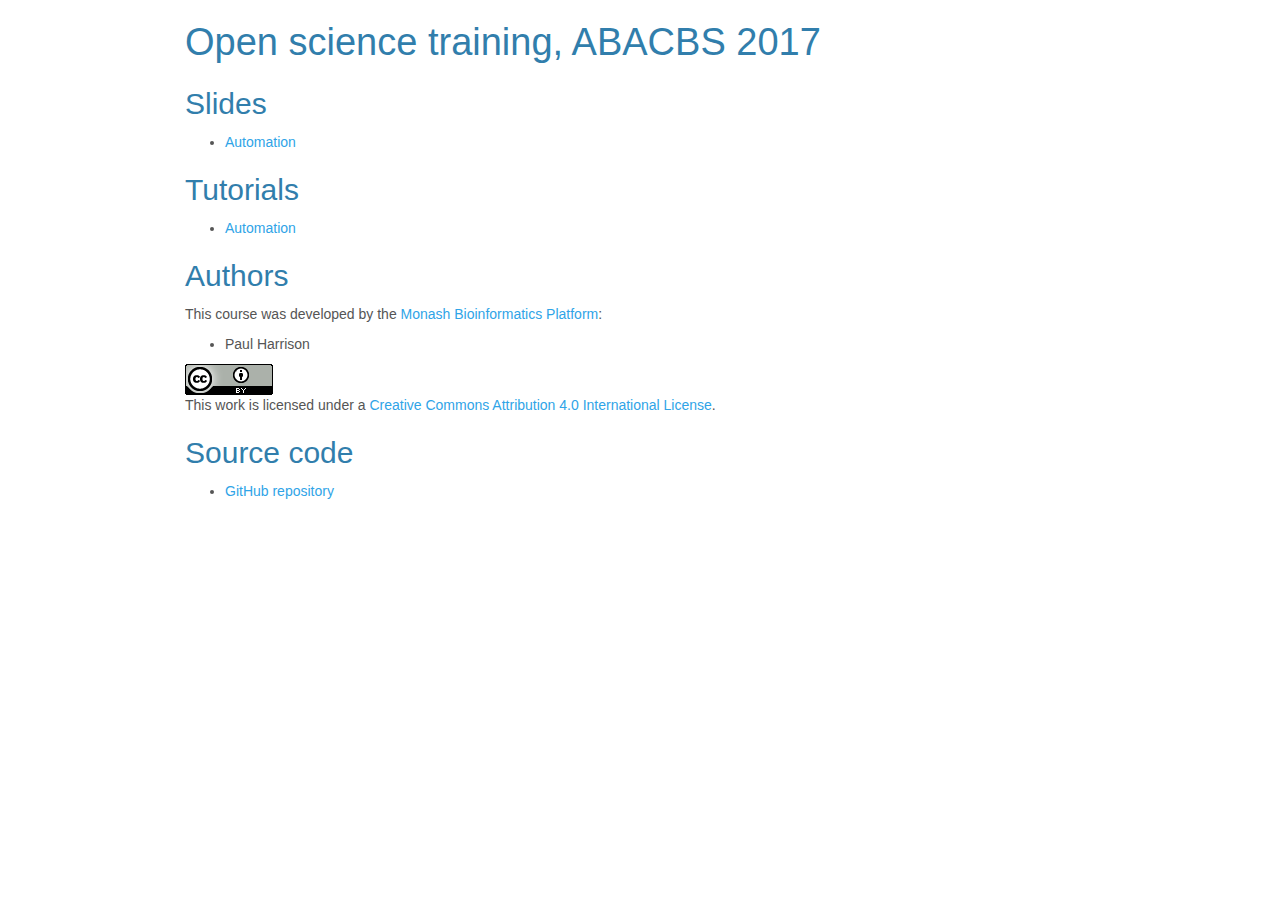
==== index.html @ eeea5ad7 "Editing" ====
<!DOCTYPE html>

<html xmlns="http://www.w3.org/1999/xhtml">

<head>

<meta charset="utf-8" />
<meta http-equiv="Content-Type" content="text/html; charset=utf-8" />
<meta name="generator" content="pandoc" />




<title>Open science training, ABACBS 2017</title>

<script src="[data-uri]"></script>
<meta name="viewport" content="width=device-width, initial-scale=1" />
<link href="data:text/css;charset=utf-8,html%7Bfont%2Dfamily%3Asans%2Dserif%3B%2Dms%2Dtext%2Dsize%2Dadjust%3A100%25%3B%2Dwebkit%2Dtext%2Dsize%2Dadjust%3A100%25%7Dbody%7Bmargin%3A0%7Darticle%2Caside%2Cdetails%2Cfigcaption%2Cfigure%2Cfooter%2Cheader%2Chgroup%2Cmain%2Cmenu%2Cnav%2Csection%2Csummary%7Bdisplay%3Ablock%7Daudio%2Ccanvas%2Cprogress%2Cvideo%7Bdisplay%3Ainline%2Dblock%3Bvertical%2Dalign%3Abaseline%7Daudio%3Anot%28%5Bcontrols%5D%29%7Bdisplay%3Anone%3Bheight%3A0%7D%5Bhidden%5D%2Ctemplate%7Bdisplay%3Anone%7Da%7Bbackground%2Dcolor%3Atransparent%7Da%3Aactive%2Ca%3Ahover%7Boutline%3A0%7Dabbr%5Btitle%5D%7Bborder%2Dbottom%3A1px%20dotted%7Db%2Cstrong%7Bfont%2Dweight%3Abold%7Ddfn%7Bfont%2Dstyle%3Aitalic%7Dh1%7Bfont%2Dsize%3A2em%3Bmargin%3A0%2E67em%200%7Dmark%7Bbackground%3A%23ff0%3Bcolor%3A%23000%7Dsmall%7Bfont%2Dsize%3A80%25%7Dsub%2Csup%7Bfont%2Dsize%3A75%25%3Bline%2Dheight%3A0%3Bposition%3Arelative%3Bvertical%2Dalign%3Abaseline%7Dsup%7Btop%3A%2D0%2E5em%7Dsub%7Bbottom%3A%2D0%2E25em%7Dimg%7Bborder%3A0%7Dsvg%3Anot%28%3Aroot%29%7Boverflow%3Ahidden%7Dfigure%7Bmargin%3A1em%2040px%7Dhr%7B%2Dwebkit%2Dbox%2Dsizing%3Acontent%2Dbox%3B%2Dmoz%2Dbox%2Dsizing%3Acontent%2Dbox%3Bbox%2Dsizing%3Acontent%2Dbox%3Bheight%3A0%7Dpre%7Boverflow%3Aauto%7Dcode%2Ckbd%2Cpre%2Csamp%7Bfont%2Dfamily%3Amonospace%2C%20monospace%3Bfont%2Dsize%3A1em%7Dbutton%2Cinput%2Coptgroup%2Cselect%2Ctextarea%7Bcolor%3Ainherit%3Bfont%3Ainherit%3Bmargin%3A0%7Dbutton%7Boverflow%3Avisible%7Dbutton%2Cselect%7Btext%2Dtransform%3Anone%7Dbutton%2Chtml%20input%5Btype%3D%22button%22%5D%2Cinput%5Btype%3D%22reset%22%5D%2Cinput%5Btype%3D%22submit%22%5D%7B%2Dwebkit%2Dappearance%3Abutton%3Bcursor%3Apointer%7Dbutton%5Bdisabled%5D%2Chtml%20input%5Bdisabled%5D%7Bcursor%3Adefault%7Dbutton%3A%3A%2Dmoz%2Dfocus%2Dinner%2Cinput%3A%3A%2Dmoz%2Dfocus%2Dinner%7Bborder%3A0%3Bpadding%3A0%7Dinput%7Bline%2Dheight%3Anormal%7Dinput%5Btype%3D%22checkbox%22%5D%2Cinput%5Btype%3D%22radio%22%5D%7B%2Dwebkit%2Dbox%2Dsizing%3Aborder%2Dbox%3B%2Dmoz%2Dbox%2Dsizing%3Aborder%2Dbox%3Bbox%2Dsizing%3Aborder%2Dbox%3Bpadding%3A0%7Dinput%5Btype%3D%22number%22%5D%3A%3A%2Dwebkit%2Dinner%2Dspin%2Dbutton%2Cinput%5Btype%3D%22number%22%5D%3A%3A%2Dwebkit%2Douter%2Dspin%2Dbutton%7Bheight%3Aauto%7Dinput%5Btype%3D%22search%22%5D%7B%2Dwebkit%2Dappearance%3Atextfield%3B%2Dwebkit%2Dbox%2Dsizing%3Acontent%2Dbox%3B%2Dmoz%2Dbox%2Dsizing%3Acontent%2Dbox%3Bbox%2Dsizing%3Acontent%2Dbox%7Dinput%5Btype%3D%22search%22%5D%3A%3A%2Dwebkit%2Dsearch%2Dcancel%2Dbutton%2Cinput%5Btype%3D%22search%22%5D%3A%3A%2Dwebkit%2Dsearch%2Ddecoration%7B%2Dwebkit%2Dappearance%3Anone%7Dfieldset%7Bborder%3A1px%20solid%20%23c0c0c0%3Bmargin%3A0%202px%3Bpadding%3A0%2E35em%200%2E625em%200%2E75em%7Dlegend%7Bborder%3A0%3Bpadding%3A0%7Dtextarea%7Boverflow%3Aauto%7Doptgroup%7Bfont%2Dweight%3Abold%7Dtable%7Bborder%2Dcollapse%3Acollapse%3Bborder%2Dspacing%3A0%7Dtd%2Cth%7Bpadding%3A0%7D%40media%20print%7B%2A%2C%2A%3Abefore%2C%2A%3Aafter%7Bbackground%3Atransparent%20%21important%3Bcolor%3A%23000%20%21important%3B%2Dwebkit%2Dbox%2Dshadow%3Anone%20%21important%3Bbox%2Dshadow%3Anone%20%21important%3Btext%2Dshadow%3Anone%20%21important%7Da%2Ca%3Avisited%7Btext%2Ddecoration%3Aunderline%7Da%5Bhref%5D%3Aafter%7Bcontent%3A%22%20%28%22%20attr%28href%29%20%22%29%22%7Dabbr%5Btitle%5D%3Aafter%7Bcontent%3A%22%20%28%22%20attr%28title%29%20%22%29%22%7Da%5Bhref%5E%3D%22%23%22%5D%3Aafter%2Ca%5Bhref%5E%3D%22javascript%3A%22%5D%3Aafter%7Bcontent%3A%22%22%7Dpre%2Cblockquote%7Bborder%3A1px%20solid%20%23999%3Bpage%2Dbreak%2Dinside%3Aavoid%7Dthead%7Bdisplay%3Atable%2Dheader%2Dgroup%7Dtr%2Cimg%7Bpage%2Dbreak%2Dinside%3Aavoid%7Dimg%7Bmax%2Dwidth%3A100%25%20%21important%7Dp%2Ch2%2Ch3%7Borphans%3A3%3Bwidows%3A3%7Dh2%2Ch3%7Bpage%2Dbreak%2Dafter%3Aavoid%7D%2Enavbar%7Bdisplay%3Anone%7D%2Ebtn%3E%2Ecaret%2C%2Edropup%3E%2Ebtn%3E%2Ecaret%7Bborder%2Dtop%2Dcolor%3A%23000%20%21important%7D%2Elabel%7Bborder%3A1px%20solid%20%23000%7D%2Etable%7Bborder%2Dcollapse%3Acollapse%20%21important%7D%2Etable%20td%2C%2Etable%20th%7Bbackground%2Dcolor%3A%23fff%20%21important%7D%2Etable%2Dbordered%20th%2C%2Etable%2Dbordered%20td%7Bborder%3A1px%20solid%20%23ddd%20%21important%7D%7D%40font%2Dface%7Bfont%2Dfamily%3A%27Glyphicons%20Halflings%27%3Bsrc%3Aurl%28data%3Aapplication%2Fvnd%2Ems%2Dfontobject%3Bbase64%2Cn04AAEFNAAACAAIABAAAAAAABQAAAAAAAAABAJABAAAEAExQAAAAAAAAAAIAAAAAAAAAAAEAAAAAAAAAJxJ%[base64]%2FSEdmjKHUbyow8ATBE40IvWA3vTu8LiABDQ%2BpexwUMcm1SMnNryctQSiI1K5ZnbOlXKmnVV5YvRe6RnNMFNCOs1KNVpn6yZhCJkRtVRNzEufeIq7HgSrcx4S8h%2Fv4vnrrKc6oCNxmSk2uKlZQHBii6iKFoH0746ThvkO1kJHlxjrkxs%2BLWORaDQBEtiYJIR5IB9Bi1UyL4Rmr0BNigNkMzlKQmnofBHviqVzUxwdMb3NdCn69hy%2BpRYVKGVS%2F1tnsqv4LL7wCCPZZAZPT4aCShHjHJVNuXbmMrY5LeQaGnvAkXlVrJgKRAUdFjrWEah9XebPeQMj7KS7DIBAFt8ycgC5PLGUOHSE3ErGZCiViNLL5ZARfywnCoZaKQCu6NuFX42AEeKtKUGnr%2FCm2Cy8tpFhBPMW5Fxi4Qm4TkDWh4IWFDClhU2hRWosUWqcKLlgyXB%2BlSHaWaHiWlBAR8SeSgSPCQxdVQgzUixWKSTrIQEbU94viDctkvX%2BVSjJuUmV8L4CXShI11esnp0pjWNZIyxKHS4wVQ2ime1P4RnhvGw0aDN1OLAXGERsB7buFpFGGBAre4QEQR0HOIO5oYH305G%2BKspT%2FFupEGGafCCwxSe6ZUa%2B073rXHnNdVXE6eWvibUS27XtRzkH838mYLMBmYysZTM0EM3A1fbpCBYFccN1B%2FEnCYu%2FTgCGmr7bMh8GfYL%2BBfcLvB0gRagC09w9elfldaIy%2FhNCBLRgBgtCC7jAF63wLSMAfbfAlEggYU0bUA7ACCJmTDpEmJtI78w4%2FBO7dN7JR7J7ZvbYaUbaILSQsRBiF3HGk5fEg6p9unwLvn98r%2BvnsV%2B372uf1xBLq4qU%2F45fTuqaAP%2BpssmCCCTF0mhEow8ZXZOS8D7Q85JsxZ%2BAzok7B7O%2Ff6J8AzYBySZQB%2FQHYUSA%2BEeQhEWiS6AIQzgcsDiER4MjgMBAWDV4AgQ3g1eBgIdweCQmCjJEMkJ%2BPKRWyFHHmg1Wi%2F6xzUgA0LREoKJChwnQa9B%2B5RQZRB3IlBlkAnxyQNaANwHMowzlYSMCBgnbpzvqpl0iTJNCQidDI9ZrSYNIRBhHtUa5YHMHxyGEik9hDE0AKj72AbTCaxtHPUaKZdAZSnQTyjGqGLsmBStCejApUhg4uBMU6mATujEl%2BKdDPbI6Ag4vLr%2BhjY6lbjBeoLKnZl0UZgRX8gTySOeynZVz1wOq7e1hFGYIq%2BMhrGxDLak0PrwYzSXtcuyhXEhwOYofiW%2BEcI%2Fjw8P6IY6ed%2BetAbuqKp5QIapT77LnAe505lMuqL79a0ut4rWexzFttsOsLDy7zvtQzcq3U1qabe7tB0wHWVXji%2BzDbo8x8HyIRUbXnwUcklFv51fvTymiV%2BMXLSmGH9d9%2BaXpD5X6lao41anWGig7IwIdnoBY2ht%2FpO9mClLo4NdXHAsefqWUKlXJkbqPOFhMoR4aiA1BXqhRNbB2Xwi%2B7u%2FjpAoOpKJ0UX24EsrzMfHXViakCNcKjBxuQX8BO0ZqjJ3xXzf%2B61t2VXOSgJ8xu65QKgtN6FibPmPYsXbJRHHqbgATcSZxBqGiDiU4NNNsYBsKD0MIP%2FOfKnlk%2FLkaid%[base64]%2FgFtuW0wR4cgd%2BZKesSV7QkNE2kw6AV4hoIuC02LGmTomyf8PiO6CZzOTLTPQ%2BHW06H%2Btx%2BbQ8LmDYg1pTFrp2oJXgkZTyeRJZM0C8aE2LpFrNVDuhARsN543%2FFV6klQ6Tv1OoZGXLv0igKrl%2FCmJxRmX7JJbJ998VSIPQRyDBICzl4JJlYHbdql30NvYcOuZ7a10uWRrgoieOdgIm4rlq6vNOQBuqESLbXG5lzdJGHw2m0sDYmODXbYGTfSTGRKpssTO95fothJCjUGQgEL4yKoGAF%2F0SrpUDNn8CBgBcSDQByAeNkCXp4S4Ro2Xh4OeaGRgR66PVOsU8bc6TR5%[base64]%2F1SgRCJ1dk4UdBT7OoyuNgLs0oCd8RnrEIb6QdMxT2QjD4zMrJkfgx5aDMcA4orsTtKCqWb%2FVeyceqa5OGSmB28YwH4rFbkQaLoUN8OQQYnD3w2eXpI4ScQfbCUZiJ4yMOIKLyyTc7BQ4uXUw6Ee6%2FxM%2B4Y67ngNBknxIPwuppgIhFcwJyr6EIj%2BLzNj%2FmfR2vhhRlx0BILZoAYruF0caWQ7YxO66UmeguDREAFHYuC7HJviRgVO6ruJH59h%2FC%2FPkgSle8xNzZJULLWq9JMDTE2fjGE146a1Us6PZDGYle6ldWRqn%2FpdpgHKNGrGIdkRK%2BKPETT9nKT6kLyDI8xd9A1FgWmXWRAIHwZ37WyZHOVyCadJEmMVz0MadMjDrPho%2BEIochkVC2xgGiwwsQ6DMv2P7UXqT4x7CdcYGId2BJQQa85EQKmCmwcRejQ9Bm4oATENFPkxPXILHpMPUyWTI5rjNOsIlmEeMbcOCEqInpXACYQ9DDxmFo9vcmsDblcMtg4tqBerNngkIKaFJmrQAPnq1dEzsMXcwjcHdfdCibcAxxA%2Bq%2Fj9m3LM%2FO7WJka4tSidVCjsvo2lQ%2F2ewyoYyXwAYyr2PlRoR5MpgVmSUIrM3PQxXPbgjBOaDQFIyFMJvx3Pc5RSYj12ySVF9fwFPQu2e2KWVoL9q3Ayv3IzpGHUdvdPdrNUdicjsTQ2ISy7QU3DrEytIjvbzJnAkmANXjAFERA0MUoPF3%2F5KFmW14bBNOhwircYgMqoDpUMcDtCmBE82QM2YtdjVLB4kBuKho%2FbcwQdeboqfQartuU3CsCf%2BcXkgYAqp%2F0Ee3RorAZt0AvvOCSI4JICIlGlsV0bsSid%2FNIEALAAzb6HAgyWHBps6xAOwkJIGcB82CxRQq4sJf3FzA70A%2BTRqcqjEMETCoez3mkPcpnoALs0ugJY8kQwrC%[base64]%2FWDHA60cYFaI%2FPjpzquUqdaYGcIq%2BmLez3WLFFCtNBN2QJcrlcoELgiPku5R5dSlJFaCEqEZle1AQzAKC%2B1SotMcBNyQUFuRHRF6OlimSBgjZeTBCwLyc6A%2BP%2FoFRchXTz5ADknYJHxzrJ5pGuIKRQISU6WyKTBBjD8WozmVYWIsto1AS5rxzKlvJu4E%2FvwOiKxRtCWsDM%2BeTHUrmwrCK5BIfMzGkD%2B0Fk5LzBs0jMYXktNDblB06LMNJ09U8pzSLmo14MS0OMjcdrZ31pyQqxJJpRImlSvfYAK8inkYU52QY2FPEVsjoWewpwhRp5yAuNpkqhdb7ku9Seefl2D0B8SMTFD90xi4CSOwwZy9IKkpMtI3FmFUg3%2FkFutpQGNc3pCR7gvC4sgwbupDu3DyEN%2BW6YGLNM21jpB49irxy9BSlHrVDlnihGKHwPrbVFtc%2Bh1rVQKZduxIyojccZIIcOCmhEnC7UkY68WXKQgLi2JCDQkQWJRQuk60hZp0D3rtCTINSeY9Ej2kIKYfGxwOs4j9qMM7fYZiipzgcf7TamnehqdhsiMiCawXnz4xAbyCkLAx5EGbo3Ax1u3dUIKnTxIaxwQTHehPl3V491H0%2BbC5zgpGz7Io%2BmjdhKlPJ01EeMpM7UsRJMi1nGjmJg35i6bQBAAxjO%2FENJubU2mg3ONySEoWklCwdABETcs7ck3jgiuU9pcKKpbgn%2B3YlzV1FzIkB6pmEDOSSyDfPPlQskznctFji0kpgZjW5RZe6x9kYT4KJcXg0bNiCyif%2BpZACCyRMmYsfiKmN9tSO65F0R2OO6ytlEhY5Sj6uRKfFxw0ijJaAx%2Fk3QgnAFSq27%2F2i4GEBA%2BUvTJKK%2F9eISNvG46Em5RZfjTYLdeD8kdXHyrwId%2FDQZUaMCY4gGbke2C8vfjgV%2FY9kkRQOJIn%2FxM9INZSpiBnqX0Q9GlQPpPKAyO5y%2BW5NMPSRdBCUlmuxl40ZfMCnf2Cp044uI9WLFtCi4YVxKjuRCOBWIb4XbIsGdbo4qtMQnNOQz4XDSui7W%2FN6l54qOynCqD3DpWQ%2BmpD7C40D8BZEWGJX3tlAaZBMj1yjvDYKwCJBa201u6nBKE5UE%2B7QSEhCwrXfbRZylAaAkplhBWX50dumrElePyNMRYUrC99UmcSSNgImhFhDI4BXjMtiqkgizUGCrZ8iwFxU6fQ8GEHCFdLewwxYWxgScAYMdMLmcZR6b7rZl95eQVDGVoUKcRMM1ixXQtXNkBETZkVVPg8LoSrdetHzkuM7DjZRHP02tCxA1fmkXKF3VzfN1pc1cv%2F8lbTIkkYpqKM9VOhp65ktYk%2BQ46myFWBapDfyWUCnsnI00QTBQmuFjMZTcd0V2NQ768Fhpby04k2IzNR1wKabuGJqYWwSly6ocMFGTeeI%2BejsWDYgEvr66QgqdcIbFYDNgsm0x9UHY6SCd5%2B7tpsLpKdvhahIDyYmEJQCqMqtCF6UlrE5GXRmbu%[base64]%2FiOmsLtHSWNUWEGk9hScMPShasUA1AcHOtRZlqMeQ0OzYS9vQvYUjOLrzP07BUAFikcJNMi7gIxEw4pL1G54TcmmmoAQ5s7TGWErJZ2Io4yQ0ljRYhL8H5e62oDtLF8aDpnIvZ5R3GWJyAugdiiJW9hQAVTsnCBHhwu7rkBlBX6r3b7ejEY0k5GGeyKv66v%2B6dg7mcJTrWHbtMywbedYqCQ0FPwoytmSWsL8WTtChZCKKzEF7vP6De4x2BJkkniMgSdWhbeBSLtJZR9CTHetK1xb34AYIJ37OegYIoPVbXgJ%2FqDQK%2BbfCtxQRVKQu77WzOoM6SGL7MaZwCGJVk46aImai9fmam%2BWpHG%2B0BtQPWUgZ7RIAlPq6lkECUhZQ2gqWkMYKcYMYaIc4gYCDFHYa2d1nzp3%2BJ1eCBay8IYZ0wQRKGAqvCuZ%2FUgbQPyllosq%2BXtfKIZOzmeJqRazpmmoP%2F76YfkjzV2NlXTDSBYB04SVlNQsFTbGPk1t%2FI4Jktu0XSgifO2ozFOiwd%2F0SssJDn0dn4xqk4GDTTKX73%2FwQyBLdqgJ%2BWx6AQaba3BA9CKEzjtQYIfAsiYamapq80LAamYjinlKXUkxdpIDk0puXUEYzSalfRibAeDAKpNiqQ0FTwoxuGYzRnisyTotdVTclis1LHRQCy%2FqqL8oUaQzWRxilq5Mi0IJGtMY02cGLD69vGjkj3p6pGePKI8bkBv5evq8SjjyU04vJR2cQXQwSJyoinDsUJHCQ50jrFTT7yRdbdYQMB3MYCb6uBzJ9ewhXYPAIZSXfeEQBZZ3GPN3Nbhh%2FwkvAJLXnQMdi5NYYZ5GHE400GS5rXkOZSQsdZgIbzRnF9ueLnsfQ47wHAsirITnTlkCcuWWIUhJSbpM3wWhXNHvt2xUsKKMpdBSbJnBMcihkoDqAd1Zml%2FR4yrzow1Q2A5G%2Bkzo%2FRhRxQS2lCSDRV8LlYLBOOoo1bF4jwJAwKMK1tWLHlu9i0j4Ig8qVm6wE1DxXwAwQwsaBWUg2pOOol2dHxyt6npwJEdLDDVYyRc2D0HbcbLUJQj8gPevQBUBOUHXPrsAPBERICpnYESeu2OHotpXQxRGlCCtLdIsu23MhZVEoJg8Qumj%2FUMMc34IBqTKLDTp76WzL%2FdMjCxK7MjhiGjeYAC%2Fkj%2FjY%2FRde7hpSM1xChrog6yZ7OWTuD56xBJnGFE%2BpT2ElSyCnJcwVzCjkqeNLfMEJqKW0G7OFIp0G%2B9mh50I9o8k1tpCY0xYqFNIALgIfc2me4n1bmJnRZ89oepgLPT0NTMLNZsvSCZAc3TXaNB07vail36%2FdBySis4m9%2FDR8izaLJW6bWCkVgm5T%2Bius3ZXq4xI%2BGnbveLbdRwF2mNtsrE0JjYc1AXknCOrLSu7Te%2Fr4dPYMCl5qtiHNTn%2BTPbh1jCBHH%2BdMJNhwNgs3nT%2BOhQoQ0vYif56BMG6WowAcHR3DjQolxLzyVekHj00PBAaW7IIAF1EF%2BuRIWyXjQMAs2chdpaKPNaB%2BkSezYt0%2BCA04sOg5vx8Fr7Ofa9sUv87h7SLAUFSzbetCCZ9pmyLt6l6%2FTzoA1%2FZBG9bIUVHLAbi%2FkdBFgYGyGwRQGBpkqCEg2ah9UD6EedEcEL3j4y0BQQCiExEnocA3SZboh%2Bepgd3YsOkHskZwPuQ5OoyA0fTA5AXrHcUOQF%2BzkJHIA7PwCDk1gGVmGUZSSoPhNf%2BTklauz98QofOlCIQ%2FtCD4dosHYPqtPCXB3agggQQIqQJsSkB%2Bqn0rkQ1toJjON%2FOtCIB9RYv3PqRA4C4U68ZMlZn6BdgEvi2ziU%2BTQ6NIw3ej%2BAtDwMGEZk7e2IjxUWKdAxyaw9OCwSmeADTPPleyk6UhGDNXQb%2B%2BW6Uk4q6F7%2Frg6WVTo82IoCxSIsFDrav4EPHphD3u4hR53WKVvYZUwNCCeM4PMBWzK%2BEfIthZOkuAwPo5C5jgoZgn6dUdvx5rIDmd58cXXdKNfw3l%2BwM2UjgrDJeQHhbD7HW2QDoZMCujgIUkk5Fg8VCsdyjOtnGRx8wgKRPZN5dR0zPUyfGZFVihbFRniXZFOZGKPnEQzU3AnD1KfR6weHW2XS6KbPJxUkOTZsAB9vTVp3Le1F8q5l%2BDMcLiIq78jxAImD2pGFw0VHfRatScGlK6SMu8leTmhUSMy8Uhdd6xBiH3Gdman4tjQGLboJfqz6fL2WKHTmrfsKZRYX6BTDjDldKMosaSTLdQS7oDisJNqAUhw1PfTlnacCO8vl8706Km1FROgLDmudzxg%2BEWTiArtHgLsRrAXYWdB0NmToNCJdKm0KWycZQqb%2BMw76Qy29iQ5up%2FX7oyw8QZ75kP5F6iJAJz6KCmqxz8fEa%2FxnsMYcIO%2FvEkGRuMckhr4rIeLrKaXnmIzlNLxbFspOphkcnJdnz%2FChp%2FVlpj2P7jJQmQRwGnltkTV5dbF9fE3%2FfxoSqTROgq9wFUlbuYzYcasE0ouzBo%2BdDCDzxKAfhbAZYxQiHrLzV2iVexnDX%2FQnT1fsT%2Fxuhu1ui5qIytgbGmRoQkeQooO8eJNNZsf0iALur8QxZFH0nCMnjerYQqG1pIfjyVZWxhVRznmmfLG00BcBWJE6hzQWRyFknuJnXuk8A5FRDCulwrWASSNoBtR%2BCtGdkPwYN2o7DOw%2FVGlCZPusRBFXODQdUM5zeHDIVuAJBLqbO%2Ff9Qua%2BpDqEPk230Sob9lEZ8BHiCorjVghuI0lI4JDgHGRDD%2FprQ84B1pVGkIpVUAHCG%2Biz3Bn3qm2AVrYcYWhock4jso5%2BJ7HfHVj4WMIQdGctq3psBCVVzupQOEioBGA2Bk%2BUILT7%2BVoX5mdxxA5fS42gISQVi%2FHTzrgMxu0fY6hE1ocUwwbsbWcezrY2n6S8%2F6cxXkOH4prpmPuFoikTzY7T85C4T2XYlbxLglSv2uLCgFv8Quk%2FwdesUdWPeHYIH0R729JIisN9Apdd4eB10aqwXrPt%2BSu9mA8k8n1sjMwnfsfF2j3jMUzXepSHmZ%2FBfqXvzgUNQQWOXO8YEuFBh4QTYCkOAPxywpYu1VxiDyJmKVcmJPGWk%2Fgc3Pov02StyYDahwmzw3E1gYC9wkupyWfDqDSUMpCTH5e5N8B%2F%2FlHiMuIkTNw4USHrJU67bjXGqNav6PBuQSoqTxc8avHoGmvqNtXzIaoyMIQIiiUHIM64cXieouplhNYln7qgc4wBVAYR104kO%2BCvKqsg4yIUlFNThVUAKZxZt1XA34h3TCUUiXVkZ0w8Hh2R0Z5L0b4LZvPd%2Fp1gi%2F07h8qfwHrByuSxglc9cI4QIg2oqvC%2Fqm0i7tjPLTgDhoWTAKDO2ONW5oe%2B%2FeKB9vZB8K6C25yCZ9RFVMnb6NRdRjyVK57CHHSkJBfnM2%2Fj4ODUwRkqrtBBCrDsDpt8jhZdXoy%2F1BCqw3sSGhgGGy0a5Jw6BP%2FTExoCmNFYjZl248A0osgPyGEmRA%2BfAsqPVaNAfytu0vuQJ7rk3J4kTDTR2AlCHJ5cls26opZM4w3jMULh2YXKpcqGBtuleAlOZnaZGbD6DHzMd6i2oFeJ8z9XYmalg1Szd%2FocZDc1C7Y6vcALJz2lYnTXiWEr2wawtoR4g3jvWUU2Ngjd1cewtFzEvM1NiHZPeLlIXFbBPawxNgMwwAlyNSuGF3zizVeOoC9bag1qRAQKQE%2FEZBWC2J8mnXAN2aTBboZ7HewnObE8CwROudZHmUM5oZ%2FUgd%2FJZQK8lvAm43uDRAbyW8gZ%2BZGq0EVerVGUKUSm%2FIdn8AQHdR4m7bue88WBwft9mSCeMOt1ncBwziOmJYI2ZR7ewNMPiCugmSsE4EyQ%2BQATJG6qORMGd4snEzc6B4shPIo4G1T7PgSm8PY5eUkPdF8JZ0VBtadbHXoJgnEhZQaODPj2gpODKJY5Yp4DOsLBFxWbvXN755KWylJm%2BoOd4zEL9Hpubuy2gyyfxh8oEfFutnYWdfB8PdESLWYvSqbElP9qo3u6KTmkhoacDauMNNjj0oy40DFV7Ql0aZj77xfGl7TJNHnIwgqOkenruYYNo6h724%2BzUQ7%2BvkCpZB%2BpGA562hYQiDxHVWOq0oDQl%2FQsoiY%2BcuI7iWq%2FZIBtHcXJ7kks%2Bh2fCNUPA82BzjnqktNts%2BRLdk1VSu%2BtqEn7QZCCsvEqk6FkfiOYkrsw092J8jsfIuEKypNjLxrKA9kiA19mxBD2suxQKCzwXGws7kEJvlhUiV9tArLIdZW0IORcxEzdzKmjtFhsjKy%2F44XYXdI5noQoRcvjZ1RMPACRqYg2V1%2BOwOepcOknRLLFdYgTkT5UApt%2FJhLM3jeFYprZV%2BZow2g8fP%2BU68hkKFWJj2yBbKqsrp25xkZX1DAjUw52IMYWaOhab8Kp05VrdNftqwRrymWF4OQSjbdfzmRZirK8FMJELEgER2PHjEAN9pGfLhCUiTJFbd5LBkOBMaxLr%2FA1SY9dXFz4RjzoU9ExfJCmx%2FI9FKEGT3n2cmzl2X42L3Jh%2BAbQq6sA%2BSs1kitoa4TAYgKHaoybHUDJ51oETdeI%2F9ThSmjWGkyLi5QAGWhL0BG1UsTyRGRJOldKBrYJeB8ljLJHfATWTEQBXBDnQexOHTB%2BUn44zExFE4vLytcu5NwpWrUxO%2F0ZICUGM7hGABXym0V6ZvDST0E370St9MIWQOTWngeoQHUTdCJUP04spMBMS8LSker9cReVQkULFDIZDFPrhTzBl6sed9wcZQTbL%2BBDqMyaN3RJPh%2Fanbx%2BIv%2BqgQdAa3M9Z5JmvYlh4qop%2BHo1F1W5gbOE9YKLgAnWytXElU4G8GtW47lhgFE6gaSs%2Bgs37sFvi0PPVvA5dnCBgILTwoKd%2F%2BDoL9F6inlM7H4rOTzD79KJgKlZO%2FZgt22UsKhrAaXU5ZcLrAglTVKJEmNJvORGN1vqrcfSMizfpsgbIe9zno%2BgBoKVXgIL%2FVI8dB1O5o%2FR3Suez%2FgD7M781ShjKpIIORM%2FnxG%2BjjhhgPwsn2IoXsPGPqYHXA63zJ07M2GPEykQwJBYLK808qYxuIew4frk52nhCsnCYmXiR6CuapvE1IwRB4%2FQftDbEn%2BAucIr1oxrLabRj9q4ae0%2BfXkHnteAJwXRbVkR0mctVSwEbqhJiMSZUp9DNbEDMmjX22m3ABpkrPQQTP3S1sib5pD2VRKRd%2BeNAjLYyT0hGrdjWJZy24OYXRoWQAIhGBZRxuBFMjjZQhpgrWo8SiFYbojcHO8V5DyscJpLTHyx9Fimassyo5U6WNtquUMYgccaHY5amgR3PQzq3ToNM5ABnoB9kuxsebqmYZm0R9qxJbFXCQ1UPyFIbxoUraTJFDpCk0Wk9GaYJKz%2F6oHwEP0Q14lMtlddQsOAU9zlYdMVHiT7RQP3XCmWYDcHCGbVRHGnHuwzScA0BaSBOGkz3lM8CArjrBsyEoV6Ys4qgDK3ykQQPZ3hCRGNXQTNNXbEb6tDiTDLKOyMzRhCFT%2BmAUmiYbV3YQVqFVp9dorv%2BTsLeCykS2b5yyu8AV7IS9cxcL8z4Kfwp%2BxJyYLv1OsxQCZwTB4a8BZ%2F5EdxTBJthApqyfd9u3ifr%2FWILTqq5VqgwMT9SOxbSGWLQJUUWCVi4k9tho9nEsbUh7U6NUsLmkYFXOhZ0kmamaJLRNJzSj%2Fqn4Mso6zb6iLLBXoaZ6AqeWCjHQm2lztnejYYM2eubnpBdKVLORZhudH3JF1waBJKA9%2BW8EhMj3Kzf0L4vi4k6RoHh3Z5YgmSZmk6ns4fjScjAoL8GoOECgqgYEBYUGFVO4FUv4%2FYtowhEmTs0vrvlD%2FCrisnoBNDAcUi%2FteY7OctFlmARQzjOItrrlKuPO6E2Ox93L4O%2F4DcgV%2FdZ7qR3VBwVQxP1GCieA4RIpweYJ5FoYrHxqRBdJjnqbsikA2Ictbb8vE1GYIo9dacK0REgDX4smy6GAkxlH1yCGGsk%2BtgiDhNKuKu3yNrMdxafmKTF632F8Vx4BNK57GvlFisrkjN9WDAtjsWA0ENT2e2nETUb%2Fn7qwhvGnrHuf5bX6Vh%2Fn3xffU3PeHdR%2BFA92i6ufT3AlyAREoNDh6chiMWTvjKjHDeRhOa9YkOQRq1vQXEMppAQVwHCuIcV2g5rBn6GmZZpTR7vnSD6ZmhdSl176gqKTXu5E%2BYbfL0adwNtHP7dT7t7b46DVZIkzaRJOM%2BS6KcrzYVg%2BT3wSRFRQashjfU18NutrKa%2F7PXbtuJvpIjbgPeqd%2BpjmRw6YKpnANFSQcpzTZgpSNJ6J7uiagAbir%2F8tNXJ%2FOsOnRh6iuIexxrmkIneAgz8QoLmiaJ8sLQrELVK2yn3wOHp57BAZJhDZjTBzyoRAuuZ4eoxHruY1pSb7qq79cIeAdOwin4GdgMeIMHeG%2BFZWYaiUQQyC5b50zKjYw97dFjAeY2I4Bnl105Iku1y0lMA1ZHolLx19uZnRdILcXKlZGQx%2FGdEqSsMRU1BIrFqRcV1qQOOHyxOLXEGcbRtAEsuAC2V4K3p5mFJ22IDWaEkk9ttf5Izb2LkD1MnrSwztXmmD%2FQi%2FEmVEFBfiKGmftsPwVaIoZanlKndMZsIBOskFYpDOq3QUs9aSbAAtL5Dbokus2G4%2FasthNMK5UQKCOhU97oaOYNGsTah%2BjfCKsZnTRn5TbhFX8ghg8CBYt%2FBjeYYYUrtUZ5jVij%2Fop7V5SsbA4mYTOwZ46hqdpbB6Qvq3AS2HHNkC15pTDIcDNGsMPXaBidXYPHc6PJAkRh29Vx8KcgX46LoUQBhRM%2B3SW6Opll%2FwgxxsPgKJKzr5QCmwkUxNbeg6Wj34SUnEzOemSuvS2OetRCO8Tyy%2BQbSKVJcqkia%2BGvDefFwMOmgnD7h81TUtMn%2BmRpyJJ349HhAnoWFTejhpYTL9G8N2nVg1qkXBeoS9Nw2fB27t7trm7d%2FQK7Cr4uoCeOQ7%2F8JfKT77KiDzLImESHw%2F0wf73QeHu74hxv7uihi4fTX%2BXEwAyQG3264dwv17aJ5N335Vt9sdrAXhPOAv8JFvzqyYXwfx8WYJaef1gMl98JRFyl5Mv5Uo%2FoVH5ww5OzLFsiTPDns7fS6EURSSWd%2F92BxMYQ8sBaH%2Bj%2BwthQPdVgDGpTfi%2BJQIWMD8xKqULliRH01rTeyF8x8q%2FGBEEEBrAJMPf25UQwi0b8tmqRXY7kIvNkzrkvRWLnxoGYEJsz8u4oOyMp8cHyaybb1HdMCaLApUE%2B%2F7xLIZGP6H9xuSEXp1zLIdjk5nBaMuV%2FyTDRRP8Y2ww5RO6d2D94o%2B6ucWIqUAvgHIHXhZsmDhjVLczmZ3ca0Cb3PpKwt2UtHVQ0BgFJsqqTsnzZPlKahRUkEu4qmkJt%2Bkqdae76ViWe3STan69yaF9%2BfESD2lcQshLHWVu4ovItXxO69bqC5p1nZLvI8NdQB9s9UNaJGlQ5mG947ipdDA0eTIw%2FA1zEdjWquIsQXXGIVEH0thC5M%2BW9pZe7IhAVnPJkYCCXN5a32HjN6nsvokEqRS44tGIs7s2LVTvcrHAF%2BRVmI8L4HUYk4x%2B67AxSMJKqCg8zrGOgvK9kNMdDrNiUtSWuHFpC8%2Fp5qIQrEo%2FH%2B1l%2F0cAwQ2nKmpWxKcMIuHY44Y6DlkpO48tRuUGBWT0FyHwSKO72Ud%2BtJUfdaZ4CWNijzZtlRa8%2BCkmO%2FEwHYfPZFU%2FhzjFWH7vnzHRMo%2BaF9u8qHSAiEkA2HjoNQPEwHsDKOt6hOoK3Ce%2F%2B%2F9boMWDa44I6FrQhdgS7OnNaSzwxWKZMcyHi6LN4WC6sSj0qm2PSOGBTvDs%2FGWJS6SwEN%2FULwpb4LQo9fYjUfSXRwZkynUazlSpvX9e%2BG2zor8l%2BYaMxSEomDdLHGcD6YVQPegTaA74H8%2BV4WvJkFUrjMLGLlvSZQWvi8%2FQA7yzQ8GPno%2F%2F5SJHRP%2FOqKObPCo81s%2F%2B6WgLqykYpGAgQZhVDEBPXWgU%2FWzFZjKUhSFInufPRiMAUULC6T11yL45ZrRoB4DzOyJShKXaAJIBS9wzLYIoCEcJKQW8GVCx4fihqJ6mshBUXSw3wWVj3grrHQlGNGhIDNNzsxQ3M%2BGWn6ASobIWC%2BLbYOC6UpahVO13Zs2zOzZC8z7FmA05JhUGyBsF4tsG0drcggIFzgg%2Fkpf3%2BCnAXKiMgIE8Jk%2FMhpkc8DUJEUzDSnWlQFme3d0sHZDrg7LavtsEX3cHwjCYA17pMTfx8Ajw9hHscN67hyo%2BRJQ4458RmPywXykkVcW688oVUrQhahpPRvTWPnuI0B%2BSkQu7dCyvLRyFYlC1LG1gRCIvn3rwQeINzZQC2KXq31FaR9UmVV2QeGVqBHjmE%2BVMd3b1fhCynD0pQNhCG6%2FWCDbKPyE7NRQzL3BzQAJ0g09aUzcQA6mUp9iZFK6Sbp%2FYbHjo%2B%2B7%2FWj8S4YNa%2BZdqAw1hDrKWFXv9%2BzaXpf8ZTDSbiqsxnwN%2FCzK5tPkOr4tRh2kY3Bn9JtalbIOI4b3F7F1vPQMfoDcdxMS8CW9m%2FNCW%2FHILTUVWQIPiD0j1A6bo8vsv6P1hCESl2abrSJWDrq5sSzUpwoxaCU9FtJyYH4QFMxDBpkkBR6kn0LMPO%2B5EJ7Z6bCiRoPedRZ%2FP0SSdii7ZnPAtVwwHUidcdyspwncz5uq6vvm4IEDbJVLUFCn%2FLvIHfooUBTkFO130FC7CmmcrKdgDJcid9mvVzsDSibOoXtIf9k6ABle3PmIxejodc4aob0QKS432srrCMndbfD454q52V01G4q913mC5HOsTzWF4h2No1av1VbcUgWAqyoZl%2B11PoFYnNv2HwAODeNRkHj%2B8SF1fcvVBu6MrehHAZK1Gm69ICcTKizykHgGFx7QdowTVAsYEF2tVc0Z6wLryz2FI1sc5By2znJAAmINndoJiB4sfPdPrTC8RnkW7KRCwxC6YvXg5ahMlQuMpoCSXjOlBy0Kij%2BbsCYPbGp8BdCBiLmLSAkEQRaieWo1SYvZIKJGj9Ur%2FeWHjiB7SOVdqMAVmpBvfRiebsFjger7DC%2B8kRFGtNrTrnnGD2GAJb8rQCWkUPYHhwXsjNBSkE6lGWUj5QNhK0DMNM2l%2BkXRZ0KLZaGsFSIdQz%2FHXDxf3%2FTE30%2BDgBKWGWdxElyLccJfEpjsnszECNoDGZpdwdRgCixeg9L4EPhH%2BRptvRMVRaahu4cySjS3P5wxAUCPkmn%2BrhyASpmiTaiDeggaIxYBmtLZDDhiWIJaBgzfCsAGUF1Q1SFZYyXDt9skCaxJsxK2Ms65dmdp5WAZyxik%2FzbrTQk5KmgxCg%2Ff45L0jywebOWUYFJQAJia7XzCV0x89rpp%2Ff3AVWhSPyTanqmik2SkD8A3Ml4NhIGLAjBXtPShwKYfi2eXtrDuKLk4QlSyTw1ftXgwqA2jUuopDl%2B5tfUWZNwBpEPXghzbBggYCw%2Fdhy0ntds2yeHCDKkF%2FYxQjNIL%2FF%2F37jLPHCKBO9ibwYCmuxImIo0ijV2Wbg3kSN2psoe8IsABv3RNFaF9uMyCtCYtqcD%2BqNOhwMlfARQUdJ2tUX%2BMNJqOwIciWalZsmEjt07tfa8ma4cji9sqz%2BQ9hWfmMoKEbIHPOQORbhQRHIsrTYlnVTNvcq1imqmmPDdVDkJgRcTgB8Sb6epCQVmFZe%2BjGDiNJQLWnfx%2BdrTKYjm0G8yH0ZAGMWzEJhUEQ4Maimgf%2Fbkvo8PLVBsZl152y5S8%2BHRDfZIMCbYZ1WDp4yrdchOJw8k6R%2B%2F2pHmydK4NIK2PHdFPHtoLmHxRDwLFb7eB%2BM4zNZcB9NrAgjVyzLM7xyYSY13ykWfIEEd2n5%2FiYp3ZdrCf7fL%2Ben%2BsIJu2W7E30MrAgZBD1rAAbZHPgeAMtKCg3NpSpYQUDWJu9bT3V7tOKv%2BNRiJc8JAKqqgCA%2FPNRBR7ChpiEulyQApMK1AyqcWnpSOmYh6yLiWkGJ2mklCSPIqN7UypWj3dGi5MvsHQ87MrB4VFgypJaFriaHivwcHIpmyi5LhNqtem4q0n8awM19Qk8BOS0EsqGscuuydYsIGsbT5GHnERUiMpKJl4ON7qjB4fEqlGN%2FhCky89232UQCiaeWpDYCJINXjT6xl4Gc7DxRCtgV0i1ma4RgWLsNtnEBRQFqZggCLiuyEydmFd7WlogpkCw5G1x4ft2psm3KAREwVwr1Gzl6RT7FDAqpVal34ewVm3VH4qn5mjGj%2BbYL1NgfLNeXDwtmYSpwzbruDKpTjOdgiIHDVQSb5%2FzBgSMbHLkxWWgghIh9QTFSDILixVwg0Eg1puooBiHAt7DzwJ7m8i8%2Fi%2BjHvKf0QDnnHVkVTIqMvIQImOrzCJwhSR7qYB5gSwL6aWL9hERHCZc4G2%2BJrpgHNB8eCCmcIWIQ6rSdyPCyftXkDlErUkHafHRlkOIjxGbAktz75bnh50dU7YHk%2BMz7wwstg6RFZb%2BTZuSOx1qqP5C66c0mptQmzIC2dlpte7vZrauAMm%2F7RfBYkGtXWGiaWTtwvAQiq2oD4YixPLXE2khB2FRaNRDTk%2B9sZ6K74Ia9VntCpN4BhJGJMT4Z5c5FhSepRCRWmBXqx%2BwhVZC4me4saDs2iNqXMuCl6iAZflH8fscC1sTsy4PHeC%2BXYuqMBMUun5YezKbRKmEPwuK%2BCLzijPEQgfhahQswBBLfg%[base64]%2BRCMlDDbElcjaROLDoualmUIQ88Kekk3iM4OQrADcxi3rJguS4MOIBIgKgXrjd1WkbCdqxJk%2F4efRIFsavZA7KvvJQqp3Iid5Z0NFc5aiMRzGN3vrpBzaMy4JYde3wr96PjN90AYOIbyp6T4zj8LoE66OGcX1Ef4Z3KoWLAUF4BTg7ug%2FAbkG5UNQXAMkQezujSHeir2uTThgd3gpyzDrbnEdDRH2W7U6PeRvBX1ZFMP5RM%2BZu6UUZZD8hDPHldVWntTCNk7To8IeOW9yn2wx0gmurwqC60AOde4r3ETi5pVMSDK8wxhoGAoEX9NLWHIR33VbrbMveii2jAJlrxwytTHbWNu8Y4N8vCCyZjAX%2FpcsfwXbLze2%2BD%2Bu33OGBoJyAAL3jn3RuEcdp5If8O%2Ba4NKWvxOTyDltG0IWoHhwVGe7dKkCWFT%2B%2Btm%2BhaBCikRUUMrMhYKZJKYoVuv%2FbsJzO8DwfVIInQq3g3BYypiz8baogH3r3GwqCwFtZnz4xMjAVOYnyOi5HWbFA8n0qz1OjSpHWFzpQOpvkNETZBGpxN8ybhtqV%2FDMUxd9uFZmBfKXMCn%2FSqkWJyKPnT6lq%2B4zBZni6fYRByJn6OK%2BOgPBGRAJluwGSk4wxjOOzyce%2FPKODwRlsgrVkdcsEiYrqYdXo0Er2GXi2GQZd0tNJT6c9pK1EEJG1zgDJBoTVuCXGAU8BKTvCO%2FcEQ1Wjk3Zzuy90JX4m3O5IlxVFhYkSUwuQB2up7jhvkm%2BbddRQu5F9s0XftGEJ9JSuSk%2BZachCbdU45fEqbugzTIUokwoAKvpUQF%2FCvLbWW5BNQFqFkJg2f30E%2F48StNe5QwBg8zz3YAJ82FZoXBxXSv4QDooDo79NixyglO9AembuBcx5Re3CwOKTHebOPhkmFC7wNaWtoBhFuV4AkEuJ0J%2B1pT0tLkvFVZaNzfhs%2FKd3%2BA9YsImlO4XK4vpCo%2FelHQi%2F9gkFg07xxnuXLt21unCIpDV%2BbbRxb7FC6nWYTsMFF8%2B1LUg4JFjVt3vqbuhHmDKbgQ4e%2BRGizRiO8ky05LQGMdL2IKLSNar0kNG7lHJMaXr5mLdG3nykgj6vB%2FKVijd1ARWkFEf3yiUw1v%2FWaQivVUpIDdSNrrKbjO5NPnxz6qTTGgYg03HgPhDrCFyYZTi3XQw3HXCva39mpLNFtz8AiEhxAJHpWX13gCTAwgm9YTvMeiqetdNQv6IU0hH0G%2BZManTqDLPjyrOse7WiiwOJCG%[base64]%2F6gQKuihPtiUtlCQVPohUgzfezTg8o1b3n9pNZeco1QucaoXe40Fa5JYhqdTspFmxGtW9h5ezLFZs3j%2FN46f%2BS2rjYNC2JySXrnSAFhvAkz9a5L3pza8eYKHNoPrvBRESpxYPJdKVUxBE39nJ1chrAFpy4MMkf0qKgYALctGg1DQI1kIymyeS2AJNT4X240d3IFQb%2F0jQbaHJ2YRK8A%2Bls6WMhWmpCXYG5jqapGs5%2FeOJErxi2%2F2KWVHiPellTgh%2FfNl%2F2KYPKb7DUcAg%2BmCOPQFCiU9Mq%2FWLcU1xxC8aLePFZZlE%2BPCLzf7ey46INWRw2kcXySR9FDgByXzfxiNKwDFbUSMMhALPFSedyjEVM5442GZ4hTrsAEvZxIieSHGSgkwFh%2FnFNdrrFD4tBH4Il7fW6ur4J8Xaz7RW9jgtuPEXQsYk7gcMs2neu3zJwTyUerHKSh1iTBkj2YJh1SSOZL5pLuQbFFAvyO4k1Hxg2h99MTC6cTUkbONQIAnEfGsGkNFWRbuRyyaEZInM5pij73EA9rPIUfU4XoqQpHT9THZkW%2BoKFLvpyvTBMM69tN1Ydwv1LIEhHsC%2BueVG%2Bw%2BkyCPsvV3erRikcscHjZCkccx6VrBkBRusTDDd8847GA7p2Ucy0y0HdSRN6YIBciYa4vuXcAZbQAuSEmzw%2BH%2FAuOx%2BaH%2BtBL88H57D0MsqyiZxhOEQkF%2F8DR1d2hSPMj%2FsNOa5rxcUnBgH8ictv2J%2Bcb4BA4v3MCShdZ2vtK30vAwkobnEWh7rsSyhmos3WC93Gn9C4nnAd%2FPjMMtQfyDNZsOPd6XcAsnBE%2FmRHtHEyJMzJfZFLE9OvQa0i9kUmToJ0ZxknTgdl%2FXPV8xoh0K7wNHHsnBdvFH3sv52lU7UFteseLG%2FVanIvcwycVA7%2BBE1Ulyb20BvwUWZcMTKhaCcmY3ROpvonVMV4N7yBXTL7IDtHzQ4CCcqF66LjF3xUqgErKzolLyCG6Kb7irP%2FMVTCCwGRxfrPGpMMGvPLgJ881PHMNMIO09T5ig7AzZTX%2F5PLlwnJLDAPfuHynSGhV4tPqR3gJ4kg4c06c%2FF1AcjGytKm2Yb5jwMotF7vro4YDLWlnMIpmPg36NgAZsGA0W1spfLSue4xxat0Gdwd0lqDBOgIaMANykwwDKejt5YaNtJYIkrSgu0KjIg0pznY0SCd1qlC6R19g97UrWDoYJGlrvCE05J%2F5wkjpkre727p5PTRX5FGrSBIfJqhJE%2FIS876PaHFkx9pGTH3oaY3jJRvLX9Iy3Edoar7cFvJqyUlOhAEiOSAyYgVEGkzHdug%2BoRHIEOXAExMiTSKU9A6nmRC8mp8iYhwWdP2U%[base64]%2FBQQp1sWlNolpIu4ekxUTBV7NmxOFKEBmmN%2BnA7pvF78%2FRII5ZHA09OAiE%2F66MF6HQ%2BqVEJCHxwymukkNvzqHEh52dULPbVasfQMgTDyBZzx4007YiKdBuUauQOt27Gmy8ISclPmEUCIcuLbkb1mzQSqIa3iE0PJh7UMYQbkpe%2BhXjTJKdldyt2mVPwywoODGJtBV1lJTgMsuSQBlDMwhEKIfrvsxGQjHPCEfNfMAY2oxvyKcKPUbQySkKG6tj9AQyEW3Q5rpaDJ5Sns9ScLKeizPRbvWYAw4bXkrZdmB7CQopCH8NAmqbuciZChHN8lVGaDbCnmddnqO1PQ4ieMYfcSiBE5zzMz%2BJV%2F4eyzrzTEShvqSGzgWimkNxLvUj86iAwcZuIkqdB0VaIB7wncLRmzHkiUQpPBIXbDDLHBlq7vp9xwuC9AiNkIptAYlG7Biyuk8ILdynuUM1cHWJgeB%2BK3wBP%2FineogxkvBNNQ4AkW0hvpBOQGFfeptF2YTR75MexYDUy7Q%2F9uocGsx41O4IZhViw%2F2FvAEuGO5g2kyXBUijAggWM08bRhXg5ijgMwDJy40QeY%2FcQpUDZiIzmvskQpO5G1zyGZA8WByjIQU4jRoFJt56behxtHUUE%2Fom7Rj2psYXGmq3llVOCgGYKNMo4pzwntITtapDqjvQtqpjaJwjHmDzSVGLxMt12gEXAdLi%2FcaHSM3FPRGRf7dB7YC%2BcD2ho6oL2zGDCkjlf%2FDFoQVl8GS%2F56wur3rdV6ggtzZW60MRB3g%2BU1W8o8cvqIpMkctiGVMzXUFI7FacFLrgtdz4mTEr4aRAaQ2AFQaNeG7GX0yOJgMRYFziXdJf24kg%2FgBQIZMG%2FYcPEllRTVNoDYR6oSJ8wQNLuihfw81UpiKPm714bZX1KYjcXJdfclCUOOpvTxr9AAJevTY4HK%2FG7F3mUc3GOAKqh60zM0v34v%2BELyhJZqhkaMA8UMMOU90f8RKEJFj7EqepBVwsRiLbwMo1J2zrE2UYJnsgIAscDmjPjnzI8a719Wxp757wqmSJBjXowhc46QN4RwKIxqEE6E5218OeK7RfcpGjWG1jD7qND%2B%2FGTk6M56Ig4yMsU6LUW1EWE%2BfIYycVV1thldSlbP6ltdC01y3KUfkobkt2q01YYMmxpKRvh1Z48uNKzP%2FIoRIZ%2FF6buOymSnW8gICitpJjKWBscSb9JJKaWkvEkqinAJ2kowKoqkqZftRqfRQlLtKoqvTRDi2vg%2FRrPD%2Fd3a09J8JhGZlEkOM6znTsoMCsuvTmywxTCDhw5dd0GJOHCMPbsj3QLkTE3MInsZsimDQ3HkvthT7U9VA4s6G07sID0FW4SHJmRGwCl%2BMu4xf0ezqeXD2PtPDnwMPo86sbwDV%2B9PWcgFcARUVYm3hrFQrHcgMElFGbSM2A1zUYA3baWfheJp2AINmTJLuoyYD%2FOwA4a6V0ChBN97E8YtDBerUECv0u0TlxR5yhJCXvJxgyM73Bb6pyq0jTFJDZ4p1Am1SA6sh8nADd1hAcGBMfq4d%2FUfwnmBqe0Jun1n1LzrgKuZMAnxA3NtCN7Klf4BH%2B14B7ibBmgt0TGUafVzI4uKlpF7v8NmgNjg90D6QE3tbx8AjSAC%2BOA1YJvclyPKgT27QpIEgVYpbPYGBsnyCNrGz9XUsCHkW1QAHgL2STZk12QGqmvAB0NFteERkvBIH7INDsNW9KKaAYyDMdBEMzJiWaJHZALqDxQDWRntumSDPcplyFiI1oDpT8wbwe01AHhW6%2BvAUUBoGhY3CT2tgwehdPqU%2F4Q7ZLYvhRl%2FogOvR9O2%2BwkkPKW5vCTjD2fHRYXONCoIl4Jh1bZY0ZE1O94mMGn%2FdFSWBWzQ%2FVYk%2BGezi46RgiDv3EshoTmMSlioUK6MQEN8qeyK6FRninyX8ZPeUWjjbMJChn0n%2FyJvrq5bh5UcCAcBYSafTFg7p0jDgrXo2QWLb3WpSOET%2FHh4oSadBTvyDo10IufLzxiMLAnbZ1vcUmj3w7BQuIXjEZXifwukVxrGa9j%2BDXfpi12m1RbzYLg9J2wFergEwOxFyD0%2FJstNK06ZN2XdZSGWxcJODpQHOq4iKqjqkJUmPu1VczL5xTGUfCgLEYyNBCCbMBFT%2FcUP6pE%2FmujnHsSDeWxMbhrNilS5MyYR0nJyzanWXBeVcEQrRIhQeJA6Xt4f2eQESNeLwmC10WJVHqwx8SSyrtAAjpGjidcj1E2FYN0LObUcFQhafUKTiGmHWRHGsFCB%2BHEXgrzJEB5bp0QiF8ZHh11nFX8AboTD0PS4O1LqF8XBks2MpjsQnwKHF6HgaKCVLJtcr0XjqFMRGfKv8tmmykhLRzu%2BvqQ02%2BKpJBjaLt9ye1Ab%2BBbEBhy4EVdIJDrL2naV0o4wU8YZ2Lq04FG1mWCKC%2BUwkXOoAjneU%2FxHplMQo2cXUlrVNqJYczgYlaOEczVCs%2FOCgkyvLmTmdaBJc1iBLuKwmr6qtRnhowngsDxhzKFAi02tf8bmET8BO27ovJKF1plJwm3b0JpMh38%2BxsrXXg7U74QUM8ZCIMOpXujHntKdaRtsgyEZl5MClMVMMMZkZLNxH9%2Bb8fH6%2Bb8Lev30A9TuEVj9CqAdmwAAHBPbfOBFEATAPZ2CS0OH1Pj%2F0Q7PFUcC8hDrxESWdfgFRm%2B7vvWbkEppHB4T%2F1ApWnlTIqQwjcPl0VgS1yHSmD0OdsCVST8CQVwuiew1Y%2Bg3QGFjNMzwRB2DSsAk26cmA8lp2wIU4p93AUBiUHFGOxOajAqD7Gm6NezNDjYzwLOaSXRBYcWipTSONHjUDXCY4mMI8XoVCR%2FRrs%2FJLKXgEx%2BqkmeDlFOD1%2FyTQNDClRuiUyKYCllfMiQiyFkmuTz2vLsBNyRW%2Bxz%2B5FElFxWB28VjYIGZ0Yd%2B5wIjkcoMaggxswbT0pCmckRAErbRlIlcOGdBo4djTNO8FAgQ%2BlT6vPS60BwTRSUAM3ddkEAZiwtEyArrkiDRnS7LJ%2B2hwbzd2YDQagSgACpsovmjil5wfPuXq3GuH0CyE7FK3M4FgRaFoIkaodORrPx1%2BJpI9psyNYIFuJogZa0%2F1AhOWdlHQxdAgbwacsHqPZo8u%2FngAH2GmaTdhYnBfSDbBfh8CHq6Bx5bttP2%2BRdM%2BMAaYaZ0Y%2FADkbNCZuAyAVQa2OcXOeICmDn9Q%2FeFkDeFQg5MgHEDXq%2FtVjj%2Bjtd26nhaaolWxs1ixSUgOBwrDhRIGOLyOVk2%2FBc0UxvseQCO2pQ2i%2BKrfhu%2FWeBovNb5dJxQtJRUDv2mCwYVpNl2efQM9xQHnK0JwLYt%2FU0Wf%2BphiA4uw8G91slC832pmOTCAoZXohg1fewCZqLBhkOUBofBWpMPsqg7XEXgPfAlDo2U5WXjtFdS87PIqClCK5nW6adCeXPkUiTGx0emOIDQqw1yFYGHEVx20xKjJVYe0O8iLmnQr3FA9nSIQilUKtJ4ZAdcTm7%2BExseJauyqo30hs%2B1qSW211A1SFAOUgDlCGq7eTIcMAeyZkV1SQJ4j%2Fe1Smbq4HcjqgFbLAGLyKxlMDMgZavK5NAYH19Olz3la%2FQCTiVelFnU6O%2FGCvykqS%2FwZJDhKN9gBtSOp%2F1SP5VRgJcoVj%2Bkmf2wBgv4gjrgARBWiURYx8xENV3bEVUAAWWD3dYDKAIWk5opaCFCMR5ZjJExiCAw7gYiSZ2rkyTce4eNMY3lfGn%2B8p6%2BvBckGlKEXnA6Eota69OxDO9oOsJoy28BXOR0UoXNRaJD5ceKdlWMJlOFzDdZNpc05tkMGQtqeNF2lttZqNco1VtwXgRstLSQ6tSPChgqtGV5h2DcDReIQadaNRR6AsAYKL5gSFsCJMgfsaZ7DpKh8mg8Wz8V7H%2BgDnLuMxaWEIUPevIbClgap4dqmVWSrPgVYCzAoZHIa5z2Ocx1D%2FGvDOEqMOKLrMefWIbSWHZ6jbgA8qVBhYNHpx0P%2BjAgN5TB3haSifDcApp6yymEi6Ij%2FGsEpDYUgcHATJUYDUAmC1SCkJ4cuZXSAP2DEpQsGUjQmKJfJOvlC2x%2FpChkOyLW7KEoMYc5FDC4v2FGqSoRWiLsbPCiyg1U5yiHZVm1XLkHMMZL11%2Fyxyw0UnGig3MFdZklN5FI%2FqiT65T%2BjOXOdO7XbgWurOAZR6Cv9uu1cm5LjkXX4xi6mWn5r5NjBS0gTliHhMZI2WNqSiSphEtiCAwnafS11JhseDGHYQ5%2BbqWiAYiAv6Jsf79%2FVUs4cIl%2Bn6%2BWOjcgB%2F2l5TreoAV2717JzZbQIR0W1cl%[base64]%2FPhoawJDrGAP0JYWHgAVUByo%2FbGdiv2T2EMg8gsS14%2FrAdzlOYazFE7w4OzxeKiWdm3nSOnQRRKXSlVo8HEAbBfyJMKqoq%2BSCcTSx5NDtbFwNlh8VhjGGDu7JG5%2FTAGAvniQSSUog0pNzTim8Owc6QTuSKSTXlQqwV3eiEnklS3LeSXYPXGK2VgeZBqNcHG6tZHvA3vTINhV0ELuQdp3t1y9%2BogD8Kk%2FW7QoRN1UWPqM4%2BxdygkFDPLoTaumKReKiLWoPHOfY54m3qPx4c%2B4pgY3MRKKbljG8w4wvz8pxk3AqKsy4GMAkAtmRjRMsCxbb4Q2Ds0Ia9ci8cMT6DmsJG00XaHCIS%2Bo3F8YVVeikw13w%2BOEDaCYYhC0ZE54kA4jpjruBr5STWeqQG6M74HHL6TZ3lXrd99ZX%2B%2B7LhNatQaZosuxEf5yRA15S9gPeHskBIq3Gcw81AGb9%2FO53DYi%2F5CsQ51EmEh8Rkg4vOciClpy4d04eYsfr6fyQkBmtD%2BP8sNh6e%2BXYHJXT%2FlkXxT4KXU5F2sGxYyzfniMMQkb9OjDN2C8tRRgTyL7GwozH14PrEUZc6oz05Emne3Ts5EG7WolDmU8OB1LDG3VrpQxp%2BpT0KYV5dGtknU64JhabdqcVQbGZiAxQAnvN1u70y1AnmvOSPgLI6uB4AuDGhmAu3ATkJSw7OtS%2F2ToPjqkaq62%2F7WFG8advGlRRqxB9diP07JrXowKR9tpRa%2BjGJ91zxNTT1h8I2PcSfoUPtd7NejVoH03EUcqSBuFZPkMZhegHyo2ZAITovmm3zAIdGFWxoNNORiMRShgwdYwFzkPw5PA4a5MIIQpmq%2Bnsp3YMuXt%2FGkXxLx%2FP6%2BZJS0lFyz4MunC3eWSGE8xlCQrKvhKUPXr0hjpAN9ZK4PfEDrPMfMbGNWcHDzjA7ngMxTPnT7GMHar%2BgMQQ3NwHCv4zH4BIMYvzsdiERi6gebRmerTsVwZJTRsL8dkZgxgRxmpbgRcud%2BYlCIRpPwHShlUSwuipZnx9QCsEWziVazdDeKSYU5CF7UVPAhLer3CgJOQXl%2Fzh575R5rsrmRnKAzq4POFdgbYBuEviM4%2BLVC15ssLNFghbTtHWerS1hDt5s4qkLUha%2FqpZXhWh1C6lTQAqCNQnaDjS7UGFBC6wTu8yFnKJnExCnAs3Ok9yj5KpfZESQ4lTy5pTGTnkAUpxI%2ByjEldJfSo4y0QhG4i4IwkRFGcjWY8%2BEzgYYJUK7BXQksLxAww%2FYYWBMhJILB9e8ePEJ4OP7z%2B4%2FwOQDl64iOYDp26DaONPxpKtBxq%2FaTzRGarm3VkPYTLJKx6Z%2FMw2YbBGseJhPMwhhNswrIkyvV2BYzrvZbxLpKwcWJhYmFtVZ%2BlPEq91FzVp1HlQY1bZVLqeNR9SAUn6n0E28k%2FUuGkNpP1DBI5ch%2FEehZfjUQ9aE41NhETExoPT2gGQz0IhWJbEOvTQ4wgcXCHHFBhewYUiFHuhRSAUVmEHeCRQHQkXGFwkAgyzREJCVN7TRnTon36Zw3tPhx4EALwNdwDv%2BJ41YSP4B2CQqz0EFgARZ4ESgBHQgROwAVn9GTI%2BHYexTUevLUeta4%2FDqKrbMVS%2BYqb8hUwYCrlgKtmAq1YCrFgKrd4qpXiqZcKn1oqdWipjYKpWwVPVYqW6xUpVipKqFR3QKjagVEtAqHpxUMTitsnFaJOKx2cVhswq35RVpyiq9lFVNIKnOQVMkgqtYxVNxiqQjFS7GKlSIVIsQqPIhUWwioigFQ%2B%2BKkN8VHr49HDw9Ebo9EDo9DTo9Crg9BDg9%2FWx7gWx7YWwlobYrOGxWPNisAaAHEyALpkAVDIAeWAArsABVXACYuAD5cAF6wAKFQAQqgAbVAAsoAAlQAUaYAfkwAvogBWQACOgAD9AAHSAAKT4GUdMiOvFngBTwCn2AZ7Dv6B6k%2F90B8%2ByRnkV144AIBoAMTQATGgAjNAA4YABgwABZgB%[base64]%2Fn6j0cS%2Ba2gEU8gIHJ%2BBwfgZX4GL%2BBd%2FgW34FZ%2BBS%2FgUH4FN6BTegTvoEv6BJegRnYEF2A79gOvYDl2BdEjCkqkGtwXp0LNToIskOTXzh%2FF062yJ7AAAAEDAWAAABWhJ%2BKPEIJgBFxMVP7w2QJBGHASQnOBKXKFIdUK4igKA9IEaYJg%29%3Bsrc%3Aurl%28data%3Aapplication%2Fvnd%2Ems%2Dfontobject%3Bbase64%2Cn04AAEFNAAACAAIABAAAAAAABQAAAAAAAAABAJABAAAEAExQAAAAAAAAAAIAAAAAAAAAAAEAAAAAAAAAJxJ%[base64]%2FSEdmjKHUbyow8ATBE40IvWA3vTu8LiABDQ%2BpexwUMcm1SMnNryctQSiI1K5ZnbOlXKmnVV5YvRe6RnNMFNCOs1KNVpn6yZhCJkRtVRNzEufeIq7HgSrcx4S8h%2Fv4vnrrKc6oCNxmSk2uKlZQHBii6iKFoH0746ThvkO1kJHlxjrkxs%2BLWORaDQBEtiYJIR5IB9Bi1UyL4Rmr0BNigNkMzlKQmnofBHviqVzUxwdMb3NdCn69hy%2BpRYVKGVS%2F1tnsqv4LL7wCCPZZAZPT4aCShHjHJVNuXbmMrY5LeQaGnvAkXlVrJgKRAUdFjrWEah9XebPeQMj7KS7DIBAFt8ycgC5PLGUOHSE3ErGZCiViNLL5ZARfywnCoZaKQCu6NuFX42AEeKtKUGnr%2FCm2Cy8tpFhBPMW5Fxi4Qm4TkDWh4IWFDClhU2hRWosUWqcKLlgyXB%2BlSHaWaHiWlBAR8SeSgSPCQxdVQgzUixWKSTrIQEbU94viDctkvX%2BVSjJuUmV8L4CXShI11esnp0pjWNZIyxKHS4wVQ2ime1P4RnhvGw0aDN1OLAXGERsB7buFpFGGBAre4QEQR0HOIO5oYH305G%2BKspT%2FFupEGGafCCwxSe6ZUa%2B073rXHnNdVXE6eWvibUS27XtRzkH838mYLMBmYysZTM0EM3A1fbpCBYFccN1B%2FEnCYu%2FTgCGmr7bMh8GfYL%2BBfcLvB0gRagC09w9elfldaIy%2FhNCBLRgBgtCC7jAF63wLSMAfbfAlEggYU0bUA7ACCJmTDpEmJtI78w4%2FBO7dN7JR7J7ZvbYaUbaILSQsRBiF3HGk5fEg6p9unwLvn98r%2BvnsV%2B372uf1xBLq4qU%2F45fTuqaAP%2BpssmCCCTF0mhEow8ZXZOS8D7Q85JsxZ%2BAzok7B7O%2Ff6J8AzYBySZQB%2FQHYUSA%2BEeQhEWiS6AIQzgcsDiER4MjgMBAWDV4AgQ3g1eBgIdweCQmCjJEMkJ%2BPKRWyFHHmg1Wi%2F6xzUgA0LREoKJChwnQa9B%2B5RQZRB3IlBlkAnxyQNaANwHMowzlYSMCBgnbpzvqpl0iTJNCQidDI9ZrSYNIRBhHtUa5YHMHxyGEik9hDE0AKj72AbTCaxtHPUaKZdAZSnQTyjGqGLsmBStCejApUhg4uBMU6mATujEl%2BKdDPbI6Ag4vLr%2BhjY6lbjBeoLKnZl0UZgRX8gTySOeynZVz1wOq7e1hFGYIq%2BMhrGxDLak0PrwYzSXtcuyhXEhwOYofiW%2BEcI%2Fjw8P6IY6ed%2BetAbuqKp5QIapT77LnAe505lMuqL79a0ut4rWexzFttsOsLDy7zvtQzcq3U1qabe7tB0wHWVXji%2BzDbo8x8HyIRUbXnwUcklFv51fvTymiV%2BMXLSmGH9d9%2BaXpD5X6lao41anWGig7IwIdnoBY2ht%2FpO9mClLo4NdXHAsefqWUKlXJkbqPOFhMoR4aiA1BXqhRNbB2Xwi%2B7u%2FjpAoOpKJ0UX24EsrzMfHXViakCNcKjBxuQX8BO0ZqjJ3xXzf%2B61t2VXOSgJ8xu65QKgtN6FibPmPYsXbJRHHqbgATcSZxBqGiDiU4NNNsYBsKD0MIP%2FOfKnlk%2FLkaid%[base64]%2FgFtuW0wR4cgd%2BZKesSV7QkNE2kw6AV4hoIuC02LGmTomyf8PiO6CZzOTLTPQ%2BHW06H%2Btx%2BbQ8LmDYg1pTFrp2oJXgkZTyeRJZM0C8aE2LpFrNVDuhARsN543%2FFV6klQ6Tv1OoZGXLv0igKrl%2FCmJxRmX7JJbJ998VSIPQRyDBICzl4JJlYHbdql30NvYcOuZ7a10uWRrgoieOdgIm4rlq6vNOQBuqESLbXG5lzdJGHw2m0sDYmODXbYGTfSTGRKpssTO95fothJCjUGQgEL4yKoGAF%2F0SrpUDNn8CBgBcSDQByAeNkCXp4S4Ro2Xh4OeaGRgR66PVOsU8bc6TR5%[base64]%2F1SgRCJ1dk4UdBT7OoyuNgLs0oCd8RnrEIb6QdMxT2QjD4zMrJkfgx5aDMcA4orsTtKCqWb%2FVeyceqa5OGSmB28YwH4rFbkQaLoUN8OQQYnD3w2eXpI4ScQfbCUZiJ4yMOIKLyyTc7BQ4uXUw6Ee6%2FxM%2B4Y67ngNBknxIPwuppgIhFcwJyr6EIj%2BLzNj%2FmfR2vhhRlx0BILZoAYruF0caWQ7YxO66UmeguDREAFHYuC7HJviRgVO6ruJH59h%2FC%2FPkgSle8xNzZJULLWq9JMDTE2fjGE146a1Us6PZDGYle6ldWRqn%2FpdpgHKNGrGIdkRK%2BKPETT9nKT6kLyDI8xd9A1FgWmXWRAIHwZ37WyZHOVyCadJEmMVz0MadMjDrPho%2BEIochkVC2xgGiwwsQ6DMv2P7UXqT4x7CdcYGId2BJQQa85EQKmCmwcRejQ9Bm4oATENFPkxPXILHpMPUyWTI5rjNOsIlmEeMbcOCEqInpXACYQ9DDxmFo9vcmsDblcMtg4tqBerNngkIKaFJmrQAPnq1dEzsMXcwjcHdfdCibcAxxA%2Bq%2Fj9m3LM%2FO7WJka4tSidVCjsvo2lQ%2F2ewyoYyXwAYyr2PlRoR5MpgVmSUIrM3PQxXPbgjBOaDQFIyFMJvx3Pc5RSYj12ySVF9fwFPQu2e2KWVoL9q3Ayv3IzpGHUdvdPdrNUdicjsTQ2ISy7QU3DrEytIjvbzJnAkmANXjAFERA0MUoPF3%2F5KFmW14bBNOhwircYgMqoDpUMcDtCmBE82QM2YtdjVLB4kBuKho%2FbcwQdeboqfQartuU3CsCf%2BcXkgYAqp%2F0Ee3RorAZt0AvvOCSI4JICIlGlsV0bsSid%2FNIEALAAzb6HAgyWHBps6xAOwkJIGcB82CxRQq4sJf3FzA70A%2BTRqcqjEMETCoez3mkPcpnoALs0ugJY8kQwrC%[base64]%2FWDHA60cYFaI%2FPjpzquUqdaYGcIq%2BmLez3WLFFCtNBN2QJcrlcoELgiPku5R5dSlJFaCEqEZle1AQzAKC%2B1SotMcBNyQUFuRHRF6OlimSBgjZeTBCwLyc6A%2BP%2FoFRchXTz5ADknYJHxzrJ5pGuIKRQISU6WyKTBBjD8WozmVYWIsto1AS5rxzKlvJu4E%2FvwOiKxRtCWsDM%2BeTHUrmwrCK5BIfMzGkD%2B0Fk5LzBs0jMYXktNDblB06LMNJ09U8pzSLmo14MS0OMjcdrZ31pyQqxJJpRImlSvfYAK8inkYU52QY2FPEVsjoWewpwhRp5yAuNpkqhdb7ku9Seefl2D0B8SMTFD90xi4CSOwwZy9IKkpMtI3FmFUg3%2FkFutpQGNc3pCR7gvC4sgwbupDu3DyEN%2BW6YGLNM21jpB49irxy9BSlHrVDlnihGKHwPrbVFtc%2Bh1rVQKZduxIyojccZIIcOCmhEnC7UkY68WXKQgLi2JCDQkQWJRQuk60hZp0D3rtCTINSeY9Ej2kIKYfGxwOs4j9qMM7fYZiipzgcf7TamnehqdhsiMiCawXnz4xAbyCkLAx5EGbo3Ax1u3dUIKnTxIaxwQTHehPl3V491H0%2BbC5zgpGz7Io%2BmjdhKlPJ01EeMpM7UsRJMi1nGjmJg35i6bQBAAxjO%2FENJubU2mg3ONySEoWklCwdABETcs7ck3jgiuU9pcKKpbgn%2B3YlzV1FzIkB6pmEDOSSyDfPPlQskznctFji0kpgZjW5RZe6x9kYT4KJcXg0bNiCyif%2BpZACCyRMmYsfiKmN9tSO65F0R2OO6ytlEhY5Sj6uRKfFxw0ijJaAx%2Fk3QgnAFSq27%2F2i4GEBA%2BUvTJKK%2F9eISNvG46Em5RZfjTYLdeD8kdXHyrwId%2FDQZUaMCY4gGbke2C8vfjgV%2FY9kkRQOJIn%2FxM9INZSpiBnqX0Q9GlQPpPKAyO5y%2BW5NMPSRdBCUlmuxl40ZfMCnf2Cp044uI9WLFtCi4YVxKjuRCOBWIb4XbIsGdbo4qtMQnNOQz4XDSui7W%2FN6l54qOynCqD3DpWQ%2BmpD7C40D8BZEWGJX3tlAaZBMj1yjvDYKwCJBa201u6nBKE5UE%2B7QSEhCwrXfbRZylAaAkplhBWX50dumrElePyNMRYUrC99UmcSSNgImhFhDI4BXjMtiqkgizUGCrZ8iwFxU6fQ8GEHCFdLewwxYWxgScAYMdMLmcZR6b7rZl95eQVDGVoUKcRMM1ixXQtXNkBETZkVVPg8LoSrdetHzkuM7DjZRHP02tCxA1fmkXKF3VzfN1pc1cv%2F8lbTIkkYpqKM9VOhp65ktYk%2BQ46myFWBapDfyWUCnsnI00QTBQmuFjMZTcd0V2NQ768Fhpby04k2IzNR1wKabuGJqYWwSly6ocMFGTeeI%2BejsWDYgEvr66QgqdcIbFYDNgsm0x9UHY6SCd5%2B7tpsLpKdvhahIDyYmEJQCqMqtCF6UlrE5GXRmbu%[base64]%2FiOmsLtHSWNUWEGk9hScMPShasUA1AcHOtRZlqMeQ0OzYS9vQvYUjOLrzP07BUAFikcJNMi7gIxEw4pL1G54TcmmmoAQ5s7TGWErJZ2Io4yQ0ljRYhL8H5e62oDtLF8aDpnIvZ5R3GWJyAugdiiJW9hQAVTsnCBHhwu7rkBlBX6r3b7ejEY0k5GGeyKv66v%2B6dg7mcJTrWHbtMywbedYqCQ0FPwoytmSWsL8WTtChZCKKzEF7vP6De4x2BJkkniMgSdWhbeBSLtJZR9CTHetK1xb34AYIJ37OegYIoPVbXgJ%2FqDQK%2BbfCtxQRVKQu77WzOoM6SGL7MaZwCGJVk46aImai9fmam%2BWpHG%2B0BtQPWUgZ7RIAlPq6lkECUhZQ2gqWkMYKcYMYaIc4gYCDFHYa2d1nzp3%2BJ1eCBay8IYZ0wQRKGAqvCuZ%2FUgbQPyllosq%2BXtfKIZOzmeJqRazpmmoP%2F76YfkjzV2NlXTDSBYB04SVlNQsFTbGPk1t%2FI4Jktu0XSgifO2ozFOiwd%2F0SssJDn0dn4xqk4GDTTKX73%2FwQyBLdqgJ%2BWx6AQaba3BA9CKEzjtQYIfAsiYamapq80LAamYjinlKXUkxdpIDk0puXUEYzSalfRibAeDAKpNiqQ0FTwoxuGYzRnisyTotdVTclis1LHRQCy%2FqqL8oUaQzWRxilq5Mi0IJGtMY02cGLD69vGjkj3p6pGePKI8bkBv5evq8SjjyU04vJR2cQXQwSJyoinDsUJHCQ50jrFTT7yRdbdYQMB3MYCb6uBzJ9ewhXYPAIZSXfeEQBZZ3GPN3Nbhh%2FwkvAJLXnQMdi5NYYZ5GHE400GS5rXkOZSQsdZgIbzRnF9ueLnsfQ47wHAsirITnTlkCcuWWIUhJSbpM3wWhXNHvt2xUsKKMpdBSbJnBMcihkoDqAd1Zml%2FR4yrzow1Q2A5G%2Bkzo%2FRhRxQS2lCSDRV8LlYLBOOoo1bF4jwJAwKMK1tWLHlu9i0j4Ig8qVm6wE1DxXwAwQwsaBWUg2pOOol2dHxyt6npwJEdLDDVYyRc2D0HbcbLUJQj8gPevQBUBOUHXPrsAPBERICpnYESeu2OHotpXQxRGlCCtLdIsu23MhZVEoJg8Qumj%2FUMMc34IBqTKLDTp76WzL%2FdMjCxK7MjhiGjeYAC%2Fkj%2FjY%2FRde7hpSM1xChrog6yZ7OWTuD56xBJnGFE%2BpT2ElSyCnJcwVzCjkqeNLfMEJqKW0G7OFIp0G%2B9mh50I9o8k1tpCY0xYqFNIALgIfc2me4n1bmJnRZ89oepgLPT0NTMLNZsvSCZAc3TXaNB07vail36%2FdBySis4m9%2FDR8izaLJW6bWCkVgm5T%2Bius3ZXq4xI%2BGnbveLbdRwF2mNtsrE0JjYc1AXknCOrLSu7Te%2Fr4dPYMCl5qtiHNTn%2BTPbh1jCBHH%2BdMJNhwNgs3nT%2BOhQoQ0vYif56BMG6WowAcHR3DjQolxLzyVekHj00PBAaW7IIAF1EF%2BuRIWyXjQMAs2chdpaKPNaB%2BkSezYt0%2BCA04sOg5vx8Fr7Ofa9sUv87h7SLAUFSzbetCCZ9pmyLt6l6%2FTzoA1%2FZBG9bIUVHLAbi%2FkdBFgYGyGwRQGBpkqCEg2ah9UD6EedEcEL3j4y0BQQCiExEnocA3SZboh%2Bepgd3YsOkHskZwPuQ5OoyA0fTA5AXrHcUOQF%2BzkJHIA7PwCDk1gGVmGUZSSoPhNf%2BTklauz98QofOlCIQ%2FtCD4dosHYPqtPCXB3agggQQIqQJsSkB%2Bqn0rkQ1toJjON%2FOtCIB9RYv3PqRA4C4U68ZMlZn6BdgEvi2ziU%2BTQ6NIw3ej%2BAtDwMGEZk7e2IjxUWKdAxyaw9OCwSmeADTPPleyk6UhGDNXQb%2B%2BW6Uk4q6F7%2Frg6WVTo82IoCxSIsFDrav4EPHphD3u4hR53WKVvYZUwNCCeM4PMBWzK%2BEfIthZOkuAwPo5C5jgoZgn6dUdvx5rIDmd58cXXdKNfw3l%2BwM2UjgrDJeQHhbD7HW2QDoZMCujgIUkk5Fg8VCsdyjOtnGRx8wgKRPZN5dR0zPUyfGZFVihbFRniXZFOZGKPnEQzU3AnD1KfR6weHW2XS6KbPJxUkOTZsAB9vTVp3Le1F8q5l%2BDMcLiIq78jxAImD2pGFw0VHfRatScGlK6SMu8leTmhUSMy8Uhdd6xBiH3Gdman4tjQGLboJfqz6fL2WKHTmrfsKZRYX6BTDjDldKMosaSTLdQS7oDisJNqAUhw1PfTlnacCO8vl8706Km1FROgLDmudzxg%2BEWTiArtHgLsRrAXYWdB0NmToNCJdKm0KWycZQqb%2BMw76Qy29iQ5up%2FX7oyw8QZ75kP5F6iJAJz6KCmqxz8fEa%2FxnsMYcIO%2FvEkGRuMckhr4rIeLrKaXnmIzlNLxbFspOphkcnJdnz%2FChp%2FVlpj2P7jJQmQRwGnltkTV5dbF9fE3%2FfxoSqTROgq9wFUlbuYzYcasE0ouzBo%2BdDCDzxKAfhbAZYxQiHrLzV2iVexnDX%2FQnT1fsT%2Fxuhu1ui5qIytgbGmRoQkeQooO8eJNNZsf0iALur8QxZFH0nCMnjerYQqG1pIfjyVZWxhVRznmmfLG00BcBWJE6hzQWRyFknuJnXuk8A5FRDCulwrWASSNoBtR%2BCtGdkPwYN2o7DOw%2FVGlCZPusRBFXODQdUM5zeHDIVuAJBLqbO%2Ff9Qua%2BpDqEPk230Sob9lEZ8BHiCorjVghuI0lI4JDgHGRDD%2FprQ84B1pVGkIpVUAHCG%2Biz3Bn3qm2AVrYcYWhock4jso5%2BJ7HfHVj4WMIQdGctq3psBCVVzupQOEioBGA2Bk%2BUILT7%2BVoX5mdxxA5fS42gISQVi%2FHTzrgMxu0fY6hE1ocUwwbsbWcezrY2n6S8%2F6cxXkOH4prpmPuFoikTzY7T85C4T2XYlbxLglSv2uLCgFv8Quk%2FwdesUdWPeHYIH0R729JIisN9Apdd4eB10aqwXrPt%2BSu9mA8k8n1sjMwnfsfF2j3jMUzXepSHmZ%2FBfqXvzgUNQQWOXO8YEuFBh4QTYCkOAPxywpYu1VxiDyJmKVcmJPGWk%2Fgc3Pov02StyYDahwmzw3E1gYC9wkupyWfDqDSUMpCTH5e5N8B%2F%2FlHiMuIkTNw4USHrJU67bjXGqNav6PBuQSoqTxc8avHoGmvqNtXzIaoyMIQIiiUHIM64cXieouplhNYln7qgc4wBVAYR104kO%2BCvKqsg4yIUlFNThVUAKZxZt1XA34h3TCUUiXVkZ0w8Hh2R0Z5L0b4LZvPd%2Fp1gi%2F07h8qfwHrByuSxglc9cI4QIg2oqvC%2Fqm0i7tjPLTgDhoWTAKDO2ONW5oe%2B%2FeKB9vZB8K6C25yCZ9RFVMnb6NRdRjyVK57CHHSkJBfnM2%2Fj4ODUwRkqrtBBCrDsDpt8jhZdXoy%2F1BCqw3sSGhgGGy0a5Jw6BP%2FTExoCmNFYjZl248A0osgPyGEmRA%2BfAsqPVaNAfytu0vuQJ7rk3J4kTDTR2AlCHJ5cls26opZM4w3jMULh2YXKpcqGBtuleAlOZnaZGbD6DHzMd6i2oFeJ8z9XYmalg1Szd%2FocZDc1C7Y6vcALJz2lYnTXiWEr2wawtoR4g3jvWUU2Ngjd1cewtFzEvM1NiHZPeLlIXFbBPawxNgMwwAlyNSuGF3zizVeOoC9bag1qRAQKQE%2FEZBWC2J8mnXAN2aTBboZ7HewnObE8CwROudZHmUM5oZ%2FUgd%2FJZQK8lvAm43uDRAbyW8gZ%2BZGq0EVerVGUKUSm%2FIdn8AQHdR4m7bue88WBwft9mSCeMOt1ncBwziOmJYI2ZR7ewNMPiCugmSsE4EyQ%2BQATJG6qORMGd4snEzc6B4shPIo4G1T7PgSm8PY5eUkPdF8JZ0VBtadbHXoJgnEhZQaODPj2gpODKJY5Yp4DOsLBFxWbvXN755KWylJm%2BoOd4zEL9Hpubuy2gyyfxh8oEfFutnYWdfB8PdESLWYvSqbElP9qo3u6KTmkhoacDauMNNjj0oy40DFV7Ql0aZj77xfGl7TJNHnIwgqOkenruYYNo6h724%2BzUQ7%2BvkCpZB%2BpGA562hYQiDxHVWOq0oDQl%2FQsoiY%2BcuI7iWq%2FZIBtHcXJ7kks%2Bh2fCNUPA82BzjnqktNts%2BRLdk1VSu%2BtqEn7QZCCsvEqk6FkfiOYkrsw092J8jsfIuEKypNjLxrKA9kiA19mxBD2suxQKCzwXGws7kEJvlhUiV9tArLIdZW0IORcxEzdzKmjtFhsjKy%2F44XYXdI5noQoRcvjZ1RMPACRqYg2V1%2BOwOepcOknRLLFdYgTkT5UApt%2FJhLM3jeFYprZV%2BZow2g8fP%2BU68hkKFWJj2yBbKqsrp25xkZX1DAjUw52IMYWaOhab8Kp05VrdNftqwRrymWF4OQSjbdfzmRZirK8FMJELEgER2PHjEAN9pGfLhCUiTJFbd5LBkOBMaxLr%2FA1SY9dXFz4RjzoU9ExfJCmx%2FI9FKEGT3n2cmzl2X42L3Jh%2BAbQq6sA%2BSs1kitoa4TAYgKHaoybHUDJ51oETdeI%2F9ThSmjWGkyLi5QAGWhL0BG1UsTyRGRJOldKBrYJeB8ljLJHfATWTEQBXBDnQexOHTB%2BUn44zExFE4vLytcu5NwpWrUxO%2F0ZICUGM7hGABXym0V6ZvDST0E370St9MIWQOTWngeoQHUTdCJUP04spMBMS8LSker9cReVQkULFDIZDFPrhTzBl6sed9wcZQTbL%2BBDqMyaN3RJPh%2Fanbx%2BIv%2BqgQdAa3M9Z5JmvYlh4qop%2BHo1F1W5gbOE9YKLgAnWytXElU4G8GtW47lhgFE6gaSs%2Bgs37sFvi0PPVvA5dnCBgILTwoKd%2F%2BDoL9F6inlM7H4rOTzD79KJgKlZO%2FZgt22UsKhrAaXU5ZcLrAglTVKJEmNJvORGN1vqrcfSMizfpsgbIe9zno%2BgBoKVXgIL%2FVI8dB1O5o%2FR3Suez%2FgD7M781ShjKpIIORM%2FnxG%2BjjhhgPwsn2IoXsPGPqYHXA63zJ07M2GPEykQwJBYLK808qYxuIew4frk52nhCsnCYmXiR6CuapvE1IwRB4%2FQftDbEn%2BAucIr1oxrLabRj9q4ae0%2BfXkHnteAJwXRbVkR0mctVSwEbqhJiMSZUp9DNbEDMmjX22m3ABpkrPQQTP3S1sib5pD2VRKRd%2BeNAjLYyT0hGrdjWJZy24OYXRoWQAIhGBZRxuBFMjjZQhpgrWo8SiFYbojcHO8V5DyscJpLTHyx9Fimassyo5U6WNtquUMYgccaHY5amgR3PQzq3ToNM5ABnoB9kuxsebqmYZm0R9qxJbFXCQ1UPyFIbxoUraTJFDpCk0Wk9GaYJKz%2F6oHwEP0Q14lMtlddQsOAU9zlYdMVHiT7RQP3XCmWYDcHCGbVRHGnHuwzScA0BaSBOGkz3lM8CArjrBsyEoV6Ys4qgDK3ykQQPZ3hCRGNXQTNNXbEb6tDiTDLKOyMzRhCFT%2BmAUmiYbV3YQVqFVp9dorv%2BTsLeCykS2b5yyu8AV7IS9cxcL8z4Kfwp%2BxJyYLv1OsxQCZwTB4a8BZ%2F5EdxTBJthApqyfd9u3ifr%2FWILTqq5VqgwMT9SOxbSGWLQJUUWCVi4k9tho9nEsbUh7U6NUsLmkYFXOhZ0kmamaJLRNJzSj%2Fqn4Mso6zb6iLLBXoaZ6AqeWCjHQm2lztnejYYM2eubnpBdKVLORZhudH3JF1waBJKA9%2BW8EhMj3Kzf0L4vi4k6RoHh3Z5YgmSZmk6ns4fjScjAoL8GoOECgqgYEBYUGFVO4FUv4%2FYtowhEmTs0vrvlD%2FCrisnoBNDAcUi%2FteY7OctFlmARQzjOItrrlKuPO6E2Ox93L4O%2F4DcgV%2FdZ7qR3VBwVQxP1GCieA4RIpweYJ5FoYrHxqRBdJjnqbsikA2Ictbb8vE1GYIo9dacK0REgDX4smy6GAkxlH1yCGGsk%2BtgiDhNKuKu3yNrMdxafmKTF632F8Vx4BNK57GvlFisrkjN9WDAtjsWA0ENT2e2nETUb%2Fn7qwhvGnrHuf5bX6Vh%2Fn3xffU3PeHdR%2BFA92i6ufT3AlyAREoNDh6chiMWTvjKjHDeRhOa9YkOQRq1vQXEMppAQVwHCuIcV2g5rBn6GmZZpTR7vnSD6ZmhdSl176gqKTXu5E%2BYbfL0adwNtHP7dT7t7b46DVZIkzaRJOM%2BS6KcrzYVg%2BT3wSRFRQashjfU18NutrKa%2F7PXbtuJvpIjbgPeqd%2BpjmRw6YKpnANFSQcpzTZgpSNJ6J7uiagAbir%2F8tNXJ%2FOsOnRh6iuIexxrmkIneAgz8QoLmiaJ8sLQrELVK2yn3wOHp57BAZJhDZjTBzyoRAuuZ4eoxHruY1pSb7qq79cIeAdOwin4GdgMeIMHeG%2BFZWYaiUQQyC5b50zKjYw97dFjAeY2I4Bnl105Iku1y0lMA1ZHolLx19uZnRdILcXKlZGQx%2FGdEqSsMRU1BIrFqRcV1qQOOHyxOLXEGcbRtAEsuAC2V4K3p5mFJ22IDWaEkk9ttf5Izb2LkD1MnrSwztXmmD%2FQi%2FEmVEFBfiKGmftsPwVaIoZanlKndMZsIBOskFYpDOq3QUs9aSbAAtL5Dbokus2G4%2FasthNMK5UQKCOhU97oaOYNGsTah%2BjfCKsZnTRn5TbhFX8ghg8CBYt%2FBjeYYYUrtUZ5jVij%2Fop7V5SsbA4mYTOwZ46hqdpbB6Qvq3AS2HHNkC15pTDIcDNGsMPXaBidXYPHc6PJAkRh29Vx8KcgX46LoUQBhRM%2B3SW6Opll%2FwgxxsPgKJKzr5QCmwkUxNbeg6Wj34SUnEzOemSuvS2OetRCO8Tyy%2BQbSKVJcqkia%2BGvDefFwMOmgnD7h81TUtMn%2BmRpyJJ349HhAnoWFTejhpYTL9G8N2nVg1qkXBeoS9Nw2fB27t7trm7d%2FQK7Cr4uoCeOQ7%2F8JfKT77KiDzLImESHw%2F0wf73QeHu74hxv7uihi4fTX%2BXEwAyQG3264dwv17aJ5N335Vt9sdrAXhPOAv8JFvzqyYXwfx8WYJaef1gMl98JRFyl5Mv5Uo%2FoVH5ww5OzLFsiTPDns7fS6EURSSWd%2F92BxMYQ8sBaH%2Bj%2BwthQPdVgDGpTfi%2BJQIWMD8xKqULliRH01rTeyF8x8q%2FGBEEEBrAJMPf25UQwi0b8tmqRXY7kIvNkzrkvRWLnxoGYEJsz8u4oOyMp8cHyaybb1HdMCaLApUE%2B%2F7xLIZGP6H9xuSEXp1zLIdjk5nBaMuV%2FyTDRRP8Y2ww5RO6d2D94o%2B6ucWIqUAvgHIHXhZsmDhjVLczmZ3ca0Cb3PpKwt2UtHVQ0BgFJsqqTsnzZPlKahRUkEu4qmkJt%2Bkqdae76ViWe3STan69yaF9%2BfESD2lcQshLHWVu4ovItXxO69bqC5p1nZLvI8NdQB9s9UNaJGlQ5mG947ipdDA0eTIw%2FA1zEdjWquIsQXXGIVEH0thC5M%2BW9pZe7IhAVnPJkYCCXN5a32HjN6nsvokEqRS44tGIs7s2LVTvcrHAF%2BRVmI8L4HUYk4x%2B67AxSMJKqCg8zrGOgvK9kNMdDrNiUtSWuHFpC8%2Fp5qIQrEo%2FH%2B1l%2F0cAwQ2nKmpWxKcMIuHY44Y6DlkpO48tRuUGBWT0FyHwSKO72Ud%2BtJUfdaZ4CWNijzZtlRa8%2BCkmO%2FEwHYfPZFU%2FhzjFWH7vnzHRMo%2BaF9u8qHSAiEkA2HjoNQPEwHsDKOt6hOoK3Ce%2F%2B%2F9boMWDa44I6FrQhdgS7OnNaSzwxWKZMcyHi6LN4WC6sSj0qm2PSOGBTvDs%2FGWJS6SwEN%2FULwpb4LQo9fYjUfSXRwZkynUazlSpvX9e%2BG2zor8l%2BYaMxSEomDdLHGcD6YVQPegTaA74H8%2BV4WvJkFUrjMLGLlvSZQWvi8%2FQA7yzQ8GPno%2F%2F5SJHRP%2FOqKObPCo81s%2F%2B6WgLqykYpGAgQZhVDEBPXWgU%2FWzFZjKUhSFInufPRiMAUULC6T11yL45ZrRoB4DzOyJShKXaAJIBS9wzLYIoCEcJKQW8GVCx4fihqJ6mshBUXSw3wWVj3grrHQlGNGhIDNNzsxQ3M%2BGWn6ASobIWC%2BLbYOC6UpahVO13Zs2zOzZC8z7FmA05JhUGyBsF4tsG0drcggIFzgg%2Fkpf3%2BCnAXKiMgIE8Jk%2FMhpkc8DUJEUzDSnWlQFme3d0sHZDrg7LavtsEX3cHwjCYA17pMTfx8Ajw9hHscN67hyo%2BRJQ4458RmPywXykkVcW688oVUrQhahpPRvTWPnuI0B%2BSkQu7dCyvLRyFYlC1LG1gRCIvn3rwQeINzZQC2KXq31FaR9UmVV2QeGVqBHjmE%2BVMd3b1fhCynD0pQNhCG6%2FWCDbKPyE7NRQzL3BzQAJ0g09aUzcQA6mUp9iZFK6Sbp%2FYbHjo%2B%2B7%2FWj8S4YNa%2BZdqAw1hDrKWFXv9%2BzaXpf8ZTDSbiqsxnwN%2FCzK5tPkOr4tRh2kY3Bn9JtalbIOI4b3F7F1vPQMfoDcdxMS8CW9m%2FNCW%2FHILTUVWQIPiD0j1A6bo8vsv6P1hCESl2abrSJWDrq5sSzUpwoxaCU9FtJyYH4QFMxDBpkkBR6kn0LMPO%2B5EJ7Z6bCiRoPedRZ%2FP0SSdii7ZnPAtVwwHUidcdyspwncz5uq6vvm4IEDbJVLUFCn%2FLvIHfooUBTkFO130FC7CmmcrKdgDJcid9mvVzsDSibOoXtIf9k6ABle3PmIxejodc4aob0QKS432srrCMndbfD454q52V01G4q913mC5HOsTzWF4h2No1av1VbcUgWAqyoZl%2B11PoFYnNv2HwAODeNRkHj%2B8SF1fcvVBu6MrehHAZK1Gm69ICcTKizykHgGFx7QdowTVAsYEF2tVc0Z6wLryz2FI1sc5By2znJAAmINndoJiB4sfPdPrTC8RnkW7KRCwxC6YvXg5ahMlQuMpoCSXjOlBy0Kij%2BbsCYPbGp8BdCBiLmLSAkEQRaieWo1SYvZIKJGj9Ur%2FeWHjiB7SOVdqMAVmpBvfRiebsFjger7DC%2B8kRFGtNrTrnnGD2GAJb8rQCWkUPYHhwXsjNBSkE6lGWUj5QNhK0DMNM2l%2BkXRZ0KLZaGsFSIdQz%2FHXDxf3%2FTE30%2BDgBKWGWdxElyLccJfEpjsnszECNoDGZpdwdRgCixeg9L4EPhH%2BRptvRMVRaahu4cySjS3P5wxAUCPkmn%2BrhyASpmiTaiDeggaIxYBmtLZDDhiWIJaBgzfCsAGUF1Q1SFZYyXDt9skCaxJsxK2Ms65dmdp5WAZyxik%2FzbrTQk5KmgxCg%2Ff45L0jywebOWUYFJQAJia7XzCV0x89rpp%2Ff3AVWhSPyTanqmik2SkD8A3Ml4NhIGLAjBXtPShwKYfi2eXtrDuKLk4QlSyTw1ftXgwqA2jUuopDl%2B5tfUWZNwBpEPXghzbBggYCw%2Fdhy0ntds2yeHCDKkF%2FYxQjNIL%2FF%2F37jLPHCKBO9ibwYCmuxImIo0ijV2Wbg3kSN2psoe8IsABv3RNFaF9uMyCtCYtqcD%2BqNOhwMlfARQUdJ2tUX%2BMNJqOwIciWalZsmEjt07tfa8ma4cji9sqz%2BQ9hWfmMoKEbIHPOQORbhQRHIsrTYlnVTNvcq1imqmmPDdVDkJgRcTgB8Sb6epCQVmFZe%2BjGDiNJQLWnfx%2BdrTKYjm0G8yH0ZAGMWzEJhUEQ4Maimgf%2Fbkvo8PLVBsZl152y5S8%2BHRDfZIMCbYZ1WDp4yrdchOJw8k6R%2B%2F2pHmydK4NIK2PHdFPHtoLmHxRDwLFb7eB%2BM4zNZcB9NrAgjVyzLM7xyYSY13ykWfIEEd2n5%2FiYp3ZdrCf7fL%2Ben%2BsIJu2W7E30MrAgZBD1rAAbZHPgeAMtKCg3NpSpYQUDWJu9bT3V7tOKv%2BNRiJc8JAKqqgCA%2FPNRBR7ChpiEulyQApMK1AyqcWnpSOmYh6yLiWkGJ2mklCSPIqN7UypWj3dGi5MvsHQ87MrB4VFgypJaFriaHivwcHIpmyi5LhNqtem4q0n8awM19Qk8BOS0EsqGscuuydYsIGsbT5GHnERUiMpKJl4ON7qjB4fEqlGN%2FhCky89232UQCiaeWpDYCJINXjT6xl4Gc7DxRCtgV0i1ma4RgWLsNtnEBRQFqZggCLiuyEydmFd7WlogpkCw5G1x4ft2psm3KAREwVwr1Gzl6RT7FDAqpVal34ewVm3VH4qn5mjGj%2BbYL1NgfLNeXDwtmYSpwzbruDKpTjOdgiIHDVQSb5%2FzBgSMbHLkxWWgghIh9QTFSDILixVwg0Eg1puooBiHAt7DzwJ7m8i8%2Fi%2BjHvKf0QDnnHVkVTIqMvIQImOrzCJwhSR7qYB5gSwL6aWL9hERHCZc4G2%2BJrpgHNB8eCCmcIWIQ6rSdyPCyftXkDlErUkHafHRlkOIjxGbAktz75bnh50dU7YHk%2BMz7wwstg6RFZb%2BTZuSOx1qqP5C66c0mptQmzIC2dlpte7vZrauAMm%2F7RfBYkGtXWGiaWTtwvAQiq2oD4YixPLXE2khB2FRaNRDTk%2B9sZ6K74Ia9VntCpN4BhJGJMT4Z5c5FhSepRCRWmBXqx%2BwhVZC4me4saDs2iNqXMuCl6iAZflH8fscC1sTsy4PHeC%2BXYuqMBMUun5YezKbRKmEPwuK%2BCLzijPEQgfhahQswBBLfg%[base64]%2BRCMlDDbElcjaROLDoualmUIQ88Kekk3iM4OQrADcxi3rJguS4MOIBIgKgXrjd1WkbCdqxJk%2F4efRIFsavZA7KvvJQqp3Iid5Z0NFc5aiMRzGN3vrpBzaMy4JYde3wr96PjN90AYOIbyp6T4zj8LoE66OGcX1Ef4Z3KoWLAUF4BTg7ug%2FAbkG5UNQXAMkQezujSHeir2uTThgd3gpyzDrbnEdDRH2W7U6PeRvBX1ZFMP5RM%2BZu6UUZZD8hDPHldVWntTCNk7To8IeOW9yn2wx0gmurwqC60AOde4r3ETi5pVMSDK8wxhoGAoEX9NLWHIR33VbrbMveii2jAJlrxwytTHbWNu8Y4N8vCCyZjAX%2FpcsfwXbLze2%2BD%2Bu33OGBoJyAAL3jn3RuEcdp5If8O%2Ba4NKWvxOTyDltG0IWoHhwVGe7dKkCWFT%2B%2Btm%2BhaBCikRUUMrMhYKZJKYoVuv%2FbsJzO8DwfVIInQq3g3BYypiz8baogH3r3GwqCwFtZnz4xMjAVOYnyOi5HWbFA8n0qz1OjSpHWFzpQOpvkNETZBGpxN8ybhtqV%2FDMUxd9uFZmBfKXMCn%2FSqkWJyKPnT6lq%2B4zBZni6fYRByJn6OK%2BOgPBGRAJluwGSk4wxjOOzyce%2FPKODwRlsgrVkdcsEiYrqYdXo0Er2GXi2GQZd0tNJT6c9pK1EEJG1zgDJBoTVuCXGAU8BKTvCO%2FcEQ1Wjk3Zzuy90JX4m3O5IlxVFhYkSUwuQB2up7jhvkm%2BbddRQu5F9s0XftGEJ9JSuSk%2BZachCbdU45fEqbugzTIUokwoAKvpUQF%2FCvLbWW5BNQFqFkJg2f30E%2F48StNe5QwBg8zz3YAJ82FZoXBxXSv4QDooDo79NixyglO9AembuBcx5Re3CwOKTHebOPhkmFC7wNaWtoBhFuV4AkEuJ0J%2B1pT0tLkvFVZaNzfhs%2FKd3%2BA9YsImlO4XK4vpCo%2FelHQi%2F9gkFg07xxnuXLt21unCIpDV%2BbbRxb7FC6nWYTsMFF8%2B1LUg4JFjVt3vqbuhHmDKbgQ4e%2BRGizRiO8ky05LQGMdL2IKLSNar0kNG7lHJMaXr5mLdG3nykgj6vB%2FKVijd1ARWkFEf3yiUw1v%2FWaQivVUpIDdSNrrKbjO5NPnxz6qTTGgYg03HgPhDrCFyYZTi3XQw3HXCva39mpLNFtz8AiEhxAJHpWX13gCTAwgm9YTvMeiqetdNQv6IU0hH0G%2BZManTqDLPjyrOse7WiiwOJCG%[base64]%2F6gQKuihPtiUtlCQVPohUgzfezTg8o1b3n9pNZeco1QucaoXe40Fa5JYhqdTspFmxGtW9h5ezLFZs3j%2FN46f%2BS2rjYNC2JySXrnSAFhvAkz9a5L3pza8eYKHNoPrvBRESpxYPJdKVUxBE39nJ1chrAFpy4MMkf0qKgYALctGg1DQI1kIymyeS2AJNT4X240d3IFQb%2F0jQbaHJ2YRK8A%2Bls6WMhWmpCXYG5jqapGs5%2FeOJErxi2%2F2KWVHiPellTgh%2FfNl%2F2KYPKb7DUcAg%2BmCOPQFCiU9Mq%2FWLcU1xxC8aLePFZZlE%2BPCLzf7ey46INWRw2kcXySR9FDgByXzfxiNKwDFbUSMMhALPFSedyjEVM5442GZ4hTrsAEvZxIieSHGSgkwFh%2FnFNdrrFD4tBH4Il7fW6ur4J8Xaz7RW9jgtuPEXQsYk7gcMs2neu3zJwTyUerHKSh1iTBkj2YJh1SSOZL5pLuQbFFAvyO4k1Hxg2h99MTC6cTUkbONQIAnEfGsGkNFWRbuRyyaEZInM5pij73EA9rPIUfU4XoqQpHT9THZkW%2BoKFLvpyvTBMM69tN1Ydwv1LIEhHsC%2BueVG%2Bw%2BkyCPsvV3erRikcscHjZCkccx6VrBkBRusTDDd8847GA7p2Ucy0y0HdSRN6YIBciYa4vuXcAZbQAuSEmzw%2BH%2FAuOx%2BaH%2BtBL88H57D0MsqyiZxhOEQkF%2F8DR1d2hSPMj%2FsNOa5rxcUnBgH8ictv2J%2Bcb4BA4v3MCShdZ2vtK30vAwkobnEWh7rsSyhmos3WC93Gn9C4nnAd%2FPjMMtQfyDNZsOPd6XcAsnBE%2FmRHtHEyJMzJfZFLE9OvQa0i9kUmToJ0ZxknTgdl%2FXPV8xoh0K7wNHHsnBdvFH3sv52lU7UFteseLG%2FVanIvcwycVA7%2BBE1Ulyb20BvwUWZcMTKhaCcmY3ROpvonVMV4N7yBXTL7IDtHzQ4CCcqF66LjF3xUqgErKzolLyCG6Kb7irP%2FMVTCCwGRxfrPGpMMGvPLgJ881PHMNMIO09T5ig7AzZTX%2F5PLlwnJLDAPfuHynSGhV4tPqR3gJ4kg4c06c%2FF1AcjGytKm2Yb5jwMotF7vro4YDLWlnMIpmPg36NgAZsGA0W1spfLSue4xxat0Gdwd0lqDBOgIaMANykwwDKejt5YaNtJYIkrSgu0KjIg0pznY0SCd1qlC6R19g97UrWDoYJGlrvCE05J%2F5wkjpkre727p5PTRX5FGrSBIfJqhJE%2FIS876PaHFkx9pGTH3oaY3jJRvLX9Iy3Edoar7cFvJqyUlOhAEiOSAyYgVEGkzHdug%2BoRHIEOXAExMiTSKU9A6nmRC8mp8iYhwWdP2U%[base64]%2FBQQp1sWlNolpIu4ekxUTBV7NmxOFKEBmmN%2BnA7pvF78%2FRII5ZHA09OAiE%2F66MF6HQ%2BqVEJCHxwymukkNvzqHEh52dULPbVasfQMgTDyBZzx4007YiKdBuUauQOt27Gmy8ISclPmEUCIcuLbkb1mzQSqIa3iE0PJh7UMYQbkpe%2BhXjTJKdldyt2mVPwywoODGJtBV1lJTgMsuSQBlDMwhEKIfrvsxGQjHPCEfNfMAY2oxvyKcKPUbQySkKG6tj9AQyEW3Q5rpaDJ5Sns9ScLKeizPRbvWYAw4bXkrZdmB7CQopCH8NAmqbuciZChHN8lVGaDbCnmddnqO1PQ4ieMYfcSiBE5zzMz%2BJV%2F4eyzrzTEShvqSGzgWimkNxLvUj86iAwcZuIkqdB0VaIB7wncLRmzHkiUQpPBIXbDDLHBlq7vp9xwuC9AiNkIptAYlG7Biyuk8ILdynuUM1cHWJgeB%2BK3wBP%2FineogxkvBNNQ4AkW0hvpBOQGFfeptF2YTR75MexYDUy7Q%2F9uocGsx41O4IZhViw%2F2FvAEuGO5g2kyXBUijAggWM08bRhXg5ijgMwDJy40QeY%2FcQpUDZiIzmvskQpO5G1zyGZA8WByjIQU4jRoFJt56behxtHUUE%2Fom7Rj2psYXGmq3llVOCgGYKNMo4pzwntITtapDqjvQtqpjaJwjHmDzSVGLxMt12gEXAdLi%2FcaHSM3FPRGRf7dB7YC%2BcD2ho6oL2zGDCkjlf%2FDFoQVl8GS%2F56wur3rdV6ggtzZW60MRB3g%2BU1W8o8cvqIpMkctiGVMzXUFI7FacFLrgtdz4mTEr4aRAaQ2AFQaNeG7GX0yOJgMRYFziXdJf24kg%2FgBQIZMG%2FYcPEllRTVNoDYR6oSJ8wQNLuihfw81UpiKPm714bZX1KYjcXJdfclCUOOpvTxr9AAJevTY4HK%2FG7F3mUc3GOAKqh60zM0v34v%2BELyhJZqhkaMA8UMMOU90f8RKEJFj7EqepBVwsRiLbwMo1J2zrE2UYJnsgIAscDmjPjnzI8a719Wxp757wqmSJBjXowhc46QN4RwKIxqEE6E5218OeK7RfcpGjWG1jD7qND%2B%2FGTk6M56Ig4yMsU6LUW1EWE%2BfIYycVV1thldSlbP6ltdC01y3KUfkobkt2q01YYMmxpKRvh1Z48uNKzP%2FIoRIZ%2FF6buOymSnW8gICitpJjKWBscSb9JJKaWkvEkqinAJ2kowKoqkqZftRqfRQlLtKoqvTRDi2vg%2FRrPD%2Fd3a09J8JhGZlEkOM6znTsoMCsuvTmywxTCDhw5dd0GJOHCMPbsj3QLkTE3MInsZsimDQ3HkvthT7U9VA4s6G07sID0FW4SHJmRGwCl%2BMu4xf0ezqeXD2PtPDnwMPo86sbwDV%2B9PWcgFcARUVYm3hrFQrHcgMElFGbSM2A1zUYA3baWfheJp2AINmTJLuoyYD%2FOwA4a6V0ChBN97E8YtDBerUECv0u0TlxR5yhJCXvJxgyM73Bb6pyq0jTFJDZ4p1Am1SA6sh8nADd1hAcGBMfq4d%2FUfwnmBqe0Jun1n1LzrgKuZMAnxA3NtCN7Klf4BH%2B14B7ibBmgt0TGUafVzI4uKlpF7v8NmgNjg90D6QE3tbx8AjSAC%2BOA1YJvclyPKgT27QpIEgVYpbPYGBsnyCNrGz9XUsCHkW1QAHgL2STZk12QGqmvAB0NFteERkvBIH7INDsNW9KKaAYyDMdBEMzJiWaJHZALqDxQDWRntumSDPcplyFiI1oDpT8wbwe01AHhW6%2BvAUUBoGhY3CT2tgwehdPqU%2F4Q7ZLYvhRl%2FogOvR9O2%2BwkkPKW5vCTjD2fHRYXONCoIl4Jh1bZY0ZE1O94mMGn%2FdFSWBWzQ%2FVYk%2BGezi46RgiDv3EshoTmMSlioUK6MQEN8qeyK6FRninyX8ZPeUWjjbMJChn0n%2FyJvrq5bh5UcCAcBYSafTFg7p0jDgrXo2QWLb3WpSOET%2FHh4oSadBTvyDo10IufLzxiMLAnbZ1vcUmj3w7BQuIXjEZXifwukVxrGa9j%2BDXfpi12m1RbzYLg9J2wFergEwOxFyD0%2FJstNK06ZN2XdZSGWxcJODpQHOq4iKqjqkJUmPu1VczL5xTGUfCgLEYyNBCCbMBFT%2FcUP6pE%2FmujnHsSDeWxMbhrNilS5MyYR0nJyzanWXBeVcEQrRIhQeJA6Xt4f2eQESNeLwmC10WJVHqwx8SSyrtAAjpGjidcj1E2FYN0LObUcFQhafUKTiGmHWRHGsFCB%2BHEXgrzJEB5bp0QiF8ZHh11nFX8AboTD0PS4O1LqF8XBks2MpjsQnwKHF6HgaKCVLJtcr0XjqFMRGfKv8tmmykhLRzu%2BvqQ02%2BKpJBjaLt9ye1Ab%2BBbEBhy4EVdIJDrL2naV0o4wU8YZ2Lq04FG1mWCKC%2BUwkXOoAjneU%2FxHplMQo2cXUlrVNqJYczgYlaOEczVCs%2FOCgkyvLmTmdaBJc1iBLuKwmr6qtRnhowngsDxhzKFAi02tf8bmET8BO27ovJKF1plJwm3b0JpMh38%2BxsrXXg7U74QUM8ZCIMOpXujHntKdaRtsgyEZl5MClMVMMMZkZLNxH9%2Bb8fH6%2Bb8Lev30A9TuEVj9CqAdmwAAHBPbfOBFEATAPZ2CS0OH1Pj%2F0Q7PFUcC8hDrxESWdfgFRm%2B7vvWbkEppHB4T%2F1ApWnlTIqQwjcPl0VgS1yHSmD0OdsCVST8CQVwuiew1Y%2Bg3QGFjNMzwRB2DSsAk26cmA8lp2wIU4p93AUBiUHFGOxOajAqD7Gm6NezNDjYzwLOaSXRBYcWipTSONHjUDXCY4mMI8XoVCR%2FRrs%2FJLKXgEx%2BqkmeDlFOD1%2FyTQNDClRuiUyKYCllfMiQiyFkmuTz2vLsBNyRW%2Bxz%2B5FElFxWB28VjYIGZ0Yd%2B5wIjkcoMaggxswbT0pCmckRAErbRlIlcOGdBo4djTNO8FAgQ%2BlT6vPS60BwTRSUAM3ddkEAZiwtEyArrkiDRnS7LJ%2B2hwbzd2YDQagSgACpsovmjil5wfPuXq3GuH0CyE7FK3M4FgRaFoIkaodORrPx1%2BJpI9psyNYIFuJogZa0%2F1AhOWdlHQxdAgbwacsHqPZo8u%2FngAH2GmaTdhYnBfSDbBfh8CHq6Bx5bttP2%2BRdM%2BMAaYaZ0Y%2FADkbNCZuAyAVQa2OcXOeICmDn9Q%2FeFkDeFQg5MgHEDXq%2FtVjj%2Bjtd26nhaaolWxs1ixSUgOBwrDhRIGOLyOVk2%2FBc0UxvseQCO2pQ2i%2BKrfhu%2FWeBovNb5dJxQtJRUDv2mCwYVpNl2efQM9xQHnK0JwLYt%2FU0Wf%2BphiA4uw8G91slC832pmOTCAoZXohg1fewCZqLBhkOUBofBWpMPsqg7XEXgPfAlDo2U5WXjtFdS87PIqClCK5nW6adCeXPkUiTGx0emOIDQqw1yFYGHEVx20xKjJVYe0O8iLmnQr3FA9nSIQilUKtJ4ZAdcTm7%2BExseJauyqo30hs%2B1qSW211A1SFAOUgDlCGq7eTIcMAeyZkV1SQJ4j%2Fe1Smbq4HcjqgFbLAGLyKxlMDMgZavK5NAYH19Olz3la%2FQCTiVelFnU6O%2FGCvykqS%2FwZJDhKN9gBtSOp%2F1SP5VRgJcoVj%2Bkmf2wBgv4gjrgARBWiURYx8xENV3bEVUAAWWD3dYDKAIWk5opaCFCMR5ZjJExiCAw7gYiSZ2rkyTce4eNMY3lfGn%2B8p6%2BvBckGlKEXnA6Eota69OxDO9oOsJoy28BXOR0UoXNRaJD5ceKdlWMJlOFzDdZNpc05tkMGQtqeNF2lttZqNco1VtwXgRstLSQ6tSPChgqtGV5h2DcDReIQadaNRR6AsAYKL5gSFsCJMgfsaZ7DpKh8mg8Wz8V7H%2BgDnLuMxaWEIUPevIbClgap4dqmVWSrPgVYCzAoZHIa5z2Ocx1D%2FGvDOEqMOKLrMefWIbSWHZ6jbgA8qVBhYNHpx0P%2BjAgN5TB3haSifDcApp6yymEi6Ij%2FGsEpDYUgcHATJUYDUAmC1SCkJ4cuZXSAP2DEpQsGUjQmKJfJOvlC2x%2FpChkOyLW7KEoMYc5FDC4v2FGqSoRWiLsbPCiyg1U5yiHZVm1XLkHMMZL11%2Fyxyw0UnGig3MFdZklN5FI%2FqiT65T%2BjOXOdO7XbgWurOAZR6Cv9uu1cm5LjkXX4xi6mWn5r5NjBS0gTliHhMZI2WNqSiSphEtiCAwnafS11JhseDGHYQ5%2BbqWiAYiAv6Jsf79%2FVUs4cIl%2Bn6%2BWOjcgB%2F2l5TreoAV2717JzZbQIR0W1cl%[base64]%2FPhoawJDrGAP0JYWHgAVUByo%2FbGdiv2T2EMg8gsS14%2FrAdzlOYazFE7w4OzxeKiWdm3nSOnQRRKXSlVo8HEAbBfyJMKqoq%2BSCcTSx5NDtbFwNlh8VhjGGDu7JG5%2FTAGAvniQSSUog0pNzTim8Owc6QTuSKSTXlQqwV3eiEnklS3LeSXYPXGK2VgeZBqNcHG6tZHvA3vTINhV0ELuQdp3t1y9%2BogD8Kk%2FW7QoRN1UWPqM4%2BxdygkFDPLoTaumKReKiLWoPHOfY54m3qPx4c%2B4pgY3MRKKbljG8w4wvz8pxk3AqKsy4GMAkAtmRjRMsCxbb4Q2Ds0Ia9ci8cMT6DmsJG00XaHCIS%2Bo3F8YVVeikw13w%2BOEDaCYYhC0ZE54kA4jpjruBr5STWeqQG6M74HHL6TZ3lXrd99ZX%2B%2B7LhNatQaZosuxEf5yRA15S9gPeHskBIq3Gcw81AGb9%2FO53DYi%2F5CsQ51EmEh8Rkg4vOciClpy4d04eYsfr6fyQkBmtD%2BP8sNh6e%2BXYHJXT%2FlkXxT4KXU5F2sGxYyzfniMMQkb9OjDN2C8tRRgTyL7GwozH14PrEUZc6oz05Emne3Ts5EG7WolDmU8OB1LDG3VrpQxp%2BpT0KYV5dGtknU64JhabdqcVQbGZiAxQAnvN1u70y1AnmvOSPgLI6uB4AuDGhmAu3ATkJSw7OtS%2F2ToPjqkaq62%2F7WFG8advGlRRqxB9diP07JrXowKR9tpRa%2BjGJ91zxNTT1h8I2PcSfoUPtd7NejVoH03EUcqSBuFZPkMZhegHyo2ZAITovmm3zAIdGFWxoNNORiMRShgwdYwFzkPw5PA4a5MIIQpmq%2Bnsp3YMuXt%2FGkXxLx%2FP6%2BZJS0lFyz4MunC3eWSGE8xlCQrKvhKUPXr0hjpAN9ZK4PfEDrPMfMbGNWcHDzjA7ngMxTPnT7GMHar%2BgMQQ3NwHCv4zH4BIMYvzsdiERi6gebRmerTsVwZJTRsL8dkZgxgRxmpbgRcud%2BYlCIRpPwHShlUSwuipZnx9QCsEWziVazdDeKSYU5CF7UVPAhLer3CgJOQXl%2Fzh575R5rsrmRnKAzq4POFdgbYBuEviM4%2BLVC15ssLNFghbTtHWerS1hDt5s4qkLUha%2FqpZXhWh1C6lTQAqCNQnaDjS7UGFBC6wTu8yFnKJnExCnAs3Ok9yj5KpfZESQ4lTy5pTGTnkAUpxI%2ByjEldJfSo4y0QhG4i4IwkRFGcjWY8%2BEzgYYJUK7BXQksLxAww%2FYYWBMhJILB9e8ePEJ4OP7z%2B4%2FwOQDl64iOYDp26DaONPxpKtBxq%2FaTzRGarm3VkPYTLJKx6Z%2FMw2YbBGseJhPMwhhNswrIkyvV2BYzrvZbxLpKwcWJhYmFtVZ%2BlPEq91FzVp1HlQY1bZVLqeNR9SAUn6n0E28k%2FUuGkNpP1DBI5ch%2FEehZfjUQ9aE41NhETExoPT2gGQz0IhWJbEOvTQ4wgcXCHHFBhewYUiFHuhRSAUVmEHeCRQHQkXGFwkAgyzREJCVN7TRnTon36Zw3tPhx4EALwNdwDv%2BJ41YSP4B2CQqz0EFgARZ4ESgBHQgROwAVn9GTI%2BHYexTUevLUeta4%2FDqKrbMVS%2BYqb8hUwYCrlgKtmAq1YCrFgKrd4qpXiqZcKn1oqdWipjYKpWwVPVYqW6xUpVipKqFR3QKjagVEtAqHpxUMTitsnFaJOKx2cVhswq35RVpyiq9lFVNIKnOQVMkgqtYxVNxiqQjFS7GKlSIVIsQqPIhUWwioigFQ%2B%2BKkN8VHr49HDw9Ebo9EDo9DTo9Crg9BDg9%2FWx7gWx7YWwlobYrOGxWPNisAaAHEyALpkAVDIAeWAArsABVXACYuAD5cAF6wAKFQAQqgAbVAAsoAAlQAUaYAfkwAvogBWQACOgAD9AAHSAAKT4GUdMiOvFngBTwCn2AZ7Dv6B6k%2F90B8%2ByRnkV144AIBoAMTQATGgAjNAA4YABgwABZgB%[base64]%2Fn6j0cS%2Ba2gEU8gIHJ%2BBwfgZX4GL%2BBd%2FgW34FZ%2BBS%2FgUH4FN6BTegTvoEv6BJegRnYEF2A79gOvYDl2BdEjCkqkGtwXp0LNToIskOTXzh%2FF062yJ7AAAAEDAWAAABWhJ%2BKPEIJgBFxMVP7w2QJBGHASQnOBKXKFIdUK4igKA9IEaYJg%29%20format%28%27embedded%2Dopentype%27%29%2Curl%28data%3Aapplication%2Ffont%2Dwoff%3Bbase64%[base64]%2F%2FAANnbHlmAAAEqAAATRcAAJSkfV3Cb2hlYWQAAFHAAAAANAAAADYFTS%2FYaGhlYQAAUfQAAAAcAAAAJApEBBFobXR4AABSEAAAAU8AAAN00scgYGxvY2EAAFNgAAACJwAAAjBv%2B5XObWF4cAAAVYgAAAAgAAAAIAFqANhuYW1lAABVqAAAAZ4AAAOisyygm3Bvc3QAAFdIAAAELQAACtG6o%2BU1d2ViZgAAW3gAAAAGAAAABsMYVFAAAAABAAAAAMw9os8AAAAA0HaBdQAAAADQdnOXeNpjYGRgYOADYgkGEGBiYGRgZBQDkixgHgMABUgASgB42mNgZulmnMDAysDCzMN0gYGBIQpCMy5hMGLaAeQDpRCACYkd6h3ux%2BDAoPD%2FP%2FOB%2FwJAdSIM1UBhRiQlCgyMADGWCwwAAAB42u2UP2hTQRzHf5ekaVPExv6JjW3fvTQ0sa3QLA5xylBLgyBx0gzSWEUaXbIoBBQyCQGHLqXUqYNdtIIgIg5FHJxEtwqtpbnfaV1E1KFaSvX5vVwGEbW6OPngk8%2FvvXfv7pt3v4SImojIDw6BViKxRgIVBaZwVdSv%2BxvXA%2BIuzqcog2cOkkvDNE8Lbqs74k64i%2B5Sf3u8Z2AnIRLbyVCyTflVSEXVoEqrrMqrgiqqsqqqWQ5xlAc5zWOc5TwXucxVnuE5HdQhHdFRHdNJndZZndeFLc%2FzsKJLQ%2FWV6BcrCdWkwspVKZVROaw0qUqqoqZZcJhdTnGGxznHBS5xhad5VhNWCuturBTXKZ3RObuS98pb9c57k6ql9rp2v1as5deb1r6s9q1GV2IrHSt73T631424YXzjgPwqt%2BRn%2BVG%2BlRvyirwsS%2FKCPCfPytPypDwhj8mjctRZd9acF86y89x55jxxHjkPnXstXfbt%2FpNjj%2FnwXW%2BcHa6%2FSYvZ7yEwbDYazDcIgoUGzY3h2HtqgUcs1AFPWKgTXrRQF7xkoQhRf7uF9hPFeyzUTTSwY6EoUUJY6AC8bSGMS4Ys1Au3WaiPSGGsMtkdGH2rzJgYHAaYjxIwQqtB1CnYkEZ9BM6ALOpROAfyqI%2FDBQudgidBETXuqRIooz4DV0AV9UV4GsyivkTEyMMmw1UYGdhkuAYjA5sMGMvIwCbDDRgZeAz1TXgcmDy3YeRhk%2BcOjCxsMjyAkYFNhscwMrDJ8BQ2886gXoaRhedQvyTSkDZ7uA6HLLQBI5vGntAbGHugTc53cMxC7%2BE4SKL%2BACOzNpk3YWTWJid%2BiRo5NXIKM3fBItAPW55FdJLY3FeHBDr90606JCIU9Jk%2BMs3%2FY%2F8L8jUq3y79bJ%2F0%2F%2BROoP4v9v%2F4%2Fmj%2Bi7HBXUd0%2FelU6IHfHt8Aj9EPGAAoAvgAAAAB%2F%2F8AAnjaxb0JfBvVtTA%2BdxaN1hltI1m2ZVuSJVneLVlSHCdy9oTEWchqtrBEJRAgCYEsQNhC2EsbWmpI2dqkQBoSYgKlpaQthVL0yusrpW77aEubfq%2Fly%2BujvJampSTW5Dvnzmi1E%2Bjr%2F%2F3%2BXmbu3Llz77nnbuece865DMu0MAy5jGtiOEZkOp8lTNeUwyLP%2FDH%2BrEH41ZTDHAtB5lkOowWMPiwayNiUwwTjE46AI5xwhFrINPXYn%2F7ENY0dbWHfZAiTZbL8ID%2FInAd5xz2NpIH4STpDGonHIJNE3OP1KG4ISaSNeBuITAyRLgIxoiEUhFAnmUpEiXSRSGqAQEw0kuyFUIb0k2gnGSApyBFi0il2SI5YLGb5MdFjXCey4mNHzQ7WwLGEdZiPPgYR64we8THZHAt%2BwnT84D%2Fx8YTpGPgheKH4CMEDVF9xBOIeP3EbQgGH29BGgpGkIxCMTCW9qUTA0Zsir%2BQUP1mt%2BP2KusevwIO6Bx%2FIaj8%2FOD5O0VNrZW2EsqZBWbO1skRiEKE0DdlKKaSVO5VAuRpqk8VQJAqY7ydxaK44YJvrO2EWjOoDBoFYzQbDNkON%2BUbiKoRkywMWWf1j4bEY2iIY1AeMgvmEz%2FkVo9v4FSc%2FaMZMrFbjl4zWLL0%2BY5FlyzNlEVYDudJohg8gPUP7kcB%2Fmn%2BG6cd%2B5PV4Q72dXCgocWJADBgUuDTwiXiGSyZo14HOEQ2lE6k0XDIEusexDzZOMXwt1Dutz%2BtqmxTvlskNWXXUQIbhaurum9GrePqm9Yaeabjkiqf%2BbUvzDOvb2Y1E%2BEX2DnemcTP%2FzLcuu7xjQXdAtjR0Lo5n4%2FHs%2FGtntMlysHt%2B29NXbH6se%2F%2FWbFcyu%2Br28H0MwzI30DYeYTLMXIA2EG8QlHpAsyS0EfEToR0a3utIxFPJ3kiIHCCrZ66b0e2xEmL1dM9YN%2FMwS5p01N5jMX%2FBLKt%2F1R83l0LyC29M6%2BiYxo%2FUNg%2FEF7c2WyyW5tYl8WnhWg2%2FhyySbD5UhnDyS7OcU0dnrFw%2BDfGdI7v4QfYIIzOMq9hFtY55gmvC7jZ2FK7sEdrn6IXBuucYhjsGdQ8z0yEbWkkczjjsE5hNAIZrPx2zOLZDmKNXcXtg7EMqidAEEWg%2BSJCBBNwxvxJfc%2FbZa%2BKKf%2BxoKZybnq5vaqpPTye7CiF%2BZFjxZ8%2F7Qij0hfOG%2FcowPA1rT1l4ymWnrKmxxqfErTVrpgwPlz1kC%2BOy8NMDz6c%2BIO38K%2Fx0xkPnLW8Kx6qGAoQdL%2BTD9V9rb%2B%2Fctn%2F%2Ftrxz8dUrZrD%2Fzk%2FferF0cNt1BzctmX2FZPXt%2FjnFCQNz4Ah%2FiKllGiCMs1w5Lkg0kiEwj6VTXCDKsX9rMpnvIj9pcDecXAIXMnqn2dTUbN6w0XQ9ue6FV%2FnnXCH7S3lPWGltVcLsH75ub3ab7A8M28caNrIeOr3o5Q0yFsYL80xaa0EY%2FUEczV7icUMY5pnelAkmUAXmHYjvFWFGxuqlSaow3OM%2B%2FiYY7%2Fl%2FhVELF4EjRqNR%2FbvRbOY%2BDUGzGR%2FOh3EqmE%2FugIQQguGt%2FeMYz%2F%2BL0cimjeZfQDI3phXMbMQsqH%2BCjwVz%2Fhf4idHovgVmB8gLvjbicDcC%2FNypP536E%2F9N%2FpuMibExdohBmNwyiaZdJGoigos7GpF222xrfnZhML%2F7Z%2BylaqP63Hr%2Bm7bdUkQ6%2F2cXqdfmvwixY%2Bs2ksXFeXcE%2BiX0Z%2BIow76DBNgjJ7TOdUK18iPsPflfQD%2BDPsZG2Aj9VmKMMJ4fYRrhIaxhTDR0Elh2vA6h%2FAE6xUb29mj3sjmL72petXjejPy%2Boel60M99tFduCI59N3221xe7apOvxs6aHs7vab1IqY2tv7q2xsHeHGml%2FcV06u%2F8S%2FxTjJ%2BJYc0bWEX0ukW6YmIbGkJRMdjJ9mYIH5QIdJF4hvRGyK7cC7ctImQRcUET99fGXOoft35GYLMQu%2Bg2smnkgZUrH8AL%2F9Si217IssJ916nv14ZrJrvdxLkQvrvtBcjgPC0NXOicO8Qf4mcxPqh3hgUw3DDfdvLJXngg7N3dN2zbPJSaed3OfZnMU7dvmznp3C3bruO%2BNmue0LFsy7S%2B6265%2BfCKFYdvvuW6vmlblnUI8xCXp37CrOZv4B9gauDBlYp7adcUXB5DNCwYImlXOJJKkAdvExXxVvKEYnCo%2B3eIskP9qrrfIYs71CccBjfXRC52udTHHdaP1A1ui%2FVvH1otbrLrpNXBsGX5B89QghDyimlvNB2KfkxZ5C9%2Fem3%2Bd1%2Bd%2F%2FIfFp2%2B2Oxn%2Fs%2B9n%2F79p39S3s8idN6g0yZObwJOgKUpNB3GyU0Ls0PbRzIRq4lcarLKOJBkLRzJQD4j2090XrbA7DW8K3jNF5hlGS5e4V2D17zgss4T20egOJte5iD0bReM9yjTxnQxCRj3c5kFzGJmGbNKmwGw39IJDJcXJZGMkaAB4jyJAKw0jt5IAuIE%2BA%2BU3cVAZZrq9zhDyBrU8oosuxcGNTzCKJfla7JjNVmuSb%2F%2BtuzN2H%2BX4vlB%2BPpdfMXXmuVsNiub1T34SFbjYw5itEvVi0K0Nt9pNJUMI7SLGRhf2xipfCYf8z5OdlGKayOucFeVPeS%2Fdbo3lBrbSMmwUiQN5%2Fed7g0Ds1s17IuZC5kNzM3MZ6EWCa0DtekdJfAxz%2BR%2FOX28sND7yRMTBcf%2B%2Bs8mQCQWHya4qBv%2FufeMoWyslPA9DtMxUknxkH%2FyfTnm2CMYzs%2BCq3r7PxY%2FMXomrvTEsRpfEGHa%2BWN8E1AHjElb7d06ddA7oK%2F%2B5Mdsv9EtPms0jv0Z5kf1FqPxWdFtfFr0kHfgDX0Y%2B5PRSG7RUj0tQr7rmfX8DH4G5W28kKeJLtmQsQkuwMP1pk16EV4sl7vrMJATfyUWo%2FGwEco4rh4XFQgaiUX9qxZHrMQqKnz%2Fc2d8b9TysYrAuXpP%2FRf%2FGr8b1qwwc5a%2BeuLa6S6sneNXToG2XrEJi4R5SGs8Sq2S3d97bsfCRaTdaLwKClRHt37mkudvXbjwVrLhuYeGhh56bvfQkHpk2CwvwClqgWwuBfndC3c8dwmstj81KkagcUgbfPY8Zje0W%2F82VPWJHmSq6pP8hPWpotc%2FEexDOK3qU%2BwngPhOCiO9MJRm8TJefjelrzoKnG2Bn%2B1NCUmPE4gHFmBN9jrTigRIpsACrc9Gstg58ULkp9467%2BGf%2FeFnD5%2F31lNrt2967dhrm7bzI%2BVT5m%2BfzKhvf2MzpICEm79Bopkn07lt1762adNr127LwVqQLdJ5%2BlpQDcvHPQtVY5knhYrK6q8%2FJsiP6EuhGZdFdaNszjvpqvc%2BPI0CdjN0AXsFOC3ZfALDJwr4q2Xq%2BGF%2BGNbsxUg5NLLIEXi8otcDQcUts0D8eQ1iVDRAMBTsYiNdRIxE09EIBJO9A2xqgERTaW86BUFn0OD2xFO97FAgFhF6OoQ7prYt4XwSeUgQHiJyDbeke9IdQntciLQ1FlJMaYcUNvZBg%2BFB1ubjlnRNvl3o6IEU2w7fdNPhm%2Fhh%2BFLysUu6%2B%2BDLHkOkrSHYEjH0tEPe7WdD3uyDgvAgK%2Fm4szFFR7ch0toUgBTdWHr7EpaWru6%2B6dmbbnqWEbV2EtxAsXiZAPTtGPSbHsotI2leoM8TePEqgSQprs7AGFf8kuOkPdZPXGb55POAW1d%2FjLST9v5YflasP6v%2FCO7%2BGNAPC2BMZWmsOjp2NNbfHwMCJD%2BLPVL%2BD%2FOYlWEEI%2F9jpPddOFkB5d1GSuKZYggmCCd7JUxD7EXAzxyirYnNDLdDZoFdx14kivkvGc3579Jm36reTTvDgBnaO6vzyQ6chQmlsMoIkIQ2%2BbBDWBud1Va4pcCn8CPqxlh%2FfgtG8IPaPH8C5wk6%2FnZDv69jurV5QhtwE0x2iqOsj9Mx8B9%2F0EaUdiPfOYYDCi%2Fq9jhWRuupMDEU0%2BCtX0sDFxv07T%2FK5niBPqN9%2BtQjgEc31NGCXFeMcCEuQBIc%2FBK4CO78u7EPYvl3yaEfK3vcb6qP1R2tI7vUjVDDUdKubsSrNjYKY1qBEa2P50SJoaXiksIoLiCwnxS6EBuBde87botNfdEWwYvF%2FR0%2Fu5yCqhGeEOR2ynSeyXjt6ka7neyye8kryBSWE52y%2BRBgogrXPZ8E1yIHoHIFUM%2BAbJhE7lbMtt8ApL%2BxmZW7PwbjAO0fAVoXQOuiSP%2FksIVdFZ0aulsamKUzwPZ%2FNYDMJRBPCxsBqLzqHyneXF6Ej9HlIFo7%2Bpg%2BjUb3unRmGpstGkm6etOuDBGA5wCMefp1gTHcdZlvPBXlOslvYTp1cd8UjYLVd%2FJ5awNrIOKLnIt9MD9qdrKrWCvA6ALm3QV9VrsPm60Q7%2BRHJHP%2B2hqfugo%2FMvI2H%2Fmqr4b9tFnKSRY1Y5Ek80Nm%2FWIhr1ikKnxGz9TWXrokf9xwujfvcOTtNTWnxd0F37Y2W79tteBqZ4G5qLCuomw%2BnSr28QESCRVLTyYKILGJOPfcnaIFOsewhRdvv%2BrWa%2FWih0vlbX6Zb75T5C0qNKVFvH1QL%2FvazSWgC2s6oWXXIuUxQelKiJbowuJDQViatLmLijg9CQBMg8WiPgiw3LEeYRmm5f%2BXdnvkDnxLLjMLxtvX74C3OlwPQqx4xwIdpPx38LrlDphiyWUWHWKAzzxurS%2FxTo%2BP5wGFak62ap1PVFFN4v%2Fy%2BxuR39WnIO7lsWfwgVsK17wxrs9K8ltIKuhkw7f%2F6dhK6gQokFKhWX3urrjk%2FrnI0pgfpGMeuQIUaEM7%2BGF5q2iMkCaMQwxxOzcvU0eXbsnS9XknXvP7Gtw5dwPXlFu2ecvSHEZgNDsU6x%2FGdXBYXyOQjzZReSedeEPY6nEv9gJR4oBQJtFO6Kd0fwC6BO4LNHDeBujB6dSNcUQC9zIv2LnAzGk99bUDrdFY%2B9yGFQtEo0GQPNv6vS2drj4%2B1jHbv3aJSMUWP%2BQTZrmbNTjU8wyG%2FiXNNpskybLcJ3CiTF5Ir%2BJYzmJwE0mSVhlxbtbmvweB3ulB6Til5UuUZydpgiFVeobhU0WaBqpJ198d%2B%2FXeNRTZ9%2F1OPfG7%2B2hwzd5W3D%2BhmyjsRcUg%2F%2BCavb%2B%2BVh2ls3L7zT%2FetOnHNxeerv313vzLVqPai4nJv%2BK1FC6040%2F4udw7sAb3laSg0XCkAAs0npBO6VJabS4Elk%2FU%2BD4gTXW%2Bj0wnrMlqNamq4tMIYB87tE10i0FR3LZNhJsb7%2FR561btmes8YBCRkhYNByRtKd55mqTas9FYhJnbRGHuOh3M4QTdgQSqmgRxuzGdSvZGcbMxNQGk5C3ebLjoXIOFM4l%2BWKHmLTJwRv9E8GWJ6dYvf%2FFmEyEGr%2Bgyrr1p5zrgkz0Cw2j94Hv8Jdx7dIVegBSNtgsqGsRQEYiIBoXwD0LNvQ5d7s5Z00QzwNhqZA0b%2BtMG1tQq5nd84uq8R0zPvX35G8uRaze4jcOHzz0w1%2BQ2BIRvf6J6Kgatnrbiem%2BCFvAxfkrndzD9MFPP1GWTUHclpASUkCNAQkpCCcCgDSUDAhDZ%2BCuEkgn8J7i9nMA7pA4lISappxILKfAeSAbIcSDuN2bJcfZILqeO5rLs0MnngSHYRdrHjmaz7JEsEPw51ZqDJDmUIOZIe34WaQeegNsJn1qz8AIpT3yCjyEih%2FxELkuJ0lEMYTLVCiWpo5oYMleMH6USyYJcD%2BuOe%2BkWKpn1Qns34iyYDjkSLvgnZXcgVQNeqINXr48m3iS7cjm8tedyY0f1QvTnHHdsrKby%2F%2BSSbPY8%2FNH6vpl%2FEsq3Ae4ZU1HC44KFiI9o7CEgab%2FRqHbj7s5KAg06s39ZP%2FzxI%2FmVuF%2FTbTSy%2B3Fb8If9%2Fcv7%2Bwt91yy8RfP1QXtW5RzQn7qIiZyuFM5QfJ5E9uVnqT85TanFx0lkP3ukBAMprvsRyi%2FC8NAJL1xbIIirSvnSj4O5netb4JxmNANHPssHAcHMHsFRgEug816gDBeMbdfiuRcghqYcm0%2BXxx%2F5IAEtN3fqFF3LzAXqwoT0PN0OVTNqxo8sxMkd5Ig6k79Zk7VxxX6gMLOZFQgvpW2RrMW1D0BDihaXQ9wVRoBxPLfpknmkeMtoB%2FqM9cRc9IqmMD2XUmdZ7GSRKPUZvChf8BoykriM2MnKYbOHX8R7cLdNCxSFFVQqoYswnlWtlFS2mNkhswVpZiQW1J%2FUKFfipHGlUkM6UKBhMz1istELIHJLMSctu3ugzfaVSOjKvUgc%2FTHK4Sdg2Wscz69leKIkkrwuuWiOe9yGYKQXRumkC3qbRcMwrvhjNXgdZk3RxAUEhuSPvn3nnd%2B%2BU%2F3vlVOmrJzCD8JLxV1OHRjrZifbcFDOuRNTGqdgQm1tSNJ2OcQ04YiEXuxtII1ECSQRoQGYioEsgCfchB4ghAtw7FfJre4WZ9hkVi9MtjuWqtdNDlpMrfEG9fOT6q21okg%2Be4As38MfGquNt7oUws6Ysarj1%2FefE%2Byst86YUVNvDdts3Pv5c8m%2FaP0C%2Bf8%2FQb%2BIMnGq09BgwN01oIOAnAdagI8mBSrqk1gxTDUBOtk2ousEtBH2z4Ir2d3f6k8PXXVlt2qN9RODxRuoJT%2Fv27wm09jRYVc%2Fe%2B%2Biyx2tyzJb%2Fn3J0htXP87eSsQaf2Ly0s6Zmxela88REy1cf4273mI3iXNJ7KxrZibOm9xm6rl4fqy%2Ft27smU8tOfdW2ucBzg2UfmOIVyLIl3kpYlwphDISTXJXsctmiDtN7fNV6zelgxwnWxsVr83Aj%2FS5ki1jL%2Fa0GC6%2B2L6Um%2BaoddlNFuj%2BbJ8mH%2FiaLh8I0%2FU51NspIEfq0dohwyFXKgm4NggwQ4rRhCOUFtxxo8XnitT4cnGfT93IS8FaT85XE3H5LMY4zIEPL1hw443wz%2B1UmhTJyJGxZzw%2BwsKkKZgUiVtKOKMEb2AKHTv61FNc01PQFwKnvsZ%2F9pPA4RKTASWahmh%2B8MxwzHxKy74IRn5LGRjsPUUwTu64UYNY38caqd7HKucZ%2FtHnODtENw%2F2UfHRMaq1UUPDJQ0OKkWCeet5fYOhII1VRz8%2B%2FElg5j4Gxur3J8o2PJ4rg%2B2d08T%2FfwEzSVbyZ9XPro95T477lRKqUSRXQnauHNsISAl27oWi6Fv9z48JMv8r%2FaMMj8onCP%2FDuDZOuN%2BGPPr%2F%2Bp7bx%2B7JlbYdppcNhzKU%2F1Px5aiaGDn%2Fs1iGMaBcleKUo%2Fv9rcxkZj7DBEKOfrayytXNLYiUdBY%2BpleQXdnscKlQcpzuWluxsieeyuXIK6SdxozitWyGOV3vOHHjguyCQ6fpIYy2JwvrQEF%2FQa9Pdf%2FQqOSqCiE%2FEE1%2FXIVKTc2tzWbHnimrEd%2BVyz311Ml3P0GVTj7PD5aDnsvCvH36alEaPMePcMegXs7x8igTu4B9v7G9vTHvhCu%2FkzIdx%2BBxC0ay9zRSvoS0F2lIxI%2BX7klU63I40gLQ3w5ep5na%2BSFnba3z5D64zv%2BQtM4n4ffG3tq4aNHGRfxgrXPMim%2B5487abL7xhdseIRn1KDl%2B7aINixdv0OD%2BJSPwKf5%2BxoP6aiTeQIDVlIhMcL1H5R9PYXvprs3fv2bO7MOplCmweuiq2JRZ1zz%2B9a%2Fv2PH1Hfz9236w%2BZrPXvWfAxlj4NLLHpq3c%2FPQ3uvmvbrjG7fe%2Bo2y%2FcLdtE6VUlXi0ASb1VLUBVSUWSU4HdvAraTyS8xzM8NxvxFkXV6pUVRiJwcgC5zEeht4rwcp7ki0k41G0qlQhG1Vzlq8alEmnFi58caB5Q9vn988MLhqyVlHvLEWjtQFeupdiocF%2FtkkOGPW2ibWaBTkeZ%2FdvPWazXfOnnvL6jkRXpi85sFzZt%2B55ZptW3bl1cCCHZPD06MhySha7UFzjcjbp8fOecFCirzAG%2FyVjBX6OFIaadSjQq1nNhyIe8tVbaaSdHlXIWKacMeuZA1uxS95zILhyrxAdsXTL6m7kNQlx2P9uZf2qhufePFFbpI6%2FOU0WcP99RrCsrwseVot5mtytpf6Y0gm9sdeyKnPQ7onyK4nXlR%2Frg7H95M1upzu89DH6pgUcikoiihJ6NJKmRxV1x%2BMJiOA3YwhDRQrWU0u%2F0rvq0VYXnyCwsLeTJYBq3dAtJDavuzyoVpzZ99Z0%2Ba0uoiFH%2FxcqgDR7rUFeOrUn6Cywb8ZeNMbhLV5ugP9l0zv9UN5b5mFkjzxUcpPJCn3V402pRxtJd2GrnLdhtVk9ZSZh9W91fCSH5B7ofxPiWL%2Bj3D%2FuwhBRdyAyozeZwvQzs79soi%2BBKSnafLviZCcfrpBpLyimfLfTyJtbyruIQKD01tUwJyKEo%2FybaxkSNFUMdMkhQoJyRBQFhnUkDQSXhTM%2B3NmY0EDM7ffLIjqWEGt8lCO6mLia3PukFnghosJD5p5SIho%2FVDkzQfLE%2BIrYoJXkD19pdP7OwG%2FvoIUtagiWiZ4PAFTHHlTVhRZ7dYmPar%2BNJ%2B8JhmR6DFK5DV1foHoLNO%2FpHrvZfmWZ15RQlwvoVDKhCWNK3CCch9lfFBuAqUgpFSShmNaPj%2Bi5%2B%2BWZfKeViJfW5HnUakVL4UCNVkA4%2BETfIqx4B5xSaP2L1yn0zn2ltPn4%2BOqZGmwwEVCaCSqG53ldtL1oLGAhdMLd09MpCCF6tD6ZnAZBY9hDaYsP0jzZ0j5ZjKsF4i1UmLuhbJMCnYJPt5VwFNvmZawXjEvLJqIH8STonZjq7BZ8gKgR20C9MDFqJAX1H64QW2NEup6qgzLP8cvppL%2FNNTOBTCJABOHeWoXzLhw4Wuy7gaBtjKr9kgKq8ZlRYBS32Lpxc8vIhpNDTfyNXWybMJbn2RyQ5EmWc2QF9wmSZ0KYCE%2BcPuYO6b15Uotj2Kd4MItLS7gtFbkTdrFND6pvEZqv5Yv7jXAus7Pg7avo7KDot50NX3CPkP%2BKps8J9%2F3mGQIteY%2FLGPC%2BL7872SPR2br5fy8MtKBMHedGuM28%2FMZmPJMrGgi3Gb1S%2BSi1%2FL%2FzrZwO9XH1ce%2Fz7ZQ1WSoY%2F%2BpMb5FT4ua0Wm%2BJf%2F298nFmChEQ%2BTi71est4mq9VYI6RsymoRJKYidElT2FGnDTZvqtfhGAFTbeqEw68GqtfmbVa%2F1IFO1%2FjdWr%2F8BDRRtQh9XNjubEm4aWVpVonpTGR7PVGc%2BKJNoBIWF7kYi4gUV3r1U6723i6TxUl3n3%2FtM27aZfKb7THiHW9VzFSwHJ05VfK6Ar7kaB0XgPPE0BSkSFKsBUpaLihEWoA9wBt8qirh2VSOkZwXEwyrxZ5jyt2rJmSo9gX7cg6jsEUGJU9z9xJPOEM3uQQxKgkh35DNATnVyrmJ3mbCNyIB%2Fyox4wH1bg2DwN7q9kov4pFqny8oSm3RQbGgJ1QQTs6ZMLilOVYJ9v6Wha3HcJ9jddsXp9YhGUXLXt%2FqMDnvLpPNTXfNa60z5%2FyjXQOMq%2BlNmwh5egpYrdfZQZV9rI47xlRkuyTjpzsmCBSWNkAXVoK8sgYWqQJWbo1RLo6QH0YW6pxqfCnRgkd%2BRiFjUQUQ7poIaYoakgXxwFd9BuuI38H1xBxXSFb%2FpBDIKQFn7YB3dB36l7sG1FLaKiBdp1KxLvfswap%2F30lnVESgNnvjbUoT6w9N%2BXoio0qcYOIM%2Bheg940YimsucQVvli9NEcft2UZwGQwLuilj1fFr1i3NP94X%2BPE7Hpvtj6lBJfJ4R6NvWiaL6MgzWHxiN66DExa%2BdAdAbMYX6HVF8A%2B7rjEZIXAVbDe7PVI9rmN69JOLV1DOSvRPxWNPZBZf%2FNf%2BNy65BhYxxxV%2B77XJ2wfQ389%2FIQPgajXbwMsuAz%2F0IaQcXJavKbRqR2IqyZruXjVC2%2Bhdee%2F5vdnYOedpmVtR3NGXldxSzDSIiBVpkGb9by89UpEPKrSLZmyFDzMab%2FwXl2CNe7s%2FqCtTvWgG5kpBmCBlSzDS%2Fr8N4uwBwohRW63JTS1y32f0TQsPfXVGEHQrV8%2FNCfiOUVirYcBbIeA2%2BiF68rQIo3B%2FS628vYESr79ehzS7Q9LEL9UXmik9XVHb1yBO3Ngvt5935%2Bk1efkV51mzzrM0LL3%2F20avnwMeKuWyOUZg2TasSqZ%2BKcZQiOn1Iu2Vh497ALUVZiCKt%2Fgh6IvTIj1ZLRjWAkpHKOKovNwp00eqPROiAbiNEKieXwMLcXhVJ1%2FuzmLP4tfxaHR59cBdJVG1kTAgl9ze9QKUEQ946Hkb%2BokJ5JRDyf54Axur1D%2BWS49cLr0tTPEu7UmXrxcSr3XNvumv4yXzInXKH4F7Tc7p17Zt%2Bt%2FqW2%2B93k063X7VW6lALxTY7i1nBXMxcxmzQbabxz%2BtJo%2BwijYaIGMNS8AoSMgAPt84DdHOoMPfjXhF%2BkuH1tZvuFQrRCN07xGcXRX9MYxYchDe5BcHj%2BZ4i%2B42WyPc8Xofi7bbZJN5nJLJ5qr6IqRtzqNlM17SpFsnkEyTWoABEjz4JXOQvzWYuwdnV5LNGOwTM5v9r4RpQ8ZXsYodks3o31JBlzbYtNotisnm22MxiwGFXam5oN1n0TA%2FhRvshvTSDwHff4nNzRo9Dum6PaJbMXzDz%2Bx%2BFkj4L4bFNBb1asqsgH7Dyh4DvbkPtf5yMDKzEwyoaESMSNS9P9gJVA3%2FRTlwoMwZvxECFWxIPNw9gi01nOHjP32esZTtmXHnxvZd8ZtakqQ7ekajbXetpNa6ocTVxJtY%2BuSe69OLz77zh5bDR3xjZMzUz6fxrz1nqrZGcHQHfPVefN%2BfiK86LeXj%2BSc5lPKy%2Bk%2FvCUI%2FDaLFYCWHr6nbXuILTIsb5imNKY%2FrCm28fSMxPhkN1XbNMNZGuqwOBhtTSxWuTk6bw0ZaG86b1hKddePOKuBvmiguYBn4T%2FyOqOyGRBt7bKUI1GjioBC8aUKwF7Q319UgcmtFGIzCJGBqwQij0ynDsfdFGc3TS3BlNfJ25xmzniMkpXXTPvCaD3ZaZvyzjmZdudBostmhb0ORZNN2sJBeed1HXkrUsywueQH%2BL0eCPxmsa5ZpgRJSDZ11yDv%2Bjmbd86vxZfc1WcZJ3UkMq1BOOOVtvu%2F%2BpB%2Ben186d3GTwWAw2jheaJs09%2F%2BLNfZft37DALyrNj1wABMuUKbODyTVnT%2FKYbJ3Tpq8IrNh92dkxOj5P%2FYpZx4%2FycyiVcDYdn4JbEoKdQi9054iBKsygLW46FRGxAb0NPNCm8BSNCPjoKcj6EAus4SuP3rB%2BcV99%2FeTF6294dA8%2BTK6v74MHVpYNRt%2FI30e8QGTOOdfGWzzxcy%2B87a7bLjw37rHw1nPzp0KyyRSeZO%2BQQhInt3dYgvycjrPOv%2BT8s1rptaP84VeywdWX2T4ysr0%2F7TLIs6%2Bx9zib56ye1dM9e%2FXsZmePY3NDs9zlnNVt4%2BWgHJbbz3Livg4P9WWgviOMm4kCRT6I8vw0NbUUEnFvOuFKoxQW1gTsvFirsF5pb7qTUCx4i7VmtToveaDxvK9uOaedVvPRpVOnNz0Q6bry7uiSdQ8t7Vy4JQKVS%2BXPplV2ts4bvCwZu%2BKzgITtxepaPRzWdpv74muvv6RO0SorX6cu%2FdqKn%2FXWnrtp%2FZragz13DUCl5myiFW2Ycvb0PtsXnU%2Btx8pvLFbUspLX68mdegwmOif%2FNPDONajTGoUh6tU56HBJCTBASVvNUB5VIiKpc9kd7kludodSFz7xQbiOmMk5dOYk56gzL6uaf7N8a6MQOHm0ae6snZpFDfuT3%2FjdYzjzwkXXIVHoXNuCfQslQZqBZjTsoHMqrkE4jaYdgkGz2ATOgB3cPkSukD01DnV3ttb1wx%2B6arPqbkcNAHoFPzKUUQ%2BqL0k97pjbZv1I%2FegC9zTFbrrlFpNdmea%2BgIgfWW3wqkcis8ky5FAcRd1If5nNZrl2FFpungc8wpoCl1BpQV%2FScS%2BzjlASyUTVv%2FAJ46gkJI4bHX4lTnloctxPZE1ckS3%2BjG2fKIjkQFyzuo8jvYQG1OrGvJPSTu%2FnSp9PHNTl4z5hK%2F8gtXVKF6gEKiglgcKiRlCESsQCV5QIlKWKpr34lt%2FwkSx%2FJCmP5%2FcBKQfl%2F5gd%2BrOS%2F%2Bp91%2F%2BYCg5CXK2W4M9fu%2B%2F6xxX%2BvnelVuldIDCG0VQTpU9Dw4pRfei%2B6zWx0MLie0gPbyrkmRU7OwT16JGeyXLHqOLqAfVN1GPlBzWtFNzj0TRTCjogtP1NjIvu5habN5Aoa1k66wGpqriVetJgiGdwDZtKhnN0y4n9sXYnsqGmZfDSR15%2B5NLBlhoDaedEm7sxmpqRija6ZEEg2EAnTiAC8IrmFbGz1q08P9PSkjl%2F5bqzYqT9hMmptEXDgTqP3Wiye%2BsD4Wir4jCeoHbbp5hRfpB7BakUIppIlPCD30dR1GtslDz8OsqbXmejFC%2Fv8wu5X2myq7SJ8Avzv9DFUJySf5uNvq4%2BTi7W9D%2FOZrLChdwxmPNiBRqVjnpK%2FaGxRCDspVYKAW9AN1JANoo8wP4BJUlGqdgw6m1qPQ2QW3%2BOfU5%2FieLS%2FNuKpDU3uf8bcAXyBal5jMR2NEAbPAZt0K3hvxHBEDlUxfIGcD%2BN2gNSNx36nfqlAYow0puatNpRz0e4W2oahKzQHsjf2c16ad%2F3t2KTtPobnX6D8C8pd0MDP%2BKx7wnXqGGlLQcvikMErm6TmfsuxJXbSAxqNjOogJLQBLiKEHAE%2BJGTS3JoEhTrz8%2FCB%2B5YlupJ58aOat8Kv4JvregxwcU5Cp8GFAFm1FyOfto6GS2m1NGTS6CPNKkbsTdCBlnN9onMho55BX8IJZtEQ35lk%2BhtwN5A0V3RCPoD%2FyXAcv6pAtbZczRUA64JmcUf4q7Q89ZHLeJVZ5D1Ps%2Ft%2B0iCT3AHVtZC7JDCXfR7OSb%2FXja5H3zQbZL1B%2BULX1BMTEk3AseSpmnKEK4T9ekMIidUCRQFfcbj7z8gNLvzF7mbhQN8h6ZbRset%2BnQWdS%2FZX3k7WpS8P9sfo0iGS64wV516pOhjI6TZ2dApgI5%2BLhxywYoWxKUrykKJsIoDsR4mSrCTg0egMPnLW%2F3Q5Nn8BZEuzqEI7HK3n0%2BzFmuO3TtWQ5WJoG9YqCD6Gc32SxnbnVPfsxvrFXK2dILl7bLthDp6glhcsfp4bYvbSmj%2FmQ94uBTw0E73x2jbNRCvC6VL6GCFDwU7eWQDcC5FY5s0slieRDwtAbRsbLXbaXAuu14e2OJw1dc6jQ3ZdY8v7rv2%2FBWZLqvFWVvvcmwZkK9f5jS4muO9yR5res4kfkRxhV03L1RfPOiPtYi8pd7jNEsOpyTwxpaY%2FyCZu%2FAmd5Or9uS3DYaeqVOhH7gZN%2F8I%2Fwi1fEuLXvyNivibjuKvN%2B1Nc01HF%2F3h%2Bef%2FsOhox8MPd5SFucPjorQwXT%2BytA8EmA5mamHNFDVhBI5pjZbQpugBNkO8MvRub8KVDKST1Wag7D3xlin1ZF7LFP%2F79nbvCXFOY%2BPUjrT7%2FotsPXXZ4exdPzuhZuL5LUXVAn7k7PbhG89uz3b41X01gbjP1xwlu5rrvvf9%2Bpbs6E%2FVu7Nk642%2FPYRaAiUBdrmO6CDTBLPQFA1ur0uXoBR1INDMkypKpoTqnSMx5GiEdTEaSHLs0Alvu%2F19%2F5QW9Rv1U1ridT22i%2B53pzumbs%2BXFFXYC%2B%2BCGsTj5JUT%2FGCgRt3n78i2n71FHG4%2Fu6X%2B%2B9%2Braya7os3ZbDmgWfXun44e%2Bu2NZKuGZ0HiF8M4TlMPR%2BEU6rPKRJ8wOU2RFUFLex3egEsz3YqEAq0cqhAAW19dBZIlVzR61tuIdTnpXH7l%2BuXrbjPUyep%2B8cl6aXKWhPHpDcXl9KiTWDNr4mBQc8Tq%2BNzK%2FOKSbsfl79o9G20R%2BbrBXYvUg0rLHhtrc4TN81TTOWSZ0gL1ZVlOYH2ery%2F7XVUjFMbzYpg7UswcqJPQwBd0LKLabJ8IaCr2otcjSkIrGwootKECaUd4XH1%2BSdazRrfddkBU98t1htvWrbjqSqjaCguxrffM%2F5zDCpBALUycmajhd%2BR6ww4SWafuZ5eU%2BtPid4lgd3gt%2Bb%2FY9rQoZNmiXYPXyRHbRs8zX%2Ff4WIFjWZJtUdSD55AP3xtXH%2BZipC0EqdBGDA4CoYEU6gRLGPU11QhkLTBiEYPiqOeQgwTCl9aok1Qr5pFf71qEeNxjy%2F8F0GoqYPv75Yh9j3x4DuJ%2BuEzHRpAq2lMqb%2BqfTdiq6kGtzfOWsv0c7lSeMXDHBDe1MT%2BLUgx0Pg%2Fp87u2UicdIvqQi8DkxhcUwUXCedMpb4NQjwY3npTmgsURJavLwCRyEcN2HfWsDVGfv%2Fu9ZUWUx%2BPYFueUKwaNvbtu%2BXps3eVWbN1GcgVrdMnWJ7WmJz9SD66EBidag0NF1Ukep0t5A7sFCWdhzvYwHv6L%2FBehXuHqfaBwBEU7hfVLcXvS4VQv%2BT%2FvaSIl7cbeMc7ekv9i8S3e1L5xxpvMGcu1EYPbKyCiijjGXcDKckm43PqU2qNWlXusZMiqF82cuVzolUHN9NNR0HZPxFPV9V0wLtvq%2Bk4DqOwVWDlzuQLVdqFiP08cRX7aRlBVfR8cb55bWe5LExnlcsDp1vAP8Q9BucPMk1Ulh4GnN0SAdxcNHv3q9ohx1Ati4S%2FtkWjIDe3hQdkUGrGRaFBiUdiTSkI41UkMuuQHP%2BEaSQYlPQTFWJF03BNPpTu5KFAdkWgDukzsZKMG0Q1TAQQglScOaP%2FdsZ8%2BfP75D%2F9Uu5Gs3FY%2F2SxPld0DHOciXI9gqjcEidXjE%2B3BLosy0OcX3T7O5g65ROGyzQ2BZs7WbZVnO5ydLe32hMwTQ4wnnKXW6XW5LAa7oaXOIHoUl0FgLQLH2by8wSTWeAx2Y5PDazK3BqZbeJZwXGPaYhX87ZNszoDdaRxotXO1nNlpdvAPFWHDm8PqEE0sZxDEqGzxisFNnuCWetPcGrObN0p23tTZwMuRVodSV8%2BLTrOV3eRvzjQZiSjaLYS1WEJe0kNsJlZu9LFun7%2B%2BwW4gRDRbaxw2nrOGm%2BxOj9cmtbp9ZqeTM1m8UXfQQCSTVSQox6pvtjot%2FFpHvIUjJovFEoYvHYV9C5Y%2FxN9OfcalvII37UEhTbTg%2FAQIaPb4Vz6j5u8%2FaViycMod%2FfkDcpu8QZbZoeBi%2FvbzP3XPsZvOubMtaPHkD9jt6%2BU2O7vqU%2F9C9SMvgrXpQNG%2FE0oJxun%2BCiElUa0IKQSUwERxOntKSV7ekcuh9VBZBBo3VUcB58ofKBHCwLyf9qFosz9Ibf8dGqwaBMjRig4SGOZ2UkWI7UiO9OfUPdxOYFApUZyfpY7mgEc5rtNGGk2H1lPhAk1Hp%2FVAMqQEHEUfEYkkUQq1JMdzsX7kklRrTrUi1wMcDjmu1YYfATj7Y%2BpGpPEBXuoQIj8rR9mgCl4C9yqmF7xnVWxGVniNqtpVmXBvQ6iwni5YQ8a1jYrXtc2J13HvgkvqWxuva1sbr%2BP2S5ceKGyBwDv2DbrToe1u6BkAJV7xnVLUaq0sJB8pFqcUIPi3yuwxi4JuLr%2BP30f3OkPQ72aO0xYo3%2FEsmO3QO5qEF8S0qQH0UsKXv0brnl9%2B8M7jF174%2BDsfvPOl1au%2FRL5%2F9DsbNnwHL2pHR1NTRxMZhJtHktOOxLxErPF6YlLvpC9YP73x%2B4ofw%2B3xVdrHcDE0dQQCmCRgvt9b35xINDf1CDcRSfJ%2BpYl%2BSf8YcurfmXP5F%2Fkj6J82jNsrkWiEuhVlgFfyNkB3S5MUzLhoNiwSCYcxQ7Ui4J0Xh7fmqRbaPa1tzujxkBRlsEHy0%2FOM4pYLPb7g9O6BQJN6l9zQ0OGyCaZz0vMTbHOzXfQ7a2tsterTcqxeInODoemdktw%2B1SbVhKwtW9ffe8VKadK0OVuC3bWzyKm5LeddsWTeorWyY9IMtUFutdu5g%2BRn533qkocdvLs2HmhU75br%2FMmWtD8zA3OP2t1ea636jEzqYxJZGAwFiDEd61oTsrRuW3%2F3pYNi3bS%2BRd%2BGjOfVpAPNd6y64Gsz1GaZleWIPoYL%2Fv9mTeQBENVEguiF1aC4YeXxFETw6QyPfn0m9g8IrMFAvKM1EI11DARnbqibHk%2FIojy5rSdgCyZi06y8sS024PeuO4MfwQ5Y9yKRZCqyYaF30vzeHlmUprR21tR0t0yz8KZY66zWuGvxVQB%2F36kP%2BK38t2Hu6NQ9SFJfw0AdpqPEK2qTMpf2VCqJwqPoJezTL824b8akoL%2Bx03nhh%2BoNo5e77psxg9Q5LzebIKD%2BfsY34f2MtB9fk9v5b8PT6tYrgv4kRPwd0q9z3gdJSJ0653KjCYPwCaR5aUY63eW48O%2Fkdo33yxX9wCiMv2QTrk8eGSI6Ag6moG9t2P%2FF7GRNlDjl0gw7pJ5aOXXqyqn8SENnXBmbSwUYLyqJjv3UmY1nKr4t80no0faXsaIEiF%2FBRaIBnItSce4OUif7W6Vm9T9H1X9Vj71BEm%2BRdmIJQST%2FZfVdudUvh9S%2FqqNvqT98g9SQ3lHibZY0mRVHooyDN%2FFHmTgzjdozKw28NwQ0hwN6BCoPKaEk3YtKwNhwRLXuk076CGoZNXDQcRwZvreTZY9EZi%2Bd0s4%2Bztv8iei04JQl6ZbDD2eHV7X4uHuFVfPrOmcs6m6Kr7hssr%2B1VZFcEZ%2FPdJkn1hOs8SXS%2FNFFgqt94PIZzZ3tdaL6Q5vo6piSzdy737pwsX1VyxUrF15iJ4uNkq%2Brbyg1Z%2BO8VsNC1UmcvORPRfxtPrfRwL2p%2FoA1eZp6Z%2FaGffoewaXcA%2FxBlKlQLfhQL%2FoPgBGP3qsA7IQS8qDVNswHKRSheDUvA3Q7MZoRcJMxlEygujn1QdyzfPfq3dEp%2FbXh5e5YXW2Ngfvza0ZF6UgFL%2FE0fTq4LBlvTE2qb%2FKuuzYSXVnjTfM1osvqMHVbm9950quIZlbqaL6YP7jk3kUtA0GnX2nvq53f3WoSsvEdDRnULgo2fN7lNZJgI8%2FVWi33c3bBZnGY05%2Bdm%2B3qc7fNmj4YGKLj2nfqFP%2Bg7jdDlxEV5XsJQZP6hYrS1l0VQr4c69Xueixp90gnZPmE5OF22j%2BSYEWHlZ0K%2FHgsh%2FZtsbh6h2DNRlvv6jJh9XaJaHCZDiUDKNTMkvb8vsqCyf3ZNdSmO0fa0Y4baJTtpbKzuVzeeSI7fCKr2Z0WypapnXJ4gnoWy3PoUIlIQ1TXdqhQJIXp9Wx5fYdpeWh2TY5D%2BYVyKd0jw3iumwi%2FBC3cEy4o83QlZnW79MrCgCjbhWXBlRZVVZZv4rIKpXC01HFlHdHLoeWVl6UVc%2FJ5uGm6CViW5mulYMk%2BHqNYr0AyUPivLg2oMs2MPqtuhHyRyiwvNJej1Br%2BfcLyoAyu8D9B7bgmzUqfFobF5nKnK4%2Bt8MPJkI%2FxHUNWk117jugWF%2BxazTAALQn6%2BUE9lhoI5ApGA%2FiuJOsrlNP28SVVuBVajXmircLel46w2bJS1Q0Ft0KDuikDFL%2F3pYrid1Q4FvofwRIo4R9h2ftSwc6jHAMqLcCql8YPHtlzGoByNXYN6v8hXnRaOhUvx0sVLCexwupGDR4NOYC7PePa5keIPACnuAdD7dEadRuTIiS6Lb7uskb381My5yjzF8lGCjBRqdwrWJCagfB3yCy7XT1i92hbcZ5Ci1FJkgYMDf6n%2BjspIsHFjJrTOdzSMuOa9DbDcj%2FnH9N9bIoGVgzHPWIQuFuYtaMRaq8eCKI0gEF6lPOZjBz3EEvaaxwSUT9U%2F8JbJZPJJLBLolH1La%2FRbF9AbC8JJjv%2FmMnssKjLRBJyqj9QXxNko0Ux%2FX79epfiXkm6fmKwF%2Fen1HLc6LxloXWKvGa5rVCVL83VuiPcDEX%2FK5pTXOxHfx6HHB0t2FI0qI2rCZFTrvPWU67zVuS%2FkTsLnc7IKhFg30e4FOkqNSfH5PtkmUy6Cpiv%2F36k2sbqCeCFNa%2BURpoY0sZoYmCgCr3qgZz6s8I0gP1bYiR%2BD79H56NOz0EVWCTy2%2FfffvSCCx59W7uRV9995eqrX8GLesOXNm360iZ%2BT%2FEl3uZqL%2BFyzSZ8XxpTiI%2FG0nkT4zznFZ0t4ipMz5v4q9ssqbdKUZt6u82knPCrt6PZwsnn0XySVnyPR1ZXAn72yx48bWJsu7apnI3Hy8bygUK5Js32qcytapqgmn95uexccj205vGgJ%2BeuOeG2SORmKZr%2FqKzcx9SFctMJdwMUFZDJITs7dnOp1EKZCxg304Cevyfya%2BvlKqv6aXK1qIj3imL%2BL6hL%2ByvUlFfE0VKZ7E8gBY3M%2F8VoJCFgizH1W6VyC76nH6b7jiibYVxUmVIEspry%2FLgZIlCeP11Z4zs%2FAwvVwtGFEut5S1JY4lfyT0N%2FevOLo%2BrUEgjcqc9IkGpQbv3iW7Co5b%2BKgjvpzYdH85PLcc4X21ouwEGl%2FS4qnUAvoSlXUUhR1eKr2VWFTB%2BGMl6FsiQsVD1R3urlAAIoSn7JQkmiVVCHSpCwDH%2FqPepXQ0Db77CJOAImohB%2BRPWr31ev5g%2FkE%2BzTa4lbvZo8xdWPffQu9yJTPCNB66s%2BzXoJt%2F0L6hSoCuBIoK8fnBGG87OoRckJpLqyWe4YbpGi50g0%2B3I3UD85Oa0fzubfoXxPLbW3FDWzigmyJeM0tQkax7PqTy80%2BUxfUHPlBZIRVNQ%2Bv0xRm8REKPoLmNr0%2BUo48v9GFbXPKylqQ2IKm00QddgyWGMROCTxdLB9nCY8P7j2DjlsV%2F%2Bmfr0C0r%2FNkeXbbpPlOTBBwT0mVz1zx9S%2FwJecBF9Wgv3p032iP2v4VSgfgW2G%2BHUEdEXU6iq4CtpLJfIN9XQG8dwa1VoO8XC2SrPDDyCOQptXgbcPvlAgBfxBoGwftQKeKFrNTASPt3pGGqDt%2FQRasn2kri%2BH6L80MJRsmVYJrAKyDItpJUy3%2F15WYIJqcJ9Q5N%2FLFJ4c3dc1URpWl9hW6mu50MUIelg4ucTPf15zs5DFo1c0VSp1tKB9jkwIyuM45kb%2BIP8gHed%2B6jO3v0KbIknzLy636E8KPTdCuUpB0wLo9JKnAO6pv0vS31EtBha%2FfJemkgLVVnd8KCk4qBTpQ5m7FbifBKrPJcq0pZAFVG%2FXbOFz%2BTcq2MLrcmV28Nmi%2FOHskh82bau0k8eWCaPijQPWQ5lUvslwVCfHkXBMIehqUgtDNLeauH1huvZTbYmw%2BluPjyWoNGEuxRLR7LK5fSyXFUyK7PURQv2v8D3XOt2NJ6liBbmPGOsakw1kbeOs%2B31Wm5qpH%2BiJWSzqdPr2O7zc2TmtnrzCig6bBd%2FvgQmzOlz0STWIlmZEQfupogOZFHUZ7EkUnMn0RrpIMqAgHRJAOjIJ3yGw1I%2FMAp9q9S3Q%2FclADNm1wEeO%2Bxbwg5OIYHZLY3ehG5lJk2xhco%2B6JWybpEVz2wrR6hZyD0QXZbeDVB%2BonmlimpkWprdAs4WEZDSQppsDlcdCBJJESIYFuAtUnC4GIF2C3Uu2Kv7L1bdz6FxtqxpG4TqQOqOUNAJ2HLvPWA2GgDy4O4vaDrtyl6P%2B1fAll%2BSyFcQ28GHqh7fvvf37udylf0fNwhzgz87Y%2Bcf5x9GnF6ygHu18sAbipWeF0YPBgp2GaKeQduxxdEr3SgbH1kvH7tvqSLhedomOvZyts2dw8acu3dY%2Ff%2BucuMtCuP%2Fe4zC4XnH3OLZ8ZuxTWxy8dJfU5dhDeKPSlJy5pn%2F%2B7u3XrJhmr9C5CuleGflGQocKnlAUaRKp0BAHV0ZwUt9VCqk6zYOgRIuMfePJzdmBdpPJ7%2F6B23%2Bf%2Bsp9NMDZevovvfYHG5dGPISQq1DojqNckchVrCcCYz%2FQ0hI0m3NKDRfkgsrnamo%2Bp0CAq1FyvC3a3Nak%2Fs5VX282x9Ufy3E39VAx6o7LpCvO2wK%2Bch9jNqpJCutcIOooKnYWtDK8gTRVYygRQfwgzKM5%2BjP2jOZdx3r32Py7rQUPOzAnoRs95NvRAR0qLGU11Taqu1bUYSzMcWjMEir067JQQHfIrLBHsrgv00%2FWavd8HRLMEEYFSW3HCSNQehnrHztKqHcDyo4VfZ6gPKCR%2BgufwA8GegxUEo4A%2Bgd0BASHiH6jYMLIsUdQJTs%2FC641KN4oCHWolCMLlMfIdtWKScjx7SM5LD9HnfmhrGI0S139UWfUnxgOXdJFW%2BAMcGjKr6eHAttHF5sUoeArYKDcxMSYcKA%2FxUDhPiEOEAPafSIUFArN0r24ynI91EPARDXvIDYyvqZaWeroBOUABQA%2FE%2BDXC7PWafDLQY2oiwpUEyj4RQtVlUp1GrM7In2p2A7VuiOW6otMiGOo5Mrp05ejVuTy6dNX%2Fk%2F7mybZQ0nUmfrbx3U4KueDnlHm5wdh8FFeKnoaKKh%2FTK18StOPhwG9Xo5mqXAxvw%2F79YQwwDR%2BnAKQQ4izVXioB84qcppWB7IqjU45z4CE17OvF1Dw%2BoTFqxtz8dxwtogBnF9MjIl%2Fin%2BK8s3hM9laIn0TiCbTAXL0T798bPXqx36p3chrv0O%2BGC9Xaj48Ecv8U8UEeBvUEsDlTepiU5OvlpeNGvpnKF0RvUooWhIjnx6GeBapXCQYTw9DNg6%2FOC3gZjp76oNTj9Kz6Jqobxb9NDqc08vcKReOpcsQV2K8InXFaXW3aI6Ofr1k48rp7CX7rx%2Bv1UKPsfvzQU0Kc83i2VdILmd2%2FyX55zT9luN2%2BCu4nKfwPcK%2FCvDVU%2BpHh8%2BLaldIf1fA5h3ndT6Fln9%2FW%2F9Ce1vndfvJtnPVO2xhm3qbafHVCN1X363UXHq9xuVD8OSD29Z8pZ5cZrern9cAdGW%2Fuib%2Fud%2BVK0L9a42r6C90kL8KzxwLQw9NkIQJL0ASU8M%2BVG0KsUdgdvpgP%2F6NqqP0%2FgHZFUfGEijZLHpiIgvV5%2FBltrj8Qd7XQd5p4P%2B7tJo30NMO6VGBwahSPMYiaaBYoLY6uEnciyhhh1Z%2FvvacG%2Frjpsvnpzs0B1Id6fmX8119l88XnOxe%2FuGrzzHcdu7UtY3%2B2vmXN5zUyj3ZcPl8p1sZSs6%2FnGXtwrV7Ka0XZdz83fwjjINpZWYw85lL8BRK4nGyIir2RiOsEyipuEcIakpGjWgBjLiHWOgj0Yi34gW1kKPxHt2Na5q%2Blwg1RdRSpFDNzosb44YJXnAfoEOpZW%2F%2F6u1lhYA6leevezbI26zNHO811M2dc5HFxpk4i1jPC0s21%2FBWW5DnPQbn2X1WK43%2FaM2n18DfSoybbNHijFpamzXI31eRibGUOxSu%2FlT96YZlq1Yt20DaSBuG6knw2eusHs5EPBfNmVvHKdaQzcDfz9ZsXmLDWGXy2U5OsYSsIn8CS12jQIyD12KKqZrLPy7mSPdICmd6WGHG8NDZkkHuE4h9TU8FpmUO%2FVjC%2FEinToFyoNDz2p9XD6g78WgQdPG7Z3R0T%2FZ5dTM9lsL8Ktek7szl2L%2BgQwGgwkZHc2g5Su7NvVqwGy2Ua4KSXUwt1X4PaM5paaEu6jQ5zVFyNabxvUksVt2T%2F4VeamYPlLtffdQsk%2B2sUTY%2FzDXl%2F05W53%2FBz9UK3p7LjapZ2ZxOm%2BUlZXrL3HHGqO8%2BwVroDaCTTnTxitMxmiAAYQzVJQH%2Bnj3oIHnPaN6Zq6sNSLjBl8tKgVr2mj%2F9CWi9dnKca8rBQBsd5R1tzVlgrl5pbnPw6kZclCr2CHxMnHohLz%2B3KRQokzALyeIKFU1TNCiayJdoHvDYe7K6mZLm8S3uJ9dojuaJ62%2FqN%2FtjQxnSnhnKPw%2BLNrLi8ZKyJ3x1YhiI1aNAtP6NzCGzYv3DmaGh%2FLvQZnt0evgIhTFV0kE%2FPYxAnOHhCQUZdCWY5JWJwMzlAGl1mpNbDU7yyGnhRMILsYhH3VRAijrPcBU8%2FCj1Y9NY6cnGVW0CjTLaz7E3epvaT%2FLtTV72Rs%2B0WVVmd0dz%2FMGTI5F0OsIviaqDlbbO5X6xT3PeXbXHRtf%2Fz%2Bfdka%2BeKPr8KF7IF4vBsT9MFPuPJMBTBMq9hQxXelQ%2Bbewnf18ap4Ib%2BmSMrtDU5zqlD8QANa5MBGh%2FOwOvSDfcV2d66mfEWsbGWmIz6nsyZDWQSmqmxDneYyvjHPmRXHZxeueyRGLZzvRioKnGto9nIPkibAJA16adcOZRQr1iAP3bUyBR7T4RgAWTKxhkCYFwshq%2B7iV9r0whk50cmRcTg4fy5x4OmmNkHndIA2%2BYuMbmE9dwGYB4KFTsvnDE6Ah47r%2FfE3AYI%2BoXADpkdlENcZ8OZEEf8FFGZNxMs6ZLpG3SUFLL7Q2kcFU%2FA%2FJsw%2BvWDa%2F7emewLaoeibaF1B9qUNnuqWK3%2BUfXYVL1v%2FomD15xxeDkPnXTOKSVcCbDGtOu0YQNpGAP7U1HU58UrqGu8xIbHtkQ3LVhb7Dx46ET3Ffcm1q0YcOizNmf3bC3VjWfAcpSv3MyTlgJ23FHQgmgvk%2Bgk8pL0mcCDOn08MDAQlf%2B%2FSlTZ1z12fnqntOhbOTL9%2FZdevbAPN%2Byby1f%2FuUtC%2Fixm8ZBo59LTXEW060hGrTDplNprWd58fwB%2Fb%2FE27BdS%2Fs7U%2BrGVCeQ46nzaw9QccnmZerGZZs3Yw9aVHt%2BKh6HN4ti6lxIhT%2FwahnZtWwzlY9QHQ2c79C%2BdxzvVDKy8GqKWQERO9YAKbpsDUTLdWV5dE8PVPjvj9pqw7ah%2FPFVtkit7aj6G5xY9mfJrCz1j1e0BcnPol4UjtrCdbahIVtd2HaURujnFJR8CuOuUUfhrGhgKKgjCYNSvCc1WKlEp8wHUaAYynFNyzZn%2B2MnYv36dbMDBTonl%2FT%2Fma5IKAyEGz%2B4eRnVtaX6tss2o34u8mWorFtuFgm4A6qK%2Fyp%2FgLEBVat5WnPDdKA574ubuFJ%2FIUfZ%2FY2Nt6mN%2BZNNTSTaeI56gKwkXerTe9DDHUw8%2FH35FY3nNN7GGuBKWhrV9ep%2B0k1WjNWVaHkW1yA%2BQHWNu8rtBw2a5YXuE40rs7%2FGA%2Bj09V3hA98yRnFPOGr8ltGlsFdD%2F7tRce3LH6Trcneuiy7K7J3khKu%2B3qUaXPWaX7T6%2FKfj9BX2eZq2XAcZT79u1ClJzUtHUqfqSMWBcZS43Ena0cUGLgpkKxB1QM%2B0Fxz10wgg6r5rltnFpH05pepUq3Y2HfYqeKRntmUFNz%2BXmcOs1H31U6cC6RTVLfCg7RNBF1UF2%2FwBgu0fFQtPEU1sSg3VcNsR7dWq3af87tUFn1l3ltXpaJxpNvtcZkH2WmMst3JqRpxUH%2BWC0E1qOGtP66s1MYv%2BVLu8%2FXFXvV%2FZbunYYBeVN64ls0ur6NzpV9xzlmQwB5qC4Tq70WC0tk8dWJXeHvkD0h9zJOM0vD86%2F1NJMaIAolctvlByferCsqOKDKceOfUu1PsmoFCamV5mCrMUOCi6V6FJosMF22AcrKJgQDVhfYh6tepp%2FlYgvnCEAbJQ1L0rOpajEmRcasMiPfxhgGoVo4rwreQpV6fUJHH2e8fa1s2c13Apl1b89a58ozdoap2sjgLN9uISl7P1DrulyeIkt0zr6JjWocoPOZsaXPb6jtqBblsgsaRre2xHi4nELm0MhG1%2Bx1SXwLpFi53b%2BaHRYo%2FIrbZtuWAKu5cSEXfybnnmUCaXGTpQr0xK2O2WWY76f%2BnAjNVf7nCZHU5XqIkTnpt6VtvsFlPXg1031g%2FVRdpkkyVpD7jnmax88QwDvg%2F66NnMRdRXTcGTmQc3cuINwN5IQqi0yzb%2BYFVHuVqI5s4ADfg5oE4ybDLd28mFSFmYvRoomsWXEdLU2Wl3GJy93ZNb%2Fd5gqmNaqJZSO1l6PVRy0nZIj%2F45EetjLguh1rLqR%2BSK0hO6NrsqcNX8zoUdjQYDJ7tb4os6%2Bi%2BY0qpY2AWlnLRDWdGFTfGY1gV0zNAtJ7pdo24se0D88AwLY%2FgZmE9iuP4V5v7CSR%2FRThaHLh%2BUeBkXwU6BC7lGOevK65udTv%2BtS%2FPfW7qj3ljTcj3b9OkbV85t8xsMj7Ddj7DGpthZKwKPvso%2Fc%2F1K9aLE12fMWLV1y1D9ua8lyJdWXr%2FbG%2BnoCFutf%2FmLILe39ITUV4igr3876fpX5g2zeB52sWnIL4fXHlgeUzOx5QfIvJQyrKQE9wHUqVq%2BPEaOrz0wVvNbJZVSfsuMzxN4l9PkedFzw9V5Dj%2BnzpgoT4ZxCxJfC5RWLc74YVHxKlExCYt0JAOMatREhHBSCAtSfod6x6Ls8HCWECLwXZ9nd5Dz1T24JUdWs6fU3%2B%2BfcnT49Qe%2BkBs%2BwdsMZgPXMp3U5S958snPP%2FEE7bvkOPCuTUDTUQ%2FUzirLhML9yPahoe1D5Fj5jWsaoveyP00PehdUAHk%2FseDVWsvDWXXXsyn%2F4wfpXc2V3%2FQxli3jl%2F5hj%2F83avSCfpTNxOEKLmTjxOEKuxgNlsQn0xgct724mhynupNW1Ph6o3RYS3%2F%2B2TJrzLlkFz%2Bip3qCHKf6eqW02QJLjBYuuj4sobhCWqa%2FYHGEHpcnumuWSOhxeaL7sOakNR6vvmo%2BYcfFA8UFXEPZf9UjyudIOyNwx%2Fi90DdsujS%2FFX2UAwvWSVK4NxaMhAGw3oowp%2Fuc8CTi7D2rBgZWwb%2F60faR7SPsEbjkXy4G0XaqhXPwe2cePjxjxuHD6ssQuR1fq6PF0E%2Bo2t1nePTn8TUmxz%2FA3crMoCc7egESuoTHYc7mYdg6etORoOhR7BBGD%2BqJopELrl4S6cJNRtEAsLP%2FOdvnJq0Wo0GolY2Et9VFB2Kf%2B4bZvVyxfOMz3WdFfSIryj6DwWghre7aQbdiDrkTL3A3vNDuDpk93HqXwam%2BbWmUJZfNn5ozKV5Pmmq8PF%2FjVY%2B2Tlk2M2RzSXKjmbQ4RZcQavEYrN%2F9rlXwtIQqzxQNMzPPfHYLvuPoO9TbT8bpGw5CQPGd%2BSyX%2FCyf0Vxjd2R9NmsunnXYa8xGHzn%2BsSfM5J0y0DZEXWWxkXjcR75KBLNLHi7XvX2G8VOrf4Ykg0AMdBESIpo7MgAfyakA6rkqpI6UjNs0px7cMV%2BD5BF49Tez1VGnYmq0WIijp985m4Sn2gJR9b07riPPFo97OYbUZbxJCpot7H%2FlpZBicglCPN7WOfJkcHqc3ElWqvvz%2F1E6bIQrG%2Btz6WkM1SM9FBTR7FSs8KyBBytSmNEoquJNFN5EQyTiCrnKDx1h58yxCepPHU5nxGoxEQeeOZi2m80DxNxncVhr6BmEfUarxejw%2BWSiHhWk19bSY7aKR5MsteblJpfTLtjimBouXsm3d3djjYM%2BwEW0El9dM%2FueVRWIsXwe43R7SgbVZqrnqoJ1X%2FkuF7pcgf8duv4q6vayV5U9zMV91GxO59UUjW8rHV6u799WzKMT7umRCXbYUKM%2BfoaCcwgaoqZUtmodV3p%2BX7akb4dnU9B9La38RPFUG2SCC90tVA4XwEFhyOpZZrUCsgWYHsczLFBBVGNtstoN1bw0Z%2BO4fYIbvZVt4EUcJEKOhHeincWqONw%2Bq6w5Go%2BWGOSR7LhKV%2BKBqbBPpfUvOf9QqkpDyVhBeyyZQGMsdA5FBUqvFMtUyGq9vjnsAJU4UcrxldP1CCaofyDkSAifoP5QwWx%2BSyUGxp75BzGAvtG7uQ38LehlyEQMeh0TeE6Bm7tYdXqdkt0uOb3kfYlNwmOdDyacOq%2FqlFo1v%2BPTmTi3E%2FglC9W11b34A22zmLzvb231Q0L2Bgg60OTW4YdstO%2BYOJnO38TtpH7zy9ymokWyA79qlVSn38HtpFlImFnhu3b4boNWXklOXV0Iwo7lQ1hrZyPFcwtjwFP7iEKSHSSJw509kh8kj6pr%2BH1jR7km9vcvqN9657vffefkv%2BfKxge1X%2B7RdjYUPIESN7gTvRkB%2FRMYtEkaVkdHApmdBPpnKmz0n1xSWFOyVIuLrinZwpoCRe6kyiVZoHX088F%2BUX4%2BWKS4iBTP0IWxGtZgOdMaV4KTayqHQF%2FVihBwTbgDXTCmKoOBJeNhwJMzEVjtjIFLuU38fPR7hqNG1JS7g%2FqRCuy3vmQ3W9Vu8qbVbP%2BSzazGRJH83MzP90Ck2m31mMjP8TiLn5uwD2Ugr2PFvPQjB5BnSJvQxGQZZEB%2BLopqzGzDbMmbkAPkZVJjeO5FzOSBKCgJze2ZS4Gemc9twrwY6u9H61iUQTcRvtdT9RW3tRxAWwFs2tcuJRnI6xjmBdWjbgFNRHMHiF1uHYBfUR%2Fut5Ug2jXAaT96%2B9RH%2FFToRwIzGbKmVJ1AZQnoabSB1yyIg7ByAridHApPMjyw0OiV6RjSbCuzwLAvFizBliWJua1tsuAgvNPbmljYbpt8lkWam7b3XZiOiKJskMOtmfScnsbPW208knwjuXrXK4Q1iKIgNyYXXDVT9C2Ye%2F78GQ5BEEXfFdde2RwauOysdJNL5AzCy84ard%2FnGAVN8alecnFdgu5Gbd5DJTL%2BhHZK0vApVy3OfU8XTSJg1TlssivsPYUlIqvn66PzrVTymCc4wgF6SDNR0pDf%2B9Gp%2BVnsUH5WtpHYsuhOaey8zdwLN47V8MTbm78g687%2BP3cx6tcAeNpjYGRgYGBk8s0%2FzBIfz2%2FzlUGeZQNQhOFCWfF0GP0%2F8P8c1jusIkAuBwMTSBQAYwQM6HjaY2BkYGAV%2Bd8KJgP%2FXWG9wwAUQQGLAYqPBl942n1TvUoDQRCe1VM8kWARjNrZGIurBAsRBIuA2vkAFsJiKTYW4guIjT5ARMgTxCLoA1hcb5OgDyGHrY7f7M65e8fpLF%2B%2B2W%2FnZ2eTmGfaIJi5I0qGDlZZcD51QzTTJirZPAI9JIwVA%2BwT8L5nOdMaV0AuMJ%2BicRHq8of6LSD18fzq8ds7xjpwBnQiSI9V5QVl6NwPvgM15NXn%2FAtWZyj3W0HjEXitOc%2FdIdbetPdFTZ%2BP6t%2BX7xU0%2Fk6GJtOe1%2FB3arN0%2Fpmz1J4UZc%2BD6ExwjD7vioeGd5HvhvU%2BR%2BDZcGZ6YBPNfAi0G97iBPwFXqph2cW8%2BD7kjMfwtinHb6kLb6Wygk3cZytSEoptGrlScdHtLPeri1JKueACMZfU1ViJG1Sq5E43dIt7SZZFl1zuRhb%2FGOs44xFVDbrJzB5tYs35OmaXTrEmkv0DajnMWQB42mNgYNCCwk0MLxheMPrhgUuY2JiUmOqY2pjWMD1hdmPOY%2B5hPsLCwWLEksSyiOUOawzrLrYiti%2FsCuxJ7Kc45DiSOPZxmnG2cG7jvMelweXDNYXrEbcBdxf3KR4OngheLd443g18fHwZfFv4NfiX8T8TEBIIEZggsEpQS7BMcJsQl5CFUI3QAWEp4RLhCyJaIldEbURXiJ4RYxEzE0sQ2yD2TzxIfJkEk4SeRJbENIkNEg8k%2FklqSGZITpE8InlL8p2UmVSG1A6pb9Jx0ltkjGSmyDySlZF1kc2RnSK7R%2FaZnJ5cmdwB%2BST5SwpuCvsUjRTLFHcoOShNU9qhzKespGyhXKV8SPmBCpOKgUqcyjSVR6omqgmqe9RE1OrUnqkHqO9R%2F6FholGgsUZzgeYZLTUtL60WbS7tKh0OnQydXTpvdGV0O3S%2F6Gnopekt0ruhz6fvpl%2Bnv0n%2Fh4GdQYvBJUMhwwTDdYYvjFSM4oxmGd0zVjK2M84w3mYiYZJgssLkkqmO6TzTF2Z2ZjVmd8ylzP3MJ5lfsRCwcLJoszhhyWXpZdlhecZKxirHapbVPesF1ndsJGwCbBbZ%2FLA1sn1jZ2XXY3fFXsM%2Bz36V%2FS8HD4cGh2OOTI51ThJOK5zeOUs4OzmXOS9wPuUi4JLgss7lm2uU6zY3NrcSty1u39zN3Mvct7l%2F8xDzMPLw88jyaPM44ynkaeEZ59niucqLyUvPKwgAn3OqOQAAAQAAARcApwARAAAAAAACAAAAAQABAAAAQAAuAAAAAHjarZK9TgJBEMf%2Fd6CRaAyRhMLqCgsbL4ciglTGRPEjSiSKlnLycXJ86CEniU%2FhM9jYWPgIFkYfwd6nsDD%2Bd1mBIIUx3mZnfzs3MzszuwDCeIYG8UUwQxmAFgxxPeeuyxrmcaNYxzTuFAewi0fFQSTxqXgM11pC8TgS2oPiCUS1d8Uh8ofiSczpYcVT5LjiCPlY8Qui%2BncOr7D02y6%2FBTCrP%2Fm%2Bb5bdTrPi2I26Z9qNGtbRQBMdXMJBGRW0YOCecxEWYoiTCvxrYBunqHPdoX2bLOyrMKlZg8thDETw5K7Itci1TXlGy0124QRZZLDFU%2FexhxztMozlosTpMH6ZPge0L%2BOKGnFKjJ4WRwppHPL0PP3SI2P9jLQwFOu3GRhDfkeyDo%2F%2FG7IHgzllZQxLdquvrdCyBVvat3seJlYo06gxapUxhU2JWnFygR03sSxnEkvcpf5Y5eibGq315TDp7fKWm8zbUVl71Aqq%2FZtNnlkWmLnQtno9ycvXYbA6W2pF3aKfCayyC0Ja7Fr%2FPW70%2FHO4YM0OKxFvzf0C1MyPjwAAeNpt1VWUU2cYRuHsgxenQt1d8%2F3JOUnqAyR1d%2FcCLQVKO22pu7tQd3d3d3d3d3cXmGzumrWy3pWLs%2FNdPDMpZaWu1783l1Lpf14MnfzO6FbqVupfGkD30iR60JNe9KYP09CXfvRnAAMZxGCGMG3pW6ZjemZgKDMyEzMzC7MyG7MzB3MyF3MzD%2FMyH%2FOzAAuyEAuzCIuyGIuzBGWCRIUqOQU16jRYkqVYmmVYluVYng6GMZwRNGmxAiuyEiuzCquyGquzBmuyFmuzDuuyHuuzARuyERuzCZuyGZuzBVuyFVuzDduyHdszklGMZgd2ZAw7MZZxjGdnJrALu9LJbuzOHkxkT%2FZib%2FZhX%2FZjfw7gQA7iYA7hUA7jcI7gSI7iaI7hWI7jeE7gRE7iZE5hEqdyGqdzBmdyFmdzDudyHudzARdyERdzCZdyGZdzBVdyFVdzDddyHddzAzdyEzdzC7dyG7dzB3dyF3dzD%2FdyH%2FfzAA%2FyEA%2FzCI%2FyGI%2FzBE%2FyFE%2FzDM%2FyHM%2FzAi%2FyEi%2FzCq%2FyGq%2FzBm%2FyFm%2FzDu%2FyHu%2FzAR%2FyER%2FzCZ%2FyGZ%2FzBV%2FyFV%2FzDd%2FyHd%2FzAz%2FyEz%2FzC7%2FyG7%2FzB3%2FyF3%2FzD%2F9mpYwsy7pl3bMeWc%2BsV9Y765NNk%2FXN%2BmX9swHZwGxQNjgb0nPkmInjR0V7Uq%2FOsaPL5Y7ylE3l8tQNN7kVt%2BrmbuHW3LrbcDvam1rtzVvdm50TxrU%2FDBvRtZUY1rV5a3jXFn550Wo%2FXDNWK3dFmh7X9LimxzU9qulRTY9qelTTo5rlKLt2wk7YiaprL%2ByFvbAX9pK9ZC%2FZS%2FaSvWQv2Uv2kr1kr2KvYq9ir2KvYq9ir2KvYq9ir2Kvaq9qr2qvaq9qr2qvaq9qr2qvai%2B3l9vL7eX2cnu5vdxebi%2B3l9sr7BV2CjuFncJOYaewU9gp7NTs1LyrZq9mr2avZq9mr2avZq9mr26vbq9ur26vbq9ur26vbq9ur26vYa9hr2GvYa9hr2GvYa%2FR7oXuQ%2Feh%2B2j%2FUU7e3C3cqc%2FV3fYdof%2FQf%2Bg%2F9B%2F6D%2F2H%2FkP%2Fof%2FQf%2Bg%2F9B%2F6D%2F2H%2FkP%2Fof%2FQf%2Bg%2F9B%2F6D%2F2H%2FkP%2Fof%2FQf%2Bg%2F9B%2F6D%2F2H%2FkP%2Fof%2FQf%2Bg%2F9B%2F6D92H7kP3ofvQfeg%2BdB%2B6D92H7kP3ofvQfRT29B%2F6D%2F2H%2FkP%2Fof%2FQf%2Bg%2F9B%2F6D%2F2H%2FkP%2Fof%2FQf%2Bg%2F9B%2F6D%2F2H%2FkP%2Fof%2FQf%2Bg%2F9B%2F6D%2F2H%2FkP%2Fof%2FQf%2Bg%2F9B%2F6j6nuG3Ya7U5q%2F0hN3nCTW3Grbu4Wrs%2FrP%2Bk%2F6T%2FpP%2Bk%2F6T%2FpP%2Bk%2B6T7pPek86TzpPOk86TzpOuk66TrpOuk66TrpOlWmPu%2F36zrpOuk66TrpOuk66TrpOvl%2FPek76TvpO%2Bk76TvpO%2Bk76TvpO%2Bk76TvpO7V9t%2BqtVs%2FOaOURU6bo6PgPt6rZbwAAAAABVFDDFwAA%29%20format%28%27woff%27%29%2Curl%28data%3Aapplication%2Fx%2Dfont%2Dtruetype%3Bbase64%2CAAEAAAAPAIAAAwBwRkZUTW0ql9wAAAD8AAAAHEdERUYBRAAEAAABGAAAACBPUy8yZ7lriQAAATgAAABgY21hcNqt44EAAAGYAAAGcmN2dCAAKAL4AAAIDAAAAARnYXNw%2F%2F8AAwAACBAAAAAIZ2x5Zn1dwm8AAAgYAACUpGhlYWQFTS%2FYAACcvAAAADZoaGVhCkQEEQAAnPQAAAAkaG10eNLHIGAAAJ0YAAADdGxvY2Fv%2B5XOAACgjAAAAjBtYXhwAWoA2AAAorwAAAAgbmFtZbMsoJsAAKLcAAADonBvc3S6o%[base64]%2F%2F8DwP8QAAAFFAB7AAAAAQAAAAAAAAAAAAAAIAABAAAABQAAAAMAAAAsAAAACgAAAdwAAQAAAAAEaAADAAEAAAAsAAMACgAAAdwABAGwAAAAaABAAAUAKAAgACsAoAClIAogLyBfIKwgvSISIxsl%2FCYBJvonCScP4APgCeAZ4CngOeBJ4FngYOBp4HngieCX4QnhGeEp4TnhRuFJ4VnhaeF54YnhleGZ4gbiCeIW4hniIeIn4jniSeJZ4mD4%2F%2F%2F%2FAAAAIAAqAKAApSAAIC8gXyCsIL0iEiMbJfwmASb6JwknD%2BAB4AXgEOAg4DDgQOBQ4GDgYuBw4IDgkOEB4RDhIOEw4UDhSOFQ4WDhcOGA4ZDhl%2BIA4gniEOIY4iHiI%2BIw4kDiUOJg%2BP%2F%2F%2F%2F%2Fj%2F9r%2FZv9i4Ajf5N%2B132nfWd4F3P3aHdoZ2SHZE9kOIB0gHCAWIBAgCiAEH%2F4f%2BB%2F3H%2FEf6x%[base64]%2FAAAJfwAAAAZAAAmAQAAJgEAAAAaAAAm%[base64]%2FAADiUAAA4lkAAAEJAADiYAAA4mAAAAETAAD4%2FwAA%[base64]%2F%2FAAIAAgAoAAABaAMgAAMABwAusQEALzyyBwQA7TKxBgXcPLIDAgDtMgCxAwAvPLIFBADtMrIHBgH8PLIBAgDtMjMRIRElMxEjKAFA%2Fujw8AMg%2FOAoAtAAAQBkAGQETARMAFsAAAEyFh8BHgEdATc%2BAR8BFgYPATMyFhcWFRQGDwEOASsBFx4BDwEGJi8BFRQGBwYjIiYvAS4BPQEHDgEvASY2PwEjIiYnJjU0Nj8BPgE7AScuAT8BNhYfATU0Njc2AlgPJgsLCg%2BeBxYIagcCB57gChECBgMCAQIRCuCeBwIHaggWB54PCikiDyYLCwoPngcWCGoHAgee4AoRAgYDAgECEQrgngcCB2oIFgeeDwopBEwDAgECEQrgngcCB2oIFgeeDwopIg8mCwsKD54HFghqBwIHnuAKEQIGAwIBAhEK4J4HAgdqCBYHng8KKSIPJgsLCg%2BeBxYIagcCB57gChECBgAAAAABAAAAAARMBEwAIwAAATMyFhURITIWHQEUBiMhERQGKwEiJjURISImPQE0NjMhETQ2AcLIFR0BXhUdHRX%2Boh0VyBUd%2FqIVHR0VAV4dBEwdFf6iHRXIFR3%2BohUdHRUBXh0VyBUdAV4VHQAAAAABAHAAAARABEwARQAAATMyFgcBBgchMhYPAQ4BKwEVITIWDwEOASsBFRQGKwEiJj0BISImPwE%2BATsBNSEiJj8BPgE7ASYnASY2OwEyHwEWMj8BNgM5%2BgoFCP6UBgUBDAoGBngGGAp9ARMKBgZ4BhgKfQ8LlAsP%2Fu0KBgZ4BhgKff7tCgYGeAYYCnYFBv6UCAUK%2BhkSpAgUCKQSBEwKCP6UBgwMCKAIDGQMCKAIDK4LDw8LrgwIoAgMZAwIoAgMDAYBbAgKEqQICKQSAAABAGQABQSMBK4AOwAAATIXFhcjNC4DIyIOAwchByEGFSEHIR4EMzI%2BAzUzBgcGIyInLgEnIzczNjcjNzM%2BATc2AujycDwGtSM0QDkXEys4MjAPAXtk%2FtQGAZZk%2FtQJMDlCNBUWOUA0I64eYmunznYkQgzZZHABBdpkhhQ%2BH3UErr1oaS1LMCEPCx4uTzJkMjJkSnRCKw8PIjBKK6trdZ4wqndkLzVkV4UljQAAAgB7AAAETASwAD4ARwAAASEyHgUVHAEVFA4FKwEHITIWDwEOASsBFRQGKwEiJj0BISImPwE%2BATsBNSEiJj8BPgE7ARE0NhcRMzI2NTQmIwGsAV5DakIwFgwBAQwWMEJqQ7ICASAKBgZ4BhgKigsKlQoP%2FvUKBgZ4BhgKdf71CgYGeAYYCnUPtstALS1ABLAaJD8yTyokCwsLJCpQMkAlGmQMCKAIDK8LDg8KrwwIoAgMZAwIoAgMAdsKD8j%2B1EJWVEAAAAEAyAGQBEwCvAAPAAATITIWHQEUBiMhIiY9ATQ2%2BgMgFR0dFfzgFR0dArwdFcgVHR0VyBUdAAAAAgDIAAAD6ASwACUAQQAAARUUBisBFRQGBx4BHQEzMhYdASE1NDY7ATU0NjcuAT0BIyImPQEXFRQWFx4BFAYHDgEdASE1NCYnLgE0Njc%2BAT0BA%2BgdFTJjUVFjMhUd%2FOAdFTJjUVFjMhUdyEE3HCAgHDdBAZBBNxwgIBw3QQSwlhUdZFuVIyOVW5YdFZaWFR2WW5UjI5VbZB0VlshkPGMYDDI8MgwYYzyWljxjGAwyPDIMGGM8ZAAAAAEAAAAAAAAAAAAAAAAxAAAB%2F%2FIBLATCBEEAFgAAATIWFzYzMhYVFAYjISImNTQ2NyY1NDYB9261LCwueKqqeP0ST3FVQgLYBEF3YQ6teHmtclBFaw4MGZnXAAAAAgAAAGQEsASvABoAHgAAAB4BDwEBMzIWHQEhNTQ2OwEBJyY%2BARYfATc2AyEnAwL2IAkKiAHTHhQe%2B1AeFB4B1IcKCSAkCm9wCXoBebbDBLMTIxC7%2FRYlFSoqFSUC6rcQJBQJEJSWEPwecAIWAAAAAAQAAABkBLAETAALABcAIwA3AAATITIWBwEGIicBJjYXARYUBwEGJjURNDYJATYWFREUBicBJjQHARYGIyEiJjcBNjIfARYyPwE2MhkEfgoFCP3MCBQI%2FcwIBQMBCAgI%2FvgICgoDjAEICAoKCP74CFwBbAgFCvuCCgUIAWwIFAikCBQIpAgUBEwKCP3JCAgCNwgK2v74CBQI%2FvgIBQoCJgoF%2FvABCAgFCv3aCgUIAQgIFID%2BlAgKCggBbAgIpAgIpAgAAAAD%2F%2FD%2F8AS6BLoACQANABAAAAAyHwEWFA8BJzcTAScJAQUTA%2BAmDpkNDWPWXyL9mdYCZv4f%2FrNuBLoNmQ4mDlzWYP50%2FZrWAmb8anABTwAAAAEAAAAABLAEsAAPAAABETMyFh0BITU0NjsBEQEhArz6FR384B0V%2Bv4MBLACiv3aHRUyMhUdAiYCJgAAAAEADgAIBEwEnAAfAAABJTYWFREUBgcGLgE2NzYXEQURFAYHBi4BNjc2FxE0NgFwAoUnMFNGT4gkV09IQv2oWEFPiCRXT0hCHQP5ow8eIvzBN1EXGSltchkYEAIJm%2F2iKmAVGilucRoYEQJ%2FJioAAAACAAn%2F%2BAS7BKcAHQApAAAAMh4CFQcXFAcBFgYPAQYiJwEGIycHIi4CND4BBCIOARQeATI%2BATQmAZDItoNOAQFOARMXARY7GikT%2Fu13jgUCZLaDTk6DAXKwlFZWlLCUVlYEp06DtmQCBY15%2Fu4aJRg6FBQBEk0BAU6Dtsi2g1tWlLCUVlaUsJQAAQBkAFgErwREABkAAAE%2BAh4CFRQOAwcuBDU0PgIeAQKJMHt4dVg2Q3mEqD4%2Bp4V4Qzhadnh5A7VESAUtU3ZAOXmAf7JVVbJ%2FgHk5QHZTLQVIAAAAAf%2FTAF4EewSUABgAAAETNjIXEyEyFgcFExYGJyUFBiY3EyUmNjMBl4MHFQeBAaUVBhH%2BqoIHDxH%2Bqf6qEQ8Hgv6lEQYUAyABYRMT%2Fp8RDPn%2BbxQLDPb3DAsUAZD7DBEAAv%2FTAF4EewSUABgAIgAAARM2MhcTITIWBwUTFgYnJQUGJjcTJSY2MwUjFwc3Fyc3IycBl4MHFQeBAaUVBhH%2BqoIHDxH%2Bqf6qEQ8Hgv6lEQYUAfPwxUrBw0rA6k4DIAFhExP%2BnxEM%2Bf5vFAsM9vcMCxQBkPsMEWSO4ouM5YzTAAABAAAAAASwBLAAJgAAATIWHQEUBiMVFBYXBR4BHQEUBiMhIiY9ATQ2NyU%[base64]%2BCg8PCvuCCg8PVWQCo%2F3aCg8PCgImCg8Pc2T8GGQDIGT8GGQDIGTh%2FdoKDw8KAiYKDw%2F872QDIGT8GGQDIGQETA8K%2B%2BYKDw8KBBoKD2RkZA8K%2FqIKDw8KAV4KD2RkyGRkZGTIZGRkZGQPCv6iCg8PCgFeCg9kZGRkZMhkZGRkAAAEAAAAAARMBEwADwAfAC8APwAAEyEyFhURFAYjISImNRE0NikBMhYVERQGIyEiJjURNDYBITIWFREUBiMhIiY1ETQ2KQEyFhURFAYjISImNRE0NjIBkBUdHRX%2BcBUdHQJtAZAVHR0V%2FnAVHR39vQGQFR0dFf5wFR0dAm0BkBUdHRX%2BcBUdHQRMHRX%2BcBUdHRUBkBUdHRX%2BcBUdHRUBkBUd%2FagdFf5wFR0dFQGQFR0dFf5wFR0dFQGQFR0AAAkAAAAABEwETAAPAB8ALwA%[base64]%[base64]%2BcB0VyBUdHRXIFR0dFcgVHR0VyBUd%2FnAdFcgVHR0VyBUdHRXIFR0dFcgVHQAAAAABACYALAToBCAAFwAACQE2Mh8BFhQHAQYiJwEmND8BNjIfARYyAdECOwgUB7EICPzxBxUH%2FoAICLEHFAirBxYB3QI7CAixBxQI%2FPAICAGACBQHsQgIqwcAAQBuAG4EQgRCACMAAAEXFhQHCQEWFA8BBiInCQEGIi8BJjQ3CQEmND8BNjIXCQE2MgOIsggI%2FvUBCwgIsggVB%2F70%2FvQHFQiyCAgBC%2F71CAiyCBUHAQwBDAcVBDuzCBUH%2FvT%2B9AcVCLIICAEL%2FvUICLIIFQcBDAEMBxUIsggI%2FvUBDAcAAwAX%2F%2BsExQSZABkAJQBJAAAAMh4CFRQHARYUDwEGIicBBiMiLgI0PgEEIg4BFB4BMj4BNCYFMzIWHQEzMhYdARQGKwEVFAYrASImPQEjIiY9ATQ2OwE1NDYBmcSzgk1OASwICG0HFQj%2B1HeOYrSBTU2BAW%2BzmFhYmLOZWFj%2BvJYKD0sKDw8KSw8KlgoPSwoPDwpLDwSZTYKzYo15%2FtUIFQhsCAgBK01NgbTEs4JNWJmzmFhYmLOZIw8KSw8KlgoPSwoPDwpLDwqWCg9LCg8AAAMAF%2F%2FrBMUEmQAZACUANQAAADIeAhUUBwEWFA8BBiInAQYjIi4CND4BBCIOARQeATI%2BATQmBSEyFh0BFAYjISImPQE0NgGZxLOCTU4BLAgIbQcVCP7Ud45itIFNTYEBb7OYWFiYs5lYWP5YAV4KDw8K%[base64]%2FnAVHR0VAZAVHeGmPv7ZuHXWm1tbm9Z1uAEnPqY3yHh0xXJyxXR4yAAEAGQAAASwBLAADwAfAC8APwAAATMyFhURFAYrASImNRE0NgEzMhYVERQGKwEiJjURNDYBMzIWFREUBisBIiY1ETQ2BTMyFh0BFAYrASImPQE0NgQBlgoPDwqWCg8P%2Ft6WCg8PCpYKDw%2F%2B3pYKDw8KlgoPD%2F7elgoPDwqWCg8PBLAPCvuCCg8PCgR%2BCg%2F%2BcA8K%2FRIKDw8KAu4KD%2F7UDwr%2BPgoPDwoBwgoPyA8K%2BgoPDwr6Cg8AAAAAAgAaABsElgSWAEcATwAAATIfAhYfATcWFwcXFh8CFhUUDwIGDwEXBgcnBwYPAgYjIi8CJi8BByYnNycmLwImNTQ%2FAjY%2FASc2Nxc3Nj8CNhIiBhQWMjY0AlghKSYFMS0Fhj0rUAMZDgGYBQWYAQ8YA1AwOIYFLDIFJisfISkmBTEtBYY8LFADGQ0ClwYGlwINGQNQLzqFBS0xBSYreLJ%2BfrJ%2BBJYFmAEOGQJQMDmGBSwxBiYrHiIoJgYxLAWGPSxRAxkOApcFBZcCDhkDUTA5hgUtMAYmKiAhKCYGMC0Fhj0sUAIZDgGYBf6ZfrF%2BfrEABwBkAAAEsAUUABMAFwAhACUAKQAtADEAAAEhMhYdASEyFh0BITU0NjMhNTQ2FxUhNQERFAYjISImNREXETMRMxEzETMRMxEzETMRAfQBLCk7ARMKD%2Fu0DwoBEzspASwBLDsp%2FUQpO2RkZGRkZGRkBRQ7KWQPCktLCg9kKTtkZGT%2B1PzgKTs7KQMgZP1EArz9RAK8%2FUQCvP1EArwAAQAMAAAFCATRAB8AABMBNjIXARYGKwERFAYrASImNREhERQGKwEiJjURIyImEgJsCBUHAmAIBQqvDwr6Cg%2F%2B1A8K%2BgoPrwoFAmoCYAcH%2FaAICv3BCg8PCgF3%2FokKDw8KAj8KAAIAZAAAA%2BgEsAARABcAAAERFBYzIREUBiMhIiY1ETQ2MwEjIiY9AQJYOykBLB0V%2FOAVHR0VA1L6FR0EsP5wKTv9dhUdHRUETBUd%2FnAdFfoAAwAXABcEmQSZAA8AGwAwAAAAMh4CFA4CIi4CND4BBCIOARQeATI%2BATQmBTMyFhURMzIWHQEUBisBIiY1ETQ2AePq1ptbW5vW6tabW1ubAb%2FoxXJyxejFcnL%2BfDIKD68KDw8K%2BgoPDwSZW5vW6tabW1ub1urWmztyxejFcnLF6MUNDwr%2B7Q8KMgoPDwoBXgoPAAAAAAL%2FnAAABRQEsAALAA8AACkBAyMDIQEzAzMDMwEDMwMFFP3mKfIp%2FeYBr9EVohTQ%2Fp4b4BsBkP5wBLD%2B1AEs%2FnD%2B1AEsAAAAAAIAZAAABLAEsAAVAC8AAAEzMhYVETMyFgcBBiInASY2OwERNDYBMzIWFREUBiMhIiY1ETQ2OwEyFh0BITU0NgImyBUdvxQLDf65DSYN%2FrkNCxS%2FHQJUMgoPDwr75goPDwoyCg8DhA8EsB0V%2Fj4XEP5wEBABkBAXAcIVHfzgDwr%2BogoPDwoBXgoPDwqvrwoPAAMAFwAXBJkEmQAPABsAMQAAADIeAhQOAiIuAjQ%2BAQQiDgEUHgEyPgE0JgUzMhYVETMyFgcDBiInAyY2OwERNDYB4%2BrWm1tbm9bq1ptbW5sBv%2BjFcnLF6MVycv58lgoPiRUKDd8NJg3fDQoViQ8EmVub1urWm1tbm9bq1ps7csXoxXJyxejFDQ8K%2Fu0XEP7tEBABExAXARMKDwAAAAMAFwAXBJkEmQAPABsAMQAAADIeAhQOAiIuAjQ%2BAQQiDgEUHgEyPgE0JiUTFgYrAREUBisBIiY1ESMiJjcTNjIB4%2BrWm1tbm9bq1ptbW5sBv%2BjFcnLF6MVycv7n3w0KFYkPCpYKD4kVCg3fDSYEmVub1urWm1tbm9bq1ps7csXoxXJyxejFAf7tEBf%2B7QoPDwoBExcQARMQAAAAAAIAAAAABLAEsAAZADkAABMhMhYXExYVERQGBwYjISImJyY1EzQ3Ez4BBSEiBgcDBhY7ATIWHwEeATsBMjY%2FAT4BOwEyNicDLgHhAu4KEwO6BwgFDBn7tAweAgYBB7kDEwKX%2FdQKEgJXAgwKlgoTAiYCEwr6ChMCJgITCpYKDAJXAhIEsA4K%2FXQYGf5XDB4CBggEDRkBqRkYAowKDsgOC%2F4%2BCw4OCpgKDg4KmAoODgsBwgsOAAMAFwAXBJkEmQAPABsAJwAAADIeAhQOAiIuAjQ%2BAQQiDgEUHgEyPgE0JgUXFhQPAQYmNRE0NgHj6tabW1ub1urWm1tbmwG%2F6MVycsXoxXJy%2Fov9ERH9EBgYBJlbm9bq1ptbW5vW6tabO3LF6MVycsXoxV2%2BDCQMvgwLFQGQFQsAAQAXABcEmQSwACgAAAE3NhYVERQGIyEiJj8BJiMiDgEUHgEyPgE1MxQOAiIuAjQ%2BAjMyA7OHBwsPCv6WCwQHhW2BdMVycsXoxXKWW5vW6tabW1ub1nXABCSHBwQL%2FpYKDwsHhUxyxejFcnLFdHXWm1tbm9bq1ptbAAAAAAIAFwABBJkEsAAaADUAAAE3NhYVERQGIyEiJj8BJiMiDgEVIzQ%2BAjMyEzMUDgIjIicHBiY1ETQ2MyEyFg8BFjMyPgEDs4cHCw8L%2FpcLBAeGboF0xXKWW5vWdcDrllub1nXAnIYHCw8LAWgKBQiFboJ0xXIEJIcHBAv%2BlwsPCweGS3LFdHXWm1v9v3XWm1t2hggFCgFoCw8LB4VMcsUAAAAKAGQAAASwBLAADwAfAC8APwBPAF8AbwB%[base64]%2FK4KDw8KA1IKDw%2F9CDIKDw8KMgoPD9IBwgoPDwr%2BPgoPD74yCg8PCjIKDw%2FSAcIKDw8K%2Fj4KDw%2B%2BMgoPDwoyCg8P0gHCCg8PCv4%2BCg8PvjIKDw8KMgoPD9IBwgoPDwr%2BPgoPDwSwDwr7ggoPDwoEfgoPyA8K%[base64]%2FtRSdmQpOzspA4QpOzsp%2FageFMgUHgMgyFN1dlLIOyn9qCk7OykCWCk7lhUdHRWWAAIAZAAABEwETAAJADcAABMzMhYVESMRNDYFMhcWFREUBw4DIyIuAScuAiMiBwYjIicmNRE%2BATc2HgMXHgIzMjc2fTIKD2QPA8AEBRADIUNAMRwaPyonKSxHHlVLBwgGBQ4WeDsXKC4TOQQpLUUdZ1AHBEwPCvvNBDMKDzACBhH%2BWwYGO1AkDQ0ODg8PDzkFAwcPAbY3VwMCAwsGFAEODg5XCAAAAwAAAAAEsASXACEAMQBBAAAAMh4CFREUBisBIiY1ETQuASAOARURFAYrASImNRE0PgEDMzIWFREUBisBIiY1ETQ2ITMyFhURFAYrASImNRE0NgHk6N6jYw8KMgoPjeT%2B%2BuSNDwoyCg9joyqgCAwMCKAIDAwCYKAIDAwIoAgMDASXY6PedP7UCg8PCgEsf9FyctF%2F%2FtQKDw8KASx03qP9wAwI%2FjQIDAwIAcwIDAwI%2FjQIDAwIAcwIDAAAAAACAAAA0wRHA90AFQA5AAABJTYWFREUBiclJisBIiY1ETQ2OwEyBTc2Mh8BFhQPARcWFA8BBiIvAQcGIi8BJjQ%2FAScmND8BNjIXAUEBAgkMDAn%2B%2FhUZ%2BgoPDwr6GQJYeAcUByIHB3h4BwciBxQHeHgHFAciBwd3dwcHIgcUBwMurAYHCv0SCgcGrA4PCgFeCg%2BEeAcHIgcUB3h4BxQHIgcHd3cHByIHFAd4eAcUByIICAAAAAACAAAA0wNyA90AFQAvAAABJTYWFREUBiclJisBIiY1ETQ2OwEyJTMWFxYVFAcGDwEiLwEuATc2NTQnJjY%2FATYBQQECCQwMCf7%[base64]%2BFRn6Cg8PCvoZAdIECgZgWgYLAwkHHQcDBkhOBgMIHQcD7AEJs9lpy1QJAQYiBhQIlrJarEcJFAYhBb6sBgcK%2FRIKBwasDg8KAV4KD2QBCYGhmn8JAQEGFwcTCGd%2BhGoIFQYWBQAAAAANAAAAAASwBLAACQAVABkAHQAhACUALQA7AD8AQwBHAEsATwAAATMVIxUhFSMRIQEjFTMVIREjESM1IQURIREhESERBSM1MwUjNTMBMxEhETM1MwEzFSMVIzUjNTM1IzUhBREhEQcjNTMFIzUzASM1MwUhNSEB9GRk%2FnBkAfQCvMjI%2FtTIZAJY%2B7QBLAGQASz84GRkArxkZP1EyP4MyGQB9MhkyGRkyAEs%2FUQBLGRkZAOEZGT%2BDGRkAfT%2B1AEsA4RkZGQCWP4MZMgBLAEsyGT%2B1AEs%2FtQBLMhkZGT%2BDP4MAfRk%2FtRkZGRkyGTI%2FtQBLMhkZGT%2B1GRkZAAAAAAJAAAAAASwBLAAAwAHAAsADwATABcAGwAfACMAADcjETMTIxEzASMRMxMjETMBIxEzASE1IRcjNTMXIzUzBSM1M2RkZMhkZAGQyMjIZGQBLMjI%2FOD%2B1AEsyGRkyGRkASzIyMgD6PwYA%2Bj8GAPo%2FBgD6PwYA%2Bj7UGRkW1tbW1sAAAIAAAAKBKYEsAANABUAAAkBFhQHAQYiJwETNDYzBCYiBhQWMjYB9AKqCAj%2BMAgUCP1WAQ8KAUM7Uzs7UzsEsP1WCBQI%2FjAICAKqAdsKD807O1Q7OwAAAAADAAAACgXSBLAADQAZACEAAAkBFhQHAQYiJwETNDYzIQEWFAcBBiIvAQkBBCYiBhQWMjYB9AKqCAj%2BMAgUCP1WAQ8KAwYCqggI%2FjAIFAg4Aaj9RP7TO1M7O1M7BLD9VggUCP4wCAgCqgHbCg%2F9VggUCP4wCAg4AaoCvM07O1Q7OwAAAAABAGQAAASwBLAAJgAAASEyFREUDwEGJjURNCYjISIPAQYWMyEyFhURFAYjISImNRE0PwE2ASwDOUsSQAgKDwr9RBkSQAgFCgK8Cg8PCvyuCg8SixIEsEv8fBkSQAgFCgO2Cg8SQAgKDwr8SgoPDwoDzxkSixIAAAABAMj%2F%2FwRMBLAACgAAEyEyFhURCQERNDb6AyAVHf4%2B%2Fj4dBLAdFfuCAbz%2BQwR%2FFR0AAAAAAwAAAAAEsASwABUARQBVAAABISIGBwMGHwEeATMhMjY%2FATYnAy4BASMiBg8BDgEjISImLwEuASsBIgYVERQWOwEyNj0BNDYzITIWHQEUFjsBMjY1ETQmASEiBg8BBhYzITI2LwEuAQM2%2FkQLEAFOBw45BhcKAcIKFwY%2BDgdTARABVpYKFgROBBYK%2FdoKFgROBBYKlgoPDwqWCg8PCgLuCg8PCpYKDw%2F%2Bsf4MChMCJgILCgJYCgsCJgITBLAPCv7TGBVsCQwMCWwVGAEtCg%2F%2BcA0JnAkNDQmcCQ0PCv12Cg8PCpYKDw8KlgoPDwoCigoP%2FagOCpgKDg4KmAoOAAAAAAQAAABkBLAETAAdACEAKQAxAAABMzIeAh8BMzIWFREUBiMhIiY1ETQ2OwE%2BBAEVMzUEIgYUFjI2NCQyFhQGIiY0AfTIOF00JAcGlik7Oyn8GCk7OymWAgknM10ByGT%2Bz76Hh76H%2Fu9WPDxWPARMKTs7FRQ7Kf2oKTs7KQJYKTsIG0U1K%2F7UZGRGh76Hh74IPFY8PFYAAAAAAgA1AAAEsASvACAAIwAACQEWFx4BHwEVITUyNi8BIQYHBh4CMxUhNTY3PgE%2FAQEDIQMCqQGBFCgSJQkK%2Fl81LBFS%2Fnk6IgsJKjIe%2FpM4HAwaBwcBj6wBVKIEr%2FwaMioTFQECQkJXLd6RWSIuHAxCQhgcDCUNDQPu%2FVoByQAAAAADAGQAAAPwBLAAJwAyADsAAAEeBhUUDgMjITU%2BATURNC4EJzUFMh4CFRQOAgclMzI2NTQuAisBETMyNjU0JisBAvEFEzUwOyodN1htbDD%2BDCk7AQYLFyEaAdc5dWM%2BHy0tEP6Pi05pESpTPnbYUFJ9Xp8CgQEHGB0zOlIuQ3VONxpZBzMoAzsYFBwLEAkHRwEpSXNDM1s6KwkxYUopOzQb%2FK5lUFqBAAABAMgAAANvBLAAGQAAARcOAQcDBhYXFSE1NjcTNjQuBCcmJzUDbQJTQgeECSxK%2Fgy6Dq0DAw8MHxUXDQYEsDkTNSj8uTEoBmFhEFIDQBEaExAJCwYHAwI5AAAAAAL%2FtQAABRQEsAAlAC8AAAEjNC4FKwERFBYfARUhNTI%2BAzURIyIOBRUjESEFIxEzByczESM3BRQyCAsZEyYYGcgyGRn%2BcAQOIhoWyBkYJhMZCwgyA%2Bj7m0tLfX1LS30DhBUgFQ4IAwH8rhYZAQJkZAEFCRUOA1IBAwgOFSAVASzI%2FOCnpwMgpwACACH%2FtQSPBLAAJQAvAAABIzQuBSsBERQWHwEVITUyPgM1ESMiDgUVIxEhEwc1IRUnNxUhNQRMMggLGRMmGBnIMhkZ%[base64]%2FagVHR0VA%2BgVHR0V%2FBgVHR0VAyAVHR0V%2FOAVHR0VBEwVHR0V%2B7QVHR0ETB0VZBUdHRVkFR3%2B1B0VZBUdHRVkFR3%2B1B0VZBUdHRVkFR3%2B1B0VZBUdHRVkFR0ABAAAAAAEsARMAA8AHwAvAD8AABMhMhYdARQGIyEiJj0BNDYDITIWHQEUBiMhIiY9ATQ2EyEyFh0BFAYjISImPQE0NgMhMhYdARQGIyEiJj0BNDb6ArwVHR0V%2FUQVHR2zBEwVHR0V%2B7QVHR3dArwVHR0V%2FUQVHR2zBEwVHR0V%2B7QVHR0ETB0VZBUdHRVkFR3%2B1B0VZBUdHRVkFR3%2B1B0VZBUdHRVkFR3%2B1B0VZBUdHRVkFR0ABAAAAAAEsARMAA8AHwAvAD8AAAE1NDYzITIWHQEUBiMhIiYBNTQ2MyEyFh0BFAYjISImEzU0NjMhMhYdARQGIyEiJgE1NDYzITIWHQEUBiMhIiYB9B0VAlgVHR0V%2FagVHf5wHRUD6BUdHRX8GBUdyB0VAyAVHR0V%2FOAVHf7UHRUETBUdHRX7tBUdA7ZkFR0dFWQVHR3%2B6WQVHR0VZBUdHf7pZBUdHRVkFR0d%2FulkFR0dFWQVHR0AAAQAAAAABLAETAAPAB8ALwA%2FAAATITIWHQEUBiMhIiY9ATQ2EyEyFh0BFAYjISImPQE0NhMhMhYdARQGIyEiJj0BNDYTITIWHQEUBiMhIiY9ATQ2MgRMFR0dFfu0FR0dFQRMFR0dFfu0FR0dFQRMFR0dFfu0FR0dFQRMFR0dFfu0FR0dBEwdFWQVHR0VZBUd%2FtQdFWQVHR0VZBUd%2FtQdFWQVHR0VZBUd%2FtQdFWQVHR0VZBUdAAgAAAAABLAETAAPAB8ALwA%[base64]%2FOAVHR3%2B6WQVHR0VZBUdHQFBAyAVHR0V%2FOAVHR3%2B6WQVHR0VZBUdHQFBAyAVHR0V%2FOAVHR3%2B6WQVHR0VZBUdHQFBAyAVHR0V%2FOAVHR0ETB0VZBUdHRVkFR0dFWQVHR0VZBUd%2FtQdFWQVHR0VZBUdHRVkFR0dFWQVHf7UHRVkFR0dFWQVHR0VZBUdHRVkFR3%2B1B0VZBUdHRVkFR0dFWQVHR0VZBUdAAAG%2F5wAAASwBEwAAwATACMAKgA6AEoAACEjETsCMhYdARQGKwEiJj0BNDYTITIWHQEUBiMhIiY9ATQ2BQc1IzUzNQUhMhYdARQGIyEiJj0BNDYTITIWHQEUBiMhIiY9ATQ2AZBkZJZkFR0dFWQVHR0VAfQVHR0V%2FgwVHR3%2B%2BqfIyAHCASwVHR0V%2FtQVHR0VAlgVHR0V%2FagVHR0ETB0VZBUdHRVkFR3%2B1B0VZBUdHRVkFR36fUtkS68dFWQVHR0VZBUd%2FtQdFWQVHR0VZBUdAAAABgAAAAAFFARMAA8AEwAjACoAOgBKAAATMzIWHQEUBisBIiY9ATQ2ASMRMwEhMhYdARQGIyEiJj0BNDYFMxUjFSc3BSEyFh0BFAYjISImPQE0NhMhMhYdARQGIyEiJj0BNDYyZBUdHRVkFR0dA2dkZPyuAfQVHR0V%2FgwVHR0EL8jIp6f75gEsFR0dFf7UFR0dFQJYFR0dFf2oFR0dBEwdFWQVHR0VZBUd%2B7QETP7UHRVkFR0dFWQVHchkS319rx0VZBUdHRVkFR3%2B1B0VZBUdHRVkFR0AAAAAAgAAAMgEsAPoAA8AEgAAEyEyFhURFAYjISImNRE0NgkCSwLuHywsH%2F0SHywsBIT%2B1AEsA%2BgsH%2F12HywsHwKKHyz9RAEsASwAAwAAAAAEsARMAA8AFwAfAAATITIWFREUBiMhIiY1ETQ2FxE3BScBExEEMhYUBiImNCwEWBIaGhL7qBIaGkr3ASpKASXs%2FNJwTk5wTgRMGhL8DBIaGhID9BIaZP0ftoOcAT7%[base64]%2BrWm1tbm9bq1ptbW5sBS3TFcnLFBJlbm9bq1ptbW5vW6tab%2FG8DVnLF6MVyAAACAHUAAwPfBQ8AGgA1AAABHgYVFA4DBy4DNTQ%2BBQMOAhceBBcWNj8BNiYnLgInJjc2IyYCKhVJT1dOPiUzVnB9P1SbfEokP0xXUEm8FykoAwEbITEcExUWAgYCCQkFEikMGiACCAgFD0iPdXdzdYdFR4BeRiYEBTpjl1lFh3ZzeHaQ%2Ff4hS4I6JUEnIw4IBwwQIgoYBwQQQSlZtgsBAAAAAwAAAAAEywRsAAwAKgAvAAABNz4CHgEXHgEPAiUhMhcHISIGFREUFjMhMjY9ATcRFAYjISImNRE0NgkBBzcBA%2BhsAgYUFR0OFgoFBmz9BQGQMje7%2FpApOzspAfQpO8i7o%2F5wpbm5Azj%2BlqE3AWMD9XMBAgIEDw4WKgsKc8gNuzsp%2FgwpOzsptsj%2BtKW5uaUBkKW5%2Ftf%2BljKqAWMAAgAAAAAEkwRMABsANgAAASEGByMiBhURFBYzITI2NTcVFAYjISImNRE0NgUBFhQHAQYmJzUmDgMHPgY3NT4BAV4BaaQ0wyk7OykB9Ck7yLml%2FnClubkCfwFTCAj%2BrAcLARo5ZFRYGgouOUlARioTAQsETJI2Oyn%2BDCk7OymZZ6W5uaUBkKW5G%2F7TBxUH%2Fs4GBAnLAQINFjAhO2JBNB0UBwHSCgUAAAAAAgAAAAAEnQRMAB0ANQAAASEyFwchIgYVERQWMyEyNj0BNxUUBiMhIiY1ETQ2CQE2Mh8BFhQHAQYiLwEmND8BNjIfARYyAV4BXjxDsv6jKTs7KQH0KTvIuaX%2BcKW5uQHKAYsHFQdlBwf97QcVB%2FgHB2UHFQdvCBQETBexOyn%2BDCk7OylFyNulubmlAZCluf4zAYsHB2UHFQf97AcH%2BAcVB2UHB28HAAAAAQAKAAoEpgSmADsAAAkBNjIXARYGKwEVMzU0NhcBFhQHAQYmPQEjFTMyFgcBBiInASY2OwE1IxUUBicBJjQ3ATYWHQEzNSMiJgE%2BAQgIFAgBBAcFCqrICggBCAgI%2FvgICsiqCgUH%2FvwIFAj%2B%2BAgFCq%2FICgj%2B%2BAgIAQgICsivCgUDlgEICAj%2B%2BAgKyK0KBAf%2B%2FAcVB%2F73BwQKrcgKCP74CAgBCAgKyK0KBAcBCQcVBwEEBwQKrcgKAAEAyAAAA4QETAAZAAATMzIWFREBNhYVERQGJwERFAYrASImNRE0NvpkFR0B0A8VFQ%2F%2BMB0VZBUdHQRMHRX%2BSgHFDggV%2FBgVCA4Bxf5KFR0dFQPoFR0AAAABAAAAAASwBEwAIwAAEzMyFhURATYWFREBNhYVERQGJwERFAYnAREUBisBIiY1ETQ2MmQVHQHQDxUB0A8VFQ%2F%2BMBUP%2FjAdFWQVHR0ETB0V%2FkoBxQ4IFf5KAcUOCBX8GBUIDgHF%2FkoVCA4Bxf5KFR0dFQPoFR0AAAABAJ0AGQSwBDMAFQAAAREUBicBERQGJwEmNDcBNhYVEQE2FgSwFQ%2F%2BMBUP%2FhQPDwHsDxUB0A8VBBr8GBUIDgHF%2FkoVCA4B4A4qDgHgDggV%2FkoBxQ4IAAAAAQDIABYEMwQ2AAsAABMBFhQHAQYmNRE0NvMDLhIS%2FNISGRkEMv4OCx4L%2Fg4LDhUD6BUOAAIAyABkA4QD6AAPAB8AABMzMhYVERQGKwEiJjURNDYhMzIWFREUBisBIiY1ETQ2%2BsgVHR0VyBUdHQGlyBUdHRXIFR0dA%2BgdFfzgFR0dFQMgFR0dFfzgFR0dFQMgFR0AAAEAyABkBEwD6AAPAAABERQGIyEiJjURNDYzITIWBEwdFfzgFR0dFQMgFR0DtvzgFR0dFQMgFR0dAAAAAAEAAAAZBBMEMwAVAAABETQ2FwEWFAcBBiY1EQEGJjURNDYXAfQVDwHsDw%2F%2BFA8V%2FjAPFRUPAmQBthUIDv4gDioO%2FiAOCBUBtv47DggVA%2BgVCA4AAAH%2F%2FgACBLMETwAjAAABNzIWFRMUBiMHIiY1AwEGJjUDAQYmNQM0NhcBAzQ2FwEDNDYEGGQUHgUdFWQVHQL%2BMQ4VAv4yDxUFFQ8B0gIVDwHSAh0ETgEdFfwYFR0BHRUBtf46DwkVAbX%2BOQ4JFAPoFQkP%2Fj4BthQJDv49AbYVHQAAAQEsAAAD6ARMABkAAAEzMhYVERQGKwEiJjURAQYmNRE0NhcBETQ2A1JkFR0dFWQVHf4wDxUVDwHQHQRMHRX8GBUdHRUBtv47DggVA%2BgVCA7%2BOwG2FR0AAAIAZADIBLAESAALABsAAAkBFgYjISImNwE2MgEhMhYdARQGIyEiJj0BNDYCrgH1DwkW%2B%2B4WCQ8B9Q8q%2FfcD6BUdHRX8GBUdHQQ5%2FeQPFhYPAhwP%2FUgdFWQVHR0VZBUdAAEAiP%2F8A3UESgAFAAAJAgcJAQN1%2FqABYMX92AIoA4T%2Bn%2F6fxgIoAiYAAAAAAQE7%2F%2FwEKARKAAUAAAkBJwkBNwQo%2FdnGAWH%2Bn8YCI%2F3ZxgFhAWHGAAIAFwAXBJkEmQAPADMAAAAyHgIUDgIiLgI0PgEFIyIGHQEjIgYdARQWOwEVFBY7ATI2PQEzMjY9ATQmKwE1NCYB4%2BrWm1tbm9bq1ptbW5sBfWQVHZYVHR0Vlh0VZBUdlhUdHRWWHQSZW5vW6tabW1ub1urWm7odFZYdFWQVHZYVHR0Vlh0VZBUdlhUdAAAAAAIAFwAXBJkEmQAPAB8AAAAyHgIUDgIiLgI0PgEBISIGHQEUFjMhMjY9ATQmAePq1ptbW5vW6tabW1ubAkX%2BDBUdHRUB9BUdHQSZW5vW6tabW1ub1urWm%2F5%2BHRVkFR0dFWQVHQACABcAFwSZBJkADwAzAAAAMh4CFA4CIi4CND4BBCIPAScmIg8BBhQfAQcGFB8BFjI%2FARcWMj8BNjQvATc2NC8BAePq1ptbW5vW6tabW1ubAeUZCXh4CRkJjQkJeHgJCY0JGQl4eAkZCY0JCXh4CQmNBJlbm9bq1ptbW5vW6tabrQl4eAkJjQkZCXh4CRkJjQkJeHgJCY0JGQl4eAkZCY0AAgAXABcEmQSZAA8AJAAAADIeAhQOAiIuAjQ%2BAQEnJiIPAQYUHwEWMjcBNjQvASYiBwHj6tabW1ub1urWm1tbmwEVVAcVCIsHB%2FIHFQcBdwcHiwcVBwSZW5vW6tabW1ub1urWm%2F4xVQcHiwgUCPEICAF3BxUIiwcHAAAAAAMAFwAXBJkEmQAPADsASwAAADIeAhQOAiIuAjQ%2BAQUiDgMVFDsBFjc%2BATMyFhUUBgciDgUHBhY7ATI%2BAzU0LgMTIyIGHQEUFjsBMjY9ATQmAePq1ptbW5vW6tabW1ubAT8dPEIyIRSDHgUGHR8UFw4TARkOGhITDAIBDQ6tBx4oIxgiM0Q8OpYKDw8KlgoPDwSZW5vW6tabW1ub1urWm5ELHi9PMhkFEBQQFRIXFgcIBw4UHCoZCBEQKDhcNi9IKhsJ%[base64]%2F7UDwoyCg%[base64]%2B5DwqWCg9EZheoCg8PCqgXZkQPCpYKD0RmF6gKDw8KqBdmBLAPCsIbl2cPCpYKD2eXG8IKDw8KwhuXZw8KlgoPZ5cbwgoP%2Fs2oCg8PCqgXZkQPCpYKD0RmF6gKDw8KqBdmRA8KlgoPRGYAAwAXABcEmQSZAA8AGwA%2FAAAAMh4CFA4CIi4CND4BBCIOARQeATI%2BATQmBxcWFA8BFxYUDwEGIi8BBwYiLwEmND8BJyY0PwE2Mh8BNzYyAePq1ptbW5vW6tabW1ubAb%2FoxXJyxejFcnKaQAcHfHwHB0AHFQd8fAcVB0AHB3x8BwdABxUHfHwHFQSZW5vW6tabW1ub1urWmztyxejFcnLF6MVaQAcVB3x8BxUHQAcHfHwHB0AHFQd8fAcVB0AHB3x8BwAAAAMAFwAXBJkEmQAPABsAMAAAADIeAhQOAiIuAjQ%2BAQQiDgEUHgEyPgE0JgcXFhQHAQYiLwEmND8BNjIfATc2MgHj6tabW1ub1urWm1tbmwG%2F6MVycsXoxXJyg2oHB%2F7ACBQIyggIagcVB0%2FFBxUEmVub1urWm1tbm9bq1ps7csXoxXJyxejFfWoHFQf%2BvwcHywcVB2oICE%2FFBwAAAAMAFwAXBJkEmQAPABgAIQAAADIeAhQOAiIuAjQ%2BAQUiDgEVFBcBJhcBFjMyPgE1NAHj6tabW1ub1urWm1tbmwFLdMVyQQJLafX9uGhzdMVyBJlbm9bq1ptbW5vW6tabO3LFdHhpAktB0P24PnLFdHMAAAAAAQAXAFMEsAP5ABUAABMBNhYVESEyFh0BFAYjIREUBicBJjQnAgoQFwImFR0dFf3aFxD99hACRgGrDQoV%2Ft0dFcgVHf7dFQoNAasNJgAAAAABAAAAUwSZA%2FkAFQAACQEWFAcBBiY1ESEiJj0BNDYzIRE0NgJ%2FAgoQEP32EBf92hUdHRUCJhcD8f5VDSYN%2FlUNChUBIx0VyBUdASMVCgAAAAEAtwAABF0EmQAVAAAJARYGIyERFAYrASImNREhIiY3ATYyAqoBqw0KFf7dHRXIFR3%2B3RUKDQGrDSYEif32EBf92hUdHRUCJhcQAgoQAAAAAQC3ABcEXQSwABUAAAEzMhYVESEyFgcBBiInASY2MyERNDYCJsgVHQEjFQoN%2FlUNJg3%2BVQ0KFQEjHQSwHRX92hcQ%2FfYQEAIKEBcCJhUdAAABAAAAtwSZBF0AFwAACQEWFAcBBiY1EQ4DBz4ENxE0NgJ%2FAgoQEP32EBdesKWBJAUsW4fHfhcEVf5VDSYN%2FlUNChUBIwIkRHVNabGdcUYHAQYVCgACAAAAAASwBLAAFQArAAABITIWFREUBi8BBwYiLwEmND8BJyY2ASEiJjURNDYfATc2Mh8BFhQPARcWBgNSASwVHRUOXvkIFAhqBwf5Xg4I%2FiH%2B1BUdFQ5e%2BQgUCGoHB%2FleDggEsB0V%2FtQVCA5e%2BQcHaggUCPleDhX7UB0VASwVCA5e%2BQcHaggUCPleDhUAAAACAEkASQRnBGcAFQArAAABFxYUDwEXFgYjISImNRE0Nh8BNzYyASEyFhURFAYvAQcGIi8BJjQ%2FAScmNgP2agcH%2BV4OCBX%2B1BUdFQ5e%2BQgU%2FQwBLBUdFQ5e%2BQgUCGoHB%2FleDggEYGoIFAj5Xg4VHRUBLBUIDl75B%2F3xHRX%2B1BUIDl75BwdqCBQI%2BV4OFQAAAAADABcAFwSZBJkADwAfAC8AAAAyHgIUDgIiLgI0PgEFIyIGFxMeATsBMjY3EzYmAyMiBh0BFBY7ATI2PQE0JgHj6tabW1ub1urWm1tbmwGz0BQYBDoEIxQ2FCMEOgQYMZYKDw8KlgoPDwSZW5vW6tabW1ub1urWm7odFP7SFB0dFAEuFB3%2BDA8KlgoPDwqWCg8AAAAABQAAAAAEsASwAEkAVQBhAGgAbwAAATIWHwEWHwEWFxY3Nj8BNjc2MzIWHwEWHwIeATsBMhYdARQGKwEiBh0BIREjESE1NCYrASImPQE0NjsBMjY1ND8BNjc%2BBAUHBhY7ATI2LwEuAQUnJgYPAQYWOwEyNhMhIiY1ESkBERQGIyERAQQJFAUFFhbEFQ8dCAsmxBYXERUXMA0NDgQZCAEPCj0KDw8KMgoP%2FnDI%2FnAPCjIKDw8KPQsOCRkFDgIGFRYfAp2mBwQK2woKAzMDEP41sQgQAzMDCgrnCwMe%2FokKDwGQAlgPCv6JBLAEAgIKDXYNCxUJDRZ2DQoHIREQFRh7LAkLDwoyCg8PCq8BLP7UrwoPDwoyCg8GBQQwgBkUAwgWEQ55ogcKDgqVCgSqnQcECo8KDgr8cg8KAXf%2BiQoPAZAAAAAAAgAAAAwErwSmACsASQAAATYWFQYCDgQuAScmByYOAQ8BBiY1NDc%2BATc%2BAScuAT4BNz4GFyYGBw4BDwEOBAcOARY2Nz4CNz4DNz4BBI0IGgItQmxhi2KORDg9EQQRMxuZGhYqCFUYEyADCQIQOjEnUmFch3vAJQgdHyaiPT44XHRZUhcYDhItIRmKcVtGYWtbKRYEBKYDEwiy%2Ft3IlVgxEQgLCwwBAQIbG5kYEyJAJghKFRE8Hzdff4U%2FM0o1JSMbL0QJGCYvcSEhHjZST2c1ODwEJygeW0AxJUBff1UyFAABAF0AHgRyBM8ATwAAAQ4BHgQXLgc%2BATceAwYHDgQHBicmNzY3PgQuAScWDgMmJy4BJyY%[base64]%2F%2FcAGoE1ARGABsAPwBRAAAAMh4FFA4FIi4FND4EBSYGFxYVFAYiJjU0NzYmBwYHDgEXHgQyPgM3NiYnJgUHDgEXFhcWNj8BNiYnJicuAQIGpJ17bk85HBw6T257naKde25POhwcOU9uewIPDwYIGbD4sBcIBw5GWg0ECxYyWl%2BDiINfWjIWCwQMWv3%2FIw8JCSU4EC0OIw4DDywtCyIERi1JXGJcSSpJXGJcSS0tSVxiXEkqSVxiXEncDwYTOT58sLB8OzcTBg9FcxAxEiRGXkQxMEVeRSQSMRF1HiQPLxJEMA0EDyIPJQ8sSRIEAAAABP%2FcAAAE1ASwABQAJwA7AEwAACEjNy4ENTQ%2BBTMyFzczEzceARUUDgMHNz4BNzYmJyYlBgcOARceBBc3LgE1NDc2JhcHDgEXFhcWNj8CJyYnLgECUJQfW6l2WSwcOU9ue51SPUEglCYvbIknUGqYUi5NdiYLBAw2%2FVFGWg0ECxIqSExoNSlrjxcIB3wjDwkJJTgQLQ4MFgMsLQsieBRhdHpiGxVJXGJcSS0Pef5StVXWNBpacm5jGq0xiD8SMRFGckVzEDESHjxRQTkNmhKnbjs3EwZwJA8vEkQwDQQPC1YELEkSBAAAAAP%2FngAABRIEqwALABgAKAAAJwE2FhcBFgYjISImJSE1NDY7ATIWHQEhAQczMhYPAQ4BKwEiJi8BJjZaAoIUOBQCghUbJfryJRsBCgFZDwqWCg8BWf5DaNAUGAQ6BCMUNhQjBDoEGGQEKh8FIfvgIEdEhEsKDw8KSwLT3x0U%2FBQdHRT8FB0AAAABAGQAFQSwBLAAKAAAADIWFREBHgEdARQGJyURFh0BFAYvAQcGJj0BNDcRBQYmPQE0NjcBETQCTHxYAWsPFhgR%2FplkGhPNzRMaZP6ZERgWDwFrBLBYPv6t%2FrsOMRQpFA0M%2Bf75XRRAFRAJgIAJEBVAFF0BB%2FkMDRQpFDEOAUUBUz4AAAARAAAAAARMBLAAHQAnACsALwAzADcAOwA%[base64]%2FHxkZGRkZGRkZGT8fGRkZGRkZGRkZASwHRUyHRWWlhUdMhUdHRUyMhUd%2FnD9EhUdHRUC7shkZGRkZGRkZGRkyGRkZGRkZGRkZGTIZGRkZGRkZGRkZAAAAAMAAAAZBXcElwAZACUANwAAARcWFA8BBiY9ASMBISImPQE0NjsBATM1NDYBBycjIiY9ATQ2MyEBFxYUDwEGJj0BIyc3FzM1NDYEb%2FkPD%2FkOFZ%2F9qP7dFR0dFdECWPEV%2FamNetEVHR0VASMDGvkPD%2FkOFfG1jXqfFQSN5g4qDuYOCBWW%2FagdFWQVHQJYlhUI%2FpiNeh0VZBUd%2Fk3mDioO5g4IFZa1jXqWFQgAAAABAAAAAASwBEwAEgAAEyEyFhURFAYjIQERIyImNRE0NmQD6Ck7Oyn9rP7QZCk7OwRMOyn9qCk7%2FtQBLDspAlgpOwAAAAMAZAAABEwEsAAJABMAPwAAEzMyFh0BITU0NiEzMhYdASE1NDYBERQOBSIuBTURIRUUFRwBHgYyPgYmNTQ9AZbIFR3%2B1B0C0cgVHf7UHQEPBhgoTGacwJxmTCgYBgEsAwcNFB8nNkI2Jx8TDwUFAQSwHRX6%2BhUdHRX6%2BhUd%2FnD%2B1ClJalZcPigoPlxWakkpASz6CRIVKyclIRsWEAgJEBccISUnKhURCPoAAAAB%2F%2F8A1ARMA8IABQAAAQcJAScBBEzG%2Fp%2F%2Bn8UCJwGbxwFh%2Fp%2FHAicAAQAAAO4ETQPcAAUAAAkCNwkBBE392v3ZxgFhAWEDFf3ZAifH%2Fp8BYQAAAAAC%2F1EAZAVfA%2BgAFAApAAABITIWFREzMhYPAQYiLwEmNjsBESElFxYGKwERIRchIiY1ESMiJj8BNjIBlALqFR2WFQgO5g4qDuYOCBWW%2FoP%2BHOYOCBWWAYHX%2FRIVHZYVCA7mDioD6B0V%2FdkVDvkPD%2FkOFQGRuPkOFf5wyB0VAiYVDvkPAAABAAYAAASeBLAAMAAAEzMyFh8BITIWBwMOASMhFyEyFhQGKwEVFAYiJj0BIRUUBiImPQEjIiYvAQMjIiY0NjheERwEJgOAGB4FZAUsIf2HMAIXFR0dFTIdKh3%2B1B0qHR8SHQYFyTYUHh4EsBYQoiUY%2FiUVK8gdKh0yFR0dFTIyFR0dFTIUCQoDwR0qHQAAAAACAAAAAASwBEwACwAPAAABFSE1MzQ2MyEyFhUFIREhBLD7UMg7KQEsKTv9RASw%2B1AD6GRkKTs7Kcj84AACAAAAAAXcBEwADAAQAAATAxEzNDYzITIWFSEVBQEhAcjIyDspASwqOgH0ASz%2B1PtQASwDIP5wAlgpOzspyGT9RAK8AAEBRQAAA2sErwAbAAABFxYGKwERMzIWDwEGIi8BJjY7AREjIiY%2FATYyAnvmDggVlpYVCA7mDioO5g4IFZaWFQgO5g4qBKD5DhX9pxUO%2BQ8P%2BQ4VAlkVDvkPAAAAAQABAUQErwNrABsAAAEXFhQPAQYmPQEhFRQGLwEmND8BNhYdASE1NDYDqPkODvkPFf2oFQ%2F5Dg75DxUCWBUDYOUPKQ%2FlDwkUl5cUCQ%2FlDykP5Q8JFZWVFQkAAAAEAAAAAASwBLAACQAZAB0AIQAAAQMuASMhIgYHAwUhIgYdARQWMyEyNj0BNCYFNTMVMzUzFQSRrAUkFP1gFCQFrAQt%2FBgpOzspA%2BgpOzv%2Bq2RkZAGQAtwXLSgV%2FR1kOylkKTs7KWQpO8hkZGRkAAAAA%2F%2BcAGQEsARMAAsAIwAxAAAAMhYVERQGIiY1ETQDJSMTFgYjIisBIiYnAj0BNDU0PgE7ASUBFSIuAz0BND4CNwRpKh0dKh1k%2FV0mLwMRFQUCVBQdBDcCCwzIAqP8GAQOIhoWFR0dCwRMHRX8rhUdHRUDUhX8mcj%2B7BAIHBUBUQ76AgQQDw36%2FtT6AQsTKRwyGigUDAEAAAACAEoAAARmBLAALAA1AAABMzIWDwEeARcTFzMyFhQGBw4EIyIuBC8BLgE0NjsBNxM%2BATcnJjYDFjMyNw4BIiYCKV4UEgYSU3oPP3YRExwaEggeZGqfTzl0XFU%2BLwwLEhocExF2Pw96UxIGEyQyNDUxDDdGOASwFRMlE39N%[base64]%2BARcPAREzFzMTNSE3NQEzMhYVERQGKwEiJjURNDYCijIoPBwBSCg8He4QLBf6B0YfHz0tNxSRYA0xG2SWZIjW%2Bv4%2BMv12ZBUdHRVkFR0dBLBRLJZ9USxkLR3%2BqBghMhkZJCcBkCQbxMYcKGTU1f6JZAF3feGv%2FtQdFf4MFR0dFQH0FR0AAAAAAwAAAAAEsARMACAAMAA8AAABMzIWFxMWHQEUBiMhFh0BFAYrASImLwImNRE0NjsBNgUzMhYVERQGKwEiJjURNDYhByMRHwEzNSchNQMCWPoXLBDuHTwo%2FrgcPCgyGzENYJEUNy09fP3pZBUdHRVkFR0dAl%2BIZJZkMjIBwvoETCEY%2FqgdLWQsUXYHlixRKBzGxBskAZAnJGRkHRX%2BDBUdHRUB9BUdZP6J1dSv4X0BdwADAAAAZAUOBE8AGwA3AEcAAAElNh8BHgEPASEyFhQGKwEDDgEjISImNRE0NjcXERchEz4BOwEyNiYjISoDLgQnJj8BJwUzMhYVERQGKwEiJjURNDYBZAFrHxZuDQEMVAEuVGxuVGqDBhsP%2FqoHphwOOmQBJYMGGw%2FLFRMSFv44AgoCCQMHAwUDAQwRklb9T2QVHR0VZBUdHQNp5hAWcA0mD3lMkE7%2BrRUoog0CDRElCkj%2BCVkBUxUoMjIBAgIDBQIZFrdT5B0V%2FgwVHR0VAfQVHQAAAAP%2FnABkBLAETwAdADYARgAAAQUeBBURFAYjISImJwMjIiY0NjMhJyY2PwE2BxcWBw4FKgIjIRUzMhYXEyE3ESUFMzIWFREUBisBIiY1ETQ2AdsBbgIIFBANrAf%2Bqg8bBoNqVW1sVAEuVQsBDW4WSpIRDAIDBQMHAwkDCgH%2BJd0PHAaCASZq%2FqoCUGQVHR0VZBUdHQRP5gEFEBEXC%2F3zDaIoFQFTTpBMeQ8mDXAWrrcWGQIFAwICAWQoFf6tWQH37OQdFf4MFR0dFQH0FR0AAAADAGEAAARMBQ4AGwA3AEcAAAAyFh0BBR4BFREUBiMhIiYvAQMmPwE%2BAR8BETQXNTQmBhURHAMOBAcGLwEHEyE3ESUuAQMhMhYdARQGIyEiJj0BNDYB3pBOAVMVKKIN%2FfMRJQoJ5hAWcA0mD3nGMjIBAgIDBQIZFrdT7AH3Wf6tFSiWAfQVHR0V%2FgwVHR0FDm5UaoMGGw%2F%2BqgemHA4OAWsfFm4NAQxUAS5U1ssVExIW%2FjgCCgIJAwcDBQMBDBGSVv6tZAElgwYb%2FQsdFWQVHR0VZBUdAAP%2F%2FQAGA%2BgFFAAPAC0ASQAAASEyNj0BNCYjISIGHQEUFgEVFAYiJjURBwYmLwEmNxM%2BBDMhMhYVERQGBwEDFzc2Fx4FHAIVERQWNj0BNDY3JREnAV4B9BUdHRX%2BDBUdHQEPTpBMeQ8mDXAWEOYBBRARFwsCDQ2iKBX9iexTtxYZAgUDAgIBMjIoFQFTWQRMHRVkFR0dFWQVHfzmalRubFQBLlQMAQ1uFh8BawIIEw8Mpgf%2Bqg8bBgHP%2Fq1WkhEMAQMFAwcDCQIKAv44FhITFcsPGwaDASVkAAIAFgAWBJoEmgAPACUAAAAyHgIUDgIiLgI0PgEBJSYGHQEhIgYdARQWMyEVFBY3JTY0AeLs1ptbW5vW7NabW1ubAob%2B7RAX%2Fu0KDw8KARMXEAETEASaW5vW7NabW1ub1uzWm%2F453w0KFYkPCpYKD4kVCg3fDSYAAAIAFgAWBJoEmgAPACUAAAAyHgIUDgIiLgI0PgENAQYUFwUWNj0BITI2PQE0JiMhNTQmAeLs1ptbW5vW7NabW1ubASX%2B7RAQARMQFwETCg8PCv7tFwSaW5vW7NabW1ub1uzWm%2BjfDSYN3w0KFYkPCpYKD4kVCgAAAAIAFgAWBJoEmgAPACUAAAAyHgIUDgIiLgI0PgEBAyYiBwMGFjsBERQWOwEyNjURMzI2AeLs1ptbW5vW7NabW1ubAkvfDSYN3w0KFYkPCpYKD4kVCgSaW5vW7NabW1ub1uzWm%2F5AARMQEP7tEBf%2B7QoPDwoBExcAAAIAFgAWBJoEmgAPACUAAAAyHgIUDgIiLgI0PgEFIyIGFREjIgYXExYyNxM2JisBETQmAeLs1ptbW5vW7NabW1ubAZeWCg%2BJFQoN3w0mDd8NChWJDwSaW5vW7NabW1ub1uzWm7sPCv7tFxD%2B7RAQARMQFwETCg8AAAMAGAAYBJgEmAAPAJYApgAAADIeAhQOAiIuAjQ%2BASUOAwcGJgcOAQcGFgcOAQcGFgcUFgcyHgEXHgIXHgI3Fg4BFx4CFxQGFBcWNz4CNy4BJy4BJyIOAgcGJyY2NS4BJzYuAQYHBicmNzY3HgIXHgMfAT4CJyY%2BATc%2BAzcmNzIWMjY3LgMnND4CJiceAT8BNi4CJwYHFB4BFS4CJz4BNxYyPgEB5OjVm1xcm9Xo1ZtcXJsBZA8rHDoKDz0PFD8DAxMBAzEFCRwGIgEMFhkHECIvCxU%2FOR0HFBkDDRQjEwcFaHUeISQDDTAMD0UREi4oLBAzDwQBBikEAQMLGhIXExMLBhAGKBsGBxYVEwYFAgsFAwMNFwQGCQcYFgYQCCARFwkKKiFBCwQCAQMDHzcLDAUdLDgNEiEQEgg%[base64]%2BWYcrIgsW%2FawQEG4PKxACV2XJAAYAAABgBLAErAAPABMAIwAnADcAOwAAEyEyFh0BFAYjISImPQE0NgUjFTMFITIWHQEUBiMhIiY9ATQ2BSEVIQUhMhYdARQGIyEiJj0BNDYFIRUhZAPoKTs7KfwYKTs7BBHIyPwYA%2BgpOzsp%2FBgpOzsEEf4MAfT8GAPoKTs7KfwYKTs7BBH%2B1AEsBKw7KWQpOzspZCk7ZGTIOylkKTs7KWQpO2RkyDspZCk7OylkKTtkZAAAAAIAZAAABEwEsAALABEAABMhMhYUBiMhIiY0NgERBxEBIZYDhBUdHRX8fBUdHQI7yP6iA4QEsB0qHR0qHf1E%2FtTIAfQB9AAAAAMAAABkBLAEsAAXABsAJQAAATMyFh0BITIWFREhNSMVIRE0NjMhNTQ2FxUzNQEVFAYjISImPQEB9MgpOwEsKTv%2BDMj%2BDDspASw7KcgB9Dsp%2FBgpOwSwOylkOyn%[base64]%2BL2oHB8deDggV%2FtQVHRUOXscIFALLXg4VHRX%2B1BUIDl7HBwdqCBQIBLAVDl7HCBQIagcHx14OCBUBLBUdHRX%2B1BUIDl7HBwdqCBQIx14OFf0maggUCMdeDhUdFQEsFQgOXscHzl4OCBX%2B1BUdFQ5exwgUCGoHBwAAAAYAAAAABKgEqAAPABsAIwA7AEMASwAAADIeAhQOAiIuAjQ%2BAQQiDgEUHgEyPgE0JiQyFhQGIiY0JDIWFAYjIicHFhUUBiImNTQ2PwImNTQEMhYUBiImNCQyFhQGIiY0Advy3Z9fX5%2Fd8t2gXl6gAcbgv29vv%2BC%2Fb2%2F%2BLS0gIC0gAUwtICAWDg83ETNIMykfegEJ%2FoctICAtIAIdLSAgLSAEqF%2Bf3fLdoF5eoN3y3Z9Xb7%2Fgv29vv%2BC%2FBiAtISEtICAtIQqRFxwkMzMkIDEFfgEODhekIC0gIC0gIC0gIC0AAf%2FYAFoEuQS8AFsAACUBNjc2JicmIyIOAwcABw4EFx4BMzI3ATYnLgEjIgcGBwEOASY0NwA3PgEzMhceARcWBgcOBgcGIyImJyY2NwE2NzYzMhceARcWBgcBDgEnLgECIgHVWwgHdl8WGSJBMD8hIP6IDx4eLRMNBQlZN0ozAiQkEAcdEhoYDRr%2Bqw8pHA4BRyIjQS4ODyw9DQ4YIwwod26La1YOOEBGdiIwGkQB%2F0coW2tQSE5nDxE4Qv4eDyoQEAOtAdZbZWKbEQQUGjIhH%2F6JDxsdNSg3HT5CMwIkJCcQFBcMGv6uDwEcKQ4BTSIjIQEINykvYyMLKnhuiWZMBxtAOU6%2BRAH%2FSBg3ISSGV121Qv4kDwIPDyYAAAACAGQAWASvBEQAGQBEAAABPgIeAhUUDgMHLgQ1ND4CHgEFIg4DIi4DIyIGFRQeAhcWFx4EMj4DNzY3PgQ1NCYCiTB7eHVYNkN5hKg%2BPqeFeEM4WnZ4eQEjIT8yLSohJyktPyJDbxtBMjMPBw86KzEhDSIzKUAMBAgrKT8dF2oDtURIBS1TdkA5eYB%2FslVVsn%2BAeTlAdlMtBUgtJjY1JiY1NiZvTRc4SjQxDwcOPCouGBgwKEALBAkpKkQqMhNPbQACADn%2F8gR3BL4AFwAuAAAAMh8BFhUUBg8BJi8BNycBFwcvASY0NwEDNxYfARYUBwEGIi8BJjQ%2FARYfAQcXAQKru0KNQjgiHR8uEl%2F3%2FnvUaRONQkIBGxJpCgmNQkL%2B5UK6Qo1CQjcdLhJf9wGFBL5CjUJeKmsiHTUuEl%2F4%2FnvUahKNQrpCARv%2BRmkICY1CukL%2B5UJCjUK7Qjc3LxFf%2BAGFAAAAAAMAyAAAA%2BgEsAARABUAHQAAADIeAhURFAYjISImNRE0PgEHESERACIGFBYyNjQCBqqaZDo7Kf2oKTs8Zj4CWP7%2FVj09Vj0EsB4uMhX8Ryk7OykDuRUzLar9RAK8%2FRY9Vj09VgABAAAAAASwBLAAFgAACQEWFAYiLwEBEScBBRMBJyEBJyY0NjIDhgEbDx0qDiT%2B6dT%2BzP7oywEz0gEsAQsjDx0qBKH%2B5g8qHQ8j%2FvX%2B1NL%[base64]%2Fs0NBxMtPGQ%2Bi6oMTU8QVyhrVk1iEAFPCA4ZLzlYNkZwSCoGTf4SARIEDh02Jh0rGRQIBgPQ%2FsoCCRYgNEM0JRkAAAABAGQAZgOUBK0ASgAAATIeARUjNC4CIyIGBwYVFB4BFxYXMxUjFgYHBgc%2BATM2FjMyNxcOAyMiLgEHDgEPASc%2BBTc%2BAScjNTMmJy4CPgE3NgIxVJlemSc8OxolVBQpGxoYBgPxxQgVFS02ImIWIIwiUzUyHzY4HCAXanQmJ1YYFzcEGAcTDBEJMAwk3aYXFQcKAg4tJGEErVCLTig%2FIhIdFSw5GkowKgkFZDKCHj4yCg8BIh6TExcIASIfBAMaDAuRAxAFDQsRCjePR2QvORQrREFMIVgAAAACABn%2F%2FwSXBLAADwAfAAABMzIWDwEGIi8BJjY7AREzBRcWBisBESMRIyImPwE2MgGQlhUIDuYOKg7mDggVlsgCF%2BYOCBWWyJYVCA7mDioBLBYO%2Bg8P%2Bg4WA4QQ%2BQ4V%2FHwDhBUO%2BQ8AAAQAGf%2F%2FA%2BgEsAAHABcAGwAlAAABIzUjFSMRIQEzMhYPAQYiLwEmNjsBETMFFTM1EwczFSE1NyM1IQPoZGRkASz9qJYVCA7mDioO5g4IFZbIAZFkY8jI%2FtTIyAEsArxkZAH0%2FHwWDvoPD%2FoOFgOEZMjI%2FRL6ZJb6ZAAAAAAEABn%2F%2FwPoBLAADwAZACEAJQAAATMyFg8BBiIvASY2OwERMwUHMxUhNTcjNSERIzUjFSMRIQcVMzUBkJYVCA7mDioO5g4IFZbIAljIyP7UyMgBLGRkZAEsx2QBLBYO%2Bg8P%2Bg4WA4SW%2BmSW%2BmT7UGRkAfRkyMgAAAAEABn%2F%2FwRMBLAADwAVABsAHwAAATMyFg8BBiIvASY2OwERMwEjESM1MxMjNSMRIQcVMzUBkJYVCA7mDioO5g4IFZbIAlhkZMhkZMgBLMdkASwWDvoPD%2FoOFgOE%2FgwBkGT7UGQBkGTIyAAAAAAEABn%2F%2FwRMBLAADwAVABkAHwAAATMyFg8BBiIvASY2OwERMwEjNSMRIQcVMzUDIxEjNTMBkJYVCA7mDioO5g4IFZbIArxkyAEsx2QBZGTIASwWDvoPD%2FoOFgOE%2FgxkAZBkyMj7tAGQZAAAAAAFABn%2F%2FwSwBLAADwATABcAGwAfAAABMzIWDwEGIi8BJjY7AREzBSM1MxMhNSETITUhEyE1IQGQlhUIDuYOKg7mDggVlsgB9MjIZP7UASxk%2FnABkGT%2BDAH0ASwWDvoPD%2FoOFgOEyMj%2BDMj%2BDMj%2BDMgABQAZ%2F%2F8EsASwAA8AEwAXABsAHwAAATMyFg8BBiIvASY2OwERMwUhNSEDITUhAyE1IQMjNTMBkJYVCA7mDioO5g4IFZbIAyD%2BDAH0ZP5wAZBk%2FtQBLGTIyAEsFg76Dw%2F6DhYDhMjI%2FgzI%2FgzI%2FgzIAAIAAAAABEwETAAPAB8AAAEhMhYVERQGIyEiJjURNDYFISIGFREUFjMhMjY1ETQmAV4BkKK8u6P%2BcKW5uQJn%2FgwpOzspAfQpOzsETLuj%2FnClubmlAZClucg7Kf4MKTs7KQH0KTsAAAAAAwAAAAAETARMAA8AHwArAAABITIWFREUBiMhIiY1ETQ2BSEiBhURFBYzITI2NRE0JgUXFhQPAQYmNRE0NgFeAZClubml%2FnCju7wCZP4MKTs7KQH0KTs7%2Fm%2F9ERH9EBgYBEy5pf5wpbm5pQGQo7vIOyn%2BDCk7OykB9Ck7gr4MJAy%2BDAsVAZAVCwAAAAADAAAAAARMBEwADwAfACsAAAEhMhYVERQGIyEiJjURNDYFISIGFREUFjMhMjY1ETQmBSEyFg8BBiIvASY2AV4BkKO7uaX%2BcKW5uQJn%2FgwpOzspAfQpOzv%2BFQGQFQsMvgwkDL4MCwRMvKL%2BcKW5uaUBkKO7yDsp%2FgwpOzspAfQpO8gYEP0REf0QGAAAAAMAAAAABEwETAAPAB8AKwAAASEyFhURFAYjISImNRE0NgUhIgYVERQWMyEyNjURNCYFFxYGIyEiJj8BNjIBXgGQpbm5pf5wo7u5Amf%2BDCk7OykB9Ck7O%2F77vgwLFf5wFQsMvgwkBEy5pf5wo7u8ogGQpbnIOyn%2BDCk7OykB9Ck7z%2F0QGBgQ%2FREAAAAAAgAAAAAFFARMAB8ANQAAASEyFhURFAYjISImPQE0NjMhMjY1ETQmIyEiJj0BNDYHARYUBwEGJj0BIyImPQE0NjsBNTQ2AiYBkKW5uaX%2BcBUdHRUBwik7Oyn%2BPhUdHb8BRBAQ%2FrwQFvoVHR0V%2BhYETLml%2FnCluR0VZBUdOykB9Ck7HRVkFR3p%2FuQOJg7%2B5A4KFZYdFcgVHZYVCgAAAQDZAAID1wSeACMAAAEXFgcGAgclMhYHIggBBwYrAScmNz4BPwEhIicmNzYANjc2MwMZCQgDA5gCASwYEQ4B%2Fvf%2B8wQMDgkJCQUCUCcn%2FtIXCAoQSwENuwUJEASeCQoRC%2F5TBwEjEv7K%2FsUFDwgLFQnlbm4TFRRWAS%2FTBhAAAAACAAAAAAT%2BBEwAHwA1AAABITIWHQEUBiMhIgYVERQWMyEyFh0BFAYjISImNRE0NgUBFhQHAQYmPQEjIiY9ATQ2OwE1NDYBXgGQFR0dFf4%2BKTs7KQHCFR0dFf5wpbm5AvEBRBAQ%2FrwQFvoVHR0V%2BhYETB0VZBUdOyn%2BDCk7HRVkFR25pQGQpbnp%2FuQOJg7%2B5A4KFZYdFcgVHZYVCgACAAAAAASwBLAAFQAxAAABITIWFREUBi8BAQYiLwEmNDcBJyY2ASMiBhURFBYzITI2PQE3ERQGIyEiJjURNDYzIQLuAZAVHRUObf7IDykPjQ8PAThtDgj%2B75wpOzspAfQpO8i7o%2F5wpbm5pQEsBLAdFf5wFQgObf7IDw%2BNDykPAThtDhX%2B1Dsp%2FgwpOzsplMj%2B1qW5uaUBkKW5AAADAA4ADgSiBKIADwAbACMAAAAyHgIUDgIiLgI0PgEEIg4BFB4BMj4BNCYEMhYUBiImNAHh7tmdXV2d2e7ZnV1dnQHD5sJxccLmwnFx%2FnugcnKgcgSiXZ3Z7tmdXV2d2e7ZnUdxwubCcXHC5sJzcqBycqAAAAMAAAAABEwEsAAVAB8AIwAAATMyFhURMzIWBwEGIicBJjY7ARE0NgEhMhYdASE1NDYFFTM1AcLIFR31FAoO%2FoEOJw3%2BhQ0JFfod%2FoUD6BUd%2B7QdA2dkBLAdFf6iFg%2F%2BVg8PAaoPFgFeFR38fB0V%2BvoVHWQyMgAAAAMAAAAABEwErAAVAB8AIwAACQEWBisBFRQGKwEiJj0BIyImNwE%2BAQEhMhYdASE1NDYFFTM1AkcBeg4KFfQiFsgUGPoUCw4Bfw4n%2FfkD6BUd%2B7QdA2dkBJ7%2BTQ8g%2BhQeHRX6IQ8BrxAC%2FH8dFfr6FR1kMjIAAwAAAAAETARLABQAHgAiAAAJATYyHwEWFAcBBiInASY0PwE2MhcDITIWHQEhNTQ2BRUzNQGMAXEHFQeLBwf98wcVB%2F7cBweLCBUH1APoFR37tB0DZ2QC0wFxBweLCBUH%2FfMICAEjCBQIiwcH%2FdIdFfr6FR1kMjIABAAAAAAETASbAAkAGQAjACcAABM3NjIfAQcnJjQFNzYWFQMOASMFIiY%2FASc3ASEyFh0BITU0NgUVMzWHjg4qDk3UTQ4CFtIOFQIBHRX9qxUIDtCa1P49A%2BgVHfu0HQNnZAP%2Fjg4OTdRMDyqa0g4IFf2pFB4BFQ7Qm9T9Oh0V%2BvoVHWQyMgAAAAQAAAAABEwEsAAPABkAIwAnAAABBR4BFRMUBi8BByc3JyY2EwcGIi8BJjQ%2FAQEhMhYdASE1NDYFFTM1AV4CVxQeARUO0JvUm9IOCMNMDyoOjg4OTf76A%2BgVHfu0HQNnZASwAgEdFf2rFQgO0JrUmtIOFf1QTQ4Ojg4qDk3%2BWB0V%2BvoVHWQyMgACAAT%2F7ASwBK8ABQAIAAAlCQERIQkBFQEEsP4d%2Fsb%2BcQSs%2FTMCq2cBFP5xAacDHPz55gO5AAAAAAIAAABkBEwEsAAVABkAAAERFAYrAREhESMiJjURNDY7AREhETMHIzUzBEwdFZb9RJYVHR0V%2BgH0ZMhkZAPo%2FK4VHQGQ%2FnAdFQPoFB7%2B1AEsyMgAAAMAAABFBN0EsAAWABoALwAAAQcBJyYiDwEhESMiJjURNDY7AREhETMHIzUzARcWFAcBBiIvASY0PwE2Mh8BATYyBEwC%2FtVfCRkJlf7IlhUdHRX6AfRkyGRkAbBqBwf%2BXAgUCMoICGoHFQdPASkHFQPolf7VXwkJk%2F5wHRUD6BQe%2FtQBLMjI%2Fc5qBxUH%2FlsHB8sHFQdqCAhPASkHAAMAAAANBQcEsAAWABoAPgAAAREHJy4BBwEhESMiJjURNDY7AREhETMHIzUzARcWFA8BFxYUDwEGIi8BBwYiLwEmND8BJyY0PwE2Mh8BNzYyBExnhg8lEP72%2FreWFR0dFfoB9GTIZGQB9kYPD4ODDw9GDykPg4MPKQ9GDw%2BDgw8PRg8pD4ODDykD6P7zZ4YPAw7%2B9v5wHRUD6BQe%2FtQBLMjI%2FYxGDykPg4MPKQ9GDw%2BDgw8PRg8pD4ODDykPRg8Pg4MPAAADAAAAFQSXBLAAFQAZAC8AAAERISIGHQEhESMiJjURNDY7AREhETMHIzUzEzMyFh0BMzIWDwEGIi8BJjY7ATU0NgRM%2FqIVHf4MlhUdHRX6AfRkyGRklmQVHZYVCA7mDioO5g4IFZYdA%2Bj%2B1B0Vlv5wHRUD6BQe%2FtQBLMjI%2FagdFfoVDuYODuYOFfoVHQAAAAADAAAAAASXBLAAFQAZAC8AAAERJyYiBwEhESMiJjURNDY7AREhETMHIzUzExcWBisBFRQGKwEiJj0BIyImPwE2MgRMpQ4qDv75%2Fm6WFR0dFfoB9GTIZGTr5g4IFZYdFWQVHZYVCA7mDioD6P5wpQ8P%2Fvf%2BcB0VA%2BgUHv7UASzIyP2F5Q8V%2BhQeHhT6FQ%2FlDwADAAAAyASwBEwACQATABcAABMhMhYdASE1NDYBERQGIyEiJjURExUhNTIETBUd%2B1AdBJMdFfu0FR1kAZAETB0VlpYVHf7U%2FdoVHR0VAib%2B1MjIAAAGAAMAfQStBJcADwAZAB0ALQAxADsAAAEXFhQPAQYmPQEhNSE1NDYBIyImPQE0NjsBFyM1MwE3NhYdASEVIRUUBi8BJjQFIzU7AjIWHQEUBisBA6f4Dg74DhX%2BcAGQFf0vMhUdHRUyyGRk%2FoL3DhUBkP5wFQ73DwOBZGRkMxQdHRQzBI3mDioO5g4IFZbIlhUI%2FoUdFWQVHcjI%2FcvmDggVlsiWFQgO5g4qecgdFWQVHQAAAAACAGQAAASwBLAAFgBRAAABJTYWFREUBisBIiY1ES4ENRE0NiUyFh8BERQOAg8BERQGKwEiJjURLgQ1ETQ%2BAzMyFh8BETMRPAE%2BAjMyFh8BETMRND4DA14BFBklHRXIFR0EDiIaFiX%2B4RYZAgEVHR0LCh0VyBUdBA4iGhYBBwoTDRQZAgNkBQkVDxcZAQFkAQUJFQQxdBIUH%2FuuFR0dFQGNAQgbHzUeAWcfRJEZDA3%2BPhw%2FMSkLC%2F5BFR0dFQG%2FBA8uLkAcAcICBxENCxkMDf6iAV4CBxENCxkMDf6iAV4CBxENCwABAGQAAASwBEwAMwAAARUiDgMVERQWHwEVITUyNjURIREUFjMVITUyPgM1ETQmLwE1IRUiBhURIRE0JiM1BLAEDiIaFjIZGf5wSxn%2BDBlL%2FnAEDiIaFjIZGQGQSxkB9BlLBEw4AQUKFA78iBYZAQI4OA0lAYr%2BdiUNODgBBQoUDgN4FhkBAjg4DSX%2BdgGKJQ04AAAABgAAAAAETARMAAwAHAAgACQAKAA0AAABITIWHQEjBTUnITchBSEyFhURFAYjISImNRE0NhcVITUBBTUlBRUhNQUVFAYjIQchJyE3MwKjAXcVHWn%2B2cj%2BcGQBd%2F4lASwpOzsp%2FtQpOzspASwCvP5wAZD8GAEsArwdFf6JZP6JZAGQyGkD6B0VlmJiyGTIOyn%2BDCk7OykB9Ck7ZMjI%2FveFo4XGyMhm%[base64]%2BBRIyHgIfARUBHgEdARQGIyEiJj0BNDY3ATU0PgIB%2FLimdWQ%2FLAkJHRTKFB2N%2FsKNHRTKFB0DDTE7ZnTKcFImFgEBAW0OFR0V%2B7QVHRUOAW0CFiYETBUhKCgiCgrIFRgDIgMiFZIYGJIVIgMiAxgVyAQNJyQrIP7kExwcCgoy%2FtEPMhTUFR0dFdQUMg8BLzIEDSEZAAADAAAAAASwBLAADQAdACcAAAEHIScRMxUzNTMVMzUzASEyFhQGKwEXITcjIiY0NgMhMhYdASE1NDYETMj9qMjIyMjIyPyuArwVHR0VDIn8SokMFR0dswRMFR37UB0CvMjIAfTIyMjI%2FOAdKh1kZB0qHf7UHRUyMhUdAAAAAwBkAAAEsARMAAkAEwAdAAABIyIGFREhETQmASMiBhURIRE0JgEhETQ2OwEyFhUCvGQpOwEsOwFnZCk7ASw7%2FRv%2B1DspZCk7BEw7KfwYA%2BgpO%2F7UOyn9RAK8KTv84AGQKTs7KQAAAAAF%2F5wAAASwBEwADwATAB8AJQApAAATITIWFREUBiMhIiY1ETQ2FxEhEQUjFTMRITUzNSMRIQURByMRMwcRMxHIArx8sLB8%2FUR8sLAYA4T%2BDMjI%2FtTIyAEsAZBkyMhkZARMsHz%2BDHywsHwB9HywyP1EArzIZP7UZGQBLGT%2B1GQB9GT%2B1AEsAAAABf%2BcAAAEsARMAA8AEwAfACUAKQAAEyEyFhURFAYjISImNRE0NhcRIREBIzUjFSMRMxUzNTMFEQcjETMHETMRyAK8fLCwfP1EfLCwGAOE%2FgxkZGRkZGQBkGTIyGRkBEywfP4MfLCwfAH0fLDI%2FUQCvP2oyMgB9MjIZP7UZAH0ZP7UASwABP%2BcAAAEsARMAA8AEwAbACMAABMhMhYVERQGIyEiJjURNDYXESERBSMRMxUhESEFIxEzFSERIcgCvHywsHz9RHywsBgDhP4MyMj%2B1AEsAZDIyP7UASwETLB8%2Fgx8sLB8AfR8sMj9RAK8yP7UZAH0ZP7UZAH0AAAABP%2BcAAAEsARMAA8AEwAWABkAABMhMhYVERQGIyEiJjURNDYXESERAS0BDQERyAK8fLCwfP1EfLCwGAOE%2Fgz%2B1AEsAZD%2B1ARMsHz%2BDHywsHwB9HywyP1EArz%2BDJaWlpYBLAAAAAX%2FnAAABLAETAAPABMAFwAgACkAABMhMhYVERQGIyEiJjURNDYXESERAyERIQcjIgYVFBY7AQERMzI2NTQmI8gCvHywsHz9RHywsBgDhGT9RAK8ZIImOTYpgv4Mgik2OSYETLB8%2Fgx8sLB8AfR8sMj9RAK8%2FagB9GRWQUFUASz%2B1FRBQVYAAAAF%2F5wAAASwBEwADwATAB8AJQApAAATITIWFREUBiMhIiY1ETQ2FxEhEQUjFTMRITUzNSMRIQEjESM1MwMjNTPIArx8sLB8%2FUR8sLAYA4T%2BDMjI%2FtTIyAEsAZBkZMjIZGQETLB8%2Fgx8sLB8AfR8sMj9RAK8yGT%2B1GRkASz%2BDAGQZP4MZAAG%2F5wAAASwBEwADwATABkAHwAjACcAABMhMhYVERQGIyEiJjURNDYXESERBTMRIREzASMRIzUzBRUzNQEjNTPIArx8sLB8%2FUR8sLAYA4T9RMj%2B1GQCWGRkyP2oZAEsZGQETLB8%2Fgx8sLB8AfR8sMj9RAK8yP5wAfT%2BDAGQZMjIyP7UZAAF%2F5wAAASwBEwADwATABwAIgAmAAATITIWFREUBiMhIiY1ETQ2FxEhEQEHIzU3NSM1IQEjESM1MwMjNTPIArx8sLB8%2FUR8sLAYA4T%2BDMdkx8gBLAGQZGTIx2RkBEywfP4MfLCwfAH0fLDI%2FUQCvP5wyDLIlmT%2BDAGQZP4MZAAAAAMACQAJBKcEpwAPABsAJQAAADIeAhQOAiIuAjQ%2BAQQiDgEUHgEyPgE0JgchFSEVISc1NyEB4PDbnl5entvw255eXp4BxeTCcXHC5MJxcWz%2B1AEs%2FtRkZAEsBKdentvw255eXp7b8NueTHHC5MJxccLkwtDIZGTIZAAAAAAEAAkACQSnBKcADwAbACcAKwAAADIeAhQOAiIuAjQ%2BAQQiDgEUHgEyPgE0JgcVBxcVIycjFSMRIQcVMzUB4PDbnl5entvw255eXp4BxeTCcXHC5MJxcWwyZGRklmQBLMjIBKdentvw255eXp7b8NueTHHC5MJxccLkwtBkMmQyZGQBkGRkZAAAAv%2Fy%2F50EwgRBACAANgAAATIWFzYzMhYUBisBNTQmIyEiBh0BIyImNTQ2NyY1ND4BEzMyFhURMzIWDwEGIi8BJjY7ARE0NgH3brUsLC54qqp4gB0V%2FtQVHd5QcFZBAmKqepYKD4kVCg3fDSYN3w0KFYkPBEF3YQ6t8a36FR0dFfpzT0VrDhMSZKpi%2FbMPCv7tFxD0EBD0EBcBEwoPAAAAAAL%2F8v%2BcBMMEQQAcADMAAAEyFhc2MzIWFxQGBwEmIgcBIyImNTQ2NyY1ND4BExcWBisBERQGKwEiJjURIyImNzY3NjIB9m62LCsueaoBeFr%2Bhg0lDf6DCU9xVkECYqnm3w0KFYkPCpYKD4kVCg3HGBMZBEF3YQ%2BteGOkHAFoEBD%2Bk3NPRWsOExNkqWP9kuQQF%2F7tCg8PCgETFxDMGBMAAAABAGQAAARMBG0AGAAAJTUhATMBMwkBMwEzASEVIyIGHQEhNTQmIwK8AZD%2B8qr%2B8qr%2B1P7Uqv7yqv7yAZAyFR0BkB0VZGQBLAEsAU3%2Bs%2F7U%2FtRkHRUyMhUdAAAAAAEAeQAABDcEmwAvAAABMhYXHgEVFAYHFhUUBiMiJxUyFh0BITU0NjM1BiMiJjU0Ny4BNTQ2MzIXNCY1NDYCWF6TGll7OzIJaUo3LRUd%2FtQdFS03SmkELzlpSgUSAqMEm3FZBoNaPWcfHRpKaR77HRUyMhUd%2Bx5pShIUFVg1SmkCAhAFdKMAAAAGACcAFASJBJwAEQAqAEIASgBiAHsAAAEWEgIHDgEiJicmAhI3PgEyFgUiBw4BBwYWHwEWMzI3Njc2Nz4BLwEmJyYXIgcOAQcGFh8BFjMyNz4BNz4BLwEmJyYWJiIGFBYyNjciBw4BBw4BHwEWFxYzMjc%2BATc2Ji8BJhciBwYHBgcOAR8BFhcWMzI3PgE3NiYvASYD8m9PT29T2dzZU29PT29T2dzZ%2Fj0EBHmxIgQNDCQDBBcGG0dGYAsNAwkDCwccBAVQdRgEDA0iBAQWBhJROQwMAwkDCwf5Y4xjY4xjVhYGElE6CwwDCQMLBwgEBVB1GAQNDCIEjRcGG0dGYAsNAwkDCwcIBAR5sSIEDQwkAwPyb%2F7V%[base64]%2FoQPCgI%2FASzIZKLU1KJktP51Cg8DhA8KwwMg%2FoTIyALzCg%2F%2B1Mj84NTUyP4MDwoBi8jDCg8AAAAABQBkAAAD6ASwAAkADAATABoAIQAAASERCQERNDYzIQEjNRMjFSM1IzcDISImPQEpARUUBisBNQK8ASz%2Bov3aDwoCPwEsyD6iZKLUqv6dCg8BfAIIDwqbAyD9%2BAFe%2FdoERwoP%2FtTI%2FHzIyNT%2BZA8KNzcKD1AAAAAAAwAAAAAEsAP0AAgAGQAfAAABIxUzFyERIzcFMzIeAhUhFSEDETM0PgIBMwMhASEEiqJkZP7UotT9EsgbGiEOASz9qMhkDiEaAnPw8PzgASwB9AMgyGQBLNTUBBErJGT%2BogHCJCsRBP5w%2FnAB9AAAAAMAAAAABEwETAAZADIAOQAAATMyFh0BMzIWHQEUBiMhIiY9ATQ2OwE1NDYFNTIWFREUBiMhIic3ARE0NjMVFBYzITI2AQc1IzUzNQKKZBUdMhUdHRX%2B1BUdHRUyHQFzKTs7Kf2oARP2%2Fro7KVg%2BASw%2BWP201MjIBEwdFTIdFWQVHR0VZBUdMhUd%2BpY7KfzgKTsE9gFGAUQpO5Y%2BWFj95tSiZKIAAwBkAAAEvARMABkANgA9AAABMzIWHQEzMhYdARQGIyEiJj0BNDY7ATU0NgU1MhYVESMRMxQOAiMhIiY1ETQ2MxUUFjMhMjYBBzUjNTM1AcJkFR0yFR0dFf7UFR0dFTIdAXMpO8jIDiEaG%2F2oKTs7KVg%2BASw%2BWAGc1MjIBEwdFTIdFWQVHR0VZBUdMhUd%2BpY7Kf4M%2FtQkKxEEOykDICk7lj5YWP3m1KJkogAAAAP%2FogAABRYE1AALABsAHwAACQEWBiMhIiY3ATYyEyMiBhcTHgE7ATI2NxM2JgMVMzUCkgJ9FyAs%2BwQsIBcCfRZARNAUGAQ6BCMUNhQjBDoEGODIBK37sCY3NyYEUCf%2BTB0U%[base64]%2BgoPDwr6Cg8PCvoKDw8BmvoKDw8K%2BgoPD%2Fzq%2BgoPDwr6Cg8PAZr6Cg8PCvoKDw8BmvoKDw8K%2BgoPD%2Fzq%2BgoPDwr6Cg8PAZr6Cg8PCvoKDw8BmvoKDw8K%2BgoPDwRMDwqWCg8PCpYKD%2F7UDwqWCg8PCpYKDw8KlgoPDwqWCg%2F%2B1A8KlgoPDwqWCg8PCpYKDw8KlgoPDwqWCg8PCpYKD%2F7UDwqWCg8PCpYKDw8KlgoPDwqWCg8PCpYKDw8KlgoPAAAAAwAAAAAEsAUUABkAKQAzAAABMxUjFSEyFg8BBgchJi8BJjYzITUjNTM1MwEhMhYUBisBFyE3IyImNDYDITIWHQEhNTQ2ArxkZAFePjEcQiko%2FPwoKUIcMT4BXmRkyP4%2BArwVHR0VDIn8SooNFR0dswRMFR37UB0EsMhkTzeEUzMzU4Q3T2TIZPx8HSodZGQdKh3%2B1B0VMjIVHQAABAAAAAAEsAUUAAUAGQArADUAAAAyFhUjNAchFhUUByEyFg8BIScmNjMhJjU0AyEyFhQGKwEVBSElNSMiJjQ2AyEyFh0BITU0NgIwUDnCPAE6EgMBSCkHIq%2F9WrIiCikBSAOvArwVHR0VlgET%2FEoBE5YVHR2zBEwVHftQHQUUOykpjSUmCBEhFpGRFiERCCb%2BlR0qHcjIyMgdKh39qB0VMjIVHQAEAAAAAASwBJ0ABwAUACQALgAAADIWFAYiJjQTMzIWFRQXITY1NDYzASEyFhQGKwEXITcjIiY0NgMhMhYdASE1NDYCDZZqapZqty4iKyf%2BvCcrI%2F7NArwVHR0VDYr8SokMFR0dswRMFR37UB0EnWqWamqW%2Fus5Okxra0w6Of5yHSodZGQdKh3%2B1B0VMjIVHQAEAAAAAASwBRQADwAcACwANgAAATIeARUUBiImNTQ3FzcnNhMzMhYVFBchNjU0NjMBITIWFAYrARchNyMiJjQ2AyEyFh0BITU0NgJYL1szb5xvIpBvoyIfLiIrJ%2F68Jysj%2Fs0CvBUdHRUNivxKiQwVHR2zBEwVHftQHQUUa4s2Tm9vTj5Rj2%2BjGv4KOTpMa2tMOjn%2Bch0qHWRkHSod%2FtQdFTIyFR0AAAADAAAAAASwBRIAEgAiACwAAAEFFSEUHgMXIS4BNTQ%2BAjcBITIWFAYrARchNyMiJjQ2AyEyFh0BITU0NgJYASz%2B1CU%2FP00T%2Fe48PUJtj0r%2BogK8FR0dFQ2K%2FEqJDBUdHbMETBUd%2B1AdBLChizlmUT9IGVO9VFShdksE%2FH4dKh1kZB0qHf7UHRUyMhUdAAIAyAAAA%2BgFFAAPACkAAAAyFh0BHgEdASE1NDY3NTQDITIWFyMVMxUjFTMVIxUzFAYjISImNRE0NgIvUjsuNv5wNi5kAZA2XBqsyMjIyMh1U%2F5wU3V1BRQ7KU4aXDYyMjZcGk4p%2Fkc2LmRkZGRkU3V1UwGQU3UAAAMAZP%2F%2FBEwETAAPAC8AMwAAEyEyFhURFAYjISImNRE0NgMhMhYdARQGIyEXFhQGIi8BIQcGIiY0PwEhIiY9ATQ2BQchJ5YDhBUdHRX8fBUdHQQDtgoPDwr%2B5eANGiUNWP30Vw0mGg3g%2Ft8KDw8BqmQBRGQETB0V%2FgwVHR0VAfQVHf1EDwoyCg%[base64]%2B1AEsKTv%2BDDIVHR0VMjIVHR0VMgADAAEAAASpBKwADQARABsAAAkBFhQPASEBJjQ3ATYyCQMDITIWHQEhNTQ2AeACqh8fg%2F4f%2FfsgIAEnH1n%2BrAFWAS%2F%2Bq6IDIBUd%2FHwdBI39VR9ZH4MCBh9ZHwEoH%2F5u%2FqoBMAFV%2FBsdFTIyFR0AAAAAAgCPAAAEIQSwABcALwAAAQMuASMhIgYHAwYWMyEVFBYyNj0BMzI2AyE1NDY7ATU0NjsBETMRMzIWHQEzMhYVBCG9CCcV%2FnAVJwi9CBMVAnEdKh19FROo%2Fa0dFTIdFTDILxUdMhUdAocB%2BhMcHBP%2BBhMclhUdHRWWHP2MMhUdMhUdASz%2B1B0VMh0VAAAEAAAAAASwBLAADQAQAB8AIgAAASERFAYjIREBNTQ2MyEBIzUBIREUBiMhIiY1ETQ2MyEBIzUDhAEsDwr%2Bif7UDwoBdwEsyP2oASwPCv12Cg8PCgF3ASzIAyD9wQoPAk8BLFQKD%2F7UyP4M%2FcEKDw8KA7YKD%2F7UyAAC%2F5wAZAUUBEcARgBWAAABMzIeAhcWFxY2NzYnJjc%2BARYXFgcOASsBDgEPAQ4BKwEiJj8BBisBIicHDgErASImPwEmLwEuAT0BNDY7ATY3JyY2OwE2BSMiBh0BFBY7ATI2PQE0JgHkw0uOakkMEhEfQwoKGRMKBQ8XDCkCA1Y9Pgc4HCcDIhVkFRgDDDEqwxgpCwMiFWQVGAMaVCyfExwdFXwLLW8QBxXLdAFF%2BgoPDwr6Cg8PBEdBa4pJDgYKISAiJRsQCAYIDCw9P1c3fCbqFB0dFEYOCEAUHR0UnUplNQcmFTIVHVdPXw4TZV8PCjIKDw8KMgoPAAb%2FnP%2FmBRQEfgAJACQANAA8AFIAYgAAASU2Fh8BFgYPASUzMhYfASEyFh0BFAYHBQYmJyYjISImPQE0NhcjIgYdARQ7ATI2NTQmJyYEIgYUFjI2NAE3PgEeARceAT8BFxYGDwEGJi8BJjYlBwYfAR4BPwE2Jy4BJy4BAoEBpxMuDiAOAxCL%2FCtqQ0geZgM3FR0cE%2F0fFyIJKjr%2B1D5YWLlQExIqhhALIAsSAYBALS1ALf4PmBIgHhMQHC0aPzANITNQL3wpgigJASlmHyElDR0RPRMFAhQHCxADhPcICxAmDyoNeMgiNtQdFTIVJgeEBBQPQ1g%2ByD5YrBwVODMQEAtEERzJLUAtLUD%[base64]%2B%2BQFrHCkTCwEBCxMpHASwDwptIW1KLk0tHwYGAw8UKDJOLTtdPCoVCwJLCg8PCktLCg8PCksPCpYKDwJYDwqWCg9LCg8PCktLCg%2F%2B1MgVHR0LCgQOIhoW%2FnDIFR0dCwoEDiIaFgAAAwAEAAIEsASuABcAKQAsAAATITIWFREUBg8BDgEjISImJy4CNRE0NgQiDgQPARchNy4FAyMT1AMMVnokEhIdgVL9xFKCHAgYKHoCIIx9VkcrHQYGnAIwnAIIIClJVSGdwwSuelb%2BYDO3QkJXd3ZYHFrFMwGgVnqZFyYtLSUMDPPzBQ8sKDEj%2FsIBBQACAMgAAAOEBRQADwAZAAABMzIWFREUBiMhIiY1ETQ2ARUUBisBIiY9AQHblmesVCn%2BPilUrAFINhWWFTYFFKxn%2FgwpVFQpAfRnrPwY4RU2NhXhAAACAMgAAAOEBRQADwAZAAABMxQWMxEUBiMhIiY1ETQ2ARUUBisBIiY9AQHbYLOWVCn%2BPilUrAFINhWWFTYFFJaz%2FkIpVFQpAfRnrPwY4RU2NhXhAAACAAAAFAUOBBoAFAAaAAAJASUHFRcVJwc1NzU0Jj4CPwEnCQEFJTUFJQUO%2FYL%2Bhk5klpZkAQEBBQQvkwKCAVz%2Bov6iAV4BXgL%2F%2FuWqPOCWx5SVyJb6BA0GCgYDKEEBG%[base64]%2ByFh8WFh8%2FshYfFhYfAAAAAMAZABkBEwETAAPAB8ALwAAEyEyFh0BFAYjISImPQE0NhMhMhYdARQGIyEiJj0BNDYTITIWHQEUBiMhIiY9ATQ2fQO2Cg8PCvxKCg8PCgO2Cg8PCvxKCg8PCgO2Cg8PCvxKCg8PBEwPCpYKDw8KlgoP%2FnAPCpYKDw8KlgoP%2FnAPCpYKDw8KlgoPAAAABAAAAAAEsASwAA8AHwAvADMAAAEhMhYVERQGIyEiJjURNDYFISIGFREUFjMhMjY1ETQmBSEyFhURFAYjISImNRE0NhcVITUBXgH0ory7o%2F4Mpbm5Asv9qCk7OykCWCk7O%2F2xAfQVHR0V%2FgwVHR1HAZAEsLuj%2FgylubmlAfSlucg7Kf2oKTs7KQJYKTtkHRX%2B1BUdHRUBLBUdZMjIAAAAAAEAZABkBLAETAA7AAATITIWFAYrARUzMhYUBisBFTMyFhQGKwEVMzIWFAYjISImNDY7ATUjIiY0NjsBNSMiJjQ2OwE1IyImNDaWA%2BgVHR0VMjIVHR0VMjIVHR0VMjIVHR0V%2FBgVHR0VMjIVHR0VMjIVHR0VMjIVHR0ETB0qHcgdKh3IHSodyB0qHR0qHcgdKh3IHSodyB0qHQAAAAYBLAAFA%2BgEowAHAA0AEwAZAB8AKgAAAR4BBgcuATYBMhYVIiYlFAYjNDYBMhYVIiYlFAYjNDYDFRQGIiY9ARYzMgKKVz8%2FV1c%2FP%2F75fLB8sAK8sHyw%2FcB8sHywArywfLCwHSodKAMRBKNDsrJCQrKy%2FsCwfLB8fLB8sP7UsHywfHywfLD%2B05AVHR0VjgQAAAH%2FtQDIBJQDgQBCAAABNzYXAR4BBw4BKwEyFRQOBCsBIhE0NyYiBxYVECsBIi4DNTQzIyImJyY2NwE2HwEeAQ4BLwEHIScHBi4BNgLpRRkUASoLCAYFGg8IAQQNGyc%2FKZK4ChRUFQu4jjBJJxkHAgcPGQYGCAsBKhQaTBQVCiMUM7YDe7YsFCMKFgNuEwYS%2FtkLHw8OEw0dNkY4MhwBIBgXBAQYF%2F7gKjxTQyMNEw4PHwoBKBIHEwUjKBYGDMHBDAUWKCMAAAAAAgAAAAAEsASwACUAQwAAASM0LgUrAREUFh8BFSE1Mj4DNREjIg4FFSMRIQEjNC4DKwERFBYXMxUjNTI1ESMiDgMVIzUhBLAyCAsZEyYYGcgyGRn%2BcAQOIhoWyBkYJhMZCwgyA%2Bj9RBkIChgQEWQZDQzIMmQREBgKCBkB9AOEFSAVDggDAfyuFhkBAmRkAQUJFQ4DUgEDCA4VIBUBLP0SDxMKBQH%2BVwsNATIyGQGpAQUKEw%2BWAAAAAAMAAAAABEwErgAdACAAMAAAATUiJy4BLwEBIwEGBw4BDwEVITUiJj8BIRcWBiMVARsBARUUBiMhIiY9ATQ2MyEyFgPoGR4OFgUE%2Ft9F%2FtQSFQkfCwsBETE7EkUBJT0NISf%2B7IZ5AbEdFfwYFR0dFQPoFR0BLDIgDiIKCwLr%2FQ4jFQkTBQUyMisusKYiQTIBhwFW%2Fqr942QVHR0VZBUdHQADAAAAAASwBLAADwBHAEoAABMhMhYVERQGIyEiJjURNDYFIyIHAQYHBgcGHQEUFjMhMjY9ATQmIyInJj8BIRcWBwYjIgYdARQWMyEyNj0BNCYnIicmJyMBJhMjEzIETBUdHRX7tBUdHQJGRg0F%2FtUREhImDAsJAREIDAwINxAKCj8BCjkLEQwYCAwMCAE5CAwLCBEZGQ8B%2FuAFDsVnBLAdFfu0FR0dFQRMFR1SDP0PIBMSEAUNMggMDAgyCAwXDhmjmR8YEQwIMggMDAgyBwwBGRskAuwM%2FgUBCAAABAAAAAAEsASwAAMAEwAjACcAAAEhNSEFITIWFREUBiMhIiY1ETQ2KQEyFhURFAYjISImNRE0NhcRIREEsPtQBLD7ggGQFR0dFf5wFR0dAm0BkBUdHRX%2BcBUdHUcBLARMZMgdFfx8FR0dFQOEFR0dFf5wFR0dFQGQFR1k%2FtQBLAAEAAAAAASwBLAADwAfACMAJwAAEyEyFhURFAYjISImNRE0NgEhMhYVERQGIyEiJjURNDYXESEREyE1ITIBkBUdHRX%2BcBUdHQJtAZAVHR0V%2FnAVHR1HASzI%2B1AEsASwHRX8fBUdHRUDhBUd%2FgwdFf5wFR0dFQGQFR1k%2FtQBLP2oZAAAAAACAAAAZASwA%2BgAJwArAAATITIWFREzNTQ2MyEyFh0BMxUjFRQGIyEiJj0BIxEUBiMhIiY1ETQ2AREhETIBkBUdZB0VAZAVHWRkHRX%2BcBUdZB0V%2FnAVHR0CnwEsA%2BgdFf6ilhUdHRWWZJYVHR0Vlv6iFR0dFQMgFR3%2B1P7UASwAAAQAAAAABLAEsAADABMAFwAnAAAzIxEzFyEyFhURFAYjISImNRE0NhcRIREBITIWFREUBiMhIiY1ETQ2ZGRklgGQFR0dFf5wFR0dRwEs%2FqIDhBUdHRX8fBUdHQSwZB0V%2FnAVHR0VAZAVHWT%2B1AEs%2FgwdFf5wFR0dFQGQFR0AAAAAAgBkAAAETASwACcAKwAAATMyFhURFAYrARUhMhYVERQGIyEiJjURNDYzITUjIiY1ETQ2OwE1MwcRIRECWJYVHR0VlgHCFR0dFfx8FR0dFQFelhUdHRWWZMgBLARMHRX%2BcBUdZB0V%2FnAVHR0VAZAVHWQdFQGQFR1kyP7UASwAAAAEAAAAAASwBLAAAwATABcAJwAAISMRMwUhMhYVERQGIyEiJjURNDYXESERASEyFhURFAYjISImNRE0NgSwZGT9dgGQFR0dFf5wFR0dRwEs%2FK4DhBUdHRX8fBUdHQSwZB0V%2FnAVHR0VAZAVHWT%2B1AEs%2FgwdFf5wFR0dFQGQFR0AAAEBLAAwA28EgAAPAAAJAQYjIiY1ETQ2MzIXARYUA2H%2BEhcSDhAQDhIXAe4OAjX%2BEhcbGQPoGRsX%2FhIOKgAAAAABAUEAMgOEBH4ACwAACQE2FhURFAYnASY0AU8B7h0qKh3%2BEg4CewHuHREp%2FBgpER0B7g4qAAAAAAEAMgFBBH4DhAALAAATITIWBwEGIicBJjZkA%2BgpER3%2BEg4qDv4SHREDhCod%2FhIODgHuHSoAAAAAAQAyASwEfgNvAAsAAAkBFgYjISImNwE2MgJ7Ae4dESn8GCkRHQHuDioDYf4SHSoqHQHuDgAAAAACAAgAAASwBCgABgAKAAABFQE1LQE1ASE1IQK8%2FUwBnf5jBKj84AMgAuW2%2Fr3dwcHd%2B9jIAAAAAAIAAABkBLAEsAALADEAAAEjFTMVIREzNSM1IQEzND4FOwERFAYPARUhNSIuAzURMzIeBRUzESEEsMjI%2FtTIyAEs%2B1AyCAsZEyYYGWQyGRkBkAQOIhoWZBkYJhMZCwgy%2FOADhGRkASxkZP4MFSAVDggDAf3aFhkBAmRkAQUJFQ4CJgEDCA4VIBUBLAAAAgAAAAAETAPoACUAMQAAASM0LgUrAREUFh8BFSE1Mj4DNREjIg4FFSMRIQEjFTMVIREzNSM1IQMgMggLGRMmGBlkMhkZ%2FnAEDiIaFmQZGCYTGQsIMgMgASzIyP7UyMgBLAK8FSAVDggDAf3aFhkCAWRkAQUJFQ4CJgEDCA4VIBUBLPzgZGQBLGRkAAABAMgAZgNyBEoAEgAAATMyFgcJARYGKwEiJwEmNDcBNgK9oBAKDP4wAdAMChCgDQr%2BKQcHAdcKBEoWDP4w%2FjAMFgkB1wgUCAHXCQAAAQE%2BAGYD6ARKABIAAAEzMhcBFhQHAQYrASImNwkBJjYBU6ANCgHXBwf%2BKQoNoBAKDAHQ%2FjAMCgRKCf4pCBQI%2FikJFgwB0AHQDBYAAAEAZgDIBEoDcgASAAAAFh0BFAcBBiInASY9ATQ2FwkBBDQWCf4pCBQI%2FikJFgwB0AHQA3cKEKANCv4pBwcB1woNoBAKDP4wAdAAAAABAGYBPgRKA%2BgAEgAACQEWHQEUBicJAQYmPQE0NwE2MgJqAdcJFgz%2BMP4wDBYJAdcIFAPh%2FikKDaAQCgwB0P4wDAoQoA0KAdcHAAAAAgDZ%2F%2FkEPQSwAAUAOgAAARQGIzQ2BTMyFh8BNjc%2BAh4EBgcOBgcGIiYjIgYiJy4DLwEuAT4EHgEXJyY2A%2BiwfLD%2BVmQVJgdPBQsiKFAzRyorDwURAQQSFyozTSwNOkkLDkc3EDlfNyYHBw8GDyUqPjdGMR%2BTDA0EsHywfLDIHBPCAQIGBwcFDx81S21DBxlLR1xKQhEFBQcHGWt0bCQjP2hJNyATBwMGBcASGAAAAAACAMgAFQOEBLAAFgAaAAATITIWFREUBisBEQcGJjURIyImNRE0NhcVITX6AlgVHR0Vlv8TGpYVHR2rASwEsB0V%2FnAVHf4MsgkQFQKKHRUBkBUdZGRkAAAAAgDIABkETASwAA4AEgAAEyEyFhURBRElIREjETQ2ARU3NfoC7ic9%2FUQCWP1EZB8BDWQEsFEs%2FFt1A7Z9%2FBgEARc0%2FV1kFGQAAQAAAAECTW%2FDBF9fDzz1AB8EsAAAAADQdnOXAAAAANB2c5f%2FUf%2BcBdwFFAAAAAgAAgAAAAAAAAABAAAFFP%2BFAAAFFP9R%2FtQF3AABAAAAAAAAAAAAAAAAAAAAowG4ACgAAAAAAZAAAASwAAAEsABkBLAAAASwAAAEsABwAooAAAUUAAACigAABRQAAAGxAAABRQAAANgAAADYAAAAogAAAQQAAABIAAABBAAAAUUAAASwAGQEsAB7BLAAyASwAMgB9AAABLD%2F8gSwAAAEsAAABLD%2F8ASwAAAEsAAOBLAACQSwAGQEsP%2FTBLD%2F0wSwAAAEsAAABLAAAASwAAAEsAAABLAAJgSwAG4EsAAXBLAAFwSwABcEsABkBLAAGgSwAGQEsAAMBLAAZASwABcEsP%2BcBLAAZASwABcEsAAXBLAAAASwABcEsAAXBLAAFwSwAGQEsAAABLAAZASwAAAEsAAABLAAAASwAAAEsAAABLAAAASwAAAEsAAABLAAZASwAMgEsAAABLAAAASwADUEsABkBLAAyASw%2F7UEsAAhBLAAAASwAAAEsAAABLAAAASwAAAEsP%2BcBLAAAASwAAAEsAAABLAA2wSwABcEsAB1BLAAAASwAAAEsAAABLAACgSwAMgEsAAABLAAnQSwAMgEsADIBLAAyASwAAAEsP%2F%2BBLABLASwAGQEsACIBLABOwSwABcEsAAXBLAAFwSwABcEsAAXBLAAFwSwAAAEsAAXBLAAFwSwABcEsAAXBLAAAASwALcEsAC3BLAAAASwAAAEsABJBLAAFwSwAAAEsAAABLAAXQSw%2F9wEsP%2FcBLD%2FnwSwAGQEsAAABLAAAASwAAAEsABkBLD%2F%2FwSwAAAEsP9RBLAABgSwAAAEsAAABLABRQSwAAEEsAAABLD%2FnASwAEoEsAAUBLAAAASwAAAEsAAABLD%2FnASwAGEEsP%2F9BLAAFgSwABYEsAAWBLAAFgSwABgEsAAABMQAAASwAGQAAAAAAAD%2F2ABkADkAyAAAAScAZAAZABkAGQAZABkAGQAZAAAAAAAAAAAAAADZAAAAAAAOAAAAAAAAAAAAAAAEAAAAAAAAAAAAAAAAAAMAZABkAAAAEAAAAAAAZP%2Bc%2F5z%2FnP%2Bc%2F5z%2FnP%2Bc%2F5wACQAJ%2F%2FL%2F8gBkAHkAJwBkAGQAAAAAAGT%2FogAAAAAAAAAAAAAAAADIAGQAAAABAI8AAP%2Bc%2F5wAZAAEAMgAyAAAAGQBkABkAAAAZAEs%2F7UAAAAAAAAAAAAAAAAAAABkAAABLAFBADIAMgAIAAAAAADIAT4AZgBmANkAyADIAAAAKgAqACoAKgCyAOgA6AFOAU4BTgFOAU4BTgFOAU4BTgFOAU4BTgFOAU4BpAIGAiICfgKGAqwC5ANGA24DjAPEBAgEMgRiBKIE3AVcBboGcgb0ByAHYgfKCB4IYgi%2BCTYJhAm2Cd4KKApMCpQK4gswC4oLygwIDFgNKg1eDbAODg5oDrQPKA%2BmD%2BYQEhBUEJAQqhEqEXYRthIKEjgSfBLAExoTdBPQFCoU1BU8FagVzBYEFjYWYBawFv4XUhemGAIYLhhqGJYYsBjgGP4ZKBloGZQZxBnaGe4aNhpoGrga9hteG7QcMhyUHOIdHB1EHWwdlB28HeYeLh52HsAfYh%2FSIEYgviEyIXYhuCJAIpYiuCMOIyIjOCN6I8Ij4CQCJDAkXiSWJOIlNCVgJbwmFCZ%2BJuYnUCe8J%2FgoNChwKKwpoCnMKiYqSiqEKworeiwILGgsuizsLRwtiC30LiguZi6iLtgvDi9GL34vsi%2F4MD4whDDSMRIxYDGuMegyJDJeMpoy3jMiMz4zaDO2NBg0YDSoNNI1LDWeNeg2PjZ8Ntw3GjdON5I31DgQOEI4hjjIOQo5SjmIOcw6HDpsOpo63jugO9w8GDxQPKI8%2BD0yPew%2BOj6MPtQ%2FKD9uP6o%2F%[base64]%2FgADAAEECQAFAHgBNgADAAEECQAGADYBrgADAAEECQAIABYB5AADAAEECQAJABYB%[base64]%[base64]%[base64]%2FAcABwQHCAcMBxAHFAcYBxwHIAckBygHLAcwBzQHOAc8B0AHRAdIB0wHUAdUB1gHXAdgB2QHaAdsB3AHdAd4B3wHgAeEB4gHjAeQB5QHmAecB6AHpAeoB6wHsAe0B7gHvAfAB8QHyAfMB9AH1AfYB9wH4AfkB%2BgH7AfwB%2FQH%[base64]%3D%29%20format%28%27truetype%27%29%2Curl%28data%3Aimage%2Fsvg%2Bxml%3Bbase64%2CPD94bWwgdmVyc2lvbj0iMS4wIiBzdGFuZGFsb25lPSJubyI%[base64]%2BPC9tZXRhZGF0YT4KPGRlZnM%2BCjxmb250IGlkPSJnbHlwaGljb25zX2hhbGZsaW5nc3JlZ3VsYXIiIGhvcml6LWFkdi14PSIxMjAwIiA%[base64]%[base64]%2BCjxnbHlwaCB1bmljb2RlPSImI3gyMDAzOyIgaG9yaXotYWR2LXg9IjEzMDAiIC8%2BCjxnbHlwaCB1bmljb2RlPSImI3gyMDA0OyIgaG9yaXotYWR2LXg9IjQzMyIgLz4KPGdseXBoIHVuaWNvZGU9IiYjeDIwMDU7IiBob3Jpei1hZHYteD0iMzI1IiAvPgo8Z2x5cGggdW5pY29kZT0iJiN4MjAwNjsiIGhvcml6LWFkdi14PSIyMTYiIC8%2BCjxnbHlwaCB1bmljb2RlPSImI3gyMDA3OyIgaG9yaXotYWR2LXg9IjIxNiIgLz4KPGdseXBoIHVuaWNvZGU9IiYjeDIwMDg7IiBob3Jpei1hZHYteD0iMTYyIiAvPgo8Z2x5cGggdW5pY29kZT0iJiN4MjAwOTsiIGhvcml6LWFkdi14PSIyNjAiIC8%2BCjxnbHlwaCB1bmljb2RlPSImI3gyMDBhOyIgaG9yaXotYWR2LXg9IjcyIiAvPgo8Z2x5cGggdW5pY29kZT0iJiN4MjAyZjsiIGhvcml6LWFkdi14PSIyNjAiIC8%[base64]%[base64]%[base64]%[base64]%[base64]%[base64]%2BCjxnbHlwaCB1bmljb2RlPSImI3hlMDI0OyIgZD0iTTEzMDAgMGgtNTM4bC00MSA0MDBoLTI0MmwtNDEgLTQwMGgtNTM4bDQzMSAxMjAwaDIwOWwtMjEgLTMwMGgxNjJsLTIwIDMwMGgyMDh6TTUxNSA4MDBsLTI3IC0zMDBoMjI0bC0yNyAzMDBoLTE3MHoiIC8%[base64]%[base64]%[base64]%[base64]%[base64]%[base64]%[base64]%[base64]%[base64]%[base64]%[base64]%[base64]%[base64]%[base64]%[base64]%[base64]%[base64]%[base64]%[base64]%[base64]%[base64]%[base64]%[base64]%[base64]%[base64]%[base64]%[base64]%[base64]%[base64]%[base64]%[base64]%[base64]%[base64]%[base64]%[base64]%[base64]%[base64]%[base64]%[base64]%[base64]%[base64]%[base64]%[base64]%[base64]%[base64]%[base64]%[base64]%[base64]%[base64]%[base64]%[base64]%[base64]%[base64]%[base64]%[base64]%[base64]%[base64]%[base64]%[base64]%[base64]%[base64]%[base64]%[base64]%[base64]%[base64]%[base64]%[base64]%[base64]%[base64]%[base64]%[base64]%[base64]%[base64]%[base64]%[base64]%[base64]%2BCjxnbHlwaCB1bmljb2RlPSImI3hlMjUyOyIgZD0iTTEwMCA5MDBoMTAwMHE0MSAwIDQ5LjUgLTIxdC0yMC41IC01MGwtNDk0IC00OTRxLTE0IC0xNCAtMzUgLTE0dC0zNSAxNGwtNDk0IDQ5NHEtMjkgMjkgLTIwLjUgNTB0NDkuNSAyMXoiIC8%[base64]%[base64]%[base64]%[base64]%[base64]%[base64]%2BCjwvZGVmcz48L3N2Zz4g%29%20format%28%27svg%27%29%7D%2Eglyphicon%7Bposition%3Arelative%3Btop%3A1px%3Bdisplay%3Ainline%2Dblock%3Bfont%2Dfamily%3A%27Glyphicons%20Halflings%27%3Bfont%2Dstyle%3Anormal%3Bfont%2Dweight%3Anormal%3Bline%2Dheight%3A1%3B%2Dwebkit%2Dfont%2Dsmoothing%3Aantialiased%3B%2Dmoz%2Dosx%2Dfont%2Dsmoothing%3Agrayscale%7D%2Eglyphicon%2Dasterisk%3Abefore%7Bcontent%3A%22%5C002a%22%7D%2Eglyphicon%2Dplus%3Abefore%7Bcontent%3A%22%5C002b%22%7D%2Eglyphicon%2Deuro%3Abefore%2C%2Eglyphicon%2Deur%3Abefore%7Bcontent%3A%22%5C20ac%22%7D%2Eglyphicon%2Dminus%3Abefore%7Bcontent%3A%22%5C2212%22%7D%2Eglyphicon%2Dcloud%3Abefore%7Bcontent%3A%22%5C2601%22%7D%2Eglyphicon%2Denvelope%3Abefore%7Bcontent%3A%22%5C2709%22%7D%2Eglyphicon%2Dpencil%3Abefore%7Bcontent%3A%22%5C270f%22%7D%2Eglyphicon%2Dglass%3Abefore%7Bcontent%3A%22%5Ce001%22%7D%2Eglyphicon%2Dmusic%3Abefore%7Bcontent%3A%22%5Ce002%22%7D%2Eglyphicon%2Dsearch%3Abefore%7Bcontent%3A%22%5Ce003%22%7D%2Eglyphicon%2Dheart%3Abefore%7Bcontent%3A%22%5Ce005%22%7D%2Eglyphicon%2Dstar%3Abefore%7Bcontent%3A%22%5Ce006%22%7D%2Eglyphicon%2Dstar%2Dempty%3Abefore%7Bcontent%3A%22%5Ce007%22%7D%2Eglyphicon%2Duser%3Abefore%7Bcontent%3A%22%5Ce008%22%7D%2Eglyphicon%2Dfilm%3Abefore%7Bcontent%3A%22%5Ce009%22%7D%2Eglyphicon%2Dth%2Dlarge%3Abefore%7Bcontent%3A%22%5Ce010%22%7D%2Eglyphicon%2Dth%3Abefore%7Bcontent%3A%22%5Ce011%22%7D%2Eglyphicon%2Dth%2Dlist%3Abefore%7Bcontent%3A%22%5Ce012%22%7D%2Eglyphicon%2Dok%3Abefore%7Bcontent%3A%22%5Ce013%22%7D%2Eglyphicon%2Dremove%3Abefore%7Bcontent%3A%22%5Ce014%22%7D%2Eglyphicon%2Dzoom%2Din%3Abefore%7Bcontent%3A%22%5Ce015%22%7D%2Eglyphicon%2Dzoom%2Dout%3Abefore%7Bcontent%3A%22%5Ce016%22%7D%2Eglyphicon%2Doff%3Abefore%7Bcontent%3A%22%5Ce017%22%7D%2Eglyphicon%2Dsignal%3Abefore%7Bcontent%3A%22%5Ce018%22%7D%2Eglyphicon%2Dcog%3Abefore%7Bcontent%3A%22%5Ce019%22%7D%2Eglyphicon%2Dtrash%3Abefore%7Bcontent%3A%22%5Ce020%22%7D%2Eglyphicon%2Dhome%3Abefore%7Bcontent%3A%22%5Ce021%22%7D%2Eglyphicon%2Dfile%3Abefore%7Bcontent%3A%22%5Ce022%22%7D%2Eglyphicon%2Dtime%3Abefore%7Bcontent%3A%22%5Ce023%22%7D%2Eglyphicon%2Droad%3Abefore%7Bcontent%3A%22%5Ce024%22%7D%2Eglyphicon%2Ddownload%2Dalt%3Abefore%7Bcontent%3A%22%5Ce025%22%7D%2Eglyphicon%2Ddownload%3Abefore%7Bcontent%3A%22%5Ce026%22%7D%2Eglyphicon%2Dupload%3Abefore%7Bcontent%3A%22%5Ce027%22%7D%2Eglyphicon%2Dinbox%3Abefore%7Bcontent%3A%22%5Ce028%22%7D%2Eglyphicon%2Dplay%2Dcircle%3Abefore%7Bcontent%3A%22%5Ce029%22%7D%2Eglyphicon%2Drepeat%3Abefore%7Bcontent%3A%22%5Ce030%22%7D%2Eglyphicon%2Drefresh%3Abefore%7Bcontent%3A%22%5Ce031%22%7D%2Eglyphicon%2Dlist%2Dalt%3Abefore%7Bcontent%3A%22%5Ce032%22%7D%2Eglyphicon%2Dlock%3Abefore%7Bcontent%3A%22%5Ce033%22%7D%2Eglyphicon%2Dflag%3Abefore%7Bcontent%3A%22%5Ce034%22%7D%2Eglyphicon%2Dheadphones%3Abefore%7Bcontent%3A%22%5Ce035%22%7D%2Eglyphicon%2Dvolume%2Doff%3Abefore%7Bcontent%3A%22%5Ce036%22%7D%2Eglyphicon%2Dvolume%2Ddown%3Abefore%7Bcontent%3A%22%5Ce037%22%7D%2Eglyphicon%2Dvolume%2Dup%3Abefore%7Bcontent%3A%22%5Ce038%22%7D%2Eglyphicon%2Dqrcode%3Abefore%7Bcontent%3A%22%5Ce039%22%7D%2Eglyphicon%2Dbarcode%3Abefore%7Bcontent%3A%22%5Ce040%22%7D%2Eglyphicon%2Dtag%3Abefore%7Bcontent%3A%22%5Ce041%22%7D%2Eglyphicon%2Dtags%3Abefore%7Bcontent%3A%22%5Ce042%22%7D%2Eglyphicon%2Dbook%3Abefore%7Bcontent%3A%22%5Ce043%22%7D%2Eglyphicon%2Dbookmark%3Abefore%7Bcontent%3A%22%5Ce044%22%7D%2Eglyphicon%2Dprint%3Abefore%7Bcontent%3A%22%5Ce045%22%7D%2Eglyphicon%2Dcamera%3Abefore%7Bcontent%3A%22%5Ce046%22%7D%2Eglyphicon%2Dfont%3Abefore%7Bcontent%3A%22%5Ce047%22%7D%2Eglyphicon%2Dbold%3Abefore%7Bcontent%3A%22%5Ce048%22%7D%2Eglyphicon%2Ditalic%3Abefore%7Bcontent%3A%22%5Ce049%22%7D%2Eglyphicon%2Dtext%2Dheight%3Abefore%7Bcontent%3A%22%5Ce050%22%7D%2Eglyphicon%2Dtext%2Dwidth%3Abefore%7Bcontent%3A%22%5Ce051%22%7D%2Eglyphicon%2Dalign%2Dleft%3Abefore%7Bcontent%3A%22%5Ce052%22%7D%2Eglyphicon%2Dalign%2Dcenter%3Abefore%7Bcontent%3A%22%5Ce053%22%7D%2Eglyphicon%2Dalign%2Dright%3Abefore%7Bcontent%3A%22%5Ce054%22%7D%2Eglyphicon%2Dalign%2Djustify%3Abefore%7Bcontent%3A%22%5Ce055%22%7D%2Eglyphicon%2Dlist%3Abefore%7Bcontent%3A%22%5Ce056%22%7D%2Eglyphicon%2Dindent%2Dleft%3Abefore%7Bcontent%3A%22%5Ce057%22%7D%2Eglyphicon%2Dindent%2Dright%3Abefore%7Bcontent%3A%22%5Ce058%22%7D%2Eglyphicon%2Dfacetime%2Dvideo%3Abefore%7Bcontent%3A%22%5Ce059%22%7D%2Eglyphicon%2Dpicture%3Abefore%7Bcontent%3A%22%5Ce060%22%7D%2Eglyphicon%2Dmap%2Dmarker%3Abefore%7Bcontent%3A%22%5Ce062%22%7D%2Eglyphicon%2Dadjust%3Abefore%7Bcontent%3A%22%5Ce063%22%7D%2Eglyphicon%2Dtint%3Abefore%7Bcontent%3A%22%5Ce064%22%7D%2Eglyphicon%2Dedit%3Abefore%7Bcontent%3A%22%5Ce065%22%7D%2Eglyphicon%2Dshare%3Abefore%7Bcontent%3A%22%5Ce066%22%7D%2Eglyphicon%2Dcheck%3Abefore%7Bcontent%3A%22%5Ce067%22%7D%2Eglyphicon%2Dmove%3Abefore%7Bcontent%3A%22%5Ce068%22%7D%2Eglyphicon%2Dstep%2Dbackward%3Abefore%7Bcontent%3A%22%5Ce069%22%7D%2Eglyphicon%2Dfast%2Dbackward%3Abefore%7Bcontent%3A%22%5Ce070%22%7D%2Eglyphicon%2Dbackward%3Abefore%7Bcontent%3A%22%5Ce071%22%7D%2Eglyphicon%2Dplay%3Abefore%7Bcontent%3A%22%5Ce072%22%7D%2Eglyphicon%2Dpause%3Abefore%7Bcontent%3A%22%5Ce073%22%7D%2Eglyphicon%2Dstop%3Abefore%7Bcontent%3A%22%5Ce074%22%7D%2Eglyphicon%2Dforward%3Abefore%7Bcontent%3A%22%5Ce075%22%7D%2Eglyphicon%2Dfast%2Dforward%3Abefore%7Bcontent%3A%22%5Ce076%22%7D%2Eglyphicon%2Dstep%2Dforward%3Abefore%7Bcontent%3A%22%5Ce077%22%7D%2Eglyphicon%2Deject%3Abefore%7Bcontent%3A%22%5Ce078%22%7D%2Eglyphicon%2Dchevron%2Dleft%3Abefore%7Bcontent%3A%22%5Ce079%22%7D%2Eglyphicon%2Dchevron%2Dright%3Abefore%7Bcontent%3A%22%5Ce080%22%7D%2Eglyphicon%2Dplus%2Dsign%3Abefore%7Bcontent%3A%22%5Ce081%22%7D%2Eglyphicon%2Dminus%2Dsign%3Abefore%7Bcontent%3A%22%5Ce082%22%7D%2Eglyphicon%2Dremove%2Dsign%3Abefore%7Bcontent%3A%22%5Ce083%22%7D%2Eglyphicon%2Dok%2Dsign%3Abefore%7Bcontent%3A%22%5Ce084%22%7D%2Eglyphicon%2Dquestion%2Dsign%3Abefore%7Bcontent%3A%22%5Ce085%22%7D%2Eglyphicon%2Dinfo%2Dsign%3Abefore%7Bcontent%3A%22%5Ce086%22%7D%2Eglyphicon%2Dscreenshot%3Abefore%7Bcontent%3A%22%5Ce087%22%7D%2Eglyphicon%2Dremove%2Dcircle%3Abefore%7Bcontent%3A%22%5Ce088%22%7D%2Eglyphicon%2Dok%2Dcircle%3Abefore%7Bcontent%3A%22%5Ce089%22%7D%2Eglyphicon%2Dban%2Dcircle%3Abefore%7Bcontent%3A%22%5Ce090%22%7D%2Eglyphicon%2Darrow%2Dleft%3Abefore%7Bcontent%3A%22%5Ce091%22%7D%2Eglyphicon%2Darrow%2Dright%3Abefore%7Bcontent%3A%22%5Ce092%22%7D%2Eglyphicon%2Darrow%2Dup%3Abefore%7Bcontent%3A%22%5Ce093%22%7D%2Eglyphicon%2Darrow%2Ddown%3Abefore%7Bcontent%3A%22%5Ce094%22%7D%2Eglyphicon%2Dshare%2Dalt%3Abefore%7Bcontent%3A%22%5Ce095%22%7D%2Eglyphicon%2Dresize%2Dfull%3Abefore%7Bcontent%3A%22%5Ce096%22%7D%2Eglyphicon%2Dresize%2Dsmall%3Abefore%7Bcontent%3A%22%5Ce097%22%7D%2Eglyphicon%2Dexclamation%2Dsign%3Abefore%7Bcontent%3A%22%5Ce101%22%7D%2Eglyphicon%2Dgift%3Abefore%7Bcontent%3A%22%5Ce102%22%7D%2Eglyphicon%2Dleaf%3Abefore%7Bcontent%3A%22%5Ce103%22%7D%2Eglyphicon%2Dfire%3Abefore%7Bcontent%3A%22%5Ce104%22%7D%2Eglyphicon%2Deye%2Dopen%3Abefore%7Bcontent%3A%22%5Ce105%22%7D%2Eglyphicon%2Deye%2Dclose%3Abefore%7Bcontent%3A%22%5Ce106%22%7D%2Eglyphicon%2Dwarning%2Dsign%3Abefore%7Bcontent%3A%22%5Ce107%22%7D%2Eglyphicon%2Dplane%3Abefore%7Bcontent%3A%22%5Ce108%22%7D%2Eglyphicon%2Dcalendar%3Abefore%7Bcontent%3A%22%5Ce109%22%7D%2Eglyphicon%2Drandom%3Abefore%7Bcontent%3A%22%5Ce110%22%7D%2Eglyphicon%2Dcomment%3Abefore%7Bcontent%3A%22%5Ce111%22%7D%2Eglyphicon%2Dmagnet%3Abefore%7Bcontent%3A%22%5Ce112%22%7D%2Eglyphicon%2Dchevron%2Dup%3Abefore%7Bcontent%3A%22%5Ce113%22%7D%2Eglyphicon%2Dchevron%2Ddown%3Abefore%7Bcontent%3A%22%5Ce114%22%7D%2Eglyphicon%2Dretweet%3Abefore%7Bcontent%3A%22%5Ce115%22%7D%2Eglyphicon%2Dshopping%2Dcart%3Abefore%7Bcontent%3A%22%5Ce116%22%7D%2Eglyphicon%2Dfolder%2Dclose%3Abefore%7Bcontent%3A%22%5Ce117%22%7D%2Eglyphicon%2Dfolder%2Dopen%3Abefore%7Bcontent%3A%22%5Ce118%22%7D%2Eglyphicon%2Dresize%2Dvertical%3Abefore%7Bcontent%3A%22%5Ce119%22%7D%2Eglyphicon%2Dresize%2Dhorizontal%3Abefore%7Bcontent%3A%22%5Ce120%22%7D%2Eglyphicon%2Dhdd%3Abefore%7Bcontent%3A%22%5Ce121%22%7D%2Eglyphicon%2Dbullhorn%3Abefore%7Bcontent%3A%22%5Ce122%22%7D%2Eglyphicon%2Dbell%3Abefore%7Bcontent%3A%22%5Ce123%22%7D%2Eglyphicon%2Dcertificate%3Abefore%7Bcontent%3A%22%5Ce124%22%7D%2Eglyphicon%2Dthumbs%2Dup%3Abefore%7Bcontent%3A%22%5Ce125%22%7D%2Eglyphicon%2Dthumbs%2Ddown%3Abefore%7Bcontent%3A%22%5Ce126%22%7D%2Eglyphicon%2Dhand%2Dright%3Abefore%7Bcontent%3A%22%5Ce127%22%7D%2Eglyphicon%2Dhand%2Dleft%3Abefore%7Bcontent%3A%22%5Ce128%22%7D%2Eglyphicon%2Dhand%2Dup%3Abefore%7Bcontent%3A%22%5Ce129%22%7D%2Eglyphicon%2Dhand%2Ddown%3Abefore%7Bcontent%3A%22%5Ce130%22%7D%2Eglyphicon%2Dcircle%2Darrow%2Dright%3Abefore%7Bcontent%3A%22%5Ce131%22%7D%2Eglyphicon%2Dcircle%2Darrow%2Dleft%3Abefore%7Bcontent%3A%22%5Ce132%22%7D%2Eglyphicon%2Dcircle%2Darrow%2Dup%3Abefore%7Bcontent%3A%22%5Ce133%22%7D%2Eglyphicon%2Dcircle%2Darrow%2Ddown%3Abefore%7Bcontent%3A%22%5Ce134%22%7D%2Eglyphicon%2Dglobe%3Abefore%7Bcontent%3A%22%5Ce135%22%7D%2Eglyphicon%2Dwrench%3Abefore%7Bcontent%3A%22%5Ce136%22%7D%2Eglyphicon%2Dtasks%3Abefore%7Bcontent%3A%22%5Ce137%22%7D%2Eglyphicon%2Dfilter%3Abefore%7Bcontent%3A%22%5Ce138%22%7D%2Eglyphicon%2Dbriefcase%3Abefore%7Bcontent%3A%22%5Ce139%22%7D%2Eglyphicon%2Dfullscreen%3Abefore%7Bcontent%3A%22%5Ce140%22%7D%2Eglyphicon%2Ddashboard%3Abefore%7Bcontent%3A%22%5Ce141%22%7D%2Eglyphicon%2Dpaperclip%3Abefore%7Bcontent%3A%22%5Ce142%22%7D%2Eglyphicon%2Dheart%2Dempty%3Abefore%7Bcontent%3A%22%5Ce143%22%7D%2Eglyphicon%2Dlink%3Abefore%7Bcontent%3A%22%5Ce144%22%7D%2Eglyphicon%2Dphone%3Abefore%7Bcontent%3A%22%5Ce145%22%7D%2Eglyphicon%2Dpushpin%3Abefore%7Bcontent%3A%22%5Ce146%22%7D%2Eglyphicon%2Dusd%3Abefore%7Bcontent%3A%22%5Ce148%22%7D%2Eglyphicon%2Dgbp%3Abefore%7Bcontent%3A%22%5Ce149%22%7D%2Eglyphicon%2Dsort%3Abefore%7Bcontent%3A%22%5Ce150%22%7D%2Eglyphicon%2Dsort%2Dby%2Dalphabet%3Abefore%7Bcontent%3A%22%5Ce151%22%7D%2Eglyphicon%2Dsort%2Dby%2Dalphabet%2Dalt%3Abefore%7Bcontent%3A%22%5Ce152%22%7D%2Eglyphicon%2Dsort%2Dby%2Dorder%3Abefore%7Bcontent%3A%22%5Ce153%22%7D%2Eglyphicon%2Dsort%2Dby%2Dorder%2Dalt%3Abefore%7Bcontent%3A%22%5Ce154%22%7D%2Eglyphicon%2Dsort%2Dby%2Dattributes%3Abefore%7Bcontent%3A%22%5Ce155%22%7D%2Eglyphicon%2Dsort%2Dby%2Dattributes%2Dalt%3Abefore%7Bcontent%3A%22%5Ce156%22%7D%2Eglyphicon%2Dunchecked%3Abefore%7Bcontent%3A%22%5Ce157%22%7D%2Eglyphicon%2Dexpand%3Abefore%7Bcontent%3A%22%5Ce158%22%7D%2Eglyphicon%2Dcollapse%2Ddown%3Abefore%7Bcontent%3A%22%5Ce159%22%7D%2Eglyphicon%2Dcollapse%2Dup%3Abefore%7Bcontent%3A%22%5Ce160%22%7D%2Eglyphicon%2Dlog%2Din%3Abefore%7Bcontent%3A%22%5Ce161%22%7D%2Eglyphicon%2Dflash%3Abefore%7Bcontent%3A%22%5Ce162%22%7D%2Eglyphicon%2Dlog%2Dout%3Abefore%7Bcontent%3A%22%5Ce163%22%7D%2Eglyphicon%2Dnew%2Dwindow%3Abefore%7Bcontent%3A%22%5Ce164%22%7D%2Eglyphicon%2Drecord%3Abefore%7Bcontent%3A%22%5Ce165%22%7D%2Eglyphicon%2Dsave%3Abefore%7Bcontent%3A%22%5Ce166%22%7D%2Eglyphicon%2Dopen%3Abefore%7Bcontent%3A%22%5Ce167%22%7D%2Eglyphicon%2Dsaved%3Abefore%7Bcontent%3A%22%5Ce168%22%7D%2Eglyphicon%2Dimport%3Abefore%7Bcontent%3A%22%5Ce169%22%7D%2Eglyphicon%2Dexport%3Abefore%7Bcontent%3A%22%5Ce170%22%7D%2Eglyphicon%2Dsend%3Abefore%7Bcontent%3A%22%5Ce171%22%7D%2Eglyphicon%2Dfloppy%2Ddisk%3Abefore%7Bcontent%3A%22%5Ce172%22%7D%2Eglyphicon%2Dfloppy%2Dsaved%3Abefore%7Bcontent%3A%22%5Ce173%22%7D%2Eglyphicon%2Dfloppy%2Dremove%3Abefore%7Bcontent%3A%22%5Ce174%22%7D%2Eglyphicon%2Dfloppy%2Dsave%3Abefore%7Bcontent%3A%22%5Ce175%22%7D%2Eglyphicon%2Dfloppy%2Dopen%3Abefore%7Bcontent%3A%22%5Ce176%22%7D%2Eglyphicon%2Dcredit%2Dcard%3Abefore%7Bcontent%3A%22%5Ce177%22%7D%2Eglyphicon%2Dtransfer%3Abefore%7Bcontent%3A%22%5Ce178%22%7D%2Eglyphicon%2Dcutlery%3Abefore%7Bcontent%3A%22%5Ce179%22%7D%2Eglyphicon%2Dheader%3Abefore%7Bcontent%3A%22%5Ce180%22%7D%2Eglyphicon%2Dcompressed%3Abefore%7Bcontent%3A%22%5Ce181%22%7D%2Eglyphicon%2Dearphone%3Abefore%7Bcontent%3A%22%5Ce182%22%7D%2Eglyphicon%2Dphone%2Dalt%3Abefore%7Bcontent%3A%22%5Ce183%22%7D%2Eglyphicon%2Dtower%3Abefore%7Bcontent%3A%22%5Ce184%22%7D%2Eglyphicon%2Dstats%3Abefore%7Bcontent%3A%22%5Ce185%22%7D%2Eglyphicon%2Dsd%2Dvideo%3Abefore%7Bcontent%3A%22%5Ce186%22%7D%2Eglyphicon%2Dhd%2Dvideo%3Abefore%7Bcontent%3A%22%5Ce187%22%7D%2Eglyphicon%2Dsubtitles%3Abefore%7Bcontent%3A%22%5Ce188%22%7D%2Eglyphicon%2Dsound%2Dstereo%3Abefore%7Bcontent%3A%22%5Ce189%22%7D%2Eglyphicon%2Dsound%2Ddolby%3Abefore%7Bcontent%3A%22%5Ce190%22%7D%2Eglyphicon%2Dsound%2D5%2D1%3Abefore%7Bcontent%3A%22%5Ce191%22%7D%2Eglyphicon%2Dsound%2D6%2D1%3Abefore%7Bcontent%3A%22%5Ce192%22%7D%2Eglyphicon%2Dsound%2D7%2D1%3Abefore%7Bcontent%3A%22%5Ce193%22%7D%2Eglyphicon%2Dcopyright%2Dmark%3Abefore%7Bcontent%3A%22%5Ce194%22%7D%2Eglyphicon%2Dregistration%2Dmark%3Abefore%7Bcontent%3A%22%5Ce195%22%7D%2Eglyphicon%2Dcloud%2Ddownload%3Abefore%7Bcontent%3A%22%5Ce197%22%7D%2Eglyphicon%2Dcloud%2Dupload%3Abefore%7Bcontent%3A%22%5Ce198%22%7D%2Eglyphicon%2Dtree%2Dconifer%3Abefore%7Bcontent%3A%22%5Ce199%22%7D%2Eglyphicon%2Dtree%2Ddeciduous%3Abefore%7Bcontent%3A%22%5Ce200%22%7D%2Eglyphicon%2Dcd%3Abefore%7Bcontent%3A%22%5Ce201%22%7D%2Eglyphicon%2Dsave%2Dfile%3Abefore%7Bcontent%3A%22%5Ce202%22%7D%2Eglyphicon%2Dopen%2Dfile%3Abefore%7Bcontent%3A%22%5Ce203%22%7D%2Eglyphicon%2Dlevel%2Dup%3Abefore%7Bcontent%3A%22%5Ce204%22%7D%2Eglyphicon%2Dcopy%3Abefore%7Bcontent%3A%22%5Ce205%22%7D%2Eglyphicon%2Dpaste%3Abefore%7Bcontent%3A%22%5Ce206%22%7D%2Eglyphicon%2Dalert%3Abefore%7Bcontent%3A%22%5Ce209%22%7D%2Eglyphicon%2Dequalizer%3Abefore%7Bcontent%3A%22%5Ce210%22%7D%2Eglyphicon%2Dking%3Abefore%7Bcontent%3A%22%5Ce211%22%7D%2Eglyphicon%2Dqueen%3Abefore%7Bcontent%3A%22%5Ce212%22%7D%2Eglyphicon%2Dpawn%3Abefore%7Bcontent%3A%22%5Ce213%22%7D%2Eglyphicon%2Dbishop%3Abefore%7Bcontent%3A%22%5Ce214%22%7D%2Eglyphicon%2Dknight%3Abefore%7Bcontent%3A%22%5Ce215%22%7D%2Eglyphicon%2Dbaby%2Dformula%3Abefore%7Bcontent%3A%22%5Ce216%22%7D%2Eglyphicon%2Dtent%3Abefore%7Bcontent%3A%22%5C26fa%22%7D%2Eglyphicon%2Dblackboard%3Abefore%7Bcontent%3A%22%5Ce218%22%7D%2Eglyphicon%2Dbed%3Abefore%7Bcontent%3A%22%5Ce219%22%7D%2Eglyphicon%2Dapple%3Abefore%7Bcontent%3A%22%5Cf8ff%22%7D%2Eglyphicon%2Derase%3Abefore%7Bcontent%3A%22%5Ce221%22%7D%2Eglyphicon%2Dhourglass%3Abefore%7Bcontent%3A%22%5C231b%22%7D%2Eglyphicon%2Dlamp%3Abefore%7Bcontent%3A%22%5Ce223%22%7D%2Eglyphicon%2Dduplicate%3Abefore%7Bcontent%3A%22%5Ce224%22%7D%2Eglyphicon%2Dpiggy%2Dbank%3Abefore%7Bcontent%3A%22%5Ce225%22%7D%2Eglyphicon%2Dscissors%3Abefore%7Bcontent%3A%22%5Ce226%22%7D%2Eglyphicon%2Dbitcoin%3Abefore%7Bcontent%3A%22%5Ce227%22%7D%2Eglyphicon%2Dbtc%3Abefore%7Bcontent%3A%22%5Ce227%22%7D%2Eglyphicon%2Dxbt%3Abefore%7Bcontent%3A%22%5Ce227%22%7D%2Eglyphicon%2Dyen%3Abefore%7Bcontent%3A%22%5C00a5%22%7D%2Eglyphicon%2Djpy%3Abefore%7Bcontent%3A%22%5C00a5%22%7D%2Eglyphicon%2Druble%3Abefore%7Bcontent%3A%22%5C20bd%22%7D%2Eglyphicon%2Drub%3Abefore%7Bcontent%3A%22%5C20bd%22%7D%2Eglyphicon%2Dscale%3Abefore%7Bcontent%3A%22%5Ce230%22%7D%2Eglyphicon%2Dice%2Dlolly%3Abefore%7Bcontent%3A%22%5Ce231%22%7D%2Eglyphicon%2Dice%2Dlolly%2Dtasted%3Abefore%7Bcontent%3A%22%5Ce232%22%7D%2Eglyphicon%2Deducation%3Abefore%7Bcontent%3A%22%5Ce233%22%7D%2Eglyphicon%2Doption%2Dhorizontal%3Abefore%7Bcontent%3A%22%5Ce234%22%7D%2Eglyphicon%2Doption%2Dvertical%3Abefore%7Bcontent%3A%22%5Ce235%22%7D%2Eglyphicon%2Dmenu%2Dhamburger%3Abefore%7Bcontent%3A%22%5Ce236%22%7D%2Eglyphicon%2Dmodal%2Dwindow%3Abefore%7Bcontent%3A%22%5Ce237%22%7D%2Eglyphicon%2Doil%3Abefore%7Bcontent%3A%22%5Ce238%22%7D%2Eglyphicon%2Dgrain%3Abefore%7Bcontent%3A%22%5Ce239%22%7D%2Eglyphicon%2Dsunglasses%3Abefore%7Bcontent%3A%22%5Ce240%22%7D%2Eglyphicon%2Dtext%2Dsize%3Abefore%7Bcontent%3A%22%5Ce241%22%7D%2Eglyphicon%2Dtext%2Dcolor%3Abefore%7Bcontent%3A%22%5Ce242%22%7D%2Eglyphicon%2Dtext%2Dbackground%3Abefore%7Bcontent%3A%22%5Ce243%22%7D%2Eglyphicon%2Dobject%2Dalign%2Dtop%3Abefore%7Bcontent%3A%22%5Ce244%22%7D%2Eglyphicon%2Dobject%2Dalign%2Dbottom%3Abefore%7Bcontent%3A%22%5Ce245%22%7D%2Eglyphicon%2Dobject%2Dalign%2Dhorizontal%3Abefore%7Bcontent%3A%22%5Ce246%22%7D%2Eglyphicon%2Dobject%2Dalign%2Dleft%3Abefore%7Bcontent%3A%22%5Ce247%22%7D%2Eglyphicon%2Dobject%2Dalign%2Dvertical%3Abefore%7Bcontent%3A%22%5Ce248%22%7D%2Eglyphicon%2Dobject%2Dalign%2Dright%3Abefore%7Bcontent%3A%22%5Ce249%22%7D%2Eglyphicon%2Dtriangle%2Dright%3Abefore%7Bcontent%3A%22%5Ce250%22%7D%2Eglyphicon%2Dtriangle%2Dleft%3Abefore%7Bcontent%3A%22%5Ce251%22%7D%2Eglyphicon%2Dtriangle%2Dbottom%3Abefore%7Bcontent%3A%22%5Ce252%22%7D%2Eglyphicon%2Dtriangle%2Dtop%3Abefore%7Bcontent%3A%22%5Ce253%22%7D%2Eglyphicon%2Dconsole%3Abefore%7Bcontent%3A%22%5Ce254%22%7D%2Eglyphicon%2Dsuperscript%3Abefore%7Bcontent%3A%22%5Ce255%22%7D%2Eglyphicon%2Dsubscript%3Abefore%7Bcontent%3A%22%5Ce256%22%7D%2Eglyphicon%2Dmenu%2Dleft%3Abefore%7Bcontent%3A%22%5Ce257%22%7D%2Eglyphicon%2Dmenu%2Dright%3Abefore%7Bcontent%3A%22%5Ce258%22%7D%2Eglyphicon%2Dmenu%2Ddown%3Abefore%7Bcontent%3A%22%5Ce259%22%7D%2Eglyphicon%2Dmenu%2Dup%3Abefore%7Bcontent%3A%22%5Ce260%22%7D%2A%7B%2Dwebkit%2Dbox%2Dsizing%3Aborder%2Dbox%3B%2Dmoz%2Dbox%2Dsizing%3Aborder%2Dbox%3Bbox%2Dsizing%3Aborder%2Dbox%7D%2A%3Abefore%2C%2A%3Aafter%7B%2Dwebkit%2Dbox%2Dsizing%3Aborder%2Dbox%3B%2Dmoz%2Dbox%2Dsizing%3Aborder%2Dbox%3Bbox%2Dsizing%3Aborder%2Dbox%7Dhtml%7Bfont%2Dsize%3A10px%3B%2Dwebkit%2Dtap%2Dhighlight%2Dcolor%3Argba%280%2C0%2C0%2C0%29%7Dbody%7Bfont%2Dfamily%3A%22Helvetica%20Neue%22%2CHelvetica%2CArial%2Csans%2Dserif%3Bfont%2Dsize%3A14px%3Bline%2Dheight%3A1%2E42857143%3Bcolor%3A%23555555%3Bbackground%2Dcolor%3A%23ffffff%7Dinput%2Cbutton%2Cselect%2Ctextarea%7Bfont%2Dfamily%3Ainherit%3Bfont%2Dsize%3Ainherit%3Bline%2Dheight%3Ainherit%7Da%7Bcolor%3A%232fa4e7%3Btext%2Ddecoration%3Anone%7Da%3Ahover%2Ca%3Afocus%7Bcolor%3A%23157ab5%3Btext%2Ddecoration%3Aunderline%7Da%3Afocus%7Boutline%3Athin%20dotted%3Boutline%3A5px%20auto%20%2Dwebkit%2Dfocus%2Dring%2Dcolor%3Boutline%2Doffset%3A%2D2px%7Dfigure%7Bmargin%3A0%7Dimg%7Bvertical%2Dalign%3Amiddle%7D%2Eimg%2Dresponsive%2C%2Ethumbnail%3Eimg%2C%2Ethumbnail%20a%3Eimg%2C%2Ecarousel%2Dinner%3E%2Eitem%3Eimg%2C%2Ecarousel%2Dinner%3E%2Eitem%3Ea%3Eimg%7Bdisplay%3Ablock%3Bmax%2Dwidth%3A100%25%3Bheight%3Aauto%7D%2Eimg%2Drounded%7Bborder%2Dradius%3A6px%7D%2Eimg%2Dthumbnail%7Bpadding%3A4px%3Bline%2Dheight%3A1%2E42857143%3Bbackground%2Dcolor%3A%23ffffff%3Bborder%3A1px%20solid%20%23dddddd%3Bborder%2Dradius%3A4px%3B%2Dwebkit%2Dtransition%3Aall%20%2E2s%20ease%2Din%2Dout%3B%2Do%2Dtransition%3Aall%20%2E2s%20ease%2Din%2Dout%3Btransition%3Aall%20%2E2s%20ease%2Din%2Dout%3Bdisplay%3Ainline%2Dblock%3Bmax%2Dwidth%3A100%25%3Bheight%3Aauto%7D%2Eimg%2Dcircle%7Bborder%2Dradius%3A50%25%7Dhr%7Bmargin%2Dtop%3A20px%3Bmargin%2Dbottom%3A20px%3Bborder%3A0%3Bborder%2Dtop%3A1px%20solid%20%23eeeeee%7D%2Esr%2Donly%7Bposition%3Aabsolute%3Bwidth%3A1px%3Bheight%3A1px%3Bmargin%3A%2D1px%3Bpadding%3A0%3Boverflow%3Ahidden%3Bclip%3Arect%280%2C%200%2C%200%2C%200%29%3Bborder%3A0%7D%2Esr%2Donly%2Dfocusable%3Aactive%2C%2Esr%2Donly%2Dfocusable%3Afocus%7Bposition%3Astatic%3Bwidth%3Aauto%3Bheight%3Aauto%3Bmargin%3A0%3Boverflow%3Avisible%3Bclip%3Aauto%7D%5Brole%3D%22button%22%5D%7Bcursor%3Apointer%7Dh1%2Ch2%2Ch3%2Ch4%2Ch5%2Ch6%2C%2Eh1%2C%2Eh2%2C%2Eh3%2C%2Eh4%2C%2Eh5%2C%2Eh6%7Bfont%2Dfamily%3A%22Helvetica%20Neue%22%2CHelvetica%2CArial%2Csans%2Dserif%3Bfont%2Dweight%3A500%3Bline%2Dheight%3A1%2E2%3Bcolor%3A%23317eac%7Dh1%20small%2Ch2%20small%2Ch3%20small%2Ch4%20small%2Ch5%20small%2Ch6%20small%2C%2Eh1%20small%2C%2Eh2%20small%2C%2Eh3%20small%2C%2Eh4%20small%2C%2Eh5%20small%2C%2Eh6%20small%2Ch1%20%2Esmall%2Ch2%20%2Esmall%2Ch3%20%2Esmall%2Ch4%20%2Esmall%2Ch5%20%2Esmall%2Ch6%20%2Esmall%2C%2Eh1%20%2Esmall%2C%2Eh2%20%2Esmall%2C%2Eh3%20%2Esmall%2C%2Eh4%20%2Esmall%2C%2Eh5%20%2Esmall%2C%2Eh6%20%2Esmall%7Bfont%2Dweight%3Anormal%3Bline%2Dheight%3A1%3Bcolor%3A%23999999%7Dh1%2C%2Eh1%2Ch2%2C%2Eh2%2Ch3%2C%2Eh3%7Bmargin%2Dtop%3A20px%3Bmargin%2Dbottom%3A10px%7Dh1%20small%2C%2Eh1%20small%2Ch2%20small%2C%2Eh2%20small%2Ch3%20small%2C%2Eh3%20small%2Ch1%20%2Esmall%2C%2Eh1%20%2Esmall%2Ch2%20%2Esmall%2C%2Eh2%20%2Esmall%2Ch3%20%2Esmall%2C%2Eh3%20%2Esmall%7Bfont%2Dsize%3A65%25%7Dh4%2C%2Eh4%2Ch5%2C%2Eh5%2Ch6%2C%2Eh6%7Bmargin%2Dtop%3A10px%3Bmargin%2Dbottom%3A10px%7Dh4%20small%2C%2Eh4%20small%2Ch5%20small%2C%2Eh5%20small%2Ch6%20small%2C%2Eh6%20small%2Ch4%20%2Esmall%2C%2Eh4%20%2Esmall%2Ch5%20%2Esmall%2C%2Eh5%20%2Esmall%2Ch6%20%2Esmall%2C%2Eh6%20%2Esmall%7Bfont%2Dsize%3A75%25%7Dh1%2C%2Eh1%7Bfont%2Dsize%3A36px%7Dh2%2C%2Eh2%7Bfont%2Dsize%3A30px%7Dh3%2C%2Eh3%7Bfont%2Dsize%3A24px%7Dh4%2C%2Eh4%7Bfont%2Dsize%3A18px%7Dh5%2C%2Eh5%7Bfont%2Dsize%3A14px%7Dh6%2C%2Eh6%7Bfont%2Dsize%3A12px%7Dp%7Bmargin%3A0%200%2010px%7D%2Elead%7Bmargin%2Dbottom%3A20px%3Bfont%2Dsize%3A16px%3Bfont%2Dweight%3A300%3Bline%2Dheight%3A1%2E4%7D%40media%20%28min%2Dwidth%3A768px%29%7B%2Elead%7Bfont%2Dsize%3A21px%7D%7Dsmall%2C%2Esmall%7Bfont%2Dsize%3A85%25%7Dmark%2C%2Emark%7Bbackground%2Dcolor%3A%23fcf8e3%3Bpadding%3A%2E2em%7D%2Etext%2Dleft%7Btext%2Dalign%3Aleft%7D%2Etext%2Dright%7Btext%2Dalign%3Aright%7D%2Etext%2Dcenter%7Btext%2Dalign%3Acenter%7D%2Etext%2Djustify%7Btext%2Dalign%3Ajustify%7D%2Etext%2Dnowrap%7Bwhite%2Dspace%3Anowrap%7D%2Etext%2Dlowercase%7Btext%2Dtransform%3Alowercase%7D%2Etext%2Duppercase%7Btext%2Dtransform%3Auppercase%7D%2Etext%2Dcapitalize%7Btext%2Dtransform%3Acapitalize%7D%2Etext%2Dmuted%7Bcolor%3A%23999999%7D%2Etext%2Dprimary%7Bcolor%3A%232fa4e7%7Da%2Etext%2Dprimary%3Ahover%2Ca%2Etext%2Dprimary%3Afocus%7Bcolor%3A%23178acc%7D%2Etext%2Dsuccess%7Bcolor%3A%23468847%7Da%2Etext%2Dsuccess%3Ahover%2Ca%2Etext%2Dsuccess%3Afocus%7Bcolor%3A%23356635%7D%2Etext%2Dinfo%7Bcolor%3A%233a87ad%7Da%2Etext%2Dinfo%3Ahover%2Ca%2Etext%2Dinfo%3Afocus%7Bcolor%3A%232d6987%7D%2Etext%2Dwarning%7Bcolor%3A%23c09853%7Da%2Etext%2Dwarning%3Ahover%2Ca%2Etext%2Dwarning%3Afocus%7Bcolor%3A%23a47e3c%7D%2Etext%2Ddanger%7Bcolor%3A%23b94a48%7Da%2Etext%2Ddanger%3Ahover%2Ca%2Etext%2Ddanger%3Afocus%7Bcolor%3A%23953b39%7D%2Ebg%2Dprimary%7Bcolor%3A%23fff%3Bbackground%2Dcolor%3A%232fa4e7%7Da%2Ebg%2Dprimary%3Ahover%2Ca%2Ebg%2Dprimary%3Afocus%7Bbackground%2Dcolor%3A%23178acc%7D%2Ebg%2Dsuccess%7Bbackground%2Dcolor%3A%23dff0d8%7Da%2Ebg%2Dsuccess%3Ahover%2Ca%2Ebg%2Dsuccess%3Afocus%7Bbackground%2Dcolor%3A%23c1e2b3%7D%2Ebg%2Dinfo%7Bbackground%2Dcolor%3A%23d9edf7%7Da%2Ebg%2Dinfo%3Ahover%2Ca%2Ebg%2Dinfo%3Afocus%7Bbackground%2Dcolor%3A%23afd9ee%7D%2Ebg%2Dwarning%7Bbackground%2Dcolor%3A%23fcf8e3%7Da%2Ebg%2Dwarning%3Ahover%2Ca%2Ebg%2Dwarning%3Afocus%7Bbackground%2Dcolor%3A%23f7ecb5%7D%2Ebg%2Ddanger%7Bbackground%2Dcolor%3A%23f2dede%7Da%2Ebg%2Ddanger%3Ahover%2Ca%2Ebg%2Ddanger%3Afocus%7Bbackground%2Dcolor%3A%23e4b9b9%7D%2Epage%2Dheader%7Bpadding%2Dbottom%3A9px%3Bmargin%3A40px%200%2020px%3Bborder%2Dbottom%3A1px%20solid%20%23eeeeee%7Dul%2Col%7Bmargin%2Dtop%3A0%3Bmargin%2Dbottom%3A10px%7Dul%20ul%2Col%20ul%2Cul%20ol%2Col%20ol%7Bmargin%2Dbottom%3A0%7D%2Elist%2Dunstyled%7Bpadding%2Dleft%3A0%3Blist%2Dstyle%3Anone%7D%2Elist%2Dinline%7Bpadding%2Dleft%3A0%3Blist%2Dstyle%3Anone%3Bmargin%2Dleft%3A%2D5px%7D%2Elist%2Dinline%3Eli%7Bdisplay%3Ainline%2Dblock%3Bpadding%2Dleft%3A5px%3Bpadding%2Dright%3A5px%7Ddl%7Bmargin%2Dtop%3A0%3Bmargin%2Dbottom%3A20px%7Ddt%2Cdd%7Bline%2Dheight%3A1%2E42857143%7Ddt%7Bfont%2Dweight%3Abold%7Ddd%7Bmargin%2Dleft%3A0%7D%40media%20%28min%2Dwidth%3A768px%29%7B%2Edl%2Dhorizontal%20dt%7Bfloat%3Aleft%3Bwidth%3A160px%3Bclear%3Aleft%3Btext%2Dalign%3Aright%3Boverflow%3Ahidden%3Btext%2Doverflow%3Aellipsis%3Bwhite%2Dspace%3Anowrap%7D%2Edl%2Dhorizontal%20dd%7Bmargin%2Dleft%3A180px%7D%7Dabbr%5Btitle%5D%2Cabbr%5Bdata%2Doriginal%2Dtitle%5D%7Bcursor%3Ahelp%3Bborder%2Dbottom%3A1px%20dotted%20%23999999%7D%2Einitialism%7Bfont%2Dsize%3A90%25%3Btext%2Dtransform%3Auppercase%7Dblockquote%7Bpadding%3A10px%2020px%3Bmargin%3A0%200%2020px%3Bfont%2Dsize%3A17%2E5px%3Bborder%2Dleft%3A5px%20solid%20%23eeeeee%7Dblockquote%20p%3Alast%2Dchild%2Cblockquote%20ul%3Alast%2Dchild%2Cblockquote%20ol%3Alast%2Dchild%7Bmargin%2Dbottom%3A0%7Dblockquote%20footer%2Cblockquote%20small%2Cblockquote%20%2Esmall%7Bdisplay%3Ablock%3Bfont%2Dsize%3A80%25%3Bline%2Dheight%3A1%2E42857143%3Bcolor%3A%23999999%7Dblockquote%20footer%3Abefore%2Cblockquote%20small%3Abefore%2Cblockquote%20%2Esmall%3Abefore%7Bcontent%3A%27%5C2014%20%5C00A0%27%7D%2Eblockquote%2Dreverse%2Cblockquote%2Epull%2Dright%7Bpadding%2Dright%3A15px%3Bpadding%2Dleft%3A0%3Bborder%2Dright%3A5px%20solid%20%23eeeeee%3Bborder%2Dleft%3A0%3Btext%2Dalign%3Aright%7D%2Eblockquote%2Dreverse%20footer%3Abefore%2Cblockquote%2Epull%2Dright%20footer%3Abefore%2C%2Eblockquote%2Dreverse%20small%3Abefore%2Cblockquote%2Epull%2Dright%20small%3Abefore%2C%2Eblockquote%2Dreverse%20%2Esmall%3Abefore%2Cblockquote%2Epull%2Dright%20%2Esmall%3Abefore%7Bcontent%3A%27%27%7D%2Eblockquote%2Dreverse%20footer%3Aafter%2Cblockquote%2Epull%2Dright%20footer%3Aafter%2C%2Eblockquote%2Dreverse%20small%3Aafter%2Cblockquote%2Epull%2Dright%20small%3Aafter%2C%2Eblockquote%2Dreverse%20%2Esmall%3Aafter%2Cblockquote%2Epull%2Dright%20%2Esmall%3Aafter%7Bcontent%3A%27%5C00A0%20%5C2014%27%7Daddress%7Bmargin%2Dbottom%3A20px%3Bfont%2Dstyle%3Anormal%3Bline%2Dheight%3A1%2E42857143%7Dcode%2Ckbd%2Cpre%2Csamp%7Bfont%2Dfamily%3Amonospace%7Dcode%7Bpadding%3A2px%204px%3Bfont%2Dsize%3A90%25%3Bcolor%3A%23c7254e%3Bbackground%2Dcolor%3A%23f9f2f4%3Bborder%2Dradius%3A4px%7Dkbd%7Bpadding%3A2px%204px%3Bfont%2Dsize%3A90%25%3Bcolor%3A%23ffffff%3Bbackground%2Dcolor%3A%23333333%3Bborder%2Dradius%3A3px%3B%2Dwebkit%2Dbox%2Dshadow%3Ainset%200%20%2D1px%200%20rgba%280%2C0%2C0%2C0%2E25%29%3Bbox%2Dshadow%3Ainset%200%20%2D1px%200%20rgba%280%2C0%2C0%2C0%2E25%29%7Dkbd%20kbd%7Bpadding%3A0%3Bfont%2Dsize%3A100%25%3Bfont%2Dweight%3Abold%3B%2Dwebkit%2Dbox%2Dshadow%3Anone%3Bbox%2Dshadow%3Anone%7Dpre%7Bdisplay%3Ablock%3Bpadding%3A9%2E5px%3Bmargin%3A0%200%2010px%3Bfont%2Dsize%3A13px%3Bline%2Dheight%3A1%2E42857143%3Bword%2Dbreak%3Abreak%2Dall%3Bword%2Dwrap%3Abreak%2Dword%3Bcolor%3A%23333333%3Bbackground%2Dcolor%3A%23f5f5f5%3Bborder%3A1px%20solid%20%23cccccc%3Bborder%2Dradius%3A4px%7Dpre%20code%7Bpadding%3A0%3Bfont%2Dsize%3Ainherit%3Bcolor%3Ainherit%3Bwhite%2Dspace%3Apre%2Dwrap%3Bbackground%2Dcolor%3Atransparent%3Bborder%2Dradius%3A0%7D%2Epre%2Dscrollable%7Bmax%2Dheight%3A340px%3Boverflow%2Dy%3Ascroll%7D%2Econtainer%7Bmargin%2Dright%3Aauto%3Bmargin%2Dleft%3Aauto%3Bpadding%2Dleft%3A15px%3Bpadding%2Dright%3A15px%7D%40media%20%28min%2Dwidth%3A768px%29%7B%2Econtainer%7Bwidth%3A750px%7D%7D%40media%20%28min%2Dwidth%3A992px%29%7B%2Econtainer%7Bwidth%3A970px%7D%7D%40media%20%28min%2Dwidth%3A1200px%29%7B%2Econtainer%7Bwidth%3A1170px%7D%7D%2Econtainer%2Dfluid%7Bmargin%2Dright%3Aauto%3Bmargin%2Dleft%3Aauto%3Bpadding%2Dleft%3A15px%3Bpadding%2Dright%3A15px%7D%2Erow%7Bmargin%2Dleft%3A%2D15px%3Bmargin%2Dright%3A%2D15px%7D%2Ecol%2Dxs%2D1%2C%2Ecol%2Dsm%2D1%2C%2Ecol%2Dmd%2D1%2C%2Ecol%2Dlg%2D1%2C%2Ecol%2Dxs%2D2%2C%2Ecol%2Dsm%2D2%2C%2Ecol%2Dmd%2D2%2C%2Ecol%2Dlg%2D2%2C%2Ecol%2Dxs%2D3%2C%2Ecol%2Dsm%2D3%2C%2Ecol%2Dmd%2D3%2C%2Ecol%2Dlg%2D3%2C%2Ecol%2Dxs%2D4%2C%2Ecol%2Dsm%2D4%2C%2Ecol%2Dmd%2D4%2C%2Ecol%2Dlg%2D4%2C%2Ecol%2Dxs%2D5%2C%2Ecol%2Dsm%2D5%2C%2Ecol%2Dmd%2D5%2C%2Ecol%2Dlg%2D5%2C%2Ecol%2Dxs%2D6%2C%2Ecol%2Dsm%2D6%2C%2Ecol%2Dmd%2D6%2C%2Ecol%2Dlg%2D6%2C%2Ecol%2Dxs%2D7%2C%2Ecol%2Dsm%2D7%2C%2Ecol%2Dmd%2D7%2C%2Ecol%2Dlg%2D7%2C%2Ecol%2Dxs%2D8%2C%2Ecol%2Dsm%2D8%2C%2Ecol%2Dmd%2D8%2C%2Ecol%2Dlg%2D8%2C%2Ecol%2Dxs%2D9%2C%2Ecol%2Dsm%2D9%2C%2Ecol%2Dmd%2D9%2C%2Ecol%2Dlg%2D9%2C%2Ecol%2Dxs%2D10%2C%2Ecol%2Dsm%2D10%2C%2Ecol%2Dmd%2D10%2C%2Ecol%2Dlg%2D10%2C%2Ecol%2Dxs%2D11%2C%2Ecol%2Dsm%2D11%2C%2Ecol%2Dmd%2D11%2C%2Ecol%2Dlg%2D11%2C%2Ecol%2Dxs%2D12%2C%2Ecol%2Dsm%2D12%2C%2Ecol%2Dmd%2D12%2C%2Ecol%2Dlg%2D12%7Bposition%3Arelative%3Bmin%2Dheight%3A1px%3Bpadding%2Dleft%3A15px%3Bpadding%2Dright%3A15px%7D%2Ecol%2Dxs%2D1%2C%2Ecol%2Dxs%2D2%2C%2Ecol%2Dxs%2D3%2C%2Ecol%2Dxs%2D4%2C%2Ecol%2Dxs%2D5%2C%2Ecol%2Dxs%2D6%2C%2Ecol%2Dxs%2D7%2C%2Ecol%2Dxs%2D8%2C%2Ecol%2Dxs%2D9%2C%2Ecol%2Dxs%2D10%2C%2Ecol%2Dxs%2D11%2C%2Ecol%2Dxs%2D12%7Bfloat%3Aleft%7D%2Ecol%2Dxs%2D12%7Bwidth%3A100%25%7D%2Ecol%2Dxs%2D11%7Bwidth%3A91%2E66666667%25%7D%2Ecol%2Dxs%2D10%7Bwidth%3A83%2E33333333%25%7D%2Ecol%2Dxs%2D9%7Bwidth%3A75%25%7D%2Ecol%2Dxs%2D8%7Bwidth%3A66%2E66666667%25%7D%2Ecol%2Dxs%2D7%7Bwidth%3A58%2E33333333%25%7D%2Ecol%2Dxs%2D6%7Bwidth%3A50%25%7D%2Ecol%2Dxs%2D5%7Bwidth%3A41%2E66666667%25%7D%2Ecol%2Dxs%2D4%7Bwidth%3A33%2E33333333%25%7D%2Ecol%2Dxs%2D3%7Bwidth%3A25%25%7D%2Ecol%2Dxs%2D2%7Bwidth%3A16%2E66666667%25%7D%2Ecol%2Dxs%2D1%7Bwidth%3A8%2E33333333%25%7D%2Ecol%2Dxs%2Dpull%2D12%7Bright%3A100%25%7D%2Ecol%2Dxs%2Dpull%2D11%7Bright%3A91%2E66666667%25%7D%2Ecol%2Dxs%2Dpull%2D10%7Bright%3A83%2E33333333%25%7D%2Ecol%2Dxs%2Dpull%2D9%7Bright%3A75%25%7D%2Ecol%2Dxs%2Dpull%2D8%7Bright%3A66%2E66666667%25%7D%2Ecol%2Dxs%2Dpull%2D7%7Bright%3A58%2E33333333%25%7D%2Ecol%2Dxs%2Dpull%2D6%7Bright%3A50%25%7D%2Ecol%2Dxs%2Dpull%2D5%7Bright%3A41%2E66666667%25%7D%2Ecol%2Dxs%2Dpull%2D4%7Bright%3A33%2E33333333%25%7D%2Ecol%2Dxs%2Dpull%2D3%7Bright%3A25%25%7D%2Ecol%2Dxs%2Dpull%2D2%7Bright%3A16%2E66666667%25%7D%2Ecol%2Dxs%2Dpull%2D1%7Bright%3A8%2E33333333%25%7D%2Ecol%2Dxs%2Dpull%2D0%7Bright%3Aauto%7D%2Ecol%2Dxs%2Dpush%2D12%7Bleft%3A100%25%7D%2Ecol%2Dxs%2Dpush%2D11%7Bleft%3A91%2E66666667%25%7D%2Ecol%2Dxs%2Dpush%2D10%7Bleft%3A83%2E33333333%25%7D%2Ecol%2Dxs%2Dpush%2D9%7Bleft%3A75%25%7D%2Ecol%2Dxs%2Dpush%2D8%7Bleft%3A66%2E66666667%25%7D%2Ecol%2Dxs%2Dpush%2D7%7Bleft%3A58%2E33333333%25%7D%2Ecol%2Dxs%2Dpush%2D6%7Bleft%3A50%25%7D%2Ecol%2Dxs%2Dpush%2D5%7Bleft%3A41%2E66666667%25%7D%2Ecol%2Dxs%2Dpush%2D4%7Bleft%3A33%2E33333333%25%7D%2Ecol%2Dxs%2Dpush%2D3%7Bleft%3A25%25%7D%2Ecol%2Dxs%2Dpush%2D2%7Bleft%3A16%2E66666667%25%7D%2Ecol%2Dxs%2Dpush%2D1%7Bleft%3A8%2E33333333%25%7D%2Ecol%2Dxs%2Dpush%2D0%7Bleft%3Aauto%7D%2Ecol%2Dxs%2Doffset%2D12%7Bmargin%2Dleft%3A100%25%7D%2Ecol%2Dxs%2Doffset%2D11%7Bmargin%2Dleft%3A91%2E66666667%25%7D%2Ecol%2Dxs%2Doffset%2D10%7Bmargin%2Dleft%3A83%2E33333333%25%7D%2Ecol%2Dxs%2Doffset%2D9%7Bmargin%2Dleft%3A75%25%7D%2Ecol%2Dxs%2Doffset%2D8%7Bmargin%2Dleft%3A66%2E66666667%25%7D%2Ecol%2Dxs%2Doffset%2D7%7Bmargin%2Dleft%3A58%2E33333333%25%7D%2Ecol%2Dxs%2Doffset%2D6%7Bmargin%2Dleft%3A50%25%7D%2Ecol%2Dxs%2Doffset%2D5%7Bmargin%2Dleft%3A41%2E66666667%25%7D%2Ecol%2Dxs%2Doffset%2D4%7Bmargin%2Dleft%3A33%2E33333333%25%7D%2Ecol%2Dxs%2Doffset%2D3%7Bmargin%2Dleft%3A25%25%7D%2Ecol%2Dxs%2Doffset%2D2%7Bmargin%2Dleft%3A16%2E66666667%25%7D%2Ecol%2Dxs%2Doffset%2D1%7Bmargin%2Dleft%3A8%2E33333333%25%7D%2Ecol%2Dxs%2Doffset%2D0%7Bmargin%2Dleft%3A0%25%7D%40media%20%28min%2Dwidth%3A768px%29%7B%2Ecol%2Dsm%2D1%2C%2Ecol%2Dsm%2D2%2C%2Ecol%2Dsm%2D3%2C%2Ecol%2Dsm%2D4%2C%2Ecol%2Dsm%2D5%2C%2Ecol%2Dsm%2D6%2C%2Ecol%2Dsm%2D7%2C%2Ecol%2Dsm%2D8%2C%2Ecol%2Dsm%2D9%2C%2Ecol%2Dsm%2D10%2C%2Ecol%2Dsm%2D11%2C%2Ecol%2Dsm%2D12%7Bfloat%3Aleft%7D%2Ecol%2Dsm%2D12%7Bwidth%3A100%25%7D%2Ecol%2Dsm%2D11%7Bwidth%3A91%2E66666667%25%7D%2Ecol%2Dsm%2D10%7Bwidth%3A83%2E33333333%25%7D%2Ecol%2Dsm%2D9%7Bwidth%3A75%25%7D%2Ecol%2Dsm%2D8%7Bwidth%3A66%2E66666667%25%7D%2Ecol%2Dsm%2D7%7Bwidth%3A58%2E33333333%25%7D%2Ecol%2Dsm%2D6%7Bwidth%3A50%25%7D%2Ecol%2Dsm%2D5%7Bwidth%3A41%2E66666667%25%7D%2Ecol%2Dsm%2D4%7Bwidth%3A33%2E33333333%25%7D%2Ecol%2Dsm%2D3%7Bwidth%3A25%25%7D%2Ecol%2Dsm%2D2%7Bwidth%3A16%2E66666667%25%7D%2Ecol%2Dsm%2D1%7Bwidth%3A8%2E33333333%25%7D%2Ecol%2Dsm%2Dpull%2D12%7Bright%3A100%25%7D%2Ecol%2Dsm%2Dpull%2D11%7Bright%3A91%2E66666667%25%7D%2Ecol%2Dsm%2Dpull%2D10%7Bright%3A83%2E33333333%25%7D%2Ecol%2Dsm%2Dpull%2D9%7Bright%3A75%25%7D%2Ecol%2Dsm%2Dpull%2D8%7Bright%3A66%2E66666667%25%7D%2Ecol%2Dsm%2Dpull%2D7%7Bright%3A58%2E33333333%25%7D%2Ecol%2Dsm%2Dpull%2D6%7Bright%3A50%25%7D%2Ecol%2Dsm%2Dpull%2D5%7Bright%3A41%2E66666667%25%7D%2Ecol%2Dsm%2Dpull%2D4%7Bright%3A33%2E33333333%25%7D%2Ecol%2Dsm%2Dpull%2D3%7Bright%3A25%25%7D%2Ecol%2Dsm%2Dpull%2D2%7Bright%3A16%2E66666667%25%7D%2Ecol%2Dsm%2Dpull%2D1%7Bright%3A8%2E33333333%25%7D%2Ecol%2Dsm%2Dpull%2D0%7Bright%3Aauto%7D%2Ecol%2Dsm%2Dpush%2D12%7Bleft%3A100%25%7D%2Ecol%2Dsm%2Dpush%2D11%7Bleft%3A91%2E66666667%25%7D%2Ecol%2Dsm%2Dpush%2D10%7Bleft%3A83%2E33333333%25%7D%2Ecol%2Dsm%2Dpush%2D9%7Bleft%3A75%25%7D%2Ecol%2Dsm%2Dpush%2D8%7Bleft%3A66%2E66666667%25%7D%2Ecol%2Dsm%2Dpush%2D7%7Bleft%3A58%2E33333333%25%7D%2Ecol%2Dsm%2Dpush%2D6%7Bleft%3A50%25%7D%2Ecol%2Dsm%2Dpush%2D5%7Bleft%3A41%2E66666667%25%7D%2Ecol%2Dsm%2Dpush%2D4%7Bleft%3A33%2E33333333%25%7D%2Ecol%2Dsm%2Dpush%2D3%7Bleft%3A25%25%7D%2Ecol%2Dsm%2Dpush%2D2%7Bleft%3A16%2E66666667%25%7D%2Ecol%2Dsm%2Dpush%2D1%7Bleft%3A8%2E33333333%25%7D%2Ecol%2Dsm%2Dpush%2D0%7Bleft%3Aauto%7D%2Ecol%2Dsm%2Doffset%2D12%7Bmargin%2Dleft%3A100%25%7D%2Ecol%2Dsm%2Doffset%2D11%7Bmargin%2Dleft%3A91%2E66666667%25%7D%2Ecol%2Dsm%2Doffset%2D10%7Bmargin%2Dleft%3A83%2E33333333%25%7D%2Ecol%2Dsm%2Doffset%2D9%7Bmargin%2Dleft%3A75%25%7D%2Ecol%2Dsm%2Doffset%2D8%7Bmargin%2Dleft%3A66%2E66666667%25%7D%2Ecol%2Dsm%2Doffset%2D7%7Bmargin%2Dleft%3A58%2E33333333%25%7D%2Ecol%2Dsm%2Doffset%2D6%7Bmargin%2Dleft%3A50%25%7D%2Ecol%2Dsm%2Doffset%2D5%7Bmargin%2Dleft%3A41%2E66666667%25%7D%2Ecol%2Dsm%2Doffset%2D4%7Bmargin%2Dleft%3A33%2E33333333%25%7D%2Ecol%2Dsm%2Doffset%2D3%7Bmargin%2Dleft%3A25%25%7D%2Ecol%2Dsm%2Doffset%2D2%7Bmargin%2Dleft%3A16%2E66666667%25%7D%2Ecol%2Dsm%2Doffset%2D1%7Bmargin%2Dleft%3A8%2E33333333%25%7D%2Ecol%2Dsm%2Doffset%2D0%7Bmargin%2Dleft%3A0%25%7D%7D%40media%20%28min%2Dwidth%3A992px%29%7B%2Ecol%2Dmd%2D1%2C%2Ecol%2Dmd%2D2%2C%2Ecol%2Dmd%2D3%2C%2Ecol%2Dmd%2D4%2C%2Ecol%2Dmd%2D5%2C%2Ecol%2Dmd%2D6%2C%2Ecol%2Dmd%2D7%2C%2Ecol%2Dmd%2D8%2C%2Ecol%2Dmd%2D9%2C%2Ecol%2Dmd%2D10%2C%2Ecol%2Dmd%2D11%2C%2Ecol%2Dmd%2D12%7Bfloat%3Aleft%7D%2Ecol%2Dmd%2D12%7Bwidth%3A100%25%7D%2Ecol%2Dmd%2D11%7Bwidth%3A91%2E66666667%25%7D%2Ecol%2Dmd%2D10%7Bwidth%3A83%2E33333333%25%7D%2Ecol%2Dmd%2D9%7Bwidth%3A75%25%7D%2Ecol%2Dmd%2D8%7Bwidth%3A66%2E66666667%25%7D%2Ecol%2Dmd%2D7%7Bwidth%3A58%2E33333333%25%7D%2Ecol%2Dmd%2D6%7Bwidth%3A50%25%7D%2Ecol%2Dmd%2D5%7Bwidth%3A41%2E66666667%25%7D%2Ecol%2Dmd%2D4%7Bwidth%3A33%2E33333333%25%7D%2Ecol%2Dmd%2D3%7Bwidth%3A25%25%7D%2Ecol%2Dmd%2D2%7Bwidth%3A16%2E66666667%25%7D%2Ecol%2Dmd%2D1%7Bwidth%3A8%2E33333333%25%7D%2Ecol%2Dmd%2Dpull%2D12%7Bright%3A100%25%7D%2Ecol%2Dmd%2Dpull%2D11%7Bright%3A91%2E66666667%25%7D%2Ecol%2Dmd%2Dpull%2D10%7Bright%3A83%2E33333333%25%7D%2Ecol%2Dmd%2Dpull%2D9%7Bright%3A75%25%7D%2Ecol%2Dmd%2Dpull%2D8%7Bright%3A66%2E66666667%25%7D%2Ecol%2Dmd%2Dpull%2D7%7Bright%3A58%2E33333333%25%7D%2Ecol%2Dmd%2Dpull%2D6%7Bright%3A50%25%7D%2Ecol%2Dmd%2Dpull%2D5%7Bright%3A41%2E66666667%25%7D%2Ecol%2Dmd%2Dpull%2D4%7Bright%3A33%2E33333333%25%7D%2Ecol%2Dmd%2Dpull%2D3%7Bright%3A25%25%7D%2Ecol%2Dmd%2Dpull%2D2%7Bright%3A16%2E66666667%25%7D%2Ecol%2Dmd%2Dpull%2D1%7Bright%3A8%2E33333333%25%7D%2Ecol%2Dmd%2Dpull%2D0%7Bright%3Aauto%7D%2Ecol%2Dmd%2Dpush%2D12%7Bleft%3A100%25%7D%2Ecol%2Dmd%2Dpush%2D11%7Bleft%3A91%2E66666667%25%7D%2Ecol%2Dmd%2Dpush%2D10%7Bleft%3A83%2E33333333%25%7D%2Ecol%2Dmd%2Dpush%2D9%7Bleft%3A75%25%7D%2Ecol%2Dmd%2Dpush%2D8%7Bleft%3A66%2E66666667%25%7D%2Ecol%2Dmd%2Dpush%2D7%7Bleft%3A58%2E33333333%25%7D%2Ecol%2Dmd%2Dpush%2D6%7Bleft%3A50%25%7D%2Ecol%2Dmd%2Dpush%2D5%7Bleft%3A41%2E66666667%25%7D%2Ecol%2Dmd%2Dpush%2D4%7Bleft%3A33%2E33333333%25%7D%2Ecol%2Dmd%2Dpush%2D3%7Bleft%3A25%25%7D%2Ecol%2Dmd%2Dpush%2D2%7Bleft%3A16%2E66666667%25%7D%2Ecol%2Dmd%2Dpush%2D1%7Bleft%3A8%2E33333333%25%7D%2Ecol%2Dmd%2Dpush%2D0%7Bleft%3Aauto%7D%2Ecol%2Dmd%2Doffset%2D12%7Bmargin%2Dleft%3A100%25%7D%2Ecol%2Dmd%2Doffset%2D11%7Bmargin%2Dleft%3A91%2E66666667%25%7D%2Ecol%2Dmd%2Doffset%2D10%7Bmargin%2Dleft%3A83%2E33333333%25%7D%2Ecol%2Dmd%2Doffset%2D9%7Bmargin%2Dleft%3A75%25%7D%2Ecol%2Dmd%2Doffset%2D8%7Bmargin%2Dleft%3A66%2E66666667%25%7D%2Ecol%2Dmd%2Doffset%2D7%7Bmargin%2Dleft%3A58%2E33333333%25%7D%2Ecol%2Dmd%2Doffset%2D6%7Bmargin%2Dleft%3A50%25%7D%2Ecol%2Dmd%2Doffset%2D5%7Bmargin%2Dleft%3A41%2E66666667%25%7D%2Ecol%2Dmd%2Doffset%2D4%7Bmargin%2Dleft%3A33%2E33333333%25%7D%2Ecol%2Dmd%2Doffset%2D3%7Bmargin%2Dleft%3A25%25%7D%2Ecol%2Dmd%2Doffset%2D2%7Bmargin%2Dleft%3A16%2E66666667%25%7D%2Ecol%2Dmd%2Doffset%2D1%7Bmargin%2Dleft%3A8%2E33333333%25%7D%2Ecol%2Dmd%2Doffset%2D0%7Bmargin%2Dleft%3A0%25%7D%7D%40media%20%28min%2Dwidth%3A1200px%29%7B%2Ecol%2Dlg%2D1%2C%2Ecol%2Dlg%2D2%2C%2Ecol%2Dlg%2D3%2C%2Ecol%2Dlg%2D4%2C%2Ecol%2Dlg%2D5%2C%2Ecol%2Dlg%2D6%2C%2Ecol%2Dlg%2D7%2C%2Ecol%2Dlg%2D8%2C%2Ecol%2Dlg%2D9%2C%2Ecol%2Dlg%2D10%2C%2Ecol%2Dlg%2D11%2C%2Ecol%2Dlg%2D12%7Bfloat%3Aleft%7D%2Ecol%2Dlg%2D12%7Bwidth%3A100%25%7D%2Ecol%2Dlg%2D11%7Bwidth%3A91%2E66666667%25%7D%2Ecol%2Dlg%2D10%7Bwidth%3A83%2E33333333%25%7D%2Ecol%2Dlg%2D9%7Bwidth%3A75%25%7D%2Ecol%2Dlg%2D8%7Bwidth%3A66%2E66666667%25%7D%2Ecol%2Dlg%2D7%7Bwidth%3A58%2E33333333%25%7D%2Ecol%2Dlg%2D6%7Bwidth%3A50%25%7D%2Ecol%2Dlg%2D5%7Bwidth%3A41%2E66666667%25%7D%2Ecol%2Dlg%2D4%7Bwidth%3A33%2E33333333%25%7D%2Ecol%2Dlg%2D3%7Bwidth%3A25%25%7D%2Ecol%2Dlg%2D2%7Bwidth%3A16%2E66666667%25%7D%2Ecol%2Dlg%2D1%7Bwidth%3A8%2E33333333%25%7D%2Ecol%2Dlg%2Dpull%2D12%7Bright%3A100%25%7D%2Ecol%2Dlg%2Dpull%2D11%7Bright%3A91%2E66666667%25%7D%2Ecol%2Dlg%2Dpull%2D10%7Bright%3A83%2E33333333%25%7D%2Ecol%2Dlg%2Dpull%2D9%7Bright%3A75%25%7D%2Ecol%2Dlg%2Dpull%2D8%7Bright%3A66%2E66666667%25%7D%2Ecol%2Dlg%2Dpull%2D7%7Bright%3A58%2E33333333%25%7D%2Ecol%2Dlg%2Dpull%2D6%7Bright%3A50%25%7D%2Ecol%2Dlg%2Dpull%2D5%7Bright%3A41%2E66666667%25%7D%2Ecol%2Dlg%2Dpull%2D4%7Bright%3A33%2E33333333%25%7D%2Ecol%2Dlg%2Dpull%2D3%7Bright%3A25%25%7D%2Ecol%2Dlg%2Dpull%2D2%7Bright%3A16%2E66666667%25%7D%2Ecol%2Dlg%2Dpull%2D1%7Bright%3A8%2E33333333%25%7D%2Ecol%2Dlg%2Dpull%2D0%7Bright%3Aauto%7D%2Ecol%2Dlg%2Dpush%2D12%7Bleft%3A100%25%7D%2Ecol%2Dlg%2Dpush%2D11%7Bleft%3A91%2E66666667%25%7D%2Ecol%2Dlg%2Dpush%2D10%7Bleft%3A83%2E33333333%25%7D%2Ecol%2Dlg%2Dpush%2D9%7Bleft%3A75%25%7D%2Ecol%2Dlg%2Dpush%2D8%7Bleft%3A66%2E66666667%25%7D%2Ecol%2Dlg%2Dpush%2D7%7Bleft%3A58%2E33333333%25%7D%2Ecol%2Dlg%2Dpush%2D6%7Bleft%3A50%25%7D%2Ecol%2Dlg%2Dpush%2D5%7Bleft%3A41%2E66666667%25%7D%2Ecol%2Dlg%2Dpush%2D4%7Bleft%3A33%2E33333333%25%7D%2Ecol%2Dlg%2Dpush%2D3%7Bleft%3A25%25%7D%2Ecol%2Dlg%2Dpush%2D2%7Bleft%3A16%2E66666667%25%7D%2Ecol%2Dlg%2Dpush%2D1%7Bleft%3A8%2E33333333%25%7D%2Ecol%2Dlg%2Dpush%2D0%7Bleft%3Aauto%7D%2Ecol%2Dlg%2Doffset%2D12%7Bmargin%2Dleft%3A100%25%7D%2Ecol%2Dlg%2Doffset%2D11%7Bmargin%2Dleft%3A91%2E66666667%25%7D%2Ecol%2Dlg%2Doffset%2D10%7Bmargin%2Dleft%3A83%2E33333333%25%7D%2Ecol%2Dlg%2Doffset%2D9%7Bmargin%2Dleft%3A75%25%7D%2Ecol%2Dlg%2Doffset%2D8%7Bmargin%2Dleft%3A66%2E66666667%25%7D%2Ecol%2Dlg%2Doffset%2D7%7Bmargin%2Dleft%3A58%2E33333333%25%7D%2Ecol%2Dlg%2Doffset%2D6%7Bmargin%2Dleft%3A50%25%7D%2Ecol%2Dlg%2Doffset%2D5%7Bmargin%2Dleft%3A41%2E66666667%25%7D%2Ecol%2Dlg%2Doffset%2D4%7Bmargin%2Dleft%3A33%2E33333333%25%7D%2Ecol%2Dlg%2Doffset%2D3%7Bmargin%2Dleft%3A25%25%7D%2Ecol%2Dlg%2Doffset%2D2%7Bmargin%2Dleft%3A16%2E66666667%25%7D%2Ecol%2Dlg%2Doffset%2D1%7Bmargin%2Dleft%3A8%2E33333333%25%7D%2Ecol%2Dlg%2Doffset%2D0%7Bmargin%2Dleft%3A0%25%7D%7Dtable%7Bbackground%2Dcolor%3Atransparent%7Dcaption%7Bpadding%2Dtop%3A8px%3Bpadding%2Dbottom%3A8px%3Bcolor%3A%23999999%3Btext%2Dalign%3Aleft%7Dth%7B%7D%2Etable%7Bwidth%3A100%25%3Bmax%2Dwidth%3A100%25%3Bmargin%2Dbottom%3A20px%7D%2Etable%3Ethead%3Etr%3Eth%2C%2Etable%3Etbody%3Etr%3Eth%2C%2Etable%3Etfoot%3Etr%3Eth%2C%2Etable%3Ethead%3Etr%3Etd%2C%2Etable%3Etbody%3Etr%3Etd%2C%2Etable%3Etfoot%3Etr%3Etd%7Bpadding%3A8px%3Bline%2Dheight%3A1%2E42857143%3Bvertical%2Dalign%3Atop%3Bborder%2Dtop%3A1px%20solid%20%23dddddd%7D%2Etable%3Ethead%3Etr%3Eth%7Bvertical%2Dalign%3Abottom%3Bborder%2Dbottom%3A2px%20solid%20%23dddddd%7D%2Etable%3Ecaption%2Bthead%3Etr%3Afirst%2Dchild%3Eth%2C%2Etable%3Ecolgroup%2Bthead%3Etr%3Afirst%2Dchild%3Eth%2C%2Etable%3Ethead%3Afirst%2Dchild%3Etr%3Afirst%2Dchild%3Eth%2C%2Etable%3Ecaption%2Bthead%3Etr%3Afirst%2Dchild%3Etd%2C%2Etable%3Ecolgroup%2Bthead%3Etr%3Afirst%2Dchild%3Etd%2C%2Etable%3Ethead%3Afirst%2Dchild%3Etr%3Afirst%2Dchild%3Etd%7Bborder%2Dtop%3A0%7D%2Etable%3Etbody%2Btbody%7Bborder%2Dtop%3A2px%20solid%20%23dddddd%7D%2Etable%20%2Etable%7Bbackground%2Dcolor%3A%23ffffff%7D%2Etable%2Dcondensed%3Ethead%3Etr%3Eth%2C%2Etable%2Dcondensed%3Etbody%3Etr%3Eth%2C%2Etable%2Dcondensed%3Etfoot%3Etr%3Eth%2C%2Etable%2Dcondensed%3Ethead%3Etr%3Etd%2C%2Etable%2Dcondensed%3Etbody%3Etr%3Etd%2C%2Etable%2Dcondensed%3Etfoot%3Etr%3Etd%7Bpadding%3A5px%7D%2Etable%2Dbordered%7Bborder%3A1px%20solid%20%23dddddd%7D%2Etable%2Dbordered%3Ethead%3Etr%3Eth%2C%2Etable%2Dbordered%3Etbody%3Etr%3Eth%2C%2Etable%2Dbordered%3Etfoot%3Etr%3Eth%2C%2Etable%2Dbordered%3Ethead%3Etr%3Etd%2C%2Etable%2Dbordered%3Etbody%3Etr%3Etd%2C%2Etable%2Dbordered%3Etfoot%3Etr%3Etd%7Bborder%3A1px%20solid%20%23dddddd%7D%2Etable%2Dbordered%3Ethead%3Etr%3Eth%2C%2Etable%2Dbordered%3Ethead%3Etr%3Etd%7Bborder%2Dbottom%2Dwidth%3A2px%7D%2Etable%2Dstriped%3Etbody%3Etr%3Anth%2Dof%2Dtype%28odd%29%7Bbackground%2Dcolor%3A%23f9f9f9%7D%2Etable%2Dhover%3Etbody%3Etr%3Ahover%7Bbackground%2Dcolor%3A%23f5f5f5%7Dtable%20col%5Bclass%2A%3D%22col%2D%22%5D%7Bposition%3Astatic%3Bfloat%3Anone%3Bdisplay%3Atable%2Dcolumn%7Dtable%20td%5Bclass%2A%3D%22col%2D%22%5D%2Ctable%20th%5Bclass%2A%3D%22col%2D%22%5D%7Bposition%3Astatic%3Bfloat%3Anone%3Bdisplay%3Atable%2Dcell%7D%2Etable%3Ethead%3Etr%3Etd%2Eactive%2C%2Etable%3Etbody%3Etr%3Etd%2Eactive%2C%2Etable%3Etfoot%3Etr%3Etd%2Eactive%2C%2Etable%3Ethead%3Etr%3Eth%2Eactive%2C%2Etable%3Etbody%3Etr%3Eth%2Eactive%2C%2Etable%3Etfoot%3Etr%3Eth%2Eactive%2C%2Etable%3Ethead%3Etr%2Eactive%3Etd%2C%2Etable%3Etbody%3Etr%2Eactive%3Etd%2C%2Etable%3Etfoot%3Etr%2Eactive%3Etd%2C%2Etable%3Ethead%3Etr%2Eactive%3Eth%2C%2Etable%3Etbody%3Etr%2Eactive%3Eth%2C%2Etable%3Etfoot%3Etr%2Eactive%3Eth%7Bbackground%2Dcolor%3A%23f5f5f5%7D%2Etable%2Dhover%3Etbody%3Etr%3Etd%2Eactive%3Ahover%2C%2Etable%2Dhover%3Etbody%3Etr%3Eth%2Eactive%3Ahover%2C%2Etable%2Dhover%3Etbody%3Etr%2Eactive%3Ahover%3Etd%2C%2Etable%2Dhover%3Etbody%3Etr%3Ahover%3E%2Eactive%2C%2Etable%2Dhover%3Etbody%3Etr%2Eactive%3Ahover%3Eth%7Bbackground%2Dcolor%3A%23e8e8e8%7D%2Etable%3Ethead%3Etr%3Etd%2Esuccess%2C%2Etable%3Etbody%3Etr%3Etd%2Esuccess%2C%2Etable%3Etfoot%3Etr%3Etd%2Esuccess%2C%2Etable%3Ethead%3Etr%3Eth%2Esuccess%2C%2Etable%3Etbody%3Etr%3Eth%2Esuccess%2C%2Etable%3Etfoot%3Etr%3Eth%2Esuccess%2C%2Etable%3Ethead%3Etr%2Esuccess%3Etd%2C%2Etable%3Etbody%3Etr%2Esuccess%3Etd%2C%2Etable%3Etfoot%3Etr%2Esuccess%3Etd%2C%2Etable%3Ethead%3Etr%2Esuccess%3Eth%2C%2Etable%3Etbody%3Etr%2Esuccess%3Eth%2C%2Etable%3Etfoot%3Etr%2Esuccess%3Eth%7Bbackground%2Dcolor%3A%23dff0d8%7D%2Etable%2Dhover%3Etbody%3Etr%3Etd%2Esuccess%3Ahover%2C%2Etable%2Dhover%3Etbody%3Etr%3Eth%2Esuccess%3Ahover%2C%2Etable%2Dhover%3Etbody%3Etr%2Esuccess%3Ahover%3Etd%2C%2Etable%2Dhover%3Etbody%3Etr%3Ahover%3E%2Esuccess%2C%2Etable%2Dhover%3Etbody%3Etr%2Esuccess%3Ahover%3Eth%7Bbackground%2Dcolor%3A%23d0e9c6%7D%2Etable%3Ethead%3Etr%3Etd%2Einfo%2C%2Etable%3Etbody%3Etr%3Etd%2Einfo%2C%2Etable%3Etfoot%3Etr%3Etd%2Einfo%2C%2Etable%3Ethead%3Etr%3Eth%2Einfo%2C%2Etable%3Etbody%3Etr%3Eth%2Einfo%2C%2Etable%3Etfoot%3Etr%3Eth%2Einfo%2C%2Etable%3Ethead%3Etr%2Einfo%3Etd%2C%2Etable%3Etbody%3Etr%2Einfo%3Etd%2C%2Etable%3Etfoot%3Etr%2Einfo%3Etd%2C%2Etable%3Ethead%3Etr%2Einfo%3Eth%2C%2Etable%3Etbody%3Etr%2Einfo%3Eth%2C%2Etable%3Etfoot%3Etr%2Einfo%3Eth%7Bbackground%2Dcolor%3A%23d9edf7%7D%2Etable%2Dhover%3Etbody%3Etr%3Etd%2Einfo%3Ahover%2C%2Etable%2Dhover%3Etbody%3Etr%3Eth%2Einfo%3Ahover%2C%2Etable%2Dhover%3Etbody%3Etr%2Einfo%3Ahover%3Etd%2C%2Etable%2Dhover%3Etbody%3Etr%3Ahover%3E%2Einfo%2C%2Etable%2Dhover%3Etbody%3Etr%2Einfo%3Ahover%3Eth%7Bbackground%2Dcolor%3A%23c4e3f3%7D%2Etable%3Ethead%3Etr%3Etd%2Ewarning%2C%2Etable%3Etbody%3Etr%3Etd%2Ewarning%2C%2Etable%3Etfoot%3Etr%3Etd%2Ewarning%2C%2Etable%3Ethead%3Etr%3Eth%2Ewarning%2C%2Etable%3Etbody%3Etr%3Eth%2Ewarning%2C%2Etable%3Etfoot%3Etr%3Eth%2Ewarning%2C%2Etable%3Ethead%3Etr%2Ewarning%3Etd%2C%2Etable%3Etbody%3Etr%2Ewarning%3Etd%2C%2Etable%3Etfoot%3Etr%2Ewarning%3Etd%2C%2Etable%3Ethead%3Etr%2Ewarning%3Eth%2C%2Etable%3Etbody%3Etr%2Ewarning%3Eth%2C%2Etable%3Etfoot%3Etr%2Ewarning%3Eth%7Bbackground%2Dcolor%3A%23fcf8e3%7D%2Etable%2Dhover%3Etbody%3Etr%3Etd%2Ewarning%3Ahover%2C%2Etable%2Dhover%3Etbody%3Etr%3Eth%2Ewarning%3Ahover%2C%2Etable%2Dhover%3Etbody%3Etr%2Ewarning%3Ahover%3Etd%2C%2Etable%2Dhover%3Etbody%3Etr%3Ahover%3E%2Ewarning%2C%2Etable%2Dhover%3Etbody%3Etr%2Ewarning%3Ahover%3Eth%7Bbackground%2Dcolor%3A%23faf2cc%7D%2Etable%3Ethead%3Etr%3Etd%2Edanger%2C%2Etable%3Etbody%3Etr%3Etd%2Edanger%2C%2Etable%3Etfoot%3Etr%3Etd%2Edanger%2C%2Etable%3Ethead%3Etr%3Eth%2Edanger%2C%2Etable%3Etbody%3Etr%3Eth%2Edanger%2C%2Etable%3Etfoot%3Etr%3Eth%2Edanger%2C%2Etable%3Ethead%3Etr%2Edanger%3Etd%2C%2Etable%3Etbody%3Etr%2Edanger%3Etd%2C%2Etable%3Etfoot%3Etr%2Edanger%3Etd%2C%2Etable%3Ethead%3Etr%2Edanger%3Eth%2C%2Etable%3Etbody%3Etr%2Edanger%3Eth%2C%2Etable%3Etfoot%3Etr%2Edanger%3Eth%7Bbackground%2Dcolor%3A%23f2dede%7D%2Etable%2Dhover%3Etbody%3Etr%3Etd%2Edanger%3Ahover%2C%2Etable%2Dhover%3Etbody%3Etr%3Eth%2Edanger%3Ahover%2C%2Etable%2Dhover%3Etbody%3Etr%2Edanger%3Ahover%3Etd%2C%2Etable%2Dhover%3Etbody%3Etr%3Ahover%3E%2Edanger%2C%2Etable%2Dhover%3Etbody%3Etr%2Edanger%3Ahover%3Eth%7Bbackground%2Dcolor%3A%23ebcccc%7D%2Etable%2Dresponsive%7Boverflow%2Dx%3Aauto%3Bmin%2Dheight%3A0%2E01%25%7D%40media%20screen%20and%20%28max%2Dwidth%3A767px%29%7B%2Etable%2Dresponsive%7Bwidth%3A100%25%3Bmargin%2Dbottom%3A15px%3Boverflow%2Dy%3Ahidden%3B%2Dms%2Doverflow%2Dstyle%3A%2Dms%2Dautohiding%2Dscrollbar%3Bborder%3A1px%20solid%20%23dddddd%7D%2Etable%2Dresponsive%3E%2Etable%7Bmargin%2Dbottom%3A0%7D%2Etable%2Dresponsive%3E%2Etable%3Ethead%3Etr%3Eth%2C%2Etable%2Dresponsive%3E%2Etable%3Etbody%3Etr%3Eth%2C%2Etable%2Dresponsive%3E%2Etable%3Etfoot%3Etr%3Eth%2C%2Etable%2Dresponsive%3E%2Etable%3Ethead%3Etr%3Etd%2C%2Etable%2Dresponsive%3E%2Etable%3Etbody%3Etr%3Etd%2C%2Etable%2Dresponsive%3E%2Etable%3Etfoot%3Etr%3Etd%7Bwhite%2Dspace%3Anowrap%7D%2Etable%2Dresponsive%3E%2Etable%2Dbordered%7Bborder%3A0%7D%2Etable%2Dresponsive%3E%2Etable%2Dbordered%3Ethead%3Etr%3Eth%3Afirst%2Dchild%2C%2Etable%2Dresponsive%3E%2Etable%2Dbordered%3Etbody%3Etr%3Eth%3Afirst%2Dchild%2C%2Etable%2Dresponsive%3E%2Etable%2Dbordered%3Etfoot%3Etr%3Eth%3Afirst%2Dchild%2C%2Etable%2Dresponsive%3E%2Etable%2Dbordered%3Ethead%3Etr%3Etd%3Afirst%2Dchild%2C%2Etable%2Dresponsive%3E%2Etable%2Dbordered%3Etbody%3Etr%3Etd%3Afirst%2Dchild%2C%2Etable%2Dresponsive%3E%2Etable%2Dbordered%3Etfoot%3Etr%3Etd%3Afirst%2Dchild%7Bborder%2Dleft%3A0%7D%2Etable%2Dresponsive%3E%2Etable%2Dbordered%3Ethead%3Etr%3Eth%3Alast%2Dchild%2C%2Etable%2Dresponsive%3E%2Etable%2Dbordered%3Etbody%3Etr%3Eth%3Alast%2Dchild%2C%2Etable%2Dresponsive%3E%2Etable%2Dbordered%3Etfoot%3Etr%3Eth%3Alast%2Dchild%2C%2Etable%2Dresponsive%3E%2Etable%2Dbordered%3Ethead%3Etr%3Etd%3Alast%2Dchild%2C%2Etable%2Dresponsive%3E%2Etable%2Dbordered%3Etbody%3Etr%3Etd%3Alast%2Dchild%2C%2Etable%2Dresponsive%3E%2Etable%2Dbordered%3Etfoot%3Etr%3Etd%3Alast%2Dchild%7Bborder%2Dright%3A0%7D%2Etable%2Dresponsive%3E%2Etable%2Dbordered%3Etbody%3Etr%3Alast%2Dchild%3Eth%2C%2Etable%2Dresponsive%3E%2Etable%2Dbordered%3Etfoot%3Etr%3Alast%2Dchild%3Eth%2C%2Etable%2Dresponsive%3E%2Etable%2Dbordered%3Etbody%3Etr%3Alast%2Dchild%3Etd%2C%2Etable%2Dresponsive%3E%2Etable%2Dbordered%3Etfoot%3Etr%3Alast%2Dchild%3Etd%7Bborder%2Dbottom%3A0%7D%7Dfieldset%7Bpadding%3A0%3Bmargin%3A0%3Bborder%3A0%3Bmin%2Dwidth%3A0%7Dlegend%7Bdisplay%3Ablock%3Bwidth%3A100%25%3Bpadding%3A0%3Bmargin%2Dbottom%3A20px%3Bfont%2Dsize%3A21px%3Bline%2Dheight%3Ainherit%3Bcolor%3A%23555555%3Bborder%3A0%3Bborder%2Dbottom%3A1px%20solid%20%23e5e5e5%7Dlabel%7Bdisplay%3Ainline%2Dblock%3Bmax%2Dwidth%3A100%25%3Bmargin%2Dbottom%3A5px%3Bfont%2Dweight%3Abold%7Dinput%5Btype%3D%22search%22%5D%7B%2Dwebkit%2Dbox%2Dsizing%3Aborder%2Dbox%3B%2Dmoz%2Dbox%2Dsizing%3Aborder%2Dbox%3Bbox%2Dsizing%3Aborder%2Dbox%7Dinput%5Btype%3D%22radio%22%5D%2Cinput%5Btype%3D%22checkbox%22%5D%7Bmargin%3A4px%200%200%3Bmargin%2Dtop%3A1px%20%5C9%3Bline%2Dheight%3Anormal%7Dinput%5Btype%3D%22file%22%5D%7Bdisplay%3Ablock%7Dinput%5Btype%3D%22range%22%5D%7Bdisplay%3Ablock%3Bwidth%3A100%25%7Dselect%5Bmultiple%5D%2Cselect%5Bsize%5D%7Bheight%3Aauto%7Dinput%5Btype%3D%22file%22%5D%3Afocus%2Cinput%5Btype%3D%22radio%22%5D%3Afocus%2Cinput%5Btype%3D%22checkbox%22%5D%3Afocus%7Boutline%3Athin%20dotted%3Boutline%3A5px%20auto%20%2Dwebkit%2Dfocus%2Dring%2Dcolor%3Boutline%2Doffset%3A%2D2px%7Doutput%7Bdisplay%3Ablock%3Bpadding%2Dtop%3A9px%3Bfont%2Dsize%3A14px%3Bline%2Dheight%3A1%2E42857143%3Bcolor%3A%23555555%7D%2Eform%2Dcontrol%7Bdisplay%3Ablock%3Bwidth%3A100%25%3Bheight%3A38px%3Bpadding%3A8px%2012px%3Bfont%2Dsize%3A14px%3Bline%2Dheight%3A1%2E42857143%3Bcolor%3A%23555555%3Bbackground%2Dcolor%3A%23ffffff%3Bbackground%2Dimage%3Anone%3Bborder%3A1px%20solid%20%23cccccc%3Bborder%2Dradius%3A4px%3B%2Dwebkit%2Dbox%2Dshadow%3Ainset%200%201px%201px%20rgba%280%2C0%2C0%2C0%2E075%29%3Bbox%2Dshadow%3Ainset%200%201px%201px%20rgba%280%2C0%2C0%2C0%2E075%29%3B%2Dwebkit%2Dtransition%3Aborder%2Dcolor%20ease%2Din%2Dout%20%2E15s%2C%2Dwebkit%2Dbox%2Dshadow%20ease%2Din%2Dout%20%2E15s%3B%2Do%2Dtransition%3Aborder%2Dcolor%20ease%2Din%2Dout%20%2E15s%2Cbox%2Dshadow%20ease%2Din%2Dout%20%2E15s%3Btransition%3Aborder%2Dcolor%20ease%2Din%2Dout%20%2E15s%2Cbox%2Dshadow%20ease%2Din%2Dout%20%2E15s%7D%2Eform%2Dcontrol%3Afocus%7Bborder%2Dcolor%3A%2366afe9%3Boutline%3A0%3B%2Dwebkit%2Dbox%2Dshadow%3Ainset%200%201px%201px%20rgba%280%2C0%2C0%2C0%2E075%29%2C0%200%208px%20rgba%28102%2C175%2C233%2C0%2E6%29%3Bbox%2Dshadow%3Ainset%200%201px%201px%20rgba%280%2C0%2C0%2C0%2E075%29%2C0%200%208px%20rgba%28102%2C175%2C233%2C0%2E6%29%7D%2Eform%2Dcontrol%3A%3A%2Dmoz%2Dplaceholder%7Bcolor%3A%23999999%3Bopacity%3A1%7D%2Eform%2Dcontrol%3A%2Dms%2Dinput%2Dplaceholder%7Bcolor%3A%23999999%7D%2Eform%2Dcontrol%3A%3A%2Dwebkit%2Dinput%2Dplaceholder%7Bcolor%3A%23999999%7D%2Eform%2Dcontrol%3A%3A%2Dms%2Dexpand%7Bborder%3A0%3Bbackground%2Dcolor%3Atransparent%7D%2Eform%2Dcontrol%5Bdisabled%5D%2C%2Eform%2Dcontrol%5Breadonly%5D%2Cfieldset%5Bdisabled%5D%20%2Eform%2Dcontrol%7Bbackground%2Dcolor%3A%23eeeeee%3Bopacity%3A1%7D%2Eform%2Dcontrol%5Bdisabled%5D%2Cfieldset%5Bdisabled%5D%20%2Eform%2Dcontrol%7Bcursor%3Anot%2Dallowed%7Dtextarea%2Eform%2Dcontrol%7Bheight%3Aauto%7Dinput%5Btype%3D%22search%22%5D%7B%2Dwebkit%2Dappearance%3Anone%7D%40media%20screen%20and%20%28%2Dwebkit%2Dmin%2Ddevice%2Dpixel%2Dratio%3A0%29%7Binput%5Btype%3D%22date%22%5D%2Eform%2Dcontrol%2Cinput%5Btype%3D%22time%22%5D%2Eform%2Dcontrol%2Cinput%5Btype%3D%22datetime%2Dlocal%22%5D%2Eform%2Dcontrol%2Cinput%5Btype%3D%22month%22%5D%2Eform%2Dcontrol%7Bline%2Dheight%3A38px%7Dinput%5Btype%3D%22date%22%5D%2Einput%2Dsm%2Cinput%5Btype%3D%22time%22%5D%2Einput%2Dsm%2Cinput%5Btype%3D%22datetime%2Dlocal%22%5D%2Einput%2Dsm%2Cinput%5Btype%3D%22month%22%5D%2Einput%2Dsm%2C%2Einput%2Dgroup%2Dsm%20input%5Btype%3D%22date%22%5D%2C%2Einput%2Dgroup%2Dsm%20input%5Btype%3D%22time%22%5D%2C%2Einput%2Dgroup%2Dsm%20input%5Btype%3D%22datetime%2Dlocal%22%5D%2C%2Einput%2Dgroup%2Dsm%20input%5Btype%3D%22month%22%5D%7Bline%2Dheight%3A30px%7Dinput%5Btype%3D%22date%22%5D%2Einput%2Dlg%2Cinput%5Btype%3D%22time%22%5D%2Einput%2Dlg%2Cinput%5Btype%3D%22datetime%2Dlocal%22%5D%2Einput%2Dlg%2Cinput%5Btype%3D%22month%22%5D%2Einput%2Dlg%2C%2Einput%2Dgroup%2Dlg%20input%5Btype%3D%22date%22%5D%2C%2Einput%2Dgroup%2Dlg%20input%5Btype%3D%22time%22%5D%2C%2Einput%2Dgroup%2Dlg%20input%5Btype%3D%22datetime%2Dlocal%22%5D%2C%2Einput%2Dgroup%2Dlg%20input%5Btype%3D%22month%22%5D%7Bline%2Dheight%3A54px%7D%7D%2Eform%2Dgroup%7Bmargin%2Dbottom%3A15px%7D%2Eradio%2C%2Echeckbox%7Bposition%3Arelative%3Bdisplay%3Ablock%3Bmargin%2Dtop%3A10px%3Bmargin%2Dbottom%3A10px%7D%2Eradio%20label%2C%2Echeckbox%20label%7Bmin%2Dheight%3A20px%3Bpadding%2Dleft%3A20px%3Bmargin%2Dbottom%3A0%3Bfont%2Dweight%3Anormal%3Bcursor%3Apointer%7D%2Eradio%20input%5Btype%3D%22radio%22%5D%2C%2Eradio%2Dinline%20input%5Btype%3D%22radio%22%5D%2C%2Echeckbox%20input%5Btype%3D%22checkbox%22%5D%2C%2Echeckbox%2Dinline%20input%5Btype%3D%22checkbox%22%5D%7Bposition%3Aabsolute%3Bmargin%2Dleft%3A%2D20px%3Bmargin%2Dtop%3A4px%20%5C9%7D%2Eradio%2B%2Eradio%2C%2Echeckbox%2B%2Echeckbox%7Bmargin%2Dtop%3A%2D5px%7D%2Eradio%2Dinline%2C%2Echeckbox%2Dinline%7Bposition%3Arelative%3Bdisplay%3Ainline%2Dblock%3Bpadding%2Dleft%3A20px%3Bmargin%2Dbottom%3A0%3Bvertical%2Dalign%3Amiddle%3Bfont%2Dweight%3Anormal%3Bcursor%3Apointer%7D%2Eradio%2Dinline%2B%2Eradio%2Dinline%2C%2Echeckbox%2Dinline%2B%2Echeckbox%2Dinline%7Bmargin%2Dtop%3A0%3Bmargin%2Dleft%3A10px%7Dinput%5Btype%3D%22radio%22%5D%5Bdisabled%5D%2Cinput%5Btype%3D%22checkbox%22%5D%5Bdisabled%5D%2Cinput%5Btype%3D%22radio%22%5D%2Edisabled%2Cinput%5Btype%3D%22checkbox%22%5D%2Edisabled%2Cfieldset%5Bdisabled%5D%20input%5Btype%3D%22radio%22%5D%2Cfieldset%5Bdisabled%5D%20input%5Btype%3D%22checkbox%22%5D%7Bcursor%3Anot%2Dallowed%7D%2Eradio%2Dinline%2Edisabled%2C%2Echeckbox%2Dinline%2Edisabled%2Cfieldset%5Bdisabled%5D%20%2Eradio%2Dinline%2Cfieldset%5Bdisabled%5D%20%2Echeckbox%2Dinline%7Bcursor%3Anot%2Dallowed%7D%2Eradio%2Edisabled%20label%2C%2Echeckbox%2Edisabled%20label%2Cfieldset%5Bdisabled%5D%20%2Eradio%20label%2Cfieldset%5Bdisabled%5D%20%2Echeckbox%20label%7Bcursor%3Anot%2Dallowed%7D%2Eform%2Dcontrol%2Dstatic%7Bpadding%2Dtop%3A9px%3Bpadding%2Dbottom%3A9px%3Bmargin%2Dbottom%3A0%3Bmin%2Dheight%3A34px%7D%2Eform%2Dcontrol%2Dstatic%2Einput%2Dlg%2C%2Eform%2Dcontrol%2Dstatic%2Einput%2Dsm%7Bpadding%2Dleft%3A0%3Bpadding%2Dright%3A0%7D%2Einput%2Dsm%7Bheight%3A30px%3Bpadding%3A5px%2010px%3Bfont%2Dsize%3A12px%3Bline%2Dheight%3A1%2E5%3Bborder%2Dradius%3A3px%7Dselect%2Einput%2Dsm%7Bheight%3A30px%3Bline%2Dheight%3A30px%7Dtextarea%2Einput%2Dsm%2Cselect%5Bmultiple%5D%2Einput%2Dsm%7Bheight%3Aauto%7D%2Eform%2Dgroup%2Dsm%20%2Eform%2Dcontrol%7Bheight%3A30px%3Bpadding%3A5px%2010px%3Bfont%2Dsize%3A12px%3Bline%2Dheight%3A1%2E5%3Bborder%2Dradius%3A3px%7D%2Eform%2Dgroup%2Dsm%20select%2Eform%2Dcontrol%7Bheight%3A30px%3Bline%2Dheight%3A30px%7D%2Eform%2Dgroup%2Dsm%20textarea%2Eform%2Dcontrol%2C%2Eform%2Dgroup%2Dsm%20select%5Bmultiple%5D%2Eform%2Dcontrol%7Bheight%3Aauto%7D%2Eform%2Dgroup%2Dsm%20%2Eform%2Dcontrol%2Dstatic%7Bheight%3A30px%3Bmin%2Dheight%3A32px%3Bpadding%3A6px%2010px%3Bfont%2Dsize%3A12px%3Bline%2Dheight%3A1%2E5%7D%2Einput%2Dlg%7Bheight%3A54px%3Bpadding%3A14px%2016px%3Bfont%2Dsize%3A18px%3Bline%2Dheight%3A1%2E3333333%3Bborder%2Dradius%3A6px%7Dselect%2Einput%2Dlg%7Bheight%3A54px%3Bline%2Dheight%3A54px%7Dtextarea%2Einput%2Dlg%2Cselect%5Bmultiple%5D%2Einput%2Dlg%7Bheight%3Aauto%7D%2Eform%2Dgroup%2Dlg%20%2Eform%2Dcontrol%7Bheight%3A54px%3Bpadding%3A14px%2016px%3Bfont%2Dsize%3A18px%3Bline%2Dheight%3A1%2E3333333%3Bborder%2Dradius%3A6px%7D%2Eform%2Dgroup%2Dlg%20select%2Eform%2Dcontrol%7Bheight%3A54px%3Bline%2Dheight%3A54px%7D%2Eform%2Dgroup%2Dlg%20textarea%2Eform%2Dcontrol%2C%2Eform%2Dgroup%2Dlg%20select%5Bmultiple%5D%2Eform%2Dcontrol%7Bheight%3Aauto%7D%2Eform%2Dgroup%2Dlg%20%2Eform%2Dcontrol%2Dstatic%7Bheight%3A54px%3Bmin%2Dheight%3A38px%3Bpadding%3A15px%2016px%3Bfont%2Dsize%3A18px%3Bline%2Dheight%3A1%2E3333333%7D%2Ehas%2Dfeedback%7Bposition%3Arelative%7D%2Ehas%2Dfeedback%20%2Eform%2Dcontrol%7Bpadding%2Dright%3A47%2E5px%7D%2Eform%2Dcontrol%2Dfeedback%7Bposition%3Aabsolute%3Btop%3A0%3Bright%3A0%3Bz%2Dindex%3A2%3Bdisplay%3Ablock%3Bwidth%3A38px%3Bheight%3A38px%3Bline%2Dheight%3A38px%3Btext%2Dalign%3Acenter%3Bpointer%2Devents%3Anone%7D%2Einput%2Dlg%2B%2Eform%2Dcontrol%2Dfeedback%2C%2Einput%2Dgroup%2Dlg%2B%2Eform%2Dcontrol%2Dfeedback%2C%2Eform%2Dgroup%2Dlg%20%2Eform%2Dcontrol%2B%2Eform%2Dcontrol%2Dfeedback%7Bwidth%3A54px%3Bheight%3A54px%3Bline%2Dheight%3A54px%7D%2Einput%2Dsm%2B%2Eform%2Dcontrol%2Dfeedback%2C%2Einput%2Dgroup%2Dsm%2B%2Eform%2Dcontrol%2Dfeedback%2C%2Eform%2Dgroup%2Dsm%20%2Eform%2Dcontrol%2B%2Eform%2Dcontrol%2Dfeedback%7Bwidth%3A30px%3Bheight%3A30px%3Bline%2Dheight%3A30px%7D%2Ehas%2Dsuccess%20%2Ehelp%2Dblock%2C%2Ehas%2Dsuccess%20%2Econtrol%2Dlabel%2C%2Ehas%2Dsuccess%20%2Eradio%2C%2Ehas%2Dsuccess%20%2Echeckbox%2C%2Ehas%2Dsuccess%20%2Eradio%2Dinline%2C%2Ehas%2Dsuccess%20%2Echeckbox%2Dinline%2C%2Ehas%2Dsuccess%2Eradio%20label%2C%2Ehas%2Dsuccess%2Echeckbox%20label%2C%2Ehas%2Dsuccess%2Eradio%2Dinline%20label%2C%2Ehas%2Dsuccess%2Echeckbox%2Dinline%20label%7Bcolor%3A%23468847%7D%2Ehas%2Dsuccess%20%2Eform%2Dcontrol%7Bborder%2Dcolor%3A%23468847%3B%2Dwebkit%2Dbox%2Dshadow%3Ainset%200%201px%201px%20rgba%280%2C0%2C0%2C0%2E075%29%3Bbox%2Dshadow%3Ainset%200%201px%201px%20rgba%280%2C0%2C0%2C0%2E075%29%7D%2Ehas%2Dsuccess%20%2Eform%2Dcontrol%3Afocus%7Bborder%2Dcolor%3A%23356635%3B%2Dwebkit%2Dbox%2Dshadow%3Ainset%200%201px%201px%20rgba%280%2C0%2C0%2C0%2E075%29%2C0%200%206px%20%237aba7b%3Bbox%2Dshadow%3Ainset%200%201px%201px%20rgba%280%2C0%2C0%2C0%2E075%29%2C0%200%206px%20%237aba7b%7D%2Ehas%2Dsuccess%20%2Einput%2Dgroup%2Daddon%7Bcolor%3A%23468847%3Bborder%2Dcolor%3A%23468847%3Bbackground%2Dcolor%3A%23dff0d8%7D%2Ehas%2Dsuccess%20%2Eform%2Dcontrol%2Dfeedback%7Bcolor%3A%23468847%7D%2Ehas%2Dwarning%20%2Ehelp%2Dblock%2C%2Ehas%2Dwarning%20%2Econtrol%2Dlabel%2C%2Ehas%2Dwarning%20%2Eradio%2C%2Ehas%2Dwarning%20%2Echeckbox%2C%2Ehas%2Dwarning%20%2Eradio%2Dinline%2C%2Ehas%2Dwarning%20%2Echeckbox%2Dinline%2C%2Ehas%2Dwarning%2Eradio%20label%2C%2Ehas%2Dwarning%2Echeckbox%20label%2C%2Ehas%2Dwarning%2Eradio%2Dinline%20label%2C%2Ehas%2Dwarning%2Echeckbox%2Dinline%20label%7Bcolor%3A%23c09853%7D%2Ehas%2Dwarning%20%2Eform%2Dcontrol%7Bborder%2Dcolor%3A%23c09853%3B%2Dwebkit%2Dbox%2Dshadow%3Ainset%200%201px%201px%20rgba%280%2C0%2C0%2C0%2E075%29%3Bbox%2Dshadow%3Ainset%200%201px%201px%20rgba%280%2C0%2C0%2C0%2E075%29%7D%2Ehas%2Dwarning%20%2Eform%2Dcontrol%3Afocus%7Bborder%2Dcolor%3A%23a47e3c%3B%2Dwebkit%2Dbox%2Dshadow%3Ainset%200%201px%201px%20rgba%280%2C0%2C0%2C0%2E075%29%2C0%200%206px%20%23dbc59e%3Bbox%2Dshadow%3Ainset%200%201px%201px%20rgba%280%2C0%2C0%2C0%2E075%29%2C0%200%206px%20%23dbc59e%7D%2Ehas%2Dwarning%20%2Einput%2Dgroup%2Daddon%7Bcolor%3A%23c09853%3Bborder%2Dcolor%3A%23c09853%3Bbackground%2Dcolor%3A%23fcf8e3%7D%2Ehas%2Dwarning%20%2Eform%2Dcontrol%2Dfeedback%7Bcolor%3A%23c09853%7D%2Ehas%2Derror%20%2Ehelp%2Dblock%2C%2Ehas%2Derror%20%2Econtrol%2Dlabel%2C%2Ehas%2Derror%20%2Eradio%2C%2Ehas%2Derror%20%2Echeckbox%2C%2Ehas%2Derror%20%2Eradio%2Dinline%2C%2Ehas%2Derror%20%2Echeckbox%2Dinline%2C%2Ehas%2Derror%2Eradio%20label%2C%2Ehas%2Derror%2Echeckbox%20label%2C%2Ehas%2Derror%2Eradio%2Dinline%20label%2C%2Ehas%2Derror%2Echeckbox%2Dinline%20label%7Bcolor%3A%23b94a48%7D%2Ehas%2Derror%20%2Eform%2Dcontrol%7Bborder%2Dcolor%3A%23b94a48%3B%2Dwebkit%2Dbox%2Dshadow%3Ainset%200%201px%201px%20rgba%280%2C0%2C0%2C0%2E075%29%3Bbox%2Dshadow%3Ainset%200%201px%201px%20rgba%280%2C0%2C0%2C0%2E075%29%7D%2Ehas%2Derror%20%2Eform%2Dcontrol%3Afocus%7Bborder%2Dcolor%3A%23953b39%3B%2Dwebkit%2Dbox%2Dshadow%3Ainset%200%201px%201px%20rgba%280%2C0%2C0%2C0%2E075%29%2C0%200%206px%20%23d59392%3Bbox%2Dshadow%3Ainset%200%201px%201px%20rgba%280%2C0%2C0%2C0%2E075%29%2C0%200%206px%20%23d59392%7D%2Ehas%2Derror%20%2Einput%2Dgroup%2Daddon%7Bcolor%3A%23b94a48%3Bborder%2Dcolor%3A%23b94a48%3Bbackground%2Dcolor%3A%23f2dede%7D%2Ehas%2Derror%20%2Eform%2Dcontrol%2Dfeedback%7Bcolor%3A%23b94a48%7D%2Ehas%2Dfeedback%20label%7E%2Eform%2Dcontrol%2Dfeedback%7Btop%3A25px%7D%2Ehas%2Dfeedback%20label%2Esr%2Donly%7E%2Eform%2Dcontrol%2Dfeedback%7Btop%3A0%7D%2Ehelp%2Dblock%7Bdisplay%3Ablock%3Bmargin%2Dtop%3A5px%3Bmargin%2Dbottom%3A10px%3Bcolor%3A%23959595%7D%40media%20%28min%2Dwidth%3A768px%29%7B%2Eform%2Dinline%20%2Eform%2Dgroup%7Bdisplay%3Ainline%2Dblock%3Bmargin%2Dbottom%3A0%3Bvertical%2Dalign%3Amiddle%7D%2Eform%2Dinline%20%2Eform%2Dcontrol%7Bdisplay%3Ainline%2Dblock%3Bwidth%3Aauto%3Bvertical%2Dalign%3Amiddle%7D%2Eform%2Dinline%20%2Eform%2Dcontrol%2Dstatic%7Bdisplay%3Ainline%2Dblock%7D%2Eform%2Dinline%20%2Einput%2Dgroup%7Bdisplay%3Ainline%2Dtable%3Bvertical%2Dalign%3Amiddle%7D%2Eform%2Dinline%20%2Einput%2Dgroup%20%2Einput%2Dgroup%2Daddon%2C%2Eform%2Dinline%20%2Einput%2Dgroup%20%2Einput%2Dgroup%2Dbtn%2C%2Eform%2Dinline%20%2Einput%2Dgroup%20%2Eform%2Dcontrol%7Bwidth%3Aauto%7D%2Eform%2Dinline%20%2Einput%2Dgroup%3E%2Eform%2Dcontrol%7Bwidth%3A100%25%7D%2Eform%2Dinline%20%2Econtrol%2Dlabel%7Bmargin%2Dbottom%3A0%3Bvertical%2Dalign%3Amiddle%7D%2Eform%2Dinline%20%2Eradio%2C%2Eform%2Dinline%20%2Echeckbox%7Bdisplay%3Ainline%2Dblock%3Bmargin%2Dtop%3A0%3Bmargin%2Dbottom%3A0%3Bvertical%2Dalign%3Amiddle%7D%2Eform%2Dinline%20%2Eradio%20label%2C%2Eform%2Dinline%20%2Echeckbox%20label%7Bpadding%2Dleft%3A0%7D%2Eform%2Dinline%20%2Eradio%20input%5Btype%3D%22radio%22%5D%2C%2Eform%2Dinline%20%2Echeckbox%20input%5Btype%3D%22checkbox%22%5D%7Bposition%3Arelative%3Bmargin%2Dleft%3A0%7D%2Eform%2Dinline%20%2Ehas%2Dfeedback%20%2Eform%2Dcontrol%2Dfeedback%7Btop%3A0%7D%7D%2Eform%2Dhorizontal%20%2Eradio%2C%2Eform%2Dhorizontal%20%2Echeckbox%2C%2Eform%2Dhorizontal%20%2Eradio%2Dinline%2C%2Eform%2Dhorizontal%20%2Echeckbox%2Dinline%7Bmargin%2Dtop%3A0%3Bmargin%2Dbottom%3A0%3Bpadding%2Dtop%3A9px%7D%2Eform%2Dhorizontal%20%2Eradio%2C%2Eform%2Dhorizontal%20%2Echeckbox%7Bmin%2Dheight%3A29px%7D%2Eform%2Dhorizontal%20%2Eform%2Dgroup%7Bmargin%2Dleft%3A%2D15px%3Bmargin%2Dright%3A%2D15px%7D%40media%20%28min%2Dwidth%3A768px%29%7B%2Eform%2Dhorizontal%20%2Econtrol%2Dlabel%7Btext%2Dalign%3Aright%3Bmargin%2Dbottom%3A0%3Bpadding%2Dtop%3A9px%7D%7D%2Eform%2Dhorizontal%20%2Ehas%2Dfeedback%20%2Eform%2Dcontrol%2Dfeedback%7Bright%3A15px%7D%40media%20%28min%2Dwidth%3A768px%29%7B%2Eform%2Dhorizontal%20%2Eform%2Dgroup%2Dlg%20%2Econtrol%2Dlabel%7Bpadding%2Dtop%3A15px%3Bfont%2Dsize%3A18px%7D%7D%40media%20%28min%2Dwidth%3A768px%29%7B%2Eform%2Dhorizontal%20%2Eform%2Dgroup%2Dsm%20%2Econtrol%2Dlabel%7Bpadding%2Dtop%3A6px%3Bfont%2Dsize%3A12px%7D%7D%2Ebtn%7Bdisplay%3Ainline%2Dblock%3Bmargin%2Dbottom%3A0%3Bfont%2Dweight%3Anormal%3Btext%2Dalign%3Acenter%3Bvertical%2Dalign%3Amiddle%3B%2Dms%2Dtouch%2Daction%3Amanipulation%3Btouch%2Daction%3Amanipulation%3Bcursor%3Apointer%3Bbackground%2Dimage%3Anone%3Bborder%3A1px%20solid%20transparent%3Bwhite%2Dspace%3Anowrap%3Bpadding%3A8px%2012px%3Bfont%2Dsize%3A14px%3Bline%2Dheight%3A1%2E42857143%3Bborder%2Dradius%3A4px%3B%2Dwebkit%2Duser%2Dselect%3Anone%3B%2Dmoz%2Duser%2Dselect%3Anone%3B%2Dms%2Duser%2Dselect%3Anone%3Buser%2Dselect%3Anone%7D%2Ebtn%3Afocus%2C%2Ebtn%3Aactive%3Afocus%2C%2Ebtn%2Eactive%3Afocus%2C%2Ebtn%2Efocus%2C%2Ebtn%3Aactive%2Efocus%2C%2Ebtn%2Eactive%2Efocus%7Boutline%3Athin%20dotted%3Boutline%3A5px%20auto%20%2Dwebkit%2Dfocus%2Dring%2Dcolor%3Boutline%2Doffset%3A%2D2px%7D%2Ebtn%3Ahover%2C%2Ebtn%3Afocus%2C%2Ebtn%2Efocus%7Bcolor%3A%23555555%3Btext%2Ddecoration%3Anone%7D%2Ebtn%3Aactive%2C%2Ebtn%2Eactive%7Boutline%3A0%3Bbackground%2Dimage%3Anone%3B%2Dwebkit%2Dbox%2Dshadow%3Ainset%200%203px%205px%20rgba%280%2C0%2C0%2C0%2E125%29%3Bbox%2Dshadow%3Ainset%200%203px%205px%20rgba%280%2C0%2C0%2C0%2E125%29%7D%2Ebtn%2Edisabled%2C%2Ebtn%5Bdisabled%5D%2Cfieldset%5Bdisabled%5D%20%2Ebtn%7Bcursor%3Anot%2Dallowed%3Bopacity%3A0%2E65%3Bfilter%3Aalpha%28opacity%3D65%29%3B%2Dwebkit%2Dbox%2Dshadow%3Anone%3Bbox%2Dshadow%3Anone%7Da%2Ebtn%2Edisabled%2Cfieldset%5Bdisabled%5D%20a%2Ebtn%7Bpointer%2Devents%3Anone%7D%2Ebtn%2Ddefault%7Bcolor%3A%23555555%3Bbackground%2Dcolor%3A%23ffffff%3Bborder%2Dcolor%3Argba%280%2C0%2C0%2C0%2E1%29%7D%2Ebtn%2Ddefault%3Afocus%2C%2Ebtn%2Ddefault%2Efocus%7Bcolor%3A%23555555%3Bbackground%2Dcolor%3A%23e6e6e6%3Bborder%2Dcolor%3Argba%280%2C0%2C0%2C0%2E1%29%7D%2Ebtn%2Ddefault%3Ahover%7Bcolor%3A%23555555%3Bbackground%2Dcolor%3A%23e6e6e6%3Bborder%2Dcolor%3Argba%280%2C0%2C0%2C0%2E1%29%7D%2Ebtn%2Ddefault%3Aactive%2C%2Ebtn%2Ddefault%2Eactive%2C%2Eopen%3E%2Edropdown%2Dtoggle%2Ebtn%2Ddefault%7Bcolor%3A%23555555%3Bbackground%2Dcolor%3A%23e6e6e6%3Bborder%2Dcolor%3Argba%280%2C0%2C0%2C0%2E1%29%7D%2Ebtn%2Ddefault%3Aactive%3Ahover%2C%2Ebtn%2Ddefault%2Eactive%3Ahover%2C%2Eopen%3E%2Edropdown%2Dtoggle%2Ebtn%2Ddefault%3Ahover%2C%2Ebtn%2Ddefault%3Aactive%3Afocus%2C%2Ebtn%2Ddefault%2Eactive%3Afocus%2C%2Eopen%3E%2Edropdown%2Dtoggle%2Ebtn%2Ddefault%3Afocus%2C%2Ebtn%2Ddefault%3Aactive%2Efocus%2C%2Ebtn%2Ddefault%2Eactive%2Efocus%2C%2Eopen%3E%2Edropdown%2Dtoggle%2Ebtn%2Ddefault%2Efocus%7Bcolor%3A%23555555%3Bbackground%2Dcolor%3A%23d4d4d4%3Bborder%2Dcolor%3Argba%280%2C0%2C0%2C0%2E1%29%7D%2Ebtn%2Ddefault%3Aactive%2C%2Ebtn%2Ddefault%2Eactive%2C%2Eopen%3E%2Edropdown%2Dtoggle%2Ebtn%2Ddefault%7Bbackground%2Dimage%3Anone%7D%2Ebtn%2Ddefault%2Edisabled%3Ahover%2C%2Ebtn%2Ddefault%5Bdisabled%5D%3Ahover%2Cfieldset%5Bdisabled%5D%20%2Ebtn%2Ddefault%3Ahover%2C%2Ebtn%2Ddefault%2Edisabled%3Afocus%2C%2Ebtn%2Ddefault%5Bdisabled%5D%3Afocus%2Cfieldset%5Bdisabled%5D%20%2Ebtn%2Ddefault%3Afocus%2C%2Ebtn%2Ddefault%2Edisabled%2Efocus%2C%2Ebtn%2Ddefault%5Bdisabled%5D%2Efocus%2Cfieldset%5Bdisabled%5D%20%2Ebtn%2Ddefault%2Efocus%7Bbackground%2Dcolor%3A%23ffffff%3Bborder%2Dcolor%3Argba%280%2C0%2C0%2C0%2E1%29%7D%2Ebtn%2Ddefault%20%2Ebadge%7Bcolor%3A%23ffffff%3Bbackground%2Dcolor%3A%23555555%7D%2Ebtn%2Dprimary%7Bcolor%3A%23ffffff%3Bbackground%2Dcolor%3A%232fa4e7%3Bborder%2Dcolor%3A%232fa4e7%7D%2Ebtn%2Dprimary%3Afocus%2C%2Ebtn%2Dprimary%2Efocus%7Bcolor%3A%23ffffff%3Bbackground%2Dcolor%3A%23178acc%3Bborder%2Dcolor%3A%23105b87%7D%2Ebtn%2Dprimary%3Ahover%7Bcolor%3A%23ffffff%3Bbackground%2Dcolor%3A%23178acc%3Bborder%2Dcolor%3A%231684c2%7D%2Ebtn%2Dprimary%3Aactive%2C%2Ebtn%2Dprimary%2Eactive%2C%2Eopen%3E%2Edropdown%2Dtoggle%2Ebtn%2Dprimary%7Bcolor%3A%23ffffff%3Bbackground%2Dcolor%3A%23178acc%3Bborder%2Dcolor%3A%231684c2%7D%2Ebtn%2Dprimary%3Aactive%3Ahover%2C%2Ebtn%2Dprimary%2Eactive%3Ahover%2C%2Eopen%3E%2Edropdown%2Dtoggle%2Ebtn%2Dprimary%3Ahover%2C%2Ebtn%2Dprimary%3Aactive%3Afocus%2C%2Ebtn%2Dprimary%2Eactive%3Afocus%2C%2Eopen%3E%2Edropdown%2Dtoggle%2Ebtn%2Dprimary%3Afocus%2C%2Ebtn%2Dprimary%3Aactive%2Efocus%2C%2Ebtn%2Dprimary%2Eactive%2Efocus%2C%2Eopen%3E%2Edropdown%2Dtoggle%2Ebtn%2Dprimary%2Efocus%7Bcolor%3A%23ffffff%3Bbackground%2Dcolor%3A%231474ac%3Bborder%2Dcolor%3A%23105b87%7D%2Ebtn%2Dprimary%3Aactive%2C%2Ebtn%2Dprimary%2Eactive%2C%2Eopen%3E%2Edropdown%2Dtoggle%2Ebtn%2Dprimary%7Bbackground%2Dimage%3Anone%7D%2Ebtn%2Dprimary%2Edisabled%3Ahover%2C%2Ebtn%2Dprimary%5Bdisabled%5D%3Ahover%2Cfieldset%5Bdisabled%5D%20%2Ebtn%2Dprimary%3Ahover%2C%2Ebtn%2Dprimary%2Edisabled%3Afocus%2C%2Ebtn%2Dprimary%5Bdisabled%5D%3Afocus%2Cfieldset%5Bdisabled%5D%20%2Ebtn%2Dprimary%3Afocus%2C%2Ebtn%2Dprimary%2Edisabled%2Efocus%2C%2Ebtn%2Dprimary%5Bdisabled%5D%2Efocus%2Cfieldset%5Bdisabled%5D%20%2Ebtn%2Dprimary%2Efocus%7Bbackground%2Dcolor%3A%232fa4e7%3Bborder%2Dcolor%3A%232fa4e7%7D%2Ebtn%2Dprimary%20%2Ebadge%7Bcolor%3A%232fa4e7%3Bbackground%2Dcolor%3A%23ffffff%7D%2Ebtn%2Dsuccess%7Bcolor%3A%23ffffff%3Bbackground%2Dcolor%3A%2373a839%3Bborder%2Dcolor%3A%2373a839%7D%2Ebtn%2Dsuccess%3Afocus%2C%2Ebtn%2Dsuccess%2Efocus%7Bcolor%3A%23ffffff%3Bbackground%2Dcolor%3A%2359822c%3Bborder%2Dcolor%3A%23324919%7D%2Ebtn%2Dsuccess%3Ahover%7Bcolor%3A%23ffffff%3Bbackground%2Dcolor%3A%2359822c%3Bborder%2Dcolor%3A%23547a29%7D%2Ebtn%2Dsuccess%3Aactive%2C%2Ebtn%2Dsuccess%2Eactive%2C%2Eopen%3E%2Edropdown%2Dtoggle%2Ebtn%2Dsuccess%7Bcolor%3A%23ffffff%3Bbackground%2Dcolor%3A%2359822c%3Bborder%2Dcolor%3A%23547a29%7D%2Ebtn%2Dsuccess%3Aactive%3Ahover%2C%2Ebtn%2Dsuccess%2Eactive%3Ahover%2C%2Eopen%3E%2Edropdown%2Dtoggle%2Ebtn%2Dsuccess%3Ahover%2C%2Ebtn%2Dsuccess%3Aactive%3Afocus%2C%2Ebtn%2Dsuccess%2Eactive%3Afocus%2C%2Eopen%3E%2Edropdown%2Dtoggle%2Ebtn%2Dsuccess%3Afocus%2C%2Ebtn%2Dsuccess%3Aactive%2Efocus%2C%2Ebtn%2Dsuccess%2Eactive%2Efocus%2C%2Eopen%3E%2Edropdown%2Dtoggle%2Ebtn%2Dsuccess%2Efocus%7Bcolor%3A%23ffffff%3Bbackground%2Dcolor%3A%23476723%3Bborder%2Dcolor%3A%23324919%7D%2Ebtn%2Dsuccess%3Aactive%2C%2Ebtn%2Dsuccess%2Eactive%2C%2Eopen%3E%2Edropdown%2Dtoggle%2Ebtn%2Dsuccess%7Bbackground%2Dimage%3Anone%7D%2Ebtn%2Dsuccess%2Edisabled%3Ahover%2C%2Ebtn%2Dsuccess%5Bdisabled%5D%3Ahover%2Cfieldset%5Bdisabled%5D%20%2Ebtn%2Dsuccess%3Ahover%2C%2Ebtn%2Dsuccess%2Edisabled%3Afocus%2C%2Ebtn%2Dsuccess%5Bdisabled%5D%3Afocus%2Cfieldset%5Bdisabled%5D%20%2Ebtn%2Dsuccess%3Afocus%2C%2Ebtn%2Dsuccess%2Edisabled%2Efocus%2C%2Ebtn%2Dsuccess%5Bdisabled%5D%2Efocus%2Cfieldset%5Bdisabled%5D%20%2Ebtn%2Dsuccess%2Efocus%7Bbackground%2Dcolor%3A%2373a839%3Bborder%2Dcolor%3A%2373a839%7D%2Ebtn%2Dsuccess%20%2Ebadge%7Bcolor%3A%2373a839%3Bbackground%2Dcolor%3A%23ffffff%7D%2Ebtn%2Dinfo%7Bcolor%3A%23ffffff%3Bbackground%2Dcolor%3A%23033c73%3Bborder%2Dcolor%3A%23033c73%7D%2Ebtn%2Dinfo%3Afocus%2C%2Ebtn%2Dinfo%2Efocus%7Bcolor%3A%23ffffff%3Bbackground%2Dcolor%3A%23022241%3Bborder%2Dcolor%3A%23000000%7D%2Ebtn%2Dinfo%3Ahover%7Bcolor%3A%23ffffff%3Bbackground%2Dcolor%3A%23022241%3Bborder%2Dcolor%3A%23011d37%7D%2Ebtn%2Dinfo%3Aactive%2C%2Ebtn%2Dinfo%2Eactive%2C%2Eopen%3E%2Edropdown%2Dtoggle%2Ebtn%2Dinfo%7Bcolor%3A%23ffffff%3Bbackground%2Dcolor%3A%23022241%3Bborder%2Dcolor%3A%23011d37%7D%2Ebtn%2Dinfo%3Aactive%3Ahover%2C%2Ebtn%2Dinfo%2Eactive%3Ahover%2C%2Eopen%3E%2Edropdown%2Dtoggle%2Ebtn%2Dinfo%3Ahover%2C%2Ebtn%2Dinfo%3Aactive%3Afocus%2C%2Ebtn%2Dinfo%2Eactive%3Afocus%2C%2Eopen%3E%2Edropdown%2Dtoggle%2Ebtn%2Dinfo%3Afocus%2C%2Ebtn%2Dinfo%3Aactive%2Efocus%2C%2Ebtn%2Dinfo%2Eactive%2Efocus%2C%2Eopen%3E%2Edropdown%2Dtoggle%2Ebtn%2Dinfo%2Efocus%7Bcolor%3A%23ffffff%3Bbackground%2Dcolor%3A%2301101f%3Bborder%2Dcolor%3A%23000000%7D%2Ebtn%2Dinfo%3Aactive%2C%2Ebtn%2Dinfo%2Eactive%2C%2Eopen%3E%2Edropdown%2Dtoggle%2Ebtn%2Dinfo%7Bbackground%2Dimage%3Anone%7D%2Ebtn%2Dinfo%2Edisabled%3Ahover%2C%2Ebtn%2Dinfo%5Bdisabled%5D%3Ahover%2Cfieldset%5Bdisabled%5D%20%2Ebtn%2Dinfo%3Ahover%2C%2Ebtn%2Dinfo%2Edisabled%3Afocus%2C%2Ebtn%2Dinfo%5Bdisabled%5D%3Afocus%2Cfieldset%5Bdisabled%5D%20%2Ebtn%2Dinfo%3Afocus%2C%2Ebtn%2Dinfo%2Edisabled%2Efocus%2C%2Ebtn%2Dinfo%5Bdisabled%5D%2Efocus%2Cfieldset%5Bdisabled%5D%20%2Ebtn%2Dinfo%2Efocus%7Bbackground%2Dcolor%3A%23033c73%3Bborder%2Dcolor%3A%23033c73%7D%2Ebtn%2Dinfo%20%2Ebadge%7Bcolor%3A%23033c73%3Bbackground%2Dcolor%3A%23ffffff%7D%2Ebtn%2Dwarning%7Bcolor%3A%23ffffff%3Bbackground%2Dcolor%3A%23dd5600%3Bborder%2Dcolor%3A%23dd5600%7D%2Ebtn%2Dwarning%3Afocus%2C%2Ebtn%2Dwarning%2Efocus%7Bcolor%3A%23ffffff%3Bbackground%2Dcolor%3A%23aa4200%3Bborder%2Dcolor%3A%235e2400%7D%2Ebtn%2Dwarning%3Ahover%7Bcolor%3A%23ffffff%3Bbackground%2Dcolor%3A%23aa4200%3Bborder%2Dcolor%3A%23a03e00%7D%2Ebtn%2Dwarning%3Aactive%2C%2Ebtn%2Dwarning%2Eactive%2C%2Eopen%3E%2Edropdown%2Dtoggle%2Ebtn%2Dwarning%7Bcolor%3A%23ffffff%3Bbackground%2Dcolor%3A%23aa4200%3Bborder%2Dcolor%3A%23a03e00%7D%2Ebtn%2Dwarning%3Aactive%3Ahover%2C%2Ebtn%2Dwarning%2Eactive%3Ahover%2C%2Eopen%3E%2Edropdown%2Dtoggle%2Ebtn%2Dwarning%3Ahover%2C%2Ebtn%2Dwarning%3Aactive%3Afocus%2C%2Ebtn%2Dwarning%2Eactive%3Afocus%2C%2Eopen%3E%2Edropdown%2Dtoggle%2Ebtn%2Dwarning%3Afocus%2C%2Ebtn%2Dwarning%3Aactive%2Efocus%2C%2Ebtn%2Dwarning%2Eactive%2Efocus%2C%2Eopen%3E%2Edropdown%2Dtoggle%2Ebtn%2Dwarning%2Efocus%7Bcolor%3A%23ffffff%3Bbackground%2Dcolor%3A%23863400%3Bborder%2Dcolor%3A%235e2400%7D%2Ebtn%2Dwarning%3Aactive%2C%2Ebtn%2Dwarning%2Eactive%2C%2Eopen%3E%2Edropdown%2Dtoggle%2Ebtn%2Dwarning%7Bbackground%2Dimage%3Anone%7D%2Ebtn%2Dwarning%2Edisabled%3Ahover%2C%2Ebtn%2Dwarning%5Bdisabled%5D%3Ahover%2Cfieldset%5Bdisabled%5D%20%2Ebtn%2Dwarning%3Ahover%2C%2Ebtn%2Dwarning%2Edisabled%3Afocus%2C%2Ebtn%2Dwarning%5Bdisabled%5D%3Afocus%2Cfieldset%5Bdisabled%5D%20%2Ebtn%2Dwarning%3Afocus%2C%2Ebtn%2Dwarning%2Edisabled%2Efocus%2C%2Ebtn%2Dwarning%5Bdisabled%5D%2Efocus%2Cfieldset%5Bdisabled%5D%20%2Ebtn%2Dwarning%2Efocus%7Bbackground%2Dcolor%3A%23dd5600%3Bborder%2Dcolor%3A%23dd5600%7D%2Ebtn%2Dwarning%20%2Ebadge%7Bcolor%3A%23dd5600%3Bbackground%2Dcolor%3A%23ffffff%7D%2Ebtn%2Ddanger%7Bcolor%3A%23ffffff%3Bbackground%2Dcolor%3A%23c71c22%3Bborder%2Dcolor%3A%23c71c22%7D%2Ebtn%2Ddanger%3Afocus%2C%2Ebtn%2Ddanger%2Efocus%7Bcolor%3A%23ffffff%3Bbackground%2Dcolor%3A%239a161a%3Bborder%2Dcolor%3A%23570c0f%7D%2Ebtn%2Ddanger%3Ahover%7Bcolor%3A%23ffffff%3Bbackground%2Dcolor%3A%239a161a%3Bborder%2Dcolor%3A%23911419%7D%2Ebtn%2Ddanger%3Aactive%2C%2Ebtn%2Ddanger%2Eactive%2C%2Eopen%3E%2Edropdown%2Dtoggle%2Ebtn%2Ddanger%7Bcolor%3A%23ffffff%3Bbackground%2Dcolor%3A%239a161a%3Bborder%2Dcolor%3A%23911419%7D%2Ebtn%2Ddanger%3Aactive%3Ahover%2C%2Ebtn%2Ddanger%2Eactive%3Ahover%2C%2Eopen%3E%2Edropdown%2Dtoggle%2Ebtn%2Ddanger%3Ahover%2C%2Ebtn%2Ddanger%3Aactive%3Afocus%2C%2Ebtn%2Ddanger%2Eactive%3Afocus%2C%2Eopen%3E%2Edropdown%2Dtoggle%2Ebtn%2Ddanger%3Afocus%2C%2Ebtn%2Ddanger%3Aactive%2Efocus%2C%2Ebtn%2Ddanger%2Eactive%2Efocus%2C%2Eopen%3E%2Edropdown%2Dtoggle%2Ebtn%2Ddanger%2Efocus%7Bcolor%3A%23ffffff%3Bbackground%2Dcolor%3A%237b1115%3Bborder%2Dcolor%3A%23570c0f%7D%2Ebtn%2Ddanger%3Aactive%2C%2Ebtn%2Ddanger%2Eactive%2C%2Eopen%3E%2Edropdown%2Dtoggle%2Ebtn%2Ddanger%7Bbackground%2Dimage%3Anone%7D%2Ebtn%2Ddanger%2Edisabled%3Ahover%2C%2Ebtn%2Ddanger%5Bdisabled%5D%3Ahover%2Cfieldset%5Bdisabled%5D%20%2Ebtn%2Ddanger%3Ahover%2C%2Ebtn%2Ddanger%2Edisabled%3Afocus%2C%2Ebtn%2Ddanger%5Bdisabled%5D%3Afocus%2Cfieldset%5Bdisabled%5D%20%2Ebtn%2Ddanger%3Afocus%2C%2Ebtn%2Ddanger%2Edisabled%2Efocus%2C%2Ebtn%2Ddanger%5Bdisabled%5D%2Efocus%2Cfieldset%5Bdisabled%5D%20%2Ebtn%2Ddanger%2Efocus%7Bbackground%2Dcolor%3A%23c71c22%3Bborder%2Dcolor%3A%23c71c22%7D%2Ebtn%2Ddanger%20%2Ebadge%7Bcolor%3A%23c71c22%3Bbackground%2Dcolor%3A%23ffffff%7D%2Ebtn%2Dlink%7Bcolor%3A%232fa4e7%3Bfont%2Dweight%3Anormal%3Bborder%2Dradius%3A0%7D%2Ebtn%2Dlink%2C%2Ebtn%2Dlink%3Aactive%2C%2Ebtn%2Dlink%2Eactive%2C%2Ebtn%2Dlink%5Bdisabled%5D%2Cfieldset%5Bdisabled%5D%20%2Ebtn%2Dlink%7Bbackground%2Dcolor%3Atransparent%3B%2Dwebkit%2Dbox%2Dshadow%3Anone%3Bbox%2Dshadow%3Anone%7D%2Ebtn%2Dlink%2C%2Ebtn%2Dlink%3Ahover%2C%2Ebtn%2Dlink%3Afocus%2C%2Ebtn%2Dlink%3Aactive%7Bborder%2Dcolor%3Atransparent%7D%2Ebtn%2Dlink%3Ahover%2C%2Ebtn%2Dlink%3Afocus%7Bcolor%3A%23157ab5%3Btext%2Ddecoration%3Aunderline%3Bbackground%2Dcolor%3Atransparent%7D%2Ebtn%2Dlink%5Bdisabled%5D%3Ahover%2Cfieldset%5Bdisabled%5D%20%2Ebtn%2Dlink%3Ahover%2C%2Ebtn%2Dlink%5Bdisabled%5D%3Afocus%2Cfieldset%5Bdisabled%5D%20%2Ebtn%2Dlink%3Afocus%7Bcolor%3A%23999999%3Btext%2Ddecoration%3Anone%7D%2Ebtn%2Dlg%2C%2Ebtn%2Dgroup%2Dlg%3E%2Ebtn%7Bpadding%3A14px%2016px%3Bfont%2Dsize%3A18px%3Bline%2Dheight%3A1%2E3333333%3Bborder%2Dradius%3A6px%7D%2Ebtn%2Dsm%2C%2Ebtn%2Dgroup%2Dsm%3E%2Ebtn%7Bpadding%3A5px%2010px%3Bfont%2Dsize%3A12px%3Bline%2Dheight%3A1%2E5%3Bborder%2Dradius%3A3px%7D%2Ebtn%2Dxs%2C%2Ebtn%2Dgroup%2Dxs%3E%2Ebtn%7Bpadding%3A1px%205px%3Bfont%2Dsize%3A12px%3Bline%2Dheight%3A1%2E5%3Bborder%2Dradius%3A3px%7D%2Ebtn%2Dblock%7Bdisplay%3Ablock%3Bwidth%3A100%25%7D%2Ebtn%2Dblock%2B%2Ebtn%2Dblock%7Bmargin%2Dtop%3A5px%7Dinput%5Btype%3D%22submit%22%5D%2Ebtn%2Dblock%2Cinput%5Btype%3D%22reset%22%5D%2Ebtn%2Dblock%2Cinput%5Btype%3D%22button%22%5D%2Ebtn%2Dblock%7Bwidth%3A100%25%7D%2Efade%7Bopacity%3A0%3B%2Dwebkit%2Dtransition%3Aopacity%200%2E15s%20linear%3B%2Do%2Dtransition%3Aopacity%200%2E15s%20linear%3Btransition%3Aopacity%200%2E15s%20linear%7D%2Efade%2Ein%7Bopacity%3A1%7D%2Ecollapse%7Bdisplay%3Anone%7D%2Ecollapse%2Ein%7Bdisplay%3Ablock%7Dtr%2Ecollapse%2Ein%7Bdisplay%3Atable%2Drow%7Dtbody%2Ecollapse%2Ein%7Bdisplay%3Atable%2Drow%2Dgroup%7D%2Ecollapsing%7Bposition%3Arelative%3Bheight%3A0%3Boverflow%3Ahidden%3B%2Dwebkit%2Dtransition%2Dproperty%3Aheight%2C%20visibility%3B%2Do%2Dtransition%2Dproperty%3Aheight%2C%20visibility%3Btransition%2Dproperty%3Aheight%2C%20visibility%3B%2Dwebkit%2Dtransition%2Dduration%3A0%2E35s%3B%2Do%2Dtransition%2Dduration%3A0%2E35s%3Btransition%2Dduration%3A0%2E35s%3B%2Dwebkit%2Dtransition%2Dtiming%2Dfunction%3Aease%3B%2Do%2Dtransition%2Dtiming%2Dfunction%3Aease%3Btransition%2Dtiming%2Dfunction%3Aease%7D%2Ecaret%7Bdisplay%3Ainline%2Dblock%3Bwidth%3A0%3Bheight%3A0%3Bmargin%2Dleft%3A2px%3Bvertical%2Dalign%3Amiddle%3Bborder%2Dtop%3A4px%20dashed%3Bborder%2Dtop%3A4px%20solid%20%5C9%3Bborder%2Dright%3A4px%20solid%20transparent%3Bborder%2Dleft%3A4px%20solid%20transparent%7D%2Edropup%2C%2Edropdown%7Bposition%3Arelative%7D%2Edropdown%2Dtoggle%3Afocus%7Boutline%3A0%7D%2Edropdown%2Dmenu%7Bposition%3Aabsolute%3Btop%3A100%25%3Bleft%3A0%3Bz%2Dindex%3A1000%3Bdisplay%3Anone%3Bfloat%3Aleft%3Bmin%2Dwidth%3A160px%3Bpadding%3A5px%200%3Bmargin%3A2px%200%200%3Blist%2Dstyle%3Anone%3Bfont%2Dsize%3A14px%3Btext%2Dalign%3Aleft%3Bbackground%2Dcolor%3A%23ffffff%3Bborder%3A1px%20solid%20%23cccccc%3Bborder%3A1px%20solid%20rgba%280%2C0%2C0%2C0%2E15%29%3Bborder%2Dradius%3A4px%3B%2Dwebkit%2Dbox%2Dshadow%3A0%206px%2012px%20rgba%280%2C0%2C0%2C0%2E175%29%3Bbox%2Dshadow%3A0%206px%2012px%20rgba%280%2C0%2C0%2C0%2E175%29%3B%2Dwebkit%2Dbackground%2Dclip%3Apadding%2Dbox%3Bbackground%2Dclip%3Apadding%2Dbox%7D%2Edropdown%2Dmenu%2Epull%2Dright%7Bright%3A0%3Bleft%3Aauto%7D%2Edropdown%2Dmenu%20%2Edivider%7Bheight%3A1px%3Bmargin%3A9px%200%3Boverflow%3Ahidden%3Bbackground%2Dcolor%3A%23e5e5e5%7D%2Edropdown%2Dmenu%3Eli%3Ea%7Bdisplay%3Ablock%3Bpadding%3A3px%2020px%3Bclear%3Aboth%3Bfont%2Dweight%3Anormal%3Bline%2Dheight%3A1%2E42857143%3Bcolor%3A%23333333%3Bwhite%2Dspace%3Anowrap%7D%2Edropdown%2Dmenu%3Eli%3Ea%3Ahover%2C%2Edropdown%2Dmenu%3Eli%3Ea%3Afocus%7Btext%2Ddecoration%3Anone%3Bcolor%3A%23ffffff%3Bbackground%2Dcolor%3A%232fa4e7%7D%2Edropdown%2Dmenu%3E%2Eactive%3Ea%2C%2Edropdown%2Dmenu%3E%2Eactive%3Ea%3Ahover%2C%2Edropdown%2Dmenu%3E%2Eactive%3Ea%3Afocus%7Bcolor%3A%23ffffff%3Btext%2Ddecoration%3Anone%3Boutline%3A0%3Bbackground%2Dcolor%3A%232fa4e7%7D%2Edropdown%2Dmenu%3E%2Edisabled%3Ea%2C%2Edropdown%2Dmenu%3E%2Edisabled%3Ea%3Ahover%2C%2Edropdown%2Dmenu%3E%2Edisabled%3Ea%3Afocus%7Bcolor%3A%23999999%7D%2Edropdown%2Dmenu%3E%2Edisabled%3Ea%3Ahover%2C%2Edropdown%2Dmenu%3E%2Edisabled%3Ea%3Afocus%7Btext%2Ddecoration%3Anone%3Bbackground%2Dcolor%3Atransparent%3Bbackground%2Dimage%3Anone%3Bfilter%3Aprogid%3ADXImageTransform%2EMicrosoft%2Egradient%28enabled%3Dfalse%29%3Bcursor%3Anot%2Dallowed%7D%2Eopen%3E%2Edropdown%2Dmenu%7Bdisplay%3Ablock%7D%2Eopen%3Ea%7Boutline%3A0%7D%2Edropdown%2Dmenu%2Dright%7Bleft%3Aauto%3Bright%3A0%7D%2Edropdown%2Dmenu%2Dleft%7Bleft%3A0%3Bright%3Aauto%7D%2Edropdown%2Dheader%7Bdisplay%3Ablock%3Bpadding%3A3px%2020px%3Bfont%2Dsize%3A12px%3Bline%2Dheight%3A1%2E42857143%3Bcolor%3A%23999999%3Bwhite%2Dspace%3Anowrap%7D%2Edropdown%2Dbackdrop%7Bposition%3Afixed%3Bleft%3A0%3Bright%3A0%3Bbottom%3A0%3Btop%3A0%3Bz%2Dindex%3A990%7D%2Epull%2Dright%3E%2Edropdown%2Dmenu%7Bright%3A0%3Bleft%3Aauto%7D%2Edropup%20%2Ecaret%2C%2Enavbar%2Dfixed%2Dbottom%20%2Edropdown%20%2Ecaret%7Bborder%2Dtop%3A0%3Bborder%2Dbottom%3A4px%20dashed%3Bborder%2Dbottom%3A4px%20solid%20%5C9%3Bcontent%3A%22%22%7D%2Edropup%20%2Edropdown%2Dmenu%2C%2Enavbar%2Dfixed%2Dbottom%20%2Edropdown%20%2Edropdown%2Dmenu%7Btop%3Aauto%3Bbottom%3A100%25%3Bmargin%2Dbottom%3A2px%7D%40media%20%28min%2Dwidth%3A768px%29%7B%2Enavbar%2Dright%20%2Edropdown%2Dmenu%7Bleft%3Aauto%3Bright%3A0%7D%2Enavbar%2Dright%20%2Edropdown%2Dmenu%2Dleft%7Bleft%3A0%3Bright%3Aauto%7D%7D%2Ebtn%2Dgroup%2C%2Ebtn%2Dgroup%2Dvertical%7Bposition%3Arelative%3Bdisplay%3Ainline%2Dblock%3Bvertical%2Dalign%3Amiddle%7D%2Ebtn%2Dgroup%3E%2Ebtn%2C%2Ebtn%2Dgroup%2Dvertical%3E%2Ebtn%7Bposition%3Arelative%3Bfloat%3Aleft%7D%2Ebtn%2Dgroup%3E%2Ebtn%3Ahover%2C%2Ebtn%2Dgroup%2Dvertical%3E%2Ebtn%3Ahover%2C%2Ebtn%2Dgroup%3E%2Ebtn%3Afocus%2C%2Ebtn%2Dgroup%2Dvertical%3E%2Ebtn%3Afocus%2C%2Ebtn%2Dgroup%3E%2Ebtn%3Aactive%2C%2Ebtn%2Dgroup%2Dvertical%3E%2Ebtn%3Aactive%2C%2Ebtn%2Dgroup%3E%2Ebtn%2Eactive%2C%2Ebtn%2Dgroup%2Dvertical%3E%2Ebtn%2Eactive%7Bz%2Dindex%3A2%7D%2Ebtn%2Dgroup%20%2Ebtn%2B%2Ebtn%2C%2Ebtn%2Dgroup%20%2Ebtn%2B%2Ebtn%2Dgroup%2C%2Ebtn%2Dgroup%20%2Ebtn%2Dgroup%2B%2Ebtn%2C%2Ebtn%2Dgroup%20%2Ebtn%2Dgroup%2B%2Ebtn%2Dgroup%7Bmargin%2Dleft%3A%2D1px%7D%2Ebtn%2Dtoolbar%7Bmargin%2Dleft%3A%2D5px%7D%2Ebtn%2Dtoolbar%20%2Ebtn%2C%2Ebtn%2Dtoolbar%20%2Ebtn%2Dgroup%2C%2Ebtn%2Dtoolbar%20%2Einput%2Dgroup%7Bfloat%3Aleft%7D%2Ebtn%2Dtoolbar%3E%2Ebtn%2C%2Ebtn%2Dtoolbar%3E%2Ebtn%2Dgroup%2C%2Ebtn%2Dtoolbar%3E%2Einput%2Dgroup%7Bmargin%2Dleft%3A5px%7D%2Ebtn%2Dgroup%3E%2Ebtn%3Anot%28%3Afirst%2Dchild%29%3Anot%28%3Alast%2Dchild%29%3Anot%28%2Edropdown%2Dtoggle%29%7Bborder%2Dradius%3A0%7D%2Ebtn%2Dgroup%3E%2Ebtn%3Afirst%2Dchild%7Bmargin%2Dleft%3A0%7D%2Ebtn%2Dgroup%3E%2Ebtn%3Afirst%2Dchild%3Anot%28%3Alast%2Dchild%29%3Anot%28%2Edropdown%2Dtoggle%29%7Bborder%2Dbottom%2Dright%2Dradius%3A0%3Bborder%2Dtop%2Dright%2Dradius%3A0%7D%2Ebtn%2Dgroup%3E%2Ebtn%3Alast%2Dchild%3Anot%28%3Afirst%2Dchild%29%2C%2Ebtn%2Dgroup%3E%2Edropdown%2Dtoggle%3Anot%28%3Afirst%2Dchild%29%7Bborder%2Dbottom%2Dleft%2Dradius%3A0%3Bborder%2Dtop%2Dleft%2Dradius%3A0%7D%2Ebtn%2Dgroup%3E%2Ebtn%2Dgroup%7Bfloat%3Aleft%7D%2Ebtn%2Dgroup%3E%2Ebtn%2Dgroup%3Anot%28%3Afirst%2Dchild%29%3Anot%28%3Alast%2Dchild%29%3E%2Ebtn%7Bborder%2Dradius%3A0%7D%2Ebtn%2Dgroup%3E%2Ebtn%2Dgroup%3Afirst%2Dchild%3Anot%28%3Alast%2Dchild%29%3E%2Ebtn%3Alast%2Dchild%2C%2Ebtn%2Dgroup%3E%2Ebtn%2Dgroup%3Afirst%2Dchild%3Anot%28%3Alast%2Dchild%29%3E%2Edropdown%2Dtoggle%7Bborder%2Dbottom%2Dright%2Dradius%3A0%3Bborder%2Dtop%2Dright%2Dradius%3A0%7D%2Ebtn%2Dgroup%3E%2Ebtn%2Dgroup%3Alast%2Dchild%3Anot%28%3Afirst%2Dchild%29%3E%2Ebtn%3Afirst%2Dchild%7Bborder%2Dbottom%2Dleft%2Dradius%3A0%3Bborder%2Dtop%2Dleft%2Dradius%3A0%7D%2Ebtn%2Dgroup%20%2Edropdown%2Dtoggle%3Aactive%2C%2Ebtn%2Dgroup%2Eopen%20%2Edropdown%2Dtoggle%7Boutline%3A0%7D%2Ebtn%2Dgroup%3E%2Ebtn%2B%2Edropdown%2Dtoggle%7Bpadding%2Dleft%3A8px%3Bpadding%2Dright%3A8px%7D%2Ebtn%2Dgroup%3E%2Ebtn%2Dlg%2B%2Edropdown%2Dtoggle%7Bpadding%2Dleft%3A12px%3Bpadding%2Dright%3A12px%7D%2Ebtn%2Dgroup%2Eopen%20%2Edropdown%2Dtoggle%7B%2Dwebkit%2Dbox%2Dshadow%3Ainset%200%203px%205px%20rgba%280%2C0%2C0%2C0%2E125%29%3Bbox%2Dshadow%3Ainset%200%203px%205px%20rgba%280%2C0%2C0%2C0%2E125%29%7D%2Ebtn%2Dgroup%2Eopen%20%2Edropdown%2Dtoggle%2Ebtn%2Dlink%7B%2Dwebkit%2Dbox%2Dshadow%3Anone%3Bbox%2Dshadow%3Anone%7D%2Ebtn%20%2Ecaret%7Bmargin%2Dleft%3A0%7D%2Ebtn%2Dlg%20%2Ecaret%7Bborder%2Dwidth%3A5px%205px%200%3Bborder%2Dbottom%2Dwidth%3A0%7D%2Edropup%20%2Ebtn%2Dlg%20%2Ecaret%7Bborder%2Dwidth%3A0%205px%205px%7D%2Ebtn%2Dgroup%2Dvertical%3E%2Ebtn%2C%2Ebtn%2Dgroup%2Dvertical%3E%2Ebtn%2Dgroup%2C%2Ebtn%2Dgroup%2Dvertical%3E%2Ebtn%2Dgroup%3E%2Ebtn%7Bdisplay%3Ablock%3Bfloat%3Anone%3Bwidth%3A100%25%3Bmax%2Dwidth%3A100%25%7D%2Ebtn%2Dgroup%2Dvertical%3E%2Ebtn%2Dgroup%3E%2Ebtn%7Bfloat%3Anone%7D%2Ebtn%2Dgroup%2Dvertical%3E%2Ebtn%2B%2Ebtn%2C%2Ebtn%2Dgroup%2Dvertical%3E%2Ebtn%2B%2Ebtn%2Dgroup%2C%2Ebtn%2Dgroup%2Dvertical%3E%2Ebtn%2Dgroup%2B%2Ebtn%2C%2Ebtn%2Dgroup%2Dvertical%3E%2Ebtn%2Dgroup%2B%2Ebtn%2Dgroup%7Bmargin%2Dtop%3A%2D1px%3Bmargin%2Dleft%3A0%7D%2Ebtn%2Dgroup%2Dvertical%3E%2Ebtn%3Anot%28%3Afirst%2Dchild%29%3Anot%28%3Alast%2Dchild%29%7Bborder%2Dradius%3A0%7D%2Ebtn%2Dgroup%2Dvertical%3E%2Ebtn%3Afirst%2Dchild%3Anot%28%3Alast%2Dchild%29%7Bborder%2Dtop%2Dright%2Dradius%3A4px%3Bborder%2Dtop%2Dleft%2Dradius%3A4px%3Bborder%2Dbottom%2Dright%2Dradius%3A0%3Bborder%2Dbottom%2Dleft%2Dradius%3A0%7D%2Ebtn%2Dgroup%2Dvertical%3E%2Ebtn%3Alast%2Dchild%3Anot%28%3Afirst%2Dchild%29%7Bborder%2Dtop%2Dright%2Dradius%3A0%3Bborder%2Dtop%2Dleft%2Dradius%3A0%3Bborder%2Dbottom%2Dright%2Dradius%3A4px%3Bborder%2Dbottom%2Dleft%2Dradius%3A4px%7D%2Ebtn%2Dgroup%2Dvertical%3E%2Ebtn%2Dgroup%3Anot%28%3Afirst%2Dchild%29%3Anot%28%3Alast%2Dchild%29%3E%2Ebtn%7Bborder%2Dradius%3A0%7D%2Ebtn%2Dgroup%2Dvertical%3E%2Ebtn%2Dgroup%3Afirst%2Dchild%3Anot%28%3Alast%2Dchild%29%3E%2Ebtn%3Alast%2Dchild%2C%2Ebtn%2Dgroup%2Dvertical%3E%2Ebtn%2Dgroup%3Afirst%2Dchild%3Anot%28%3Alast%2Dchild%29%3E%2Edropdown%2Dtoggle%7Bborder%2Dbottom%2Dright%2Dradius%3A0%3Bborder%2Dbottom%2Dleft%2Dradius%3A0%7D%2Ebtn%2Dgroup%2Dvertical%3E%2Ebtn%2Dgroup%3Alast%2Dchild%3Anot%28%3Afirst%2Dchild%29%3E%2Ebtn%3Afirst%2Dchild%7Bborder%2Dtop%2Dright%2Dradius%3A0%3Bborder%2Dtop%2Dleft%2Dradius%3A0%7D%2Ebtn%2Dgroup%2Djustified%7Bdisplay%3Atable%3Bwidth%3A100%25%3Btable%2Dlayout%3Afixed%3Bborder%2Dcollapse%3Aseparate%7D%2Ebtn%2Dgroup%2Djustified%3E%2Ebtn%2C%2Ebtn%2Dgroup%2Djustified%3E%2Ebtn%2Dgroup%7Bfloat%3Anone%3Bdisplay%3Atable%2Dcell%3Bwidth%3A1%25%7D%2Ebtn%2Dgroup%2Djustified%3E%2Ebtn%2Dgroup%20%2Ebtn%7Bwidth%3A100%25%7D%2Ebtn%2Dgroup%2Djustified%3E%2Ebtn%2Dgroup%20%2Edropdown%2Dmenu%7Bleft%3Aauto%7D%5Bdata%2Dtoggle%3D%22buttons%22%5D%3E%2Ebtn%20input%5Btype%3D%22radio%22%5D%2C%5Bdata%2Dtoggle%3D%22buttons%22%5D%3E%2Ebtn%2Dgroup%3E%2Ebtn%20input%5Btype%3D%22radio%22%5D%2C%5Bdata%2Dtoggle%3D%22buttons%22%5D%3E%2Ebtn%20input%5Btype%3D%22checkbox%22%5D%2C%5Bdata%2Dtoggle%3D%22buttons%22%5D%3E%2Ebtn%2Dgroup%3E%2Ebtn%20input%5Btype%3D%22checkbox%22%5D%7Bposition%3Aabsolute%3Bclip%3Arect%280%2C%200%2C%200%2C%200%29%3Bpointer%2Devents%3Anone%7D%2Einput%2Dgroup%7Bposition%3Arelative%3Bdisplay%3Atable%3Bborder%2Dcollapse%3Aseparate%7D%2Einput%2Dgroup%5Bclass%2A%3D%22col%2D%22%5D%7Bfloat%3Anone%3Bpadding%2Dleft%3A0%3Bpadding%2Dright%3A0%7D%2Einput%2Dgroup%20%2Eform%2Dcontrol%7Bposition%3Arelative%3Bz%2Dindex%3A2%3Bfloat%3Aleft%3Bwidth%3A100%25%3Bmargin%2Dbottom%3A0%7D%2Einput%2Dgroup%20%2Eform%2Dcontrol%3Afocus%7Bz%2Dindex%3A3%7D%2Einput%2Dgroup%2Dlg%3E%2Eform%2Dcontrol%2C%2Einput%2Dgroup%2Dlg%3E%2Einput%2Dgroup%2Daddon%2C%2Einput%2Dgroup%2Dlg%3E%2Einput%2Dgroup%2Dbtn%3E%2Ebtn%7Bheight%3A54px%3Bpadding%3A14px%2016px%3Bfont%2Dsize%3A18px%3Bline%2Dheight%3A1%2E3333333%3Bborder%2Dradius%3A6px%7Dselect%2Einput%2Dgroup%2Dlg%3E%2Eform%2Dcontrol%2Cselect%2Einput%2Dgroup%2Dlg%3E%2Einput%2Dgroup%2Daddon%2Cselect%2Einput%2Dgroup%2Dlg%3E%2Einput%2Dgroup%2Dbtn%3E%2Ebtn%7Bheight%3A54px%3Bline%2Dheight%3A54px%7Dtextarea%2Einput%2Dgroup%2Dlg%3E%2Eform%2Dcontrol%2Ctextarea%2Einput%2Dgroup%2Dlg%3E%2Einput%2Dgroup%2Daddon%2Ctextarea%2Einput%2Dgroup%2Dlg%3E%2Einput%2Dgroup%2Dbtn%3E%2Ebtn%2Cselect%5Bmultiple%5D%2Einput%2Dgroup%2Dlg%3E%2Eform%2Dcontrol%2Cselect%5Bmultiple%5D%2Einput%2Dgroup%2Dlg%3E%2Einput%2Dgroup%2Daddon%2Cselect%5Bmultiple%5D%2Einput%2Dgroup%2Dlg%3E%2Einput%2Dgroup%2Dbtn%3E%2Ebtn%7Bheight%3Aauto%7D%2Einput%2Dgroup%2Dsm%3E%2Eform%2Dcontrol%2C%2Einput%2Dgroup%2Dsm%3E%2Einput%2Dgroup%2Daddon%2C%2Einput%2Dgroup%2Dsm%3E%2Einput%2Dgroup%2Dbtn%3E%2Ebtn%7Bheight%3A30px%3Bpadding%3A5px%2010px%3Bfont%2Dsize%3A12px%3Bline%2Dheight%3A1%2E5%3Bborder%2Dradius%3A3px%7Dselect%2Einput%2Dgroup%2Dsm%3E%2Eform%2Dcontrol%2Cselect%2Einput%2Dgroup%2Dsm%3E%2Einput%2Dgroup%2Daddon%2Cselect%2Einput%2Dgroup%2Dsm%3E%2Einput%2Dgroup%2Dbtn%3E%2Ebtn%7Bheight%3A30px%3Bline%2Dheight%3A30px%7Dtextarea%2Einput%2Dgroup%2Dsm%3E%2Eform%2Dcontrol%2Ctextarea%2Einput%2Dgroup%2Dsm%3E%2Einput%2Dgroup%2Daddon%2Ctextarea%2Einput%2Dgroup%2Dsm%3E%2Einput%2Dgroup%2Dbtn%3E%2Ebtn%2Cselect%5Bmultiple%5D%2Einput%2Dgroup%2Dsm%3E%2Eform%2Dcontrol%2Cselect%5Bmultiple%5D%2Einput%2Dgroup%2Dsm%3E%2Einput%2Dgroup%2Daddon%2Cselect%5Bmultiple%5D%2Einput%2Dgroup%2Dsm%3E%2Einput%2Dgroup%2Dbtn%3E%2Ebtn%7Bheight%3Aauto%7D%2Einput%2Dgroup%2Daddon%2C%2Einput%2Dgroup%2Dbtn%2C%2Einput%2Dgroup%20%2Eform%2Dcontrol%7Bdisplay%3Atable%2Dcell%7D%2Einput%2Dgroup%2Daddon%3Anot%28%3Afirst%2Dchild%29%3Anot%28%3Alast%2Dchild%29%2C%2Einput%2Dgroup%2Dbtn%3Anot%28%3Afirst%2Dchild%29%3Anot%28%3Alast%2Dchild%29%2C%2Einput%2Dgroup%20%2Eform%2Dcontrol%3Anot%28%3Afirst%2Dchild%29%3Anot%28%3Alast%2Dchild%29%7Bborder%2Dradius%3A0%7D%2Einput%2Dgroup%2Daddon%2C%2Einput%2Dgroup%2Dbtn%7Bwidth%3A1%25%3Bwhite%2Dspace%3Anowrap%3Bvertical%2Dalign%3Amiddle%7D%2Einput%2Dgroup%2Daddon%7Bpadding%3A8px%2012px%3Bfont%2Dsize%3A14px%3Bfont%2Dweight%3Anormal%3Bline%2Dheight%3A1%3Bcolor%3A%23555555%3Btext%2Dalign%3Acenter%3Bbackground%2Dcolor%3A%23eeeeee%3Bborder%3A1px%20solid%20%23cccccc%3Bborder%2Dradius%3A4px%7D%2Einput%2Dgroup%2Daddon%2Einput%2Dsm%7Bpadding%3A5px%2010px%3Bfont%2Dsize%3A12px%3Bborder%2Dradius%3A3px%7D%2Einput%2Dgroup%2Daddon%2Einput%2Dlg%7Bpadding%3A14px%2016px%3Bfont%2Dsize%3A18px%3Bborder%2Dradius%3A6px%7D%2Einput%2Dgroup%2Daddon%20input%5Btype%3D%22radio%22%5D%2C%2Einput%2Dgroup%2Daddon%20input%5Btype%3D%22checkbox%22%5D%7Bmargin%2Dtop%3A0%7D%2Einput%2Dgroup%20%2Eform%2Dcontrol%3Afirst%2Dchild%2C%2Einput%2Dgroup%2Daddon%3Afirst%2Dchild%2C%2Einput%2Dgroup%2Dbtn%3Afirst%2Dchild%3E%2Ebtn%2C%2Einput%2Dgroup%2Dbtn%3Afirst%2Dchild%3E%2Ebtn%2Dgroup%3E%2Ebtn%2C%2Einput%2Dgroup%2Dbtn%3Afirst%2Dchild%3E%2Edropdown%2Dtoggle%2C%2Einput%2Dgroup%2Dbtn%3Alast%2Dchild%3E%2Ebtn%3Anot%28%3Alast%2Dchild%29%3Anot%28%2Edropdown%2Dtoggle%29%2C%2Einput%2Dgroup%2Dbtn%3Alast%2Dchild%3E%2Ebtn%2Dgroup%3Anot%28%3Alast%2Dchild%29%3E%2Ebtn%7Bborder%2Dbottom%2Dright%2Dradius%3A0%3Bborder%2Dtop%2Dright%2Dradius%3A0%7D%2Einput%2Dgroup%2Daddon%3Afirst%2Dchild%7Bborder%2Dright%3A0%7D%2Einput%2Dgroup%20%2Eform%2Dcontrol%3Alast%2Dchild%2C%2Einput%2Dgroup%2Daddon%3Alast%2Dchild%2C%2Einput%2Dgroup%2Dbtn%3Alast%2Dchild%3E%2Ebtn%2C%2Einput%2Dgroup%2Dbtn%3Alast%2Dchild%3E%2Ebtn%2Dgroup%3E%2Ebtn%2C%2Einput%2Dgroup%2Dbtn%3Alast%2Dchild%3E%2Edropdown%2Dtoggle%2C%2Einput%2Dgroup%2Dbtn%3Afirst%2Dchild%3E%2Ebtn%3Anot%28%3Afirst%2Dchild%29%2C%2Einput%2Dgroup%2Dbtn%3Afirst%2Dchild%3E%2Ebtn%2Dgroup%3Anot%28%3Afirst%2Dchild%29%3E%2Ebtn%7Bborder%2Dbottom%2Dleft%2Dradius%3A0%3Bborder%2Dtop%2Dleft%2Dradius%3A0%7D%2Einput%2Dgroup%2Daddon%3Alast%2Dchild%7Bborder%2Dleft%3A0%7D%2Einput%2Dgroup%2Dbtn%7Bposition%3Arelative%3Bfont%2Dsize%3A0%3Bwhite%2Dspace%3Anowrap%7D%2Einput%2Dgroup%2Dbtn%3E%2Ebtn%7Bposition%3Arelative%7D%2Einput%2Dgroup%2Dbtn%3E%2Ebtn%2B%2Ebtn%7Bmargin%2Dleft%3A%2D1px%7D%2Einput%2Dgroup%2Dbtn%3E%2Ebtn%3Ahover%2C%2Einput%2Dgroup%2Dbtn%3E%2Ebtn%3Afocus%2C%2Einput%2Dgroup%2Dbtn%3E%2Ebtn%3Aactive%7Bz%2Dindex%3A2%7D%2Einput%2Dgroup%2Dbtn%3Afirst%2Dchild%3E%2Ebtn%2C%2Einput%2Dgroup%2Dbtn%3Afirst%2Dchild%3E%2Ebtn%2Dgroup%7Bmargin%2Dright%3A%2D1px%7D%2Einput%2Dgroup%2Dbtn%3Alast%2Dchild%3E%2Ebtn%2C%2Einput%2Dgroup%2Dbtn%3Alast%2Dchild%3E%2Ebtn%2Dgroup%7Bz%2Dindex%3A2%3Bmargin%2Dleft%3A%2D1px%7D%2Enav%7Bmargin%2Dbottom%3A0%3Bpadding%2Dleft%3A0%3Blist%2Dstyle%3Anone%7D%2Enav%3Eli%7Bposition%3Arelative%3Bdisplay%3Ablock%7D%2Enav%3Eli%3Ea%7Bposition%3Arelative%3Bdisplay%3Ablock%3Bpadding%3A10px%2015px%7D%2Enav%3Eli%3Ea%3Ahover%2C%2Enav%3Eli%3Ea%3Afocus%7Btext%2Ddecoration%3Anone%3Bbackground%2Dcolor%3A%23eeeeee%7D%2Enav%3Eli%2Edisabled%3Ea%7Bcolor%3A%23999999%7D%2Enav%3Eli%2Edisabled%3Ea%3Ahover%2C%2Enav%3Eli%2Edisabled%3Ea%3Afocus%7Bcolor%3A%23999999%3Btext%2Ddecoration%3Anone%3Bbackground%2Dcolor%3Atransparent%3Bcursor%3Anot%2Dallowed%7D%2Enav%20%2Eopen%3Ea%2C%2Enav%20%2Eopen%3Ea%3Ahover%2C%2Enav%20%2Eopen%3Ea%3Afocus%7Bbackground%2Dcolor%3A%23eeeeee%3Bborder%2Dcolor%3A%232fa4e7%7D%2Enav%20%2Enav%2Ddivider%7Bheight%3A1px%3Bmargin%3A9px%200%3Boverflow%3Ahidden%3Bbackground%2Dcolor%3A%23e5e5e5%7D%2Enav%3Eli%3Ea%3Eimg%7Bmax%2Dwidth%3Anone%7D%2Enav%2Dtabs%7Bborder%2Dbottom%3A1px%20solid%20%23dddddd%7D%2Enav%2Dtabs%3Eli%7Bfloat%3Aleft%3Bmargin%2Dbottom%3A%2D1px%7D%2Enav%2Dtabs%3Eli%3Ea%7Bmargin%2Dright%3A2px%3Bline%2Dheight%3A1%2E42857143%3Bborder%3A1px%20solid%20transparent%3Bborder%2Dradius%3A4px%204px%200%200%7D%2Enav%2Dtabs%3Eli%3Ea%3Ahover%7Bborder%2Dcolor%3A%23eeeeee%20%23eeeeee%20%23dddddd%7D%2Enav%2Dtabs%3Eli%2Eactive%3Ea%2C%2Enav%2Dtabs%3Eli%2Eactive%3Ea%3Ahover%2C%2Enav%2Dtabs%3Eli%2Eactive%3Ea%3Afocus%7Bcolor%3A%23555555%3Bbackground%2Dcolor%3A%23ffffff%3Bborder%3A1px%20solid%20%23dddddd%3Bborder%2Dbottom%2Dcolor%3Atransparent%3Bcursor%3Adefault%7D%2Enav%2Dtabs%2Enav%2Djustified%7Bwidth%3A100%25%3Bborder%2Dbottom%3A0%7D%2Enav%2Dtabs%2Enav%2Djustified%3Eli%7Bfloat%3Anone%7D%2Enav%2Dtabs%2Enav%2Djustified%3Eli%3Ea%7Btext%2Dalign%3Acenter%3Bmargin%2Dbottom%3A5px%7D%2Enav%2Dtabs%2Enav%2Djustified%3E%2Edropdown%20%2Edropdown%2Dmenu%7Btop%3Aauto%3Bleft%3Aauto%7D%40media%20%28min%2Dwidth%3A768px%29%7B%2Enav%2Dtabs%2Enav%2Djustified%3Eli%7Bdisplay%3Atable%2Dcell%3Bwidth%3A1%25%7D%2Enav%2Dtabs%2Enav%2Djustified%3Eli%3Ea%7Bmargin%2Dbottom%3A0%7D%7D%2Enav%2Dtabs%2Enav%2Djustified%3Eli%3Ea%7Bmargin%2Dright%3A0%3Bborder%2Dradius%3A4px%7D%2Enav%2Dtabs%2Enav%2Djustified%3E%2Eactive%3Ea%2C%2Enav%2Dtabs%2Enav%2Djustified%3E%2Eactive%3Ea%3Ahover%2C%2Enav%2Dtabs%2Enav%2Djustified%3E%2Eactive%3Ea%3Afocus%7Bborder%3A1px%20solid%20%23dddddd%7D%40media%20%28min%2Dwidth%3A768px%29%7B%2Enav%2Dtabs%2Enav%2Djustified%3Eli%3Ea%7Bborder%2Dbottom%3A1px%20solid%20%23dddddd%3Bborder%2Dradius%3A4px%204px%200%200%7D%2Enav%2Dtabs%2Enav%2Djustified%3E%2Eactive%3Ea%2C%2Enav%2Dtabs%2Enav%2Djustified%3E%2Eactive%3Ea%3Ahover%2C%2Enav%2Dtabs%2Enav%2Djustified%3E%2Eactive%3Ea%3Afocus%7Bborder%2Dbottom%2Dcolor%3A%23ffffff%7D%7D%2Enav%2Dpills%3Eli%7Bfloat%3Aleft%7D%2Enav%2Dpills%3Eli%3Ea%7Bborder%2Dradius%3A4px%7D%2Enav%2Dpills%3Eli%2Bli%7Bmargin%2Dleft%3A2px%7D%2Enav%2Dpills%3Eli%2Eactive%3Ea%2C%2Enav%2Dpills%3Eli%2Eactive%3Ea%3Ahover%2C%2Enav%2Dpills%3Eli%2Eactive%3Ea%3Afocus%7Bcolor%3A%23ffffff%3Bbackground%2Dcolor%3A%232fa4e7%7D%2Enav%2Dstacked%3Eli%7Bfloat%3Anone%7D%2Enav%2Dstacked%3Eli%2Bli%7Bmargin%2Dtop%3A2px%3Bmargin%2Dleft%3A0%7D%2Enav%2Djustified%7Bwidth%3A100%25%7D%2Enav%2Djustified%3Eli%7Bfloat%3Anone%7D%2Enav%2Djustified%3Eli%3Ea%7Btext%2Dalign%3Acenter%3Bmargin%2Dbottom%3A5px%7D%2Enav%2Djustified%3E%2Edropdown%20%2Edropdown%2Dmenu%7Btop%3Aauto%3Bleft%3Aauto%7D%40media%20%28min%2Dwidth%3A768px%29%7B%2Enav%2Djustified%3Eli%7Bdisplay%3Atable%2Dcell%3Bwidth%3A1%25%7D%2Enav%2Djustified%3Eli%3Ea%7Bmargin%2Dbottom%3A0%7D%7D%2Enav%2Dtabs%2Djustified%7Bborder%2Dbottom%3A0%7D%2Enav%2Dtabs%2Djustified%3Eli%3Ea%7Bmargin%2Dright%3A0%3Bborder%2Dradius%3A4px%7D%2Enav%2Dtabs%2Djustified%3E%2Eactive%3Ea%2C%2Enav%2Dtabs%2Djustified%3E%2Eactive%3Ea%3Ahover%2C%2Enav%2Dtabs%2Djustified%3E%2Eactive%3Ea%3Afocus%7Bborder%3A1px%20solid%20%23dddddd%7D%40media%20%28min%2Dwidth%3A768px%29%7B%2Enav%2Dtabs%2Djustified%3Eli%3Ea%7Bborder%2Dbottom%3A1px%20solid%20%23dddddd%3Bborder%2Dradius%3A4px%204px%200%200%7D%2Enav%2Dtabs%2Djustified%3E%2Eactive%3Ea%2C%2Enav%2Dtabs%2Djustified%3E%2Eactive%3Ea%3Ahover%2C%2Enav%2Dtabs%2Djustified%3E%2Eactive%3Ea%3Afocus%7Bborder%2Dbottom%2Dcolor%3A%23ffffff%7D%7D%2Etab%2Dcontent%3E%2Etab%2Dpane%7Bdisplay%3Anone%7D%2Etab%2Dcontent%3E%2Eactive%7Bdisplay%3Ablock%7D%2Enav%2Dtabs%20%2Edropdown%2Dmenu%7Bmargin%2Dtop%3A%2D1px%3Bborder%2Dtop%2Dright%2Dradius%3A0%3Bborder%2Dtop%2Dleft%2Dradius%3A0%7D%2Enavbar%7Bposition%3Arelative%3Bmin%2Dheight%3A50px%3Bmargin%2Dbottom%3A20px%3Bborder%3A1px%20solid%20transparent%7D%40media%20%28min%2Dwidth%3A768px%29%7B%2Enavbar%7Bborder%2Dradius%3A4px%7D%7D%40media%20%28min%2Dwidth%3A768px%29%7B%2Enavbar%2Dheader%7Bfloat%3Aleft%7D%7D%2Enavbar%2Dcollapse%7Boverflow%2Dx%3Avisible%3Bpadding%2Dright%3A15px%3Bpadding%2Dleft%3A15px%3Bborder%2Dtop%3A1px%20solid%20transparent%3B%2Dwebkit%2Dbox%2Dshadow%3Ainset%200%201px%200%20rgba%28255%2C255%2C255%2C0%2E1%29%3Bbox%2Dshadow%3Ainset%200%201px%200%20rgba%28255%2C255%2C255%2C0%2E1%29%3B%2Dwebkit%2Doverflow%2Dscrolling%3Atouch%7D%2Enavbar%2Dcollapse%2Ein%7Boverflow%2Dy%3Aauto%7D%40media%20%28min%2Dwidth%3A768px%29%7B%2Enavbar%2Dcollapse%7Bwidth%3Aauto%3Bborder%2Dtop%3A0%3B%2Dwebkit%2Dbox%2Dshadow%3Anone%3Bbox%2Dshadow%3Anone%7D%2Enavbar%2Dcollapse%2Ecollapse%7Bdisplay%3Ablock%20%21important%3Bheight%3Aauto%20%21important%3Bpadding%2Dbottom%3A0%3Boverflow%3Avisible%20%21important%7D%2Enavbar%2Dcollapse%2Ein%7Boverflow%2Dy%3Avisible%7D%2Enavbar%2Dfixed%2Dtop%20%2Enavbar%2Dcollapse%2C%2Enavbar%2Dstatic%2Dtop%20%2Enavbar%2Dcollapse%2C%2Enavbar%2Dfixed%2Dbottom%20%2Enavbar%2Dcollapse%7Bpadding%2Dleft%3A0%3Bpadding%2Dright%3A0%7D%7D%2Enavbar%2Dfixed%2Dtop%20%2Enavbar%2Dcollapse%2C%2Enavbar%2Dfixed%2Dbottom%20%2Enavbar%2Dcollapse%7Bmax%2Dheight%3A340px%7D%40media%20%28max%2Ddevice%2Dwidth%3A480px%29%20and%20%28orientation%3Alandscape%29%7B%2Enavbar%2Dfixed%2Dtop%20%2Enavbar%2Dcollapse%2C%2Enavbar%2Dfixed%2Dbottom%20%2Enavbar%2Dcollapse%7Bmax%2Dheight%3A200px%7D%7D%2Econtainer%3E%2Enavbar%2Dheader%2C%2Econtainer%2Dfluid%3E%2Enavbar%2Dheader%2C%2Econtainer%3E%2Enavbar%2Dcollapse%2C%2Econtainer%2Dfluid%3E%2Enavbar%2Dcollapse%7Bmargin%2Dright%3A%2D15px%3Bmargin%2Dleft%3A%2D15px%7D%40media%20%28min%2Dwidth%3A768px%29%7B%2Econtainer%3E%2Enavbar%2Dheader%2C%2Econtainer%2Dfluid%3E%2Enavbar%2Dheader%2C%2Econtainer%3E%2Enavbar%2Dcollapse%2C%2Econtainer%2Dfluid%3E%2Enavbar%2Dcollapse%7Bmargin%2Dright%3A0%3Bmargin%2Dleft%3A0%7D%7D%2Enavbar%2Dstatic%2Dtop%7Bz%2Dindex%3A1000%3Bborder%2Dwidth%3A0%200%201px%7D%40media%20%28min%2Dwidth%3A768px%29%7B%2Enavbar%2Dstatic%2Dtop%7Bborder%2Dradius%3A0%7D%7D%2Enavbar%2Dfixed%2Dtop%2C%2Enavbar%2Dfixed%2Dbottom%7Bposition%3Afixed%3Bright%3A0%3Bleft%3A0%3Bz%2Dindex%3A1030%7D%40media%20%28min%2Dwidth%3A768px%29%7B%2Enavbar%2Dfixed%2Dtop%2C%2Enavbar%2Dfixed%2Dbottom%7Bborder%2Dradius%3A0%7D%7D%2Enavbar%2Dfixed%2Dtop%7Btop%3A0%3Bborder%2Dwidth%3A0%200%201px%7D%2Enavbar%2Dfixed%2Dbottom%7Bbottom%3A0%3Bmargin%2Dbottom%3A0%3Bborder%2Dwidth%3A1px%200%200%7D%2Enavbar%2Dbrand%7Bfloat%3Aleft%3Bpadding%3A15px%2015px%3Bfont%2Dsize%3A18px%3Bline%2Dheight%3A20px%3Bheight%3A50px%7D%2Enavbar%2Dbrand%3Ahover%2C%2Enavbar%2Dbrand%3Afocus%7Btext%2Ddecoration%3Anone%7D%2Enavbar%2Dbrand%3Eimg%7Bdisplay%3Ablock%7D%40media%20%28min%2Dwidth%3A768px%29%7B%2Enavbar%3E%2Econtainer%20%2Enavbar%2Dbrand%2C%2Enavbar%3E%2Econtainer%2Dfluid%20%2Enavbar%2Dbrand%7Bmargin%2Dleft%3A%2D15px%7D%7D%2Enavbar%2Dtoggle%7Bposition%3Arelative%3Bfloat%3Aright%3Bmargin%2Dright%3A15px%3Bpadding%3A9px%2010px%3Bmargin%2Dtop%3A8px%3Bmargin%2Dbottom%3A8px%3Bbackground%2Dcolor%3Atransparent%3Bbackground%2Dimage%3Anone%3Bborder%3A1px%20solid%20transparent%3Bborder%2Dradius%3A4px%7D%2Enavbar%2Dtoggle%3Afocus%7Boutline%3A0%7D%2Enavbar%2Dtoggle%20%2Eicon%2Dbar%7Bdisplay%3Ablock%3Bwidth%3A22px%3Bheight%3A2px%3Bborder%2Dradius%3A1px%7D%2Enavbar%2Dtoggle%20%2Eicon%2Dbar%2B%2Eicon%2Dbar%7Bmargin%2Dtop%3A4px%7D%40media%20%28min%2Dwidth%3A768px%29%7B%2Enavbar%2Dtoggle%7Bdisplay%3Anone%7D%7D%2Enavbar%2Dnav%7Bmargin%3A7%2E5px%20%2D15px%7D%2Enavbar%2Dnav%3Eli%3Ea%7Bpadding%2Dtop%3A10px%3Bpadding%2Dbottom%3A10px%3Bline%2Dheight%3A20px%7D%40media%20%28max%2Dwidth%3A767px%29%7B%2Enavbar%2Dnav%20%2Eopen%20%2Edropdown%2Dmenu%7Bposition%3Astatic%3Bfloat%3Anone%3Bwidth%3Aauto%3Bmargin%2Dtop%3A0%3Bbackground%2Dcolor%3Atransparent%3Bborder%3A0%3B%2Dwebkit%2Dbox%2Dshadow%3Anone%3Bbox%2Dshadow%3Anone%7D%2Enavbar%2Dnav%20%2Eopen%20%2Edropdown%2Dmenu%3Eli%3Ea%2C%2Enavbar%2Dnav%20%2Eopen%20%2Edropdown%2Dmenu%20%2Edropdown%2Dheader%7Bpadding%3A5px%2015px%205px%2025px%7D%2Enavbar%2Dnav%20%2Eopen%20%2Edropdown%2Dmenu%3Eli%3Ea%7Bline%2Dheight%3A20px%7D%2Enavbar%2Dnav%20%2Eopen%20%2Edropdown%2Dmenu%3Eli%3Ea%3Ahover%2C%2Enavbar%2Dnav%20%2Eopen%20%2Edropdown%2Dmenu%3Eli%3Ea%3Afocus%7Bbackground%2Dimage%3Anone%7D%7D%40media%20%28min%2Dwidth%3A768px%29%7B%2Enavbar%2Dnav%7Bfloat%3Aleft%3Bmargin%3A0%7D%2Enavbar%2Dnav%3Eli%7Bfloat%3Aleft%7D%2Enavbar%2Dnav%3Eli%3Ea%7Bpadding%2Dtop%3A15px%3Bpadding%2Dbottom%3A15px%7D%7D%2Enavbar%2Dform%7Bmargin%2Dleft%3A%2D15px%3Bmargin%2Dright%3A%2D15px%3Bpadding%3A10px%2015px%3Bborder%2Dtop%3A1px%20solid%20transparent%3Bborder%2Dbottom%3A1px%20solid%20transparent%3B%2Dwebkit%2Dbox%2Dshadow%3Ainset%200%201px%200%20rgba%28255%2C255%2C255%2C0%2E1%29%2C0%201px%200%20rgba%28255%2C255%2C255%2C0%2E1%29%3Bbox%2Dshadow%3Ainset%200%201px%200%20rgba%28255%2C255%2C255%2C0%2E1%29%2C0%201px%200%20rgba%28255%2C255%2C255%2C0%2E1%29%3Bmargin%2Dtop%3A6px%3Bmargin%2Dbottom%3A6px%7D%40media%20%28min%2Dwidth%3A768px%29%7B%2Enavbar%2Dform%20%2Eform%2Dgroup%7Bdisplay%3Ainline%2Dblock%3Bmargin%2Dbottom%3A0%3Bvertical%2Dalign%3Amiddle%7D%2Enavbar%2Dform%20%2Eform%2Dcontrol%7Bdisplay%3Ainline%2Dblock%3Bwidth%3Aauto%3Bvertical%2Dalign%3Amiddle%7D%2Enavbar%2Dform%20%2Eform%2Dcontrol%2Dstatic%7Bdisplay%3Ainline%2Dblock%7D%2Enavbar%2Dform%20%2Einput%2Dgroup%7Bdisplay%3Ainline%2Dtable%3Bvertical%2Dalign%3Amiddle%7D%2Enavbar%2Dform%20%2Einput%2Dgroup%20%2Einput%2Dgroup%2Daddon%2C%2Enavbar%2Dform%20%2Einput%2Dgroup%20%2Einput%2Dgroup%2Dbtn%2C%2Enavbar%2Dform%20%2Einput%2Dgroup%20%2Eform%2Dcontrol%7Bwidth%3Aauto%7D%2Enavbar%2Dform%20%2Einput%2Dgroup%3E%2Eform%2Dcontrol%7Bwidth%3A100%25%7D%2Enavbar%2Dform%20%2Econtrol%2Dlabel%7Bmargin%2Dbottom%3A0%3Bvertical%2Dalign%3Amiddle%7D%2Enavbar%2Dform%20%2Eradio%2C%2Enavbar%2Dform%20%2Echeckbox%7Bdisplay%3Ainline%2Dblock%3Bmargin%2Dtop%3A0%3Bmargin%2Dbottom%3A0%3Bvertical%2Dalign%3Amiddle%7D%2Enavbar%2Dform%20%2Eradio%20label%2C%2Enavbar%2Dform%20%2Echeckbox%20label%7Bpadding%2Dleft%3A0%7D%2Enavbar%2Dform%20%2Eradio%20input%5Btype%3D%22radio%22%5D%2C%2Enavbar%2Dform%20%2Echeckbox%20input%5Btype%3D%22checkbox%22%5D%7Bposition%3Arelative%3Bmargin%2Dleft%3A0%7D%2Enavbar%2Dform%20%2Ehas%2Dfeedback%20%2Eform%2Dcontrol%2Dfeedback%7Btop%3A0%7D%7D%40media%20%28max%2Dwidth%3A767px%29%7B%2Enavbar%2Dform%20%2Eform%2Dgroup%7Bmargin%2Dbottom%3A5px%7D%2Enavbar%2Dform%20%2Eform%2Dgroup%3Alast%2Dchild%7Bmargin%2Dbottom%3A0%7D%7D%40media%20%28min%2Dwidth%3A768px%29%7B%2Enavbar%2Dform%7Bwidth%3Aauto%3Bborder%3A0%3Bmargin%2Dleft%3A0%3Bmargin%2Dright%3A0%3Bpadding%2Dtop%3A0%3Bpadding%2Dbottom%3A0%3B%2Dwebkit%2Dbox%2Dshadow%3Anone%3Bbox%2Dshadow%3Anone%7D%7D%2Enavbar%2Dnav%3Eli%3E%2Edropdown%2Dmenu%7Bmargin%2Dtop%3A0%3Bborder%2Dtop%2Dright%2Dradius%3A0%3Bborder%2Dtop%2Dleft%2Dradius%3A0%7D%2Enavbar%2Dfixed%2Dbottom%20%2Enavbar%2Dnav%3Eli%3E%2Edropdown%2Dmenu%7Bmargin%2Dbottom%3A0%3Bborder%2Dtop%2Dright%2Dradius%3A4px%3Bborder%2Dtop%2Dleft%2Dradius%3A4px%3Bborder%2Dbottom%2Dright%2Dradius%3A0%3Bborder%2Dbottom%2Dleft%2Dradius%3A0%7D%2Enavbar%2Dbtn%7Bmargin%2Dtop%3A6px%3Bmargin%2Dbottom%3A6px%7D%2Enavbar%2Dbtn%2Ebtn%2Dsm%7Bmargin%2Dtop%3A10px%3Bmargin%2Dbottom%3A10px%7D%2Enavbar%2Dbtn%2Ebtn%2Dxs%7Bmargin%2Dtop%3A14px%3Bmargin%2Dbottom%3A14px%7D%2Enavbar%2Dtext%7Bmargin%2Dtop%3A15px%3Bmargin%2Dbottom%3A15px%7D%40media%20%28min%2Dwidth%3A768px%29%7B%2Enavbar%2Dtext%7Bfloat%3Aleft%3Bmargin%2Dleft%3A15px%3Bmargin%2Dright%3A15px%7D%7D%40media%20%28min%2Dwidth%3A768px%29%7B%2Enavbar%2Dleft%7Bfloat%3Aleft%20%21important%7D%2Enavbar%2Dright%7Bfloat%3Aright%20%21important%3Bmargin%2Dright%3A%2D15px%7D%2Enavbar%2Dright%7E%2Enavbar%2Dright%7Bmargin%2Dright%3A0%7D%7D%2Enavbar%2Ddefault%7Bbackground%2Dcolor%3A%232fa4e7%3Bborder%2Dcolor%3A%231995dc%7D%2Enavbar%2Ddefault%20%2Enavbar%2Dbrand%7Bcolor%3A%23ffffff%7D%2Enavbar%2Ddefault%20%2Enavbar%2Dbrand%3Ahover%2C%2Enavbar%2Ddefault%20%2Enavbar%2Dbrand%3Afocus%7Bcolor%3A%23ffffff%3Bbackground%2Dcolor%3Anone%7D%2Enavbar%2Ddefault%20%2Enavbar%2Dtext%7Bcolor%3A%23dddddd%7D%2Enavbar%2Ddefault%20%2Enavbar%2Dnav%3Eli%3Ea%7Bcolor%3A%23ffffff%7D%2Enavbar%2Ddefault%20%2Enavbar%2Dnav%3Eli%3Ea%3Ahover%2C%2Enavbar%2Ddefault%20%2Enavbar%2Dnav%3Eli%3Ea%3Afocus%7Bcolor%3A%23ffffff%3Bbackground%2Dcolor%3A%23178acc%7D%2Enavbar%2Ddefault%20%2Enavbar%2Dnav%3E%2Eactive%3Ea%2C%2Enavbar%2Ddefault%20%2Enavbar%2Dnav%3E%2Eactive%3Ea%3Ahover%2C%2Enavbar%2Ddefault%20%2Enavbar%2Dnav%3E%2Eactive%3Ea%3Afocus%7Bcolor%3A%23ffffff%3Bbackground%2Dcolor%3A%23178acc%7D%2Enavbar%2Ddefault%20%2Enavbar%2Dnav%3E%2Edisabled%3Ea%2C%2Enavbar%2Ddefault%20%2Enavbar%2Dnav%3E%2Edisabled%3Ea%3Ahover%2C%2Enavbar%2Ddefault%20%2Enavbar%2Dnav%3E%2Edisabled%3Ea%3Afocus%7Bcolor%3A%23dddddd%3Bbackground%2Dcolor%3Atransparent%7D%2Enavbar%2Ddefault%20%2Enavbar%2Dtoggle%7Bborder%2Dcolor%3A%23178acc%7D%2Enavbar%2Ddefault%20%2Enavbar%2Dtoggle%3Ahover%2C%2Enavbar%2Ddefault%20%2Enavbar%2Dtoggle%3Afocus%7Bbackground%2Dcolor%3A%23178acc%7D%2Enavbar%2Ddefault%20%2Enavbar%2Dtoggle%20%2Eicon%2Dbar%7Bbackground%2Dcolor%3A%23ffffff%7D%2Enavbar%2Ddefault%20%2Enavbar%2Dcollapse%2C%2Enavbar%2Ddefault%20%2Enavbar%2Dform%7Bborder%2Dcolor%3A%231995dc%7D%2Enavbar%2Ddefault%20%2Enavbar%2Dnav%3E%2Eopen%3Ea%2C%2Enavbar%2Ddefault%20%2Enavbar%2Dnav%3E%2Eopen%3Ea%3Ahover%2C%2Enavbar%2Ddefault%20%2Enavbar%2Dnav%3E%2Eopen%3Ea%3Afocus%7Bbackground%2Dcolor%3A%23178acc%3Bcolor%3A%23ffffff%7D%40media%20%28max%2Dwidth%3A767px%29%7B%2Enavbar%2Ddefault%20%2Enavbar%2Dnav%20%2Eopen%20%2Edropdown%2Dmenu%3Eli%3Ea%7Bcolor%3A%23ffffff%7D%2Enavbar%2Ddefault%20%2Enavbar%2Dnav%20%2Eopen%20%2Edropdown%2Dmenu%3Eli%3Ea%3Ahover%2C%2Enavbar%2Ddefault%20%2Enavbar%2Dnav%20%2Eopen%20%2Edropdown%2Dmenu%3Eli%3Ea%3Afocus%7Bcolor%3A%23ffffff%3Bbackground%2Dcolor%3A%23178acc%7D%2Enavbar%2Ddefault%20%2Enavbar%2Dnav%20%2Eopen%20%2Edropdown%2Dmenu%3E%2Eactive%3Ea%2C%2Enavbar%2Ddefault%20%2Enavbar%2Dnav%20%2Eopen%20%2Edropdown%2Dmenu%3E%2Eactive%3Ea%3Ahover%2C%2Enavbar%2Ddefault%20%2Enavbar%2Dnav%20%2Eopen%20%2Edropdown%2Dmenu%3E%2Eactive%3Ea%3Afocus%7Bcolor%3A%23ffffff%3Bbackground%2Dcolor%3A%23178acc%7D%2Enavbar%2Ddefault%20%2Enavbar%2Dnav%20%2Eopen%20%2Edropdown%2Dmenu%3E%2Edisabled%3Ea%2C%2Enavbar%2Ddefault%20%2Enavbar%2Dnav%20%2Eopen%20%2Edropdown%2Dmenu%3E%2Edisabled%3Ea%3Ahover%2C%2Enavbar%2Ddefault%20%2Enavbar%2Dnav%20%2Eopen%20%2Edropdown%2Dmenu%3E%2Edisabled%3Ea%3Afocus%7Bcolor%3A%23dddddd%3Bbackground%2Dcolor%3Atransparent%7D%7D%2Enavbar%2Ddefault%20%2Enavbar%2Dlink%7Bcolor%3A%23ffffff%7D%2Enavbar%2Ddefault%20%2Enavbar%2Dlink%3Ahover%7Bcolor%3A%23ffffff%7D%2Enavbar%2Ddefault%20%2Ebtn%2Dlink%7Bcolor%3A%23ffffff%7D%2Enavbar%2Ddefault%20%2Ebtn%2Dlink%3Ahover%2C%2Enavbar%2Ddefault%20%2Ebtn%2Dlink%3Afocus%7Bcolor%3A%23ffffff%7D%2Enavbar%2Ddefault%20%2Ebtn%2Dlink%5Bdisabled%5D%3Ahover%2Cfieldset%5Bdisabled%5D%20%2Enavbar%2Ddefault%20%2Ebtn%2Dlink%3Ahover%2C%2Enavbar%2Ddefault%20%2Ebtn%2Dlink%5Bdisabled%5D%3Afocus%2Cfieldset%5Bdisabled%5D%20%2Enavbar%2Ddefault%20%2Ebtn%2Dlink%3Afocus%7Bcolor%3A%23dddddd%7D%2Enavbar%2Dinverse%7Bbackground%2Dcolor%3A%23033c73%3Bborder%2Dcolor%3A%23022f5a%7D%2Enavbar%2Dinverse%20%2Enavbar%2Dbrand%7Bcolor%3A%23ffffff%7D%2Enavbar%2Dinverse%20%2Enavbar%2Dbrand%3Ahover%2C%2Enavbar%2Dinverse%20%2Enavbar%2Dbrand%3Afocus%7Bcolor%3A%23ffffff%3Bbackground%2Dcolor%3Anone%7D%2Enavbar%2Dinverse%20%2Enavbar%2Dtext%7Bcolor%3A%23ffffff%7D%2Enavbar%2Dinverse%20%2Enavbar%2Dnav%3Eli%3Ea%7Bcolor%3A%23ffffff%7D%2Enavbar%2Dinverse%20%2Enavbar%2Dnav%3Eli%3Ea%3Ahover%2C%2Enavbar%2Dinverse%20%2Enavbar%2Dnav%3Eli%3Ea%3Afocus%7Bcolor%3A%23ffffff%3Bbackground%2Dcolor%3A%23022f5a%7D%2Enavbar%2Dinverse%20%2Enavbar%2Dnav%3E%2Eactive%3Ea%2C%2Enavbar%2Dinverse%20%2Enavbar%2Dnav%3E%2Eactive%3Ea%3Ahover%2C%2Enavbar%2Dinverse%20%2Enavbar%2Dnav%3E%2Eactive%3Ea%3Afocus%7Bcolor%3A%23ffffff%3Bbackground%2Dcolor%3A%23022f5a%7D%2Enavbar%2Dinverse%20%2Enavbar%2Dnav%3E%2Edisabled%3Ea%2C%2Enavbar%2Dinverse%20%2Enavbar%2Dnav%3E%2Edisabled%3Ea%3Ahover%2C%2Enavbar%2Dinverse%20%2Enavbar%2Dnav%3E%2Edisabled%3Ea%3Afocus%7Bcolor%3A%23cccccc%3Bbackground%2Dcolor%3Atransparent%7D%2Enavbar%2Dinverse%20%2Enavbar%2Dtoggle%7Bborder%2Dcolor%3A%23022f5a%7D%2Enavbar%2Dinverse%20%2Enavbar%2Dtoggle%3Ahover%2C%2Enavbar%2Dinverse%20%2Enavbar%2Dtoggle%3Afocus%7Bbackground%2Dcolor%3A%23022f5a%7D%2Enavbar%2Dinverse%20%2Enavbar%2Dtoggle%20%2Eicon%2Dbar%7Bbackground%2Dcolor%3A%23ffffff%7D%2Enavbar%2Dinverse%20%2Enavbar%2Dcollapse%2C%2Enavbar%2Dinverse%20%2Enavbar%2Dform%7Bborder%2Dcolor%3A%23022a50%7D%2Enavbar%2Dinverse%20%2Enavbar%2Dnav%3E%2Eopen%3Ea%2C%2Enavbar%2Dinverse%20%2Enavbar%2Dnav%3E%2Eopen%3Ea%3Ahover%2C%2Enavbar%2Dinverse%20%2Enavbar%2Dnav%3E%2Eopen%3Ea%3Afocus%7Bbackground%2Dcolor%3A%23022f5a%3Bcolor%3A%23ffffff%7D%40media%20%28max%2Dwidth%3A767px%29%7B%2Enavbar%2Dinverse%20%2Enavbar%2Dnav%20%2Eopen%20%2Edropdown%2Dmenu%3E%2Edropdown%2Dheader%7Bborder%2Dcolor%3A%23022f5a%7D%2Enavbar%2Dinverse%20%2Enavbar%2Dnav%20%2Eopen%20%2Edropdown%2Dmenu%20%2Edivider%7Bbackground%2Dcolor%3A%23022f5a%7D%2Enavbar%2Dinverse%20%2Enavbar%2Dnav%20%2Eopen%20%2Edropdown%2Dmenu%3Eli%3Ea%7Bcolor%3A%23ffffff%7D%2Enavbar%2Dinverse%20%2Enavbar%2Dnav%20%2Eopen%20%2Edropdown%2Dmenu%3Eli%3Ea%3Ahover%2C%2Enavbar%2Dinverse%20%2Enavbar%2Dnav%20%2Eopen%20%2Edropdown%2Dmenu%3Eli%3Ea%3Afocus%7Bcolor%3A%23ffffff%3Bbackground%2Dcolor%3A%23022f5a%7D%2Enavbar%2Dinverse%20%2Enavbar%2Dnav%20%2Eopen%20%2Edropdown%2Dmenu%3E%2Eactive%3Ea%2C%2Enavbar%2Dinverse%20%2Enavbar%2Dnav%20%2Eopen%20%2Edropdown%2Dmenu%3E%2Eactive%3Ea%3Ahover%2C%2Enavbar%2Dinverse%20%2Enavbar%2Dnav%20%2Eopen%20%2Edropdown%2Dmenu%3E%2Eactive%3Ea%3Afocus%7Bcolor%3A%23ffffff%3Bbackground%2Dcolor%3A%23022f5a%7D%2Enavbar%2Dinverse%20%2Enavbar%2Dnav%20%2Eopen%20%2Edropdown%2Dmenu%3E%2Edisabled%3Ea%2C%2Enavbar%2Dinverse%20%2Enavbar%2Dnav%20%2Eopen%20%2Edropdown%2Dmenu%3E%2Edisabled%3Ea%3Ahover%2C%2Enavbar%2Dinverse%20%2Enavbar%2Dnav%20%2Eopen%20%2Edropdown%2Dmenu%3E%2Edisabled%3Ea%3Afocus%7Bcolor%3A%23cccccc%3Bbackground%2Dcolor%3Atransparent%7D%7D%2Enavbar%2Dinverse%20%2Enavbar%2Dlink%7Bcolor%3A%23ffffff%7D%2Enavbar%2Dinverse%20%2Enavbar%2Dlink%3Ahover%7Bcolor%3A%23ffffff%7D%2Enavbar%2Dinverse%20%2Ebtn%2Dlink%7Bcolor%3A%23ffffff%7D%2Enavbar%2Dinverse%20%2Ebtn%2Dlink%3Ahover%2C%2Enavbar%2Dinverse%20%2Ebtn%2Dlink%3Afocus%7Bcolor%3A%23ffffff%7D%2Enavbar%2Dinverse%20%2Ebtn%2Dlink%5Bdisabled%5D%3Ahover%2Cfieldset%5Bdisabled%5D%20%2Enavbar%2Dinverse%20%2Ebtn%2Dlink%3Ahover%2C%2Enavbar%2Dinverse%20%2Ebtn%2Dlink%5Bdisabled%5D%3Afocus%2Cfieldset%5Bdisabled%5D%20%2Enavbar%2Dinverse%20%2Ebtn%2Dlink%3Afocus%7Bcolor%3A%23cccccc%7D%2Ebreadcrumb%7Bpadding%3A8px%2015px%3Bmargin%2Dbottom%3A20px%3Blist%2Dstyle%3Anone%3Bbackground%2Dcolor%3A%23f5f5f5%3Bborder%2Dradius%3A4px%7D%2Ebreadcrumb%3Eli%7Bdisplay%3Ainline%2Dblock%7D%2Ebreadcrumb%3Eli%2Bli%3Abefore%7Bcontent%3A%22%2F%5C00a0%22%3Bpadding%3A0%205px%3Bcolor%3A%23cccccc%7D%2Ebreadcrumb%3E%2Eactive%7Bcolor%3A%23999999%7D%2Epagination%7Bdisplay%3Ainline%2Dblock%3Bpadding%2Dleft%3A0%3Bmargin%3A20px%200%3Bborder%2Dradius%3A4px%7D%2Epagination%3Eli%7Bdisplay%3Ainline%7D%2Epagination%3Eli%3Ea%2C%2Epagination%3Eli%3Espan%7Bposition%3Arelative%3Bfloat%3Aleft%3Bpadding%3A8px%2012px%3Bline%2Dheight%3A1%2E42857143%3Btext%2Ddecoration%3Anone%3Bcolor%3A%232fa4e7%3Bbackground%2Dcolor%3A%23ffffff%3Bborder%3A1px%20solid%20%23dddddd%3Bmargin%2Dleft%3A%2D1px%7D%2Epagination%3Eli%3Afirst%2Dchild%3Ea%2C%2Epagination%3Eli%3Afirst%2Dchild%3Espan%7Bmargin%2Dleft%3A0%3Bborder%2Dbottom%2Dleft%2Dradius%3A4px%3Bborder%2Dtop%2Dleft%2Dradius%3A4px%7D%2Epagination%3Eli%3Alast%2Dchild%3Ea%2C%2Epagination%3Eli%3Alast%2Dchild%3Espan%7Bborder%2Dbottom%2Dright%2Dradius%3A4px%3Bborder%2Dtop%2Dright%2Dradius%3A4px%7D%2Epagination%3Eli%3Ea%3Ahover%2C%2Epagination%3Eli%3Espan%3Ahover%2C%2Epagination%3Eli%3Ea%3Afocus%2C%2Epagination%3Eli%3Espan%3Afocus%7Bz%2Dindex%3A2%3Bcolor%3A%23157ab5%3Bbackground%2Dcolor%3A%23eeeeee%3Bborder%2Dcolor%3A%23dddddd%7D%2Epagination%3E%2Eactive%3Ea%2C%2Epagination%3E%2Eactive%3Espan%2C%2Epagination%3E%2Eactive%3Ea%3Ahover%2C%2Epagination%3E%2Eactive%3Espan%3Ahover%2C%2Epagination%3E%2Eactive%3Ea%3Afocus%2C%2Epagination%3E%2Eactive%3Espan%3Afocus%7Bz%2Dindex%3A3%3Bcolor%3A%23999999%3Bbackground%2Dcolor%3A%23f5f5f5%3Bborder%2Dcolor%3A%23dddddd%3Bcursor%3Adefault%7D%2Epagination%3E%2Edisabled%3Espan%2C%2Epagination%3E%2Edisabled%3Espan%3Ahover%2C%2Epagination%3E%2Edisabled%3Espan%3Afocus%2C%2Epagination%3E%2Edisabled%3Ea%2C%2Epagination%3E%2Edisabled%3Ea%3Ahover%2C%2Epagination%3E%2Edisabled%3Ea%3Afocus%7Bcolor%3A%23999999%3Bbackground%2Dcolor%3A%23ffffff%3Bborder%2Dcolor%3A%23dddddd%3Bcursor%3Anot%2Dallowed%7D%2Epagination%2Dlg%3Eli%3Ea%2C%2Epagination%2Dlg%3Eli%3Espan%7Bpadding%3A14px%2016px%3Bfont%2Dsize%3A18px%3Bline%2Dheight%3A1%2E3333333%7D%2Epagination%2Dlg%3Eli%3Afirst%2Dchild%3Ea%2C%2Epagination%2Dlg%3Eli%3Afirst%2Dchild%3Espan%7Bborder%2Dbottom%2Dleft%2Dradius%3A6px%3Bborder%2Dtop%2Dleft%2Dradius%3A6px%7D%2Epagination%2Dlg%3Eli%3Alast%2Dchild%3Ea%2C%2Epagination%2Dlg%3Eli%3Alast%2Dchild%3Espan%7Bborder%2Dbottom%2Dright%2Dradius%3A6px%3Bborder%2Dtop%2Dright%2Dradius%3A6px%7D%2Epagination%2Dsm%3Eli%3Ea%2C%2Epagination%2Dsm%3Eli%3Espan%7Bpadding%3A5px%2010px%3Bfont%2Dsize%3A12px%3Bline%2Dheight%3A1%2E5%7D%2Epagination%2Dsm%3Eli%3Afirst%2Dchild%3Ea%2C%2Epagination%2Dsm%3Eli%3Afirst%2Dchild%3Espan%7Bborder%2Dbottom%2Dleft%2Dradius%3A3px%3Bborder%2Dtop%2Dleft%2Dradius%3A3px%7D%2Epagination%2Dsm%3Eli%3Alast%2Dchild%3Ea%2C%2Epagination%2Dsm%3Eli%3Alast%2Dchild%3Espan%7Bborder%2Dbottom%2Dright%2Dradius%3A3px%3Bborder%2Dtop%2Dright%2Dradius%3A3px%7D%2Epager%7Bpadding%2Dleft%3A0%3Bmargin%3A20px%200%3Blist%2Dstyle%3Anone%3Btext%2Dalign%3Acenter%7D%2Epager%20li%7Bdisplay%3Ainline%7D%2Epager%20li%3Ea%2C%2Epager%20li%3Espan%7Bdisplay%3Ainline%2Dblock%3Bpadding%3A5px%2014px%3Bbackground%2Dcolor%3A%23ffffff%3Bborder%3A1px%20solid%20%23dddddd%3Bborder%2Dradius%3A15px%7D%2Epager%20li%3Ea%3Ahover%2C%2Epager%20li%3Ea%3Afocus%7Btext%2Ddecoration%3Anone%3Bbackground%2Dcolor%3A%23eeeeee%7D%2Epager%20%2Enext%3Ea%2C%2Epager%20%2Enext%3Espan%7Bfloat%3Aright%7D%2Epager%20%2Eprevious%3Ea%2C%2Epager%20%2Eprevious%3Espan%7Bfloat%3Aleft%7D%2Epager%20%2Edisabled%3Ea%2C%2Epager%20%2Edisabled%3Ea%3Ahover%2C%2Epager%20%2Edisabled%3Ea%3Afocus%2C%2Epager%20%2Edisabled%3Espan%7Bcolor%3A%23999999%3Bbackground%2Dcolor%3A%23ffffff%3Bcursor%3Anot%2Dallowed%7D%2Elabel%7Bdisplay%3Ainline%3Bpadding%3A%2E2em%20%2E6em%20%2E3em%3Bfont%2Dsize%3A75%25%3Bfont%2Dweight%3Abold%3Bline%2Dheight%3A1%3Bcolor%3A%23ffffff%3Btext%2Dalign%3Acenter%3Bwhite%2Dspace%3Anowrap%3Bvertical%2Dalign%3Abaseline%3Bborder%2Dradius%3A%2E25em%7Da%2Elabel%3Ahover%2Ca%2Elabel%3Afocus%7Bcolor%3A%23ffffff%3Btext%2Ddecoration%3Anone%3Bcursor%3Apointer%7D%2Elabel%3Aempty%7Bdisplay%3Anone%7D%2Ebtn%20%2Elabel%7Bposition%3Arelative%3Btop%3A%2D1px%7D%2Elabel%2Ddefault%7Bbackground%2Dcolor%3A%23999999%7D%2Elabel%2Ddefault%5Bhref%5D%3Ahover%2C%2Elabel%2Ddefault%5Bhref%5D%3Afocus%7Bbackground%2Dcolor%3A%23808080%7D%2Elabel%2Dprimary%7Bbackground%2Dcolor%3A%232fa4e7%7D%2Elabel%2Dprimary%5Bhref%5D%3Ahover%2C%2Elabel%2Dprimary%5Bhref%5D%3Afocus%7Bbackground%2Dcolor%3A%23178acc%7D%2Elabel%2Dsuccess%7Bbackground%2Dcolor%3A%2373a839%7D%2Elabel%2Dsuccess%5Bhref%5D%3Ahover%2C%2Elabel%2Dsuccess%5Bhref%5D%3Afocus%7Bbackground%2Dcolor%3A%2359822c%7D%2Elabel%2Dinfo%7Bbackground%2Dcolor%3A%23033c73%7D%2Elabel%2Dinfo%5Bhref%5D%3Ahover%2C%2Elabel%2Dinfo%5Bhref%5D%3Afocus%7Bbackground%2Dcolor%3A%23022241%7D%2Elabel%2Dwarning%7Bbackground%2Dcolor%3A%23dd5600%7D%2Elabel%2Dwarning%5Bhref%5D%3Ahover%2C%2Elabel%2Dwarning%5Bhref%5D%3Afocus%7Bbackground%2Dcolor%3A%23aa4200%7D%2Elabel%2Ddanger%7Bbackground%2Dcolor%3A%23c71c22%7D%2Elabel%2Ddanger%5Bhref%5D%3Ahover%2C%2Elabel%2Ddanger%5Bhref%5D%3Afocus%7Bbackground%2Dcolor%3A%239a161a%7D%2Ebadge%7Bdisplay%3Ainline%2Dblock%3Bmin%2Dwidth%3A10px%3Bpadding%3A3px%207px%3Bfont%2Dsize%3A12px%3Bfont%2Dweight%3Abold%3Bcolor%3A%23ffffff%3Bline%2Dheight%3A1%3Bvertical%2Dalign%3Amiddle%3Bwhite%2Dspace%3Anowrap%3Btext%2Dalign%3Acenter%3Bbackground%2Dcolor%3A%232fa4e7%3Bborder%2Dradius%3A10px%7D%2Ebadge%3Aempty%7Bdisplay%3Anone%7D%2Ebtn%20%2Ebadge%7Bposition%3Arelative%3Btop%3A%2D1px%7D%2Ebtn%2Dxs%20%2Ebadge%2C%2Ebtn%2Dgroup%2Dxs%3E%2Ebtn%20%2Ebadge%7Btop%3A0%3Bpadding%3A1px%205px%7Da%2Ebadge%3Ahover%2Ca%2Ebadge%3Afocus%7Bcolor%3A%23ffffff%3Btext%2Ddecoration%3Anone%3Bcursor%3Apointer%7D%2Elist%2Dgroup%2Ditem%2Eactive%3E%2Ebadge%2C%2Enav%2Dpills%3E%2Eactive%3Ea%3E%2Ebadge%7Bcolor%3A%232fa4e7%3Bbackground%2Dcolor%3A%23ffffff%7D%2Elist%2Dgroup%2Ditem%3E%2Ebadge%7Bfloat%3Aright%7D%2Elist%2Dgroup%2Ditem%3E%2Ebadge%2B%2Ebadge%7Bmargin%2Dright%3A5px%7D%2Enav%2Dpills%3Eli%3Ea%3E%2Ebadge%7Bmargin%2Dleft%3A3px%7D%2Ejumbotron%7Bpadding%2Dtop%3A30px%3Bpadding%2Dbottom%3A30px%3Bmargin%2Dbottom%3A30px%3Bcolor%3Ainherit%3Bbackground%2Dcolor%3A%23eeeeee%7D%2Ejumbotron%20h1%2C%2Ejumbotron%20%2Eh1%7Bcolor%3Ainherit%7D%2Ejumbotron%20p%7Bmargin%2Dbottom%3A15px%3Bfont%2Dsize%3A21px%3Bfont%2Dweight%3A200%7D%2Ejumbotron%3Ehr%7Bborder%2Dtop%2Dcolor%3A%23d5d5d5%7D%2Econtainer%20%2Ejumbotron%2C%2Econtainer%2Dfluid%20%2Ejumbotron%7Bborder%2Dradius%3A6px%3Bpadding%2Dleft%3A15px%3Bpadding%2Dright%3A15px%7D%2Ejumbotron%20%2Econtainer%7Bmax%2Dwidth%3A100%25%7D%40media%20screen%20and%20%28min%2Dwidth%3A768px%29%7B%2Ejumbotron%7Bpadding%2Dtop%3A48px%3Bpadding%2Dbottom%3A48px%7D%2Econtainer%20%2Ejumbotron%2C%2Econtainer%2Dfluid%20%2Ejumbotron%7Bpadding%2Dleft%3A60px%3Bpadding%2Dright%3A60px%7D%2Ejumbotron%20h1%2C%2Ejumbotron%20%2Eh1%7Bfont%2Dsize%3A63px%7D%7D%2Ethumbnail%7Bdisplay%3Ablock%3Bpadding%3A4px%3Bmargin%2Dbottom%3A20px%3Bline%2Dheight%3A1%2E42857143%3Bbackground%2Dcolor%3A%23ffffff%3Bborder%3A1px%20solid%20%23dddddd%3Bborder%2Dradius%3A4px%3B%2Dwebkit%2Dtransition%3Aborder%20%2E2s%20ease%2Din%2Dout%3B%2Do%2Dtransition%3Aborder%20%2E2s%20ease%2Din%2Dout%3Btransition%3Aborder%20%2E2s%20ease%2Din%2Dout%7D%2Ethumbnail%3Eimg%2C%2Ethumbnail%20a%3Eimg%7Bmargin%2Dleft%3Aauto%3Bmargin%2Dright%3Aauto%7Da%2Ethumbnail%3Ahover%2Ca%2Ethumbnail%3Afocus%2Ca%2Ethumbnail%2Eactive%7Bborder%2Dcolor%3A%232fa4e7%7D%2Ethumbnail%20%2Ecaption%7Bpadding%3A9px%3Bcolor%3A%23555555%7D%2Ealert%7Bpadding%3A15px%3Bmargin%2Dbottom%3A20px%3Bborder%3A1px%20solid%20transparent%3Bborder%2Dradius%3A4px%7D%2Ealert%20h4%7Bmargin%2Dtop%3A0%3Bcolor%3Ainherit%7D%2Ealert%20%2Ealert%2Dlink%7Bfont%2Dweight%3Abold%7D%2Ealert%3Ep%2C%2Ealert%3Eul%7Bmargin%2Dbottom%3A0%7D%2Ealert%3Ep%2Bp%7Bmargin%2Dtop%3A5px%7D%2Ealert%2Ddismissable%2C%2Ealert%2Ddismissible%7Bpadding%2Dright%3A35px%7D%2Ealert%2Ddismissable%20%2Eclose%2C%2Ealert%2Ddismissible%20%2Eclose%7Bposition%3Arelative%3Btop%3A%2D2px%3Bright%3A%2D21px%3Bcolor%3Ainherit%7D%2Ealert%2Dsuccess%7Bbackground%2Dcolor%3A%23dff0d8%3Bborder%2Dcolor%3A%23d6e9c6%3Bcolor%3A%23468847%7D%2Ealert%2Dsuccess%20hr%7Bborder%2Dtop%2Dcolor%3A%23c9e2b3%7D%2Ealert%2Dsuccess%20%2Ealert%2Dlink%7Bcolor%3A%23356635%7D%2Ealert%2Dinfo%7Bbackground%2Dcolor%3A%23d9edf7%3Bborder%2Dcolor%3A%23bce8f1%3Bcolor%3A%233a87ad%7D%2Ealert%2Dinfo%20hr%7Bborder%2Dtop%2Dcolor%3A%23a6e1ec%7D%2Ealert%2Dinfo%20%2Ealert%2Dlink%7Bcolor%3A%232d6987%7D%2Ealert%2Dwarning%7Bbackground%2Dcolor%3A%23fcf8e3%3Bborder%2Dcolor%3A%23fbeed5%3Bcolor%3A%23c09853%7D%2Ealert%2Dwarning%20hr%7Bborder%2Dtop%2Dcolor%3A%23f8e5be%7D%2Ealert%2Dwarning%20%2Ealert%2Dlink%7Bcolor%3A%23a47e3c%7D%2Ealert%2Ddanger%7Bbackground%2Dcolor%3A%23f2dede%3Bborder%2Dcolor%3A%23eed3d7%3Bcolor%3A%23b94a48%7D%2Ealert%2Ddanger%20hr%7Bborder%2Dtop%2Dcolor%3A%23e6c1c7%7D%2Ealert%2Ddanger%20%2Ealert%2Dlink%7Bcolor%3A%23953b39%7D%40%2Dwebkit%2Dkeyframes%20progress%2Dbar%2Dstripes%7Bfrom%7Bbackground%2Dposition%3A40px%200%7Dto%7Bbackground%2Dposition%3A0%200%7D%7D%40%2Do%2Dkeyframes%20progress%2Dbar%2Dstripes%7Bfrom%7Bbackground%2Dposition%3A40px%200%7Dto%7Bbackground%2Dposition%3A0%200%7D%7D%40keyframes%20progress%2Dbar%2Dstripes%7Bfrom%7Bbackground%2Dposition%3A40px%200%7Dto%7Bbackground%2Dposition%3A0%200%7D%7D%2Eprogress%7Boverflow%3Ahidden%3Bheight%3A20px%3Bmargin%2Dbottom%3A20px%3Bbackground%2Dcolor%3A%23f5f5f5%3Bborder%2Dradius%3A4px%3B%2Dwebkit%2Dbox%2Dshadow%3Ainset%200%201px%202px%20rgba%280%2C0%2C0%2C0%2E1%29%3Bbox%2Dshadow%3Ainset%200%201px%202px%20rgba%280%2C0%2C0%2C0%2E1%29%7D%2Eprogress%2Dbar%7Bfloat%3Aleft%3Bwidth%3A0%25%3Bheight%3A100%25%3Bfont%2Dsize%3A12px%3Bline%2Dheight%3A20px%3Bcolor%3A%23ffffff%3Btext%2Dalign%3Acenter%3Bbackground%2Dcolor%3A%232fa4e7%3B%2Dwebkit%2Dbox%2Dshadow%3Ainset%200%20%2D1px%200%20rgba%280%2C0%2C0%2C0%2E15%29%3Bbox%2Dshadow%3Ainset%200%20%2D1px%200%20rgba%280%2C0%2C0%2C0%2E15%29%3B%2Dwebkit%2Dtransition%3Awidth%200%2E6s%20ease%3B%2Do%2Dtransition%3Awidth%200%2E6s%20ease%3Btransition%3Awidth%200%2E6s%20ease%7D%2Eprogress%2Dstriped%20%2Eprogress%2Dbar%2C%2Eprogress%2Dbar%2Dstriped%7Bbackground%2Dimage%3A%2Dwebkit%2Dlinear%2Dgradient%2845deg%2C%20rgba%28255%2C255%2C255%2C0%2E15%29%2025%25%2C%20transparent%2025%25%2C%20transparent%2050%25%2C%20rgba%28255%2C255%2C255%2C0%2E15%29%2050%25%2C%20rgba%28255%2C255%2C255%2C0%2E15%29%2075%25%2C%20transparent%2075%25%2C%20transparent%29%3Bbackground%2Dimage%3A%2Do%2Dlinear%2Dgradient%2845deg%2C%20rgba%28255%2C255%2C255%2C0%2E15%29%2025%25%2C%20transparent%2025%25%2C%20transparent%2050%25%2C%20rgba%28255%2C255%2C255%2C0%2E15%29%2050%25%2C%20rgba%28255%2C255%2C255%2C0%2E15%29%2075%25%2C%20transparent%2075%25%2C%20transparent%29%3Bbackground%2Dimage%3Alinear%2Dgradient%2845deg%2C%20rgba%28255%2C255%2C255%2C0%2E15%29%2025%25%2C%20transparent%2025%25%2C%20transparent%2050%25%2C%20rgba%28255%2C255%2C255%2C0%2E15%29%2050%25%2C%20rgba%28255%2C255%2C255%2C0%2E15%29%2075%25%2C%20transparent%2075%25%2C%20transparent%29%3B%2Dwebkit%2Dbackground%2Dsize%3A40px%2040px%3Bbackground%2Dsize%3A40px%2040px%7D%2Eprogress%2Eactive%20%2Eprogress%2Dbar%2C%2Eprogress%2Dbar%2Eactive%7B%2Dwebkit%2Danimation%3Aprogress%2Dbar%2Dstripes%202s%20linear%20infinite%3B%2Do%2Danimation%3Aprogress%2Dbar%2Dstripes%202s%20linear%20infinite%3Banimation%3Aprogress%2Dbar%2Dstripes%202s%20linear%20infinite%7D%2Eprogress%2Dbar%2Dsuccess%7Bbackground%2Dcolor%3A%2373a839%7D%2Eprogress%2Dstriped%20%2Eprogress%2Dbar%2Dsuccess%7Bbackground%2Dimage%3A%2Dwebkit%2Dlinear%2Dgradient%2845deg%2C%20rgba%28255%2C255%2C255%2C0%2E15%29%2025%25%2C%20transparent%2025%25%2C%20transparent%2050%25%2C%20rgba%28255%2C255%2C255%2C0%2E15%29%2050%25%2C%20rgba%28255%2C255%2C255%2C0%2E15%29%2075%25%2C%20transparent%2075%25%2C%20transparent%29%3Bbackground%2Dimage%3A%2Do%2Dlinear%2Dgradient%2845deg%2C%20rgba%28255%2C255%2C255%2C0%2E15%29%2025%25%2C%20transparent%2025%25%2C%20transparent%2050%25%2C%20rgba%28255%2C255%2C255%2C0%2E15%29%2050%25%2C%20rgba%28255%2C255%2C255%2C0%2E15%29%2075%25%2C%20transparent%2075%25%2C%20transparent%29%3Bbackground%2Dimage%3Alinear%2Dgradient%2845deg%2C%20rgba%28255%2C255%2C255%2C0%2E15%29%2025%25%2C%20transparent%2025%25%2C%20transparent%2050%25%2C%20rgba%28255%2C255%2C255%2C0%2E15%29%2050%25%2C%20rgba%28255%2C255%2C255%2C0%2E15%29%2075%25%2C%20transparent%2075%25%2C%20transparent%29%7D%2Eprogress%2Dbar%2Dinfo%7Bbackground%2Dcolor%3A%23033c73%7D%2Eprogress%2Dstriped%20%2Eprogress%2Dbar%2Dinfo%7Bbackground%2Dimage%3A%2Dwebkit%2Dlinear%2Dgradient%2845deg%2C%20rgba%28255%2C255%2C255%2C0%2E15%29%2025%25%2C%20transparent%2025%25%2C%20transparent%2050%25%2C%20rgba%28255%2C255%2C255%2C0%2E15%29%2050%25%2C%20rgba%28255%2C255%2C255%2C0%2E15%29%2075%25%2C%20transparent%2075%25%2C%20transparent%29%3Bbackground%2Dimage%3A%2Do%2Dlinear%2Dgradient%2845deg%2C%20rgba%28255%2C255%2C255%2C0%2E15%29%2025%25%2C%20transparent%2025%25%2C%20transparent%2050%25%2C%20rgba%28255%2C255%2C255%2C0%2E15%29%2050%25%2C%20rgba%28255%2C255%2C255%2C0%2E15%29%2075%25%2C%20transparent%2075%25%2C%20transparent%29%3Bbackground%2Dimage%3Alinear%2Dgradient%2845deg%2C%20rgba%28255%2C255%2C255%2C0%2E15%29%2025%25%2C%20transparent%2025%25%2C%20transparent%2050%25%2C%20rgba%28255%2C255%2C255%2C0%2E15%29%2050%25%2C%20rgba%28255%2C255%2C255%2C0%2E15%29%2075%25%2C%20transparent%2075%25%2C%20transparent%29%7D%2Eprogress%2Dbar%2Dwarning%7Bbackground%2Dcolor%3A%23dd5600%7D%2Eprogress%2Dstriped%20%2Eprogress%2Dbar%2Dwarning%7Bbackground%2Dimage%3A%2Dwebkit%2Dlinear%2Dgradient%2845deg%2C%20rgba%28255%2C255%2C255%2C0%2E15%29%2025%25%2C%20transparent%2025%25%2C%20transparent%2050%25%2C%20rgba%28255%2C255%2C255%2C0%2E15%29%2050%25%2C%20rgba%28255%2C255%2C255%2C0%2E15%29%2075%25%2C%20transparent%2075%25%2C%20transparent%29%3Bbackground%2Dimage%3A%2Do%2Dlinear%2Dgradient%2845deg%2C%20rgba%28255%2C255%2C255%2C0%2E15%29%2025%25%2C%20transparent%2025%25%2C%20transparent%2050%25%2C%20rgba%28255%2C255%2C255%2C0%2E15%29%2050%25%2C%20rgba%28255%2C255%2C255%2C0%2E15%29%2075%25%2C%20transparent%2075%25%2C%20transparent%29%3Bbackground%2Dimage%3Alinear%2Dgradient%2845deg%2C%20rgba%28255%2C255%2C255%2C0%2E15%29%2025%25%2C%20transparent%2025%25%2C%20transparent%2050%25%2C%20rgba%28255%2C255%2C255%2C0%2E15%29%2050%25%2C%20rgba%28255%2C255%2C255%2C0%2E15%29%2075%25%2C%20transparent%2075%25%2C%20transparent%29%7D%2Eprogress%2Dbar%2Ddanger%7Bbackground%2Dcolor%3A%23c71c22%7D%2Eprogress%2Dstriped%20%2Eprogress%2Dbar%2Ddanger%7Bbackground%2Dimage%3A%2Dwebkit%2Dlinear%2Dgradient%2845deg%2C%20rgba%28255%2C255%2C255%2C0%2E15%29%2025%25%2C%20transparent%2025%25%2C%20transparent%2050%25%2C%20rgba%28255%2C255%2C255%2C0%2E15%29%2050%25%2C%20rgba%28255%2C255%2C255%2C0%2E15%29%2075%25%2C%20transparent%2075%25%2C%20transparent%29%3Bbackground%2Dimage%3A%2Do%2Dlinear%2Dgradient%2845deg%2C%20rgba%28255%2C255%2C255%2C0%2E15%29%2025%25%2C%20transparent%2025%25%2C%20transparent%2050%25%2C%20rgba%28255%2C255%2C255%2C0%2E15%29%2050%25%2C%20rgba%28255%2C255%2C255%2C0%2E15%29%2075%25%2C%20transparent%2075%25%2C%20transparent%29%3Bbackground%2Dimage%3Alinear%2Dgradient%2845deg%2C%20rgba%28255%2C255%2C255%2C0%2E15%29%2025%25%2C%20transparent%2025%25%2C%20transparent%2050%25%2C%20rgba%28255%2C255%2C255%2C0%2E15%29%2050%25%2C%20rgba%28255%2C255%2C255%2C0%2E15%29%2075%25%2C%20transparent%2075%25%2C%20transparent%29%7D%2Emedia%7Bmargin%2Dtop%3A15px%7D%2Emedia%3Afirst%2Dchild%7Bmargin%2Dtop%3A0%7D%2Emedia%2C%2Emedia%2Dbody%7Bzoom%3A1%3Boverflow%3Ahidden%7D%2Emedia%2Dbody%7Bwidth%3A10000px%7D%2Emedia%2Dobject%7Bdisplay%3Ablock%7D%2Emedia%2Dobject%2Eimg%2Dthumbnail%7Bmax%2Dwidth%3Anone%7D%2Emedia%2Dright%2C%2Emedia%3E%2Epull%2Dright%7Bpadding%2Dleft%3A10px%7D%2Emedia%2Dleft%2C%2Emedia%3E%2Epull%2Dleft%7Bpadding%2Dright%3A10px%7D%2Emedia%2Dleft%2C%2Emedia%2Dright%2C%2Emedia%2Dbody%7Bdisplay%3Atable%2Dcell%3Bvertical%2Dalign%3Atop%7D%2Emedia%2Dmiddle%7Bvertical%2Dalign%3Amiddle%7D%2Emedia%2Dbottom%7Bvertical%2Dalign%3Abottom%7D%2Emedia%2Dheading%7Bmargin%2Dtop%3A0%3Bmargin%2Dbottom%3A5px%7D%2Emedia%2Dlist%7Bpadding%2Dleft%3A0%3Blist%2Dstyle%3Anone%7D%2Elist%2Dgroup%7Bmargin%2Dbottom%3A20px%3Bpadding%2Dleft%3A0%7D%2Elist%2Dgroup%2Ditem%7Bposition%3Arelative%3Bdisplay%3Ablock%3Bpadding%3A10px%2015px%3Bmargin%2Dbottom%3A%2D1px%3Bbackground%2Dcolor%3A%23ffffff%3Bborder%3A1px%20solid%20%23dddddd%7D%2Elist%2Dgroup%2Ditem%3Afirst%2Dchild%7Bborder%2Dtop%2Dright%2Dradius%3A4px%3Bborder%2Dtop%2Dleft%2Dradius%3A4px%7D%2Elist%2Dgroup%2Ditem%3Alast%2Dchild%7Bmargin%2Dbottom%3A0%3Bborder%2Dbottom%2Dright%2Dradius%3A4px%3Bborder%2Dbottom%2Dleft%2Dradius%3A4px%7Da%2Elist%2Dgroup%2Ditem%2Cbutton%2Elist%2Dgroup%2Ditem%7Bcolor%3A%23555555%7Da%2Elist%2Dgroup%2Ditem%20%2Elist%2Dgroup%2Ditem%2Dheading%2Cbutton%2Elist%2Dgroup%2Ditem%20%2Elist%2Dgroup%2Ditem%2Dheading%7Bcolor%3A%23333333%7Da%2Elist%2Dgroup%2Ditem%3Ahover%2Cbutton%2Elist%2Dgroup%2Ditem%3Ahover%2Ca%2Elist%2Dgroup%2Ditem%3Afocus%2Cbutton%2Elist%2Dgroup%2Ditem%3Afocus%7Btext%2Ddecoration%3Anone%3Bcolor%3A%23555555%3Bbackground%2Dcolor%3A%23f5f5f5%7Dbutton%2Elist%2Dgroup%2Ditem%7Bwidth%3A100%25%3Btext%2Dalign%3Aleft%7D%2Elist%2Dgroup%2Ditem%2Edisabled%2C%2Elist%2Dgroup%2Ditem%2Edisabled%3Ahover%2C%2Elist%2Dgroup%2Ditem%2Edisabled%3Afocus%7Bbackground%2Dcolor%3A%23eeeeee%3Bcolor%3A%23999999%3Bcursor%3Anot%2Dallowed%7D%2Elist%2Dgroup%2Ditem%2Edisabled%20%2Elist%2Dgroup%2Ditem%2Dheading%2C%2Elist%2Dgroup%2Ditem%2Edisabled%3Ahover%20%2Elist%2Dgroup%2Ditem%2Dheading%2C%2Elist%2Dgroup%2Ditem%2Edisabled%3Afocus%20%2Elist%2Dgroup%2Ditem%2Dheading%7Bcolor%3Ainherit%7D%2Elist%2Dgroup%2Ditem%2Edisabled%20%2Elist%2Dgroup%2Ditem%2Dtext%2C%2Elist%2Dgroup%2Ditem%2Edisabled%3Ahover%20%2Elist%2Dgroup%2Ditem%2Dtext%2C%2Elist%2Dgroup%2Ditem%2Edisabled%3Afocus%20%2Elist%2Dgroup%2Ditem%2Dtext%7Bcolor%3A%23999999%7D%2Elist%2Dgroup%2Ditem%2Eactive%2C%2Elist%2Dgroup%2Ditem%2Eactive%3Ahover%2C%2Elist%2Dgroup%2Ditem%2Eactive%3Afocus%7Bz%2Dindex%3A2%3Bcolor%3A%23ffffff%3Bbackground%2Dcolor%3A%232fa4e7%3Bborder%2Dcolor%3A%232fa4e7%7D%2Elist%2Dgroup%2Ditem%2Eactive%20%2Elist%2Dgroup%2Ditem%2Dheading%2C%2Elist%2Dgroup%2Ditem%2Eactive%3Ahover%20%2Elist%2Dgroup%2Ditem%2Dheading%2C%2Elist%2Dgroup%2Ditem%2Eactive%3Afocus%20%2Elist%2Dgroup%2Ditem%2Dheading%2C%2Elist%2Dgroup%2Ditem%2Eactive%20%2Elist%2Dgroup%2Ditem%2Dheading%3Esmall%2C%2Elist%2Dgroup%2Ditem%2Eactive%3Ahover%20%2Elist%2Dgroup%2Ditem%2Dheading%3Esmall%2C%2Elist%2Dgroup%2Ditem%2Eactive%3Afocus%20%2Elist%2Dgroup%2Ditem%2Dheading%3Esmall%2C%2Elist%2Dgroup%2Ditem%2Eactive%20%2Elist%2Dgroup%2Ditem%2Dheading%3E%2Esmall%2C%2Elist%2Dgroup%2Ditem%2Eactive%3Ahover%20%2Elist%2Dgroup%2Ditem%2Dheading%3E%2Esmall%2C%2Elist%2Dgroup%2Ditem%2Eactive%3Afocus%20%2Elist%2Dgroup%2Ditem%2Dheading%3E%2Esmall%7Bcolor%3Ainherit%7D%2Elist%2Dgroup%2Ditem%2Eactive%20%2Elist%2Dgroup%2Ditem%2Dtext%2C%2Elist%2Dgroup%2Ditem%2Eactive%3Ahover%20%2Elist%2Dgroup%2Ditem%2Dtext%2C%2Elist%2Dgroup%2Ditem%2Eactive%3Afocus%20%2Elist%2Dgroup%2Ditem%2Dtext%7Bcolor%3A%23e6f4fc%7D%2Elist%2Dgroup%2Ditem%2Dsuccess%7Bcolor%3A%23468847%3Bbackground%2Dcolor%3A%23dff0d8%7Da%2Elist%2Dgroup%2Ditem%2Dsuccess%2Cbutton%2Elist%2Dgroup%2Ditem%2Dsuccess%7Bcolor%3A%23468847%7Da%2Elist%2Dgroup%2Ditem%2Dsuccess%20%2Elist%2Dgroup%2Ditem%2Dheading%2Cbutton%2Elist%2Dgroup%2Ditem%2Dsuccess%20%2Elist%2Dgroup%2Ditem%2Dheading%7Bcolor%3Ainherit%7Da%2Elist%2Dgroup%2Ditem%2Dsuccess%3Ahover%2Cbutton%2Elist%2Dgroup%2Ditem%2Dsuccess%3Ahover%2Ca%2Elist%2Dgroup%2Ditem%2Dsuccess%3Afocus%2Cbutton%2Elist%2Dgroup%2Ditem%2Dsuccess%3Afocus%7Bcolor%3A%23468847%3Bbackground%2Dcolor%3A%23d0e9c6%7Da%2Elist%2Dgroup%2Ditem%2Dsuccess%2Eactive%2Cbutton%2Elist%2Dgroup%2Ditem%2Dsuccess%2Eactive%2Ca%2Elist%2Dgroup%2Ditem%2Dsuccess%2Eactive%3Ahover%2Cbutton%2Elist%2Dgroup%2Ditem%2Dsuccess%2Eactive%3Ahover%2Ca%2Elist%2Dgroup%2Ditem%2Dsuccess%2Eactive%3Afocus%2Cbutton%2Elist%2Dgroup%2Ditem%2Dsuccess%2Eactive%3Afocus%7Bcolor%3A%23fff%3Bbackground%2Dcolor%3A%23468847%3Bborder%2Dcolor%3A%23468847%7D%2Elist%2Dgroup%2Ditem%2Dinfo%7Bcolor%3A%233a87ad%3Bbackground%2Dcolor%3A%23d9edf7%7Da%2Elist%2Dgroup%2Ditem%2Dinfo%2Cbutton%2Elist%2Dgroup%2Ditem%2Dinfo%7Bcolor%3A%233a87ad%7Da%2Elist%2Dgroup%2Ditem%2Dinfo%20%2Elist%2Dgroup%2Ditem%2Dheading%2Cbutton%2Elist%2Dgroup%2Ditem%2Dinfo%20%2Elist%2Dgroup%2Ditem%2Dheading%7Bcolor%3Ainherit%7Da%2Elist%2Dgroup%2Ditem%2Dinfo%3Ahover%2Cbutton%2Elist%2Dgroup%2Ditem%2Dinfo%3Ahover%2Ca%2Elist%2Dgroup%2Ditem%2Dinfo%3Afocus%2Cbutton%2Elist%2Dgroup%2Ditem%2Dinfo%3Afocus%7Bcolor%3A%233a87ad%3Bbackground%2Dcolor%3A%23c4e3f3%7Da%2Elist%2Dgroup%2Ditem%2Dinfo%2Eactive%2Cbutton%2Elist%2Dgroup%2Ditem%2Dinfo%2Eactive%2Ca%2Elist%2Dgroup%2Ditem%2Dinfo%2Eactive%3Ahover%2Cbutton%2Elist%2Dgroup%2Ditem%2Dinfo%2Eactive%3Ahover%2Ca%2Elist%2Dgroup%2Ditem%2Dinfo%2Eactive%3Afocus%2Cbutton%2Elist%2Dgroup%2Ditem%2Dinfo%2Eactive%3Afocus%7Bcolor%3A%23fff%3Bbackground%2Dcolor%3A%233a87ad%3Bborder%2Dcolor%3A%233a87ad%7D%2Elist%2Dgroup%2Ditem%2Dwarning%7Bcolor%3A%23c09853%3Bbackground%2Dcolor%3A%23fcf8e3%7Da%2Elist%2Dgroup%2Ditem%2Dwarning%2Cbutton%2Elist%2Dgroup%2Ditem%2Dwarning%7Bcolor%3A%23c09853%7Da%2Elist%2Dgroup%2Ditem%2Dwarning%20%2Elist%2Dgroup%2Ditem%2Dheading%2Cbutton%2Elist%2Dgroup%2Ditem%2Dwarning%20%2Elist%2Dgroup%2Ditem%2Dheading%7Bcolor%3Ainherit%7Da%2Elist%2Dgroup%2Ditem%2Dwarning%3Ahover%2Cbutton%2Elist%2Dgroup%2Ditem%2Dwarning%3Ahover%2Ca%2Elist%2Dgroup%2Ditem%2Dwarning%3Afocus%2Cbutton%2Elist%2Dgroup%2Ditem%2Dwarning%3Afocus%7Bcolor%3A%23c09853%3Bbackground%2Dcolor%3A%23faf2cc%7Da%2Elist%2Dgroup%2Ditem%2Dwarning%2Eactive%2Cbutton%2Elist%2Dgroup%2Ditem%2Dwarning%2Eactive%2Ca%2Elist%2Dgroup%2Ditem%2Dwarning%2Eactive%3Ahover%2Cbutton%2Elist%2Dgroup%2Ditem%2Dwarning%2Eactive%3Ahover%2Ca%2Elist%2Dgroup%2Ditem%2Dwarning%2Eactive%3Afocus%2Cbutton%2Elist%2Dgroup%2Ditem%2Dwarning%2Eactive%3Afocus%7Bcolor%3A%23fff%3Bbackground%2Dcolor%3A%23c09853%3Bborder%2Dcolor%3A%23c09853%7D%2Elist%2Dgroup%2Ditem%2Ddanger%7Bcolor%3A%23b94a48%3Bbackground%2Dcolor%3A%23f2dede%7Da%2Elist%2Dgroup%2Ditem%2Ddanger%2Cbutton%2Elist%2Dgroup%2Ditem%2Ddanger%7Bcolor%3A%23b94a48%7Da%2Elist%2Dgroup%2Ditem%2Ddanger%20%2Elist%2Dgroup%2Ditem%2Dheading%2Cbutton%2Elist%2Dgroup%2Ditem%2Ddanger%20%2Elist%2Dgroup%2Ditem%2Dheading%7Bcolor%3Ainherit%7Da%2Elist%2Dgroup%2Ditem%2Ddanger%3Ahover%2Cbutton%2Elist%2Dgroup%2Ditem%2Ddanger%3Ahover%2Ca%2Elist%2Dgroup%2Ditem%2Ddanger%3Afocus%2Cbutton%2Elist%2Dgroup%2Ditem%2Ddanger%3Afocus%7Bcolor%3A%23b94a48%3Bbackground%2Dcolor%3A%23ebcccc%7Da%2Elist%2Dgroup%2Ditem%2Ddanger%2Eactive%2Cbutton%2Elist%2Dgroup%2Ditem%2Ddanger%2Eactive%2Ca%2Elist%2Dgroup%2Ditem%2Ddanger%2Eactive%3Ahover%2Cbutton%2Elist%2Dgroup%2Ditem%2Ddanger%2Eactive%3Ahover%2Ca%2Elist%2Dgroup%2Ditem%2Ddanger%2Eactive%3Afocus%2Cbutton%2Elist%2Dgroup%2Ditem%2Ddanger%2Eactive%3Afocus%7Bcolor%3A%23fff%3Bbackground%2Dcolor%3A%23b94a48%3Bborder%2Dcolor%3A%23b94a48%7D%2Elist%2Dgroup%2Ditem%2Dheading%7Bmargin%2Dtop%3A0%3Bmargin%2Dbottom%3A5px%7D%2Elist%2Dgroup%2Ditem%2Dtext%7Bmargin%2Dbottom%3A0%3Bline%2Dheight%3A1%2E3%7D%2Epanel%7Bmargin%2Dbottom%3A20px%3Bbackground%2Dcolor%3A%23ffffff%3Bborder%3A1px%20solid%20transparent%3Bborder%2Dradius%3A4px%3B%2Dwebkit%2Dbox%2Dshadow%3A0%201px%201px%20rgba%280%2C0%2C0%2C0%2E05%29%3Bbox%2Dshadow%3A0%201px%201px%20rgba%280%2C0%2C0%2C0%2E05%29%7D%2Epanel%2Dbody%7Bpadding%3A15px%7D%2Epanel%2Dheading%7Bpadding%3A10px%2015px%3Bborder%2Dbottom%3A1px%20solid%20transparent%3Bborder%2Dtop%2Dright%2Dradius%3A3px%3Bborder%2Dtop%2Dleft%2Dradius%3A3px%7D%2Epanel%2Dheading%3E%2Edropdown%20%2Edropdown%2Dtoggle%7Bcolor%3Ainherit%7D%2Epanel%2Dtitle%7Bmargin%2Dtop%3A0%3Bmargin%2Dbottom%3A0%3Bfont%2Dsize%3A16px%3Bcolor%3Ainherit%7D%2Epanel%2Dtitle%3Ea%2C%2Epanel%2Dtitle%3Esmall%2C%2Epanel%2Dtitle%3E%2Esmall%2C%2Epanel%2Dtitle%3Esmall%3Ea%2C%2Epanel%2Dtitle%3E%2Esmall%3Ea%7Bcolor%3Ainherit%7D%2Epanel%2Dfooter%7Bpadding%3A10px%2015px%3Bbackground%2Dcolor%3A%23f5f5f5%3Bborder%2Dtop%3A1px%20solid%20%23dddddd%3Bborder%2Dbottom%2Dright%2Dradius%3A3px%3Bborder%2Dbottom%2Dleft%2Dradius%3A3px%7D%2Epanel%3E%2Elist%2Dgroup%2C%2Epanel%3E%2Epanel%2Dcollapse%3E%2Elist%2Dgroup%7Bmargin%2Dbottom%3A0%7D%2Epanel%3E%2Elist%2Dgroup%20%2Elist%2Dgroup%2Ditem%2C%2Epanel%3E%2Epanel%2Dcollapse%3E%2Elist%2Dgroup%20%2Elist%2Dgroup%2Ditem%7Bborder%2Dwidth%3A1px%200%3Bborder%2Dradius%3A0%7D%2Epanel%3E%2Elist%2Dgroup%3Afirst%2Dchild%20%2Elist%2Dgroup%2Ditem%3Afirst%2Dchild%2C%2Epanel%3E%2Epanel%2Dcollapse%3E%2Elist%2Dgroup%3Afirst%2Dchild%20%2Elist%2Dgroup%2Ditem%3Afirst%2Dchild%7Bborder%2Dtop%3A0%3Bborder%2Dtop%2Dright%2Dradius%3A3px%3Bborder%2Dtop%2Dleft%2Dradius%3A3px%7D%2Epanel%3E%2Elist%2Dgroup%3Alast%2Dchild%20%2Elist%2Dgroup%2Ditem%3Alast%2Dchild%2C%2Epanel%3E%2Epanel%2Dcollapse%3E%2Elist%2Dgroup%3Alast%2Dchild%20%2Elist%2Dgroup%2Ditem%3Alast%2Dchild%7Bborder%2Dbottom%3A0%3Bborder%2Dbottom%2Dright%2Dradius%3A3px%3Bborder%2Dbottom%2Dleft%2Dradius%3A3px%7D%2Epanel%3E%2Epanel%2Dheading%2B%2Epanel%2Dcollapse%3E%2Elist%2Dgroup%20%2Elist%2Dgroup%2Ditem%3Afirst%2Dchild%7Bborder%2Dtop%2Dright%2Dradius%3A0%3Bborder%2Dtop%2Dleft%2Dradius%3A0%7D%2Epanel%2Dheading%2B%2Elist%2Dgroup%20%2Elist%2Dgroup%2Ditem%3Afirst%2Dchild%7Bborder%2Dtop%2Dwidth%3A0%7D%2Elist%2Dgroup%2B%2Epanel%2Dfooter%7Bborder%2Dtop%2Dwidth%3A0%7D%2Epanel%3E%2Etable%2C%2Epanel%3E%2Etable%2Dresponsive%3E%2Etable%2C%2Epanel%3E%2Epanel%2Dcollapse%3E%2Etable%7Bmargin%2Dbottom%3A0%7D%2Epanel%3E%2Etable%20caption%2C%2Epanel%3E%2Etable%2Dresponsive%3E%2Etable%20caption%2C%2Epanel%3E%2Epanel%2Dcollapse%3E%2Etable%20caption%7Bpadding%2Dleft%3A15px%3Bpadding%2Dright%3A15px%7D%2Epanel%3E%2Etable%3Afirst%2Dchild%2C%2Epanel%3E%2Etable%2Dresponsive%3Afirst%2Dchild%3E%2Etable%3Afirst%2Dchild%7Bborder%2Dtop%2Dright%2Dradius%3A3px%3Bborder%2Dtop%2Dleft%2Dradius%3A3px%7D%2Epanel%3E%2Etable%3Afirst%2Dchild%3Ethead%3Afirst%2Dchild%3Etr%3Afirst%2Dchild%2C%2Epanel%3E%2Etable%2Dresponsive%3Afirst%2Dchild%3E%2Etable%3Afirst%2Dchild%3Ethead%3Afirst%2Dchild%3Etr%3Afirst%2Dchild%2C%2Epanel%3E%2Etable%3Afirst%2Dchild%3Etbody%3Afirst%2Dchild%3Etr%3Afirst%2Dchild%2C%2Epanel%3E%2Etable%2Dresponsive%3Afirst%2Dchild%3E%2Etable%3Afirst%2Dchild%3Etbody%3Afirst%2Dchild%3Etr%3Afirst%2Dchild%7Bborder%2Dtop%2Dleft%2Dradius%3A3px%3Bborder%2Dtop%2Dright%2Dradius%3A3px%7D%2Epanel%3E%2Etable%3Afirst%2Dchild%3Ethead%3Afirst%2Dchild%3Etr%3Afirst%2Dchild%20td%3Afirst%2Dchild%2C%2Epanel%3E%2Etable%2Dresponsive%3Afirst%2Dchild%3E%2Etable%3Afirst%2Dchild%3Ethead%3Afirst%2Dchild%3Etr%3Afirst%2Dchild%20td%3Afirst%2Dchild%2C%2Epanel%3E%2Etable%3Afirst%2Dchild%3Etbody%3Afirst%2Dchild%3Etr%3Afirst%2Dchild%20td%3Afirst%2Dchild%2C%2Epanel%3E%2Etable%2Dresponsive%3Afirst%2Dchild%3E%2Etable%3Afirst%2Dchild%3Etbody%3Afirst%2Dchild%3Etr%3Afirst%2Dchild%20td%3Afirst%2Dchild%2C%2Epanel%3E%2Etable%3Afirst%2Dchild%3Ethead%3Afirst%2Dchild%3Etr%3Afirst%2Dchild%20th%3Afirst%2Dchild%2C%2Epanel%3E%2Etable%2Dresponsive%3Afirst%2Dchild%3E%2Etable%3Afirst%2Dchild%3Ethead%3Afirst%2Dchild%3Etr%3Afirst%2Dchild%20th%3Afirst%2Dchild%2C%2Epanel%3E%2Etable%3Afirst%2Dchild%3Etbody%3Afirst%2Dchild%3Etr%3Afirst%2Dchild%20th%3Afirst%2Dchild%2C%2Epanel%3E%2Etable%2Dresponsive%3Afirst%2Dchild%3E%2Etable%3Afirst%2Dchild%3Etbody%3Afirst%2Dchild%3Etr%3Afirst%2Dchild%20th%3Afirst%2Dchild%7Bborder%2Dtop%2Dleft%2Dradius%3A3px%7D%2Epanel%3E%2Etable%3Afirst%2Dchild%3Ethead%3Afirst%2Dchild%3Etr%3Afirst%2Dchild%20td%3Alast%2Dchild%2C%2Epanel%3E%2Etable%2Dresponsive%3Afirst%2Dchild%3E%2Etable%3Afirst%2Dchild%3Ethead%3Afirst%2Dchild%3Etr%3Afirst%2Dchild%20td%3Alast%2Dchild%2C%2Epanel%3E%2Etable%3Afirst%2Dchild%3Etbody%3Afirst%2Dchild%3Etr%3Afirst%2Dchild%20td%3Alast%2Dchild%2C%2Epanel%3E%2Etable%2Dresponsive%3Afirst%2Dchild%3E%2Etable%3Afirst%2Dchild%3Etbody%3Afirst%2Dchild%3Etr%3Afirst%2Dchild%20td%3Alast%2Dchild%2C%2Epanel%3E%2Etable%3Afirst%2Dchild%3Ethead%3Afirst%2Dchild%3Etr%3Afirst%2Dchild%20th%3Alast%2Dchild%2C%2Epanel%3E%2Etable%2Dresponsive%3Afirst%2Dchild%3E%2Etable%3Afirst%2Dchild%3Ethead%3Afirst%2Dchild%3Etr%3Afirst%2Dchild%20th%3Alast%2Dchild%2C%2Epanel%3E%2Etable%3Afirst%2Dchild%3Etbody%3Afirst%2Dchild%3Etr%3Afirst%2Dchild%20th%3Alast%2Dchild%2C%2Epanel%3E%2Etable%2Dresponsive%3Afirst%2Dchild%3E%2Etable%3Afirst%2Dchild%3Etbody%3Afirst%2Dchild%3Etr%3Afirst%2Dchild%20th%3Alast%2Dchild%7Bborder%2Dtop%2Dright%2Dradius%3A3px%7D%2Epanel%3E%2Etable%3Alast%2Dchild%2C%2Epanel%3E%2Etable%2Dresponsive%3Alast%2Dchild%3E%2Etable%3Alast%2Dchild%7Bborder%2Dbottom%2Dright%2Dradius%3A3px%3Bborder%2Dbottom%2Dleft%2Dradius%3A3px%7D%2Epanel%3E%2Etable%3Alast%2Dchild%3Etbody%3Alast%2Dchild%3Etr%3Alast%2Dchild%2C%2Epanel%3E%2Etable%2Dresponsive%3Alast%2Dchild%3E%2Etable%3Alast%2Dchild%3Etbody%3Alast%2Dchild%3Etr%3Alast%2Dchild%2C%2Epanel%3E%2Etable%3Alast%2Dchild%3Etfoot%3Alast%2Dchild%3Etr%3Alast%2Dchild%2C%2Epanel%3E%2Etable%2Dresponsive%3Alast%2Dchild%3E%2Etable%3Alast%2Dchild%3Etfoot%3Alast%2Dchild%3Etr%3Alast%2Dchild%7Bborder%2Dbottom%2Dleft%2Dradius%3A3px%3Bborder%2Dbottom%2Dright%2Dradius%3A3px%7D%2Epanel%3E%2Etable%3Alast%2Dchild%3Etbody%3Alast%2Dchild%3Etr%3Alast%2Dchild%20td%3Afirst%2Dchild%2C%2Epanel%3E%2Etable%2Dresponsive%3Alast%2Dchild%3E%2Etable%3Alast%2Dchild%3Etbody%3Alast%2Dchild%3Etr%3Alast%2Dchild%20td%3Afirst%2Dchild%2C%2Epanel%3E%2Etable%3Alast%2Dchild%3Etfoot%3Alast%2Dchild%3Etr%3Alast%2Dchild%20td%3Afirst%2Dchild%2C%2Epanel%3E%2Etable%2Dresponsive%3Alast%2Dchild%3E%2Etable%3Alast%2Dchild%3Etfoot%3Alast%2Dchild%3Etr%3Alast%2Dchild%20td%3Afirst%2Dchild%2C%2Epanel%3E%2Etable%3Alast%2Dchild%3Etbody%3Alast%2Dchild%3Etr%3Alast%2Dchild%20th%3Afirst%2Dchild%2C%2Epanel%3E%2Etable%2Dresponsive%3Alast%2Dchild%3E%2Etable%3Alast%2Dchild%3Etbody%3Alast%2Dchild%3Etr%3Alast%2Dchild%20th%3Afirst%2Dchild%2C%2Epanel%3E%2Etable%3Alast%2Dchild%3Etfoot%3Alast%2Dchild%3Etr%3Alast%2Dchild%20th%3Afirst%2Dchild%2C%2Epanel%3E%2Etable%2Dresponsive%3Alast%2Dchild%3E%2Etable%3Alast%2Dchild%3Etfoot%3Alast%2Dchild%3Etr%3Alast%2Dchild%20th%3Afirst%2Dchild%7Bborder%2Dbottom%2Dleft%2Dradius%3A3px%7D%2Epanel%3E%2Etable%3Alast%2Dchild%3Etbody%3Alast%2Dchild%3Etr%3Alast%2Dchild%20td%3Alast%2Dchild%2C%2Epanel%3E%2Etable%2Dresponsive%3Alast%2Dchild%3E%2Etable%3Alast%2Dchild%3Etbody%3Alast%2Dchild%3Etr%3Alast%2Dchild%20td%3Alast%2Dchild%2C%2Epanel%3E%2Etable%3Alast%2Dchild%3Etfoot%3Alast%2Dchild%3Etr%3Alast%2Dchild%20td%3Alast%2Dchild%2C%2Epanel%3E%2Etable%2Dresponsive%3Alast%2Dchild%3E%2Etable%3Alast%2Dchild%3Etfoot%3Alast%2Dchild%3Etr%3Alast%2Dchild%20td%3Alast%2Dchild%2C%2Epanel%3E%2Etable%3Alast%2Dchild%3Etbody%3Alast%2Dchild%3Etr%3Alast%2Dchild%20th%3Alast%2Dchild%2C%2Epanel%3E%2Etable%2Dresponsive%3Alast%2Dchild%3E%2Etable%3Alast%2Dchild%3Etbody%3Alast%2Dchild%3Etr%3Alast%2Dchild%20th%3Alast%2Dchild%2C%2Epanel%3E%2Etable%3Alast%2Dchild%3Etfoot%3Alast%2Dchild%3Etr%3Alast%2Dchild%20th%3Alast%2Dchild%2C%2Epanel%3E%2Etable%2Dresponsive%3Alast%2Dchild%3E%2Etable%3Alast%2Dchild%3Etfoot%3Alast%2Dchild%3Etr%3Alast%2Dchild%20th%3Alast%2Dchild%7Bborder%2Dbottom%2Dright%2Dradius%3A3px%7D%2Epanel%3E%2Epanel%2Dbody%2B%2Etable%2C%2Epanel%3E%2Epanel%2Dbody%2B%2Etable%2Dresponsive%2C%2Epanel%3E%2Etable%2B%2Epanel%2Dbody%2C%2Epanel%3E%2Etable%2Dresponsive%2B%2Epanel%2Dbody%7Bborder%2Dtop%3A1px%20solid%20%23dddddd%7D%2Epanel%3E%2Etable%3Etbody%3Afirst%2Dchild%3Etr%3Afirst%2Dchild%20th%2C%2Epanel%3E%2Etable%3Etbody%3Afirst%2Dchild%3Etr%3Afirst%2Dchild%20td%7Bborder%2Dtop%3A0%7D%2Epanel%3E%2Etable%2Dbordered%2C%2Epanel%3E%2Etable%2Dresponsive%3E%2Etable%2Dbordered%7Bborder%3A0%7D%2Epanel%3E%2Etable%2Dbordered%3Ethead%3Etr%3Eth%3Afirst%2Dchild%2C%2Epanel%3E%2Etable%2Dresponsive%3E%2Etable%2Dbordered%3Ethead%3Etr%3Eth%3Afirst%2Dchild%2C%2Epanel%3E%2Etable%2Dbordered%3Etbody%3Etr%3Eth%3Afirst%2Dchild%2C%2Epanel%3E%2Etable%2Dresponsive%3E%2Etable%2Dbordered%3Etbody%3Etr%3Eth%3Afirst%2Dchild%2C%2Epanel%3E%2Etable%2Dbordered%3Etfoot%3Etr%3Eth%3Afirst%2Dchild%2C%2Epanel%3E%2Etable%2Dresponsive%3E%2Etable%2Dbordered%3Etfoot%3Etr%3Eth%3Afirst%2Dchild%2C%2Epanel%3E%2Etable%2Dbordered%3Ethead%3Etr%3Etd%3Afirst%2Dchild%2C%2Epanel%3E%2Etable%2Dresponsive%3E%2Etable%2Dbordered%3Ethead%3Etr%3Etd%3Afirst%2Dchild%2C%2Epanel%3E%2Etable%2Dbordered%3Etbody%3Etr%3Etd%3Afirst%2Dchild%2C%2Epanel%3E%2Etable%2Dresponsive%3E%2Etable%2Dbordered%3Etbody%3Etr%3Etd%3Afirst%2Dchild%2C%2Epanel%3E%2Etable%2Dbordered%3Etfoot%3Etr%3Etd%3Afirst%2Dchild%2C%2Epanel%3E%2Etable%2Dresponsive%3E%2Etable%2Dbordered%3Etfoot%3Etr%3Etd%3Afirst%2Dchild%7Bborder%2Dleft%3A0%7D%2Epanel%3E%2Etable%2Dbordered%3Ethead%3Etr%3Eth%3Alast%2Dchild%2C%2Epanel%3E%2Etable%2Dresponsive%3E%2Etable%2Dbordered%3Ethead%3Etr%3Eth%3Alast%2Dchild%2C%2Epanel%3E%2Etable%2Dbordered%3Etbody%3Etr%3Eth%3Alast%2Dchild%2C%2Epanel%3E%2Etable%2Dresponsive%3E%2Etable%2Dbordered%3Etbody%3Etr%3Eth%3Alast%2Dchild%2C%2Epanel%3E%2Etable%2Dbordered%3Etfoot%3Etr%3Eth%3Alast%2Dchild%2C%2Epanel%3E%2Etable%2Dresponsive%3E%2Etable%2Dbordered%3Etfoot%3Etr%3Eth%3Alast%2Dchild%2C%2Epanel%3E%2Etable%2Dbordered%3Ethead%3Etr%3Etd%3Alast%2Dchild%2C%2Epanel%3E%2Etable%2Dresponsive%3E%2Etable%2Dbordered%3Ethead%3Etr%3Etd%3Alast%2Dchild%2C%2Epanel%3E%2Etable%2Dbordered%3Etbody%3Etr%3Etd%3Alast%2Dchild%2C%2Epanel%3E%2Etable%2Dresponsive%3E%2Etable%2Dbordered%3Etbody%3Etr%3Etd%3Alast%2Dchild%2C%2Epanel%3E%2Etable%2Dbordered%3Etfoot%3Etr%3Etd%3Alast%2Dchild%2C%2Epanel%3E%2Etable%2Dresponsive%3E%2Etable%2Dbordered%3Etfoot%3Etr%3Etd%3Alast%2Dchild%7Bborder%2Dright%3A0%7D%2Epanel%3E%2Etable%2Dbordered%3Ethead%3Etr%3Afirst%2Dchild%3Etd%2C%2Epanel%3E%2Etable%2Dresponsive%3E%2Etable%2Dbordered%3Ethead%3Etr%3Afirst%2Dchild%3Etd%2C%2Epanel%3E%2Etable%2Dbordered%3Etbody%3Etr%3Afirst%2Dchild%3Etd%2C%2Epanel%3E%2Etable%2Dresponsive%3E%2Etable%2Dbordered%3Etbody%3Etr%3Afirst%2Dchild%3Etd%2C%2Epanel%3E%2Etable%2Dbordered%3Ethead%3Etr%3Afirst%2Dchild%3Eth%2C%2Epanel%3E%2Etable%2Dresponsive%3E%2Etable%2Dbordered%3Ethead%3Etr%3Afirst%2Dchild%3Eth%2C%2Epanel%3E%2Etable%2Dbordered%3Etbody%3Etr%3Afirst%2Dchild%3Eth%2C%2Epanel%3E%2Etable%2Dresponsive%3E%2Etable%2Dbordered%3Etbody%3Etr%3Afirst%2Dchild%3Eth%7Bborder%2Dbottom%3A0%7D%2Epanel%3E%2Etable%2Dbordered%3Etbody%3Etr%3Alast%2Dchild%3Etd%2C%2Epanel%3E%2Etable%2Dresponsive%3E%2Etable%2Dbordered%3Etbody%3Etr%3Alast%2Dchild%3Etd%2C%2Epanel%3E%2Etable%2Dbordered%3Etfoot%3Etr%3Alast%2Dchild%3Etd%2C%2Epanel%3E%2Etable%2Dresponsive%3E%2Etable%2Dbordered%3Etfoot%3Etr%3Alast%2Dchild%3Etd%2C%2Epanel%3E%2Etable%2Dbordered%3Etbody%3Etr%3Alast%2Dchild%3Eth%2C%2Epanel%3E%2Etable%2Dresponsive%3E%2Etable%2Dbordered%3Etbody%3Etr%3Alast%2Dchild%3Eth%2C%2Epanel%3E%2Etable%2Dbordered%3Etfoot%3Etr%3Alast%2Dchild%3Eth%2C%2Epanel%3E%2Etable%2Dresponsive%3E%2Etable%2Dbordered%3Etfoot%3Etr%3Alast%2Dchild%3Eth%7Bborder%2Dbottom%3A0%7D%2Epanel%3E%2Etable%2Dresponsive%7Bborder%3A0%3Bmargin%2Dbottom%3A0%7D%2Epanel%2Dgroup%7Bmargin%2Dbottom%3A20px%7D%2Epanel%2Dgroup%20%2Epanel%7Bmargin%2Dbottom%3A0%3Bborder%2Dradius%3A4px%7D%2Epanel%2Dgroup%20%2Epanel%2B%2Epanel%7Bmargin%2Dtop%3A5px%7D%2Epanel%2Dgroup%20%2Epanel%2Dheading%7Bborder%2Dbottom%3A0%7D%2Epanel%2Dgroup%20%2Epanel%2Dheading%2B%2Epanel%2Dcollapse%3E%2Epanel%2Dbody%2C%2Epanel%2Dgroup%20%2Epanel%2Dheading%2B%2Epanel%2Dcollapse%3E%2Elist%2Dgroup%7Bborder%2Dtop%3A1px%20solid%20%23dddddd%7D%2Epanel%2Dgroup%20%2Epanel%2Dfooter%7Bborder%2Dtop%3A0%7D%2Epanel%2Dgroup%20%2Epanel%2Dfooter%2B%2Epanel%2Dcollapse%20%2Epanel%2Dbody%7Bborder%2Dbottom%3A1px%20solid%20%23dddddd%7D%2Epanel%2Ddefault%7Bborder%2Dcolor%3A%23dddddd%7D%2Epanel%2Ddefault%3E%2Epanel%2Dheading%7Bcolor%3A%23555555%3Bbackground%2Dcolor%3A%23f5f5f5%3Bborder%2Dcolor%3A%23dddddd%7D%2Epanel%2Ddefault%3E%2Epanel%2Dheading%2B%2Epanel%2Dcollapse%3E%2Epanel%2Dbody%7Bborder%2Dtop%2Dcolor%3A%23dddddd%7D%2Epanel%2Ddefault%3E%2Epanel%2Dheading%20%2Ebadge%7Bcolor%3A%23f5f5f5%3Bbackground%2Dcolor%3A%23555555%7D%2Epanel%2Ddefault%3E%2Epanel%2Dfooter%2B%2Epanel%2Dcollapse%3E%2Epanel%2Dbody%7Bborder%2Dbottom%2Dcolor%3A%23dddddd%7D%2Epanel%2Dprimary%7Bborder%2Dcolor%3A%23dddddd%7D%2Epanel%2Dprimary%3E%2Epanel%2Dheading%7Bcolor%3A%23ffffff%3Bbackground%2Dcolor%3A%232fa4e7%3Bborder%2Dcolor%3A%23dddddd%7D%2Epanel%2Dprimary%3E%2Epanel%2Dheading%2B%2Epanel%2Dcollapse%3E%2Epanel%2Dbody%7Bborder%2Dtop%2Dcolor%3A%23dddddd%7D%2Epanel%2Dprimary%3E%2Epanel%2Dheading%20%2Ebadge%7Bcolor%3A%232fa4e7%3Bbackground%2Dcolor%3A%23ffffff%7D%2Epanel%2Dprimary%3E%2Epanel%2Dfooter%2B%2Epanel%2Dcollapse%3E%2Epanel%2Dbody%7Bborder%2Dbottom%2Dcolor%3A%23dddddd%7D%2Epanel%2Dsuccess%7Bborder%2Dcolor%3A%23dddddd%7D%2Epanel%2Dsuccess%3E%2Epanel%2Dheading%7Bcolor%3A%23468847%3Bbackground%2Dcolor%3A%2373a839%3Bborder%2Dcolor%3A%23dddddd%7D%2Epanel%2Dsuccess%3E%2Epanel%2Dheading%2B%2Epanel%2Dcollapse%3E%2Epanel%2Dbody%7Bborder%2Dtop%2Dcolor%3A%23dddddd%7D%2Epanel%2Dsuccess%3E%2Epanel%2Dheading%20%2Ebadge%7Bcolor%3A%2373a839%3Bbackground%2Dcolor%3A%23468847%7D%2Epanel%2Dsuccess%3E%2Epanel%2Dfooter%2B%2Epanel%2Dcollapse%3E%2Epanel%2Dbody%7Bborder%2Dbottom%2Dcolor%3A%23dddddd%7D%2Epanel%2Dinfo%7Bborder%2Dcolor%3A%23dddddd%7D%2Epanel%2Dinfo%3E%2Epanel%2Dheading%7Bcolor%3A%233a87ad%3Bbackground%2Dcolor%3A%23033c73%3Bborder%2Dcolor%3A%23dddddd%7D%2Epanel%2Dinfo%3E%2Epanel%2Dheading%2B%2Epanel%2Dcollapse%3E%2Epanel%2Dbody%7Bborder%2Dtop%2Dcolor%3A%23dddddd%7D%2Epanel%2Dinfo%3E%2Epanel%2Dheading%20%2Ebadge%7Bcolor%3A%23033c73%3Bbackground%2Dcolor%3A%233a87ad%7D%2Epanel%2Dinfo%3E%2Epanel%2Dfooter%2B%2Epanel%2Dcollapse%3E%2Epanel%2Dbody%7Bborder%2Dbottom%2Dcolor%3A%23dddddd%7D%2Epanel%2Dwarning%7Bborder%2Dcolor%3A%23dddddd%7D%2Epanel%2Dwarning%3E%2Epanel%2Dheading%7Bcolor%3A%23c09853%3Bbackground%2Dcolor%3A%23dd5600%3Bborder%2Dcolor%3A%23dddddd%7D%2Epanel%2Dwarning%3E%2Epanel%2Dheading%2B%2Epanel%2Dcollapse%3E%2Epanel%2Dbody%7Bborder%2Dtop%2Dcolor%3A%23dddddd%7D%2Epanel%2Dwarning%3E%2Epanel%2Dheading%20%2Ebadge%7Bcolor%3A%23dd5600%3Bbackground%2Dcolor%3A%23c09853%7D%2Epanel%2Dwarning%3E%2Epanel%2Dfooter%2B%2Epanel%2Dcollapse%3E%2Epanel%2Dbody%7Bborder%2Dbottom%2Dcolor%3A%23dddddd%7D%2Epanel%2Ddanger%7Bborder%2Dcolor%3A%23dddddd%7D%2Epanel%2Ddanger%3E%2Epanel%2Dheading%7Bcolor%3A%23b94a48%3Bbackground%2Dcolor%3A%23c71c22%3Bborder%2Dcolor%3A%23dddddd%7D%2Epanel%2Ddanger%3E%2Epanel%2Dheading%2B%2Epanel%2Dcollapse%3E%2Epanel%2Dbody%7Bborder%2Dtop%2Dcolor%3A%23dddddd%7D%2Epanel%2Ddanger%3E%2Epanel%2Dheading%20%2Ebadge%7Bcolor%3A%23c71c22%3Bbackground%2Dcolor%3A%23b94a48%7D%2Epanel%2Ddanger%3E%2Epanel%2Dfooter%2B%2Epanel%2Dcollapse%3E%2Epanel%2Dbody%7Bborder%2Dbottom%2Dcolor%3A%23dddddd%7D%2Eembed%2Dresponsive%7Bposition%3Arelative%3Bdisplay%3Ablock%3Bheight%3A0%3Bpadding%3A0%3Boverflow%3Ahidden%7D%2Eembed%2Dresponsive%20%2Eembed%2Dresponsive%2Ditem%2C%2Eembed%2Dresponsive%20iframe%2C%2Eembed%2Dresponsive%20embed%2C%2Eembed%2Dresponsive%20object%2C%2Eembed%2Dresponsive%20video%7Bposition%3Aabsolute%3Btop%3A0%3Bleft%3A0%3Bbottom%3A0%3Bheight%3A100%25%3Bwidth%3A100%25%3Bborder%3A0%7D%2Eembed%2Dresponsive%2D16by9%7Bpadding%2Dbottom%3A56%2E25%25%7D%2Eembed%2Dresponsive%2D4by3%7Bpadding%2Dbottom%3A75%25%7D%2Ewell%7Bmin%2Dheight%3A20px%3Bpadding%3A19px%3Bmargin%2Dbottom%3A20px%3Bbackground%2Dcolor%3A%23f5f5f5%3Bborder%3A1px%20solid%20%23e3e3e3%3Bborder%2Dradius%3A4px%3B%2Dwebkit%2Dbox%2Dshadow%3Ainset%200%201px%201px%20rgba%280%2C0%2C0%2C0%2E05%29%3Bbox%2Dshadow%3Ainset%200%201px%201px%20rgba%280%2C0%2C0%2C0%2E05%29%7D%2Ewell%20blockquote%7Bborder%2Dcolor%3A%23ddd%3Bborder%2Dcolor%3Argba%280%2C0%2C0%2C0%2E15%29%7D%2Ewell%2Dlg%7Bpadding%3A24px%3Bborder%2Dradius%3A6px%7D%2Ewell%2Dsm%7Bpadding%3A9px%3Bborder%2Dradius%3A3px%7D%2Eclose%7Bfloat%3Aright%3Bfont%2Dsize%3A21px%3Bfont%2Dweight%3Abold%3Bline%2Dheight%3A1%3Bcolor%3A%23000000%3Btext%2Dshadow%3A0%201px%200%20%23ffffff%3Bopacity%3A0%2E2%3Bfilter%3Aalpha%28opacity%3D20%29%7D%2Eclose%3Ahover%2C%2Eclose%3Afocus%7Bcolor%3A%23000000%3Btext%2Ddecoration%3Anone%3Bcursor%3Apointer%3Bopacity%3A0%2E5%3Bfilter%3Aalpha%28opacity%3D50%29%7Dbutton%2Eclose%7Bpadding%3A0%3Bcursor%3Apointer%3Bbackground%3Atransparent%3Bborder%3A0%3B%2Dwebkit%2Dappearance%3Anone%7D%2Emodal%2Dopen%7Boverflow%3Ahidden%7D%2Emodal%7Bdisplay%3Anone%3Boverflow%3Ahidden%3Bposition%3Afixed%3Btop%3A0%3Bright%3A0%3Bbottom%3A0%3Bleft%3A0%3Bz%2Dindex%3A1050%3B%2Dwebkit%2Doverflow%2Dscrolling%3Atouch%3Boutline%3A0%7D%2Emodal%2Efade%20%2Emodal%2Ddialog%7B%2Dwebkit%2Dtransform%3Atranslate%280%2C%20%2D25%25%29%3B%2Dms%2Dtransform%3Atranslate%280%2C%20%2D25%25%29%3B%2Do%2Dtransform%3Atranslate%280%2C%20%2D25%25%29%3Btransform%3Atranslate%280%2C%20%2D25%25%29%3B%2Dwebkit%2Dtransition%3A%2Dwebkit%2Dtransform%20%2E3s%20ease%2Dout%3B%2Do%2Dtransition%3A%2Do%2Dtransform%20%2E3s%20ease%2Dout%3Btransition%3Atransform%20%2E3s%20ease%2Dout%7D%2Emodal%2Ein%20%2Emodal%2Ddialog%7B%2Dwebkit%2Dtransform%3Atranslate%280%2C%200%29%3B%2Dms%2Dtransform%3Atranslate%280%2C%200%29%3B%2Do%2Dtransform%3Atranslate%280%2C%200%29%3Btransform%3Atranslate%280%2C%200%29%7D%2Emodal%2Dopen%20%2Emodal%7Boverflow%2Dx%3Ahidden%3Boverflow%2Dy%3Aauto%7D%2Emodal%2Ddialog%7Bposition%3Arelative%3Bwidth%3Aauto%3Bmargin%3A10px%7D%2Emodal%2Dcontent%7Bposition%3Arelative%3Bbackground%2Dcolor%3A%23ffffff%3Bborder%3A1px%20solid%20%23999999%3Bborder%3A1px%20solid%20rgba%280%2C0%2C0%2C0%2E2%29%3Bborder%2Dradius%3A6px%3B%2Dwebkit%2Dbox%2Dshadow%3A0%203px%209px%20rgba%280%2C0%2C0%2C0%2E5%29%3Bbox%2Dshadow%3A0%203px%209px%20rgba%280%2C0%2C0%2C0%2E5%29%3B%2Dwebkit%2Dbackground%2Dclip%3Apadding%2Dbox%3Bbackground%2Dclip%3Apadding%2Dbox%3Boutline%3A0%7D%2Emodal%2Dbackdrop%7Bposition%3Afixed%3Btop%3A0%3Bright%3A0%3Bbottom%3A0%3Bleft%3A0%3Bz%2Dindex%3A1040%3Bbackground%2Dcolor%3A%23000000%7D%2Emodal%2Dbackdrop%2Efade%7Bopacity%3A0%3Bfilter%3Aalpha%28opacity%3D0%29%7D%2Emodal%2Dbackdrop%2Ein%7Bopacity%3A0%2E5%3Bfilter%3Aalpha%28opacity%3D50%29%7D%2Emodal%2Dheader%7Bpadding%3A15px%3Bborder%2Dbottom%3A1px%20solid%20%23e5e5e5%7D%2Emodal%2Dheader%20%2Eclose%7Bmargin%2Dtop%3A%2D2px%7D%2Emodal%2Dtitle%7Bmargin%3A0%3Bline%2Dheight%3A1%2E42857143%7D%2Emodal%2Dbody%7Bposition%3Arelative%3Bpadding%3A20px%7D%2Emodal%2Dfooter%7Bpadding%3A20px%3Btext%2Dalign%3Aright%3Bborder%2Dtop%3A1px%20solid%20%23e5e5e5%7D%2Emodal%2Dfooter%20%2Ebtn%2B%2Ebtn%7Bmargin%2Dleft%3A5px%3Bmargin%2Dbottom%3A0%7D%2Emodal%2Dfooter%20%2Ebtn%2Dgroup%20%2Ebtn%2B%2Ebtn%7Bmargin%2Dleft%3A%2D1px%7D%2Emodal%2Dfooter%20%2Ebtn%2Dblock%2B%2Ebtn%2Dblock%7Bmargin%2Dleft%3A0%7D%2Emodal%2Dscrollbar%2Dmeasure%7Bposition%3Aabsolute%3Btop%3A%2D9999px%3Bwidth%3A50px%3Bheight%3A50px%3Boverflow%3Ascroll%7D%40media%20%28min%2Dwidth%3A768px%29%7B%2Emodal%2Ddialog%7Bwidth%3A600px%3Bmargin%3A30px%20auto%7D%2Emodal%2Dcontent%7B%2Dwebkit%2Dbox%2Dshadow%3A0%205px%2015px%20rgba%280%2C0%2C0%2C0%2E5%29%3Bbox%2Dshadow%3A0%205px%2015px%20rgba%280%2C0%2C0%2C0%2E5%29%7D%2Emodal%2Dsm%7Bwidth%3A300px%7D%7D%40media%20%28min%2Dwidth%3A992px%29%7B%2Emodal%2Dlg%7Bwidth%3A900px%7D%7D%2Etooltip%7Bposition%3Aabsolute%3Bz%2Dindex%3A1070%3Bdisplay%3Ablock%3Bfont%2Dfamily%3A%22Helvetica%20Neue%22%2CHelvetica%2CArial%2Csans%2Dserif%3Bfont%2Dstyle%3Anormal%3Bfont%2Dweight%3Anormal%3Bletter%2Dspacing%3Anormal%3Bline%2Dbreak%3Aauto%3Bline%2Dheight%3A1%2E42857143%3Btext%2Dalign%3Aleft%3Btext%2Dalign%3Astart%3Btext%2Ddecoration%3Anone%3Btext%2Dshadow%3Anone%3Btext%2Dtransform%3Anone%3Bwhite%2Dspace%3Anormal%3Bword%2Dbreak%3Anormal%3Bword%2Dspacing%3Anormal%3Bword%2Dwrap%3Anormal%3Bfont%2Dsize%3A12px%3Bopacity%3A0%3Bfilter%3Aalpha%28opacity%3D0%29%7D%2Etooltip%2Ein%7Bopacity%3A0%2E9%3Bfilter%3Aalpha%28opacity%3D90%29%7D%2Etooltip%2Etop%7Bmargin%2Dtop%3A%2D3px%3Bpadding%3A5px%200%7D%2Etooltip%2Eright%7Bmargin%2Dleft%3A3px%3Bpadding%3A0%205px%7D%2Etooltip%2Ebottom%7Bmargin%2Dtop%3A3px%3Bpadding%3A5px%200%7D%2Etooltip%2Eleft%7Bmargin%2Dleft%3A%2D3px%3Bpadding%3A0%205px%7D%2Etooltip%2Dinner%7Bmax%2Dwidth%3A200px%3Bpadding%3A3px%208px%3Bcolor%3A%23ffffff%3Btext%2Dalign%3Acenter%3Bbackground%2Dcolor%3A%23000000%3Bborder%2Dradius%3A4px%7D%2Etooltip%2Darrow%7Bposition%3Aabsolute%3Bwidth%3A0%3Bheight%3A0%3Bborder%2Dcolor%3Atransparent%3Bborder%2Dstyle%3Asolid%7D%2Etooltip%2Etop%20%2Etooltip%2Darrow%7Bbottom%3A0%3Bleft%3A50%25%3Bmargin%2Dleft%3A%2D5px%3Bborder%2Dwidth%3A5px%205px%200%3Bborder%2Dtop%2Dcolor%3A%23000000%7D%2Etooltip%2Etop%2Dleft%20%2Etooltip%2Darrow%7Bbottom%3A0%3Bright%3A5px%3Bmargin%2Dbottom%3A%2D5px%3Bborder%2Dwidth%3A5px%205px%200%3Bborder%2Dtop%2Dcolor%3A%23000000%7D%2Etooltip%2Etop%2Dright%20%2Etooltip%2Darrow%7Bbottom%3A0%3Bleft%3A5px%3Bmargin%2Dbottom%3A%2D5px%3Bborder%2Dwidth%3A5px%205px%200%3Bborder%2Dtop%2Dcolor%3A%23000000%7D%2Etooltip%2Eright%20%2Etooltip%2Darrow%7Btop%3A50%25%3Bleft%3A0%3Bmargin%2Dtop%3A%2D5px%3Bborder%2Dwidth%3A5px%205px%205px%200%3Bborder%2Dright%2Dcolor%3A%23000000%7D%2Etooltip%2Eleft%20%2Etooltip%2Darrow%7Btop%3A50%25%3Bright%3A0%3Bmargin%2Dtop%3A%2D5px%3Bborder%2Dwidth%3A5px%200%205px%205px%3Bborder%2Dleft%2Dcolor%3A%23000000%7D%2Etooltip%2Ebottom%20%2Etooltip%2Darrow%7Btop%3A0%3Bleft%3A50%25%3Bmargin%2Dleft%3A%2D5px%3Bborder%2Dwidth%3A0%205px%205px%3Bborder%2Dbottom%2Dcolor%3A%23000000%7D%2Etooltip%2Ebottom%2Dleft%20%2Etooltip%2Darrow%7Btop%3A0%3Bright%3A5px%3Bmargin%2Dtop%3A%2D5px%3Bborder%2Dwidth%3A0%205px%205px%3Bborder%2Dbottom%2Dcolor%3A%23000000%7D%2Etooltip%2Ebottom%2Dright%20%2Etooltip%2Darrow%7Btop%3A0%3Bleft%3A5px%3Bmargin%2Dtop%3A%2D5px%3Bborder%2Dwidth%3A0%205px%205px%3Bborder%2Dbottom%2Dcolor%3A%23000000%7D%2Epopover%7Bposition%3Aabsolute%3Btop%3A0%3Bleft%3A0%3Bz%2Dindex%3A1060%3Bdisplay%3Anone%3Bmax%2Dwidth%3A276px%3Bpadding%3A1px%3Bfont%2Dfamily%3A%22Helvetica%20Neue%22%2CHelvetica%2CArial%2Csans%2Dserif%3Bfont%2Dstyle%3Anormal%3Bfont%2Dweight%3Anormal%3Bletter%2Dspacing%3Anormal%3Bline%2Dbreak%3Aauto%3Bline%2Dheight%3A1%2E42857143%3Btext%2Dalign%3Aleft%3Btext%2Dalign%3Astart%3Btext%2Ddecoration%3Anone%3Btext%2Dshadow%3Anone%3Btext%2Dtransform%3Anone%3Bwhite%2Dspace%3Anormal%3Bword%2Dbreak%3Anormal%3Bword%2Dspacing%3Anormal%3Bword%2Dwrap%3Anormal%3Bfont%2Dsize%3A14px%3Bbackground%2Dcolor%3A%23ffffff%3B%2Dwebkit%2Dbackground%2Dclip%3Apadding%2Dbox%3Bbackground%2Dclip%3Apadding%2Dbox%3Bborder%3A1px%20solid%20%23cccccc%3Bborder%3A1px%20solid%20rgba%280%2C0%2C0%2C0%2E2%29%3Bborder%2Dradius%3A6px%3B%2Dwebkit%2Dbox%2Dshadow%3A0%205px%2010px%20rgba%280%2C0%2C0%2C0%2E2%29%3Bbox%2Dshadow%3A0%205px%2010px%20rgba%280%2C0%2C0%2C0%2E2%29%7D%2Epopover%2Etop%7Bmargin%2Dtop%3A%2D10px%7D%2Epopover%2Eright%7Bmargin%2Dleft%3A10px%7D%2Epopover%2Ebottom%7Bmargin%2Dtop%3A10px%7D%2Epopover%2Eleft%7Bmargin%2Dleft%3A%2D10px%7D%2Epopover%2Dtitle%7Bmargin%3A0%3Bpadding%3A8px%2014px%3Bfont%2Dsize%3A14px%3Bbackground%2Dcolor%3A%23f7f7f7%3Bborder%2Dbottom%3A1px%20solid%20%23ebebeb%3Bborder%2Dradius%3A5px%205px%200%200%7D%2Epopover%2Dcontent%7Bpadding%3A9px%2014px%7D%2Epopover%3E%2Earrow%2C%2Epopover%3E%2Earrow%3Aafter%7Bposition%3Aabsolute%3Bdisplay%3Ablock%3Bwidth%3A0%3Bheight%3A0%3Bborder%2Dcolor%3Atransparent%3Bborder%2Dstyle%3Asolid%7D%2Epopover%3E%2Earrow%7Bborder%2Dwidth%3A11px%7D%2Epopover%3E%2Earrow%3Aafter%7Bborder%2Dwidth%3A10px%3Bcontent%3A%22%22%7D%2Epopover%2Etop%3E%2Earrow%7Bleft%3A50%25%3Bmargin%2Dleft%3A%2D11px%3Bborder%2Dbottom%2Dwidth%3A0%3Bborder%2Dtop%2Dcolor%3A%23999999%3Bborder%2Dtop%2Dcolor%3Argba%280%2C0%2C0%2C0%2E25%29%3Bbottom%3A%2D11px%7D%2Epopover%2Etop%3E%2Earrow%3Aafter%7Bcontent%3A%22%20%22%3Bbottom%3A1px%3Bmargin%2Dleft%3A%2D10px%3Bborder%2Dbottom%2Dwidth%3A0%3Bborder%2Dtop%2Dcolor%3A%23ffffff%7D%2Epopover%2Eright%3E%2Earrow%7Btop%3A50%25%3Bleft%3A%2D11px%3Bmargin%2Dtop%3A%2D11px%3Bborder%2Dleft%2Dwidth%3A0%3Bborder%2Dright%2Dcolor%3A%23999999%3Bborder%2Dright%2Dcolor%3Argba%280%2C0%2C0%2C0%2E25%29%7D%2Epopover%2Eright%3E%2Earrow%3Aafter%7Bcontent%3A%22%20%22%3Bleft%3A1px%3Bbottom%3A%2D10px%3Bborder%2Dleft%2Dwidth%3A0%3Bborder%2Dright%2Dcolor%3A%23ffffff%7D%2Epopover%2Ebottom%3E%2Earrow%7Bleft%3A50%25%3Bmargin%2Dleft%3A%2D11px%3Bborder%2Dtop%2Dwidth%3A0%3Bborder%2Dbottom%2Dcolor%3A%23999999%3Bborder%2Dbottom%2Dcolor%3Argba%280%2C0%2C0%2C0%2E25%29%3Btop%3A%2D11px%7D%2Epopover%2Ebottom%3E%2Earrow%3Aafter%7Bcontent%3A%22%20%22%3Btop%3A1px%3Bmargin%2Dleft%3A%2D10px%3Bborder%2Dtop%2Dwidth%3A0%3Bborder%2Dbottom%2Dcolor%3A%23ffffff%7D%2Epopover%2Eleft%3E%2Earrow%7Btop%3A50%25%3Bright%3A%2D11px%3Bmargin%2Dtop%3A%2D11px%3Bborder%2Dright%2Dwidth%3A0%3Bborder%2Dleft%2Dcolor%3A%23999999%3Bborder%2Dleft%2Dcolor%3Argba%280%2C0%2C0%2C0%2E25%29%7D%2Epopover%2Eleft%3E%2Earrow%3Aafter%7Bcontent%3A%22%20%22%3Bright%3A1px%3Bborder%2Dright%2Dwidth%3A0%3Bborder%2Dleft%2Dcolor%3A%23ffffff%3Bbottom%3A%2D10px%7D%2Ecarousel%7Bposition%3Arelative%7D%2Ecarousel%2Dinner%7Bposition%3Arelative%3Boverflow%3Ahidden%3Bwidth%3A100%25%7D%2Ecarousel%2Dinner%3E%2Eitem%7Bdisplay%3Anone%3Bposition%3Arelative%3B%2Dwebkit%2Dtransition%3A%2E6s%20ease%2Din%2Dout%20left%3B%2Do%2Dtransition%3A%2E6s%20ease%2Din%2Dout%20left%3Btransition%3A%2E6s%20ease%2Din%2Dout%20left%7D%2Ecarousel%2Dinner%3E%2Eitem%3Eimg%2C%2Ecarousel%2Dinner%3E%2Eitem%3Ea%3Eimg%7Bline%2Dheight%3A1%7D%40media%20all%20and%20%28transform%2D3d%29%2C%28%2Dwebkit%2Dtransform%2D3d%29%7B%2Ecarousel%2Dinner%3E%2Eitem%7B%2Dwebkit%2Dtransition%3A%2Dwebkit%2Dtransform%20%2E6s%20ease%2Din%2Dout%3B%2Do%2Dtransition%3A%2Do%2Dtransform%20%2E6s%20ease%2Din%2Dout%3Btransition%3Atransform%20%2E6s%20ease%2Din%2Dout%3B%2Dwebkit%2Dbackface%2Dvisibility%3Ahidden%3Bbackface%2Dvisibility%3Ahidden%3B%2Dwebkit%2Dperspective%3A1000px%3Bperspective%3A1000px%7D%2Ecarousel%2Dinner%3E%2Eitem%2Enext%2C%2Ecarousel%2Dinner%3E%2Eitem%2Eactive%2Eright%7B%2Dwebkit%2Dtransform%3Atranslate3d%28100%25%2C%200%2C%200%29%3Btransform%3Atranslate3d%28100%25%2C%200%2C%200%29%3Bleft%3A0%7D%2Ecarousel%2Dinner%3E%2Eitem%2Eprev%2C%2Ecarousel%2Dinner%3E%2Eitem%2Eactive%2Eleft%7B%2Dwebkit%2Dtransform%3Atranslate3d%28%2D100%25%2C%200%2C%200%29%3Btransform%3Atranslate3d%28%2D100%25%2C%200%2C%200%29%3Bleft%3A0%7D%2Ecarousel%2Dinner%3E%2Eitem%2Enext%2Eleft%2C%2Ecarousel%2Dinner%3E%2Eitem%2Eprev%2Eright%2C%2Ecarousel%2Dinner%3E%2Eitem%2Eactive%7B%2Dwebkit%2Dtransform%3Atranslate3d%280%2C%200%2C%200%29%3Btransform%3Atranslate3d%280%2C%200%2C%200%29%3Bleft%3A0%7D%7D%2Ecarousel%2Dinner%3E%2Eactive%2C%2Ecarousel%2Dinner%3E%2Enext%2C%2Ecarousel%2Dinner%3E%2Eprev%7Bdisplay%3Ablock%7D%2Ecarousel%2Dinner%3E%2Eactive%7Bleft%3A0%7D%2Ecarousel%2Dinner%3E%2Enext%2C%2Ecarousel%2Dinner%3E%2Eprev%7Bposition%3Aabsolute%3Btop%3A0%3Bwidth%3A100%25%7D%2Ecarousel%2Dinner%3E%2Enext%7Bleft%3A100%25%7D%2Ecarousel%2Dinner%3E%2Eprev%7Bleft%3A%2D100%25%7D%2Ecarousel%2Dinner%3E%2Enext%2Eleft%2C%2Ecarousel%2Dinner%3E%2Eprev%2Eright%7Bleft%3A0%7D%2Ecarousel%2Dinner%3E%2Eactive%2Eleft%7Bleft%3A%2D100%25%7D%2Ecarousel%2Dinner%3E%2Eactive%2Eright%7Bleft%3A100%25%7D%2Ecarousel%2Dcontrol%7Bposition%3Aabsolute%3Btop%3A0%3Bleft%3A0%3Bbottom%3A0%3Bwidth%3A15%25%3Bopacity%3A0%2E5%3Bfilter%3Aalpha%28opacity%3D50%29%3Bfont%2Dsize%3A20px%3Bcolor%3A%23ffffff%3Btext%2Dalign%3Acenter%3Btext%2Dshadow%3A0%201px%202px%20rgba%280%2C0%2C0%2C0%2E6%29%3Bbackground%2Dcolor%3Argba%280%2C0%2C0%2C0%29%7D%2Ecarousel%2Dcontrol%2Eleft%7Bbackground%2Dimage%3A%2Dwebkit%2Dlinear%2Dgradient%28left%2C%20rgba%280%2C0%2C0%2C0%2E5%29%200%2C%20rgba%280%2C0%2C0%2C0%2E0001%29%20100%25%29%3Bbackground%2Dimage%3A%2Do%2Dlinear%2Dgradient%28left%2C%20rgba%280%2C0%2C0%2C0%2E5%29%200%2C%20rgba%280%2C0%2C0%2C0%2E0001%29%20100%25%29%3Bbackground%2Dimage%3A%2Dwebkit%2Dgradient%28linear%2C%20left%20top%2C%20right%20top%2C%20from%28rgba%280%2C0%2C0%2C0%2E5%29%29%2C%20to%28rgba%280%2C0%2C0%2C0%2E0001%29%29%29%3Bbackground%2Dimage%3Alinear%2Dgradient%28to%20right%2C%20rgba%280%2C0%2C0%2C0%2E5%29%200%2C%20rgba%280%2C0%2C0%2C0%2E0001%29%20100%25%29%3Bbackground%2Drepeat%3Arepeat%2Dx%3Bfilter%3Aprogid%3ADXImageTransform%2EMicrosoft%2Egradient%28startColorstr%3D%27%2380000000%27%2C%20endColorstr%3D%27%2300000000%27%2C%20GradientType%3D1%29%7D%2Ecarousel%2Dcontrol%2Eright%7Bleft%3Aauto%3Bright%3A0%3Bbackground%2Dimage%3A%2Dwebkit%2Dlinear%2Dgradient%28left%2C%20rgba%280%2C0%2C0%2C0%2E0001%29%200%2C%20rgba%280%2C0%2C0%2C0%2E5%29%20100%25%29%3Bbackground%2Dimage%3A%2Do%2Dlinear%2Dgradient%28left%2C%20rgba%280%2C0%2C0%2C0%2E0001%29%200%2C%20rgba%280%2C0%2C0%2C0%2E5%29%20100%25%29%3Bbackground%2Dimage%3A%2Dwebkit%2Dgradient%28linear%2C%20left%20top%2C%20right%20top%2C%20from%28rgba%280%2C0%2C0%2C0%2E0001%29%29%2C%20to%28rgba%280%2C0%2C0%2C0%2E5%29%29%29%3Bbackground%2Dimage%3Alinear%2Dgradient%28to%20right%2C%20rgba%280%2C0%2C0%2C0%2E0001%29%200%2C%20rgba%280%2C0%2C0%2C0%2E5%29%20100%25%29%3Bbackground%2Drepeat%3Arepeat%2Dx%3Bfilter%3Aprogid%3ADXImageTransform%2EMicrosoft%2Egradient%28startColorstr%3D%27%2300000000%27%2C%20endColorstr%3D%27%2380000000%27%2C%20GradientType%3D1%29%7D%2Ecarousel%2Dcontrol%3Ahover%2C%2Ecarousel%2Dcontrol%3Afocus%7Boutline%3A0%3Bcolor%3A%23ffffff%3Btext%2Ddecoration%3Anone%3Bopacity%3A0%2E9%3Bfilter%3Aalpha%28opacity%3D90%29%7D%2Ecarousel%2Dcontrol%20%2Eicon%2Dprev%2C%2Ecarousel%2Dcontrol%20%2Eicon%2Dnext%2C%2Ecarousel%2Dcontrol%20%2Eglyphicon%2Dchevron%2Dleft%2C%2Ecarousel%2Dcontrol%20%2Eglyphicon%2Dchevron%2Dright%7Bposition%3Aabsolute%3Btop%3A50%25%3Bmargin%2Dtop%3A%2D10px%3Bz%2Dindex%3A5%3Bdisplay%3Ainline%2Dblock%7D%2Ecarousel%2Dcontrol%20%2Eicon%2Dprev%2C%2Ecarousel%2Dcontrol%20%2Eglyphicon%2Dchevron%2Dleft%7Bleft%3A50%25%3Bmargin%2Dleft%3A%2D10px%7D%2Ecarousel%2Dcontrol%20%2Eicon%2Dnext%2C%2Ecarousel%2Dcontrol%20%2Eglyphicon%2Dchevron%2Dright%7Bright%3A50%25%3Bmargin%2Dright%3A%2D10px%7D%2Ecarousel%2Dcontrol%20%2Eicon%2Dprev%2C%2Ecarousel%2Dcontrol%20%2Eicon%2Dnext%7Bwidth%3A20px%3Bheight%3A20px%3Bline%2Dheight%3A1%3Bfont%2Dfamily%3Aserif%7D%2Ecarousel%2Dcontrol%20%2Eicon%2Dprev%3Abefore%7Bcontent%3A%27%5C2039%27%7D%2Ecarousel%2Dcontrol%20%2Eicon%2Dnext%3Abefore%7Bcontent%3A%27%5C203a%27%7D%2Ecarousel%2Dindicators%7Bposition%3Aabsolute%3Bbottom%3A10px%3Bleft%3A50%25%3Bz%2Dindex%3A15%3Bwidth%3A60%25%3Bmargin%2Dleft%3A%2D30%25%3Bpadding%2Dleft%3A0%3Blist%2Dstyle%3Anone%3Btext%2Dalign%3Acenter%7D%2Ecarousel%2Dindicators%20li%7Bdisplay%3Ainline%2Dblock%3Bwidth%3A10px%3Bheight%3A10px%3Bmargin%3A1px%3Btext%2Dindent%3A%2D999px%3Bborder%3A1px%20solid%20%23ffffff%3Bborder%2Dradius%3A10px%3Bcursor%3Apointer%3Bbackground%2Dcolor%3A%23000%20%5C9%3Bbackground%2Dcolor%3Argba%280%2C0%2C0%2C0%29%7D%2Ecarousel%2Dindicators%20%2Eactive%7Bmargin%3A0%3Bwidth%3A12px%3Bheight%3A12px%3Bbackground%2Dcolor%3A%23ffffff%7D%2Ecarousel%2Dcaption%7Bposition%3Aabsolute%3Bleft%3A15%25%3Bright%3A15%25%3Bbottom%3A20px%3Bz%2Dindex%3A10%3Bpadding%2Dtop%3A20px%3Bpadding%2Dbottom%3A20px%3Bcolor%3A%23ffffff%3Btext%2Dalign%3Acenter%3Btext%2Dshadow%3A0%201px%202px%20rgba%280%2C0%2C0%2C0%2E6%29%7D%2Ecarousel%2Dcaption%20%2Ebtn%7Btext%2Dshadow%3Anone%7D%40media%20screen%20and%20%28min%2Dwidth%3A768px%29%7B%2Ecarousel%2Dcontrol%20%2Eglyphicon%2Dchevron%2Dleft%2C%2Ecarousel%2Dcontrol%20%2Eglyphicon%2Dchevron%2Dright%2C%2Ecarousel%2Dcontrol%20%2Eicon%2Dprev%2C%2Ecarousel%2Dcontrol%20%2Eicon%2Dnext%7Bwidth%3A30px%3Bheight%3A30px%3Bmargin%2Dtop%3A%2D10px%3Bfont%2Dsize%3A30px%7D%2Ecarousel%2Dcontrol%20%2Eglyphicon%2Dchevron%2Dleft%2C%2Ecarousel%2Dcontrol%20%2Eicon%2Dprev%7Bmargin%2Dleft%3A%2D10px%7D%2Ecarousel%2Dcontrol%20%2Eglyphicon%2Dchevron%2Dright%2C%2Ecarousel%2Dcontrol%20%2Eicon%2Dnext%7Bmargin%2Dright%3A%2D10px%7D%2Ecarousel%2Dcaption%7Bleft%3A20%25%3Bright%3A20%25%3Bpadding%2Dbottom%3A30px%7D%2Ecarousel%2Dindicators%7Bbottom%3A20px%7D%7D%2Eclearfix%3Abefore%2C%2Eclearfix%3Aafter%2C%2Edl%2Dhorizontal%20dd%3Abefore%2C%2Edl%2Dhorizontal%20dd%3Aafter%2C%2Econtainer%3Abefore%2C%2Econtainer%3Aafter%2C%2Econtainer%2Dfluid%3Abefore%2C%2Econtainer%2Dfluid%3Aafter%2C%2Erow%3Abefore%2C%2Erow%3Aafter%2C%2Eform%2Dhorizontal%20%2Eform%2Dgroup%3Abefore%2C%2Eform%2Dhorizontal%20%2Eform%2Dgroup%3Aafter%2C%2Ebtn%2Dtoolbar%3Abefore%2C%2Ebtn%2Dtoolbar%3Aafter%2C%2Ebtn%2Dgroup%2Dvertical%3E%2Ebtn%2Dgroup%3Abefore%2C%2Ebtn%2Dgroup%2Dvertical%3E%2Ebtn%2Dgroup%3Aafter%2C%2Enav%3Abefore%2C%2Enav%3Aafter%2C%2Enavbar%3Abefore%2C%2Enavbar%3Aafter%2C%2Enavbar%2Dheader%3Abefore%2C%2Enavbar%2Dheader%3Aafter%2C%2Enavbar%2Dcollapse%3Abefore%2C%2Enavbar%2Dcollapse%3Aafter%2C%2Epager%3Abefore%2C%2Epager%3Aafter%2C%2Epanel%2Dbody%3Abefore%2C%2Epanel%2Dbody%3Aafter%2C%2Emodal%2Dheader%3Abefore%2C%2Emodal%2Dheader%3Aafter%2C%2Emodal%2Dfooter%3Abefore%2C%2Emodal%2Dfooter%3Aafter%7Bcontent%3A%22%20%22%3Bdisplay%3Atable%7D%2Eclearfix%3Aafter%2C%2Edl%2Dhorizontal%20dd%3Aafter%2C%2Econtainer%3Aafter%2C%2Econtainer%2Dfluid%3Aafter%2C%2Erow%3Aafter%2C%2Eform%2Dhorizontal%20%2Eform%2Dgroup%3Aafter%2C%2Ebtn%2Dtoolbar%3Aafter%2C%2Ebtn%2Dgroup%2Dvertical%3E%2Ebtn%2Dgroup%3Aafter%2C%2Enav%3Aafter%2C%2Enavbar%3Aafter%2C%2Enavbar%2Dheader%3Aafter%2C%2Enavbar%2Dcollapse%3Aafter%2C%2Epager%3Aafter%2C%2Epanel%2Dbody%3Aafter%2C%2Emodal%2Dheader%3Aafter%2C%2Emodal%2Dfooter%3Aafter%7Bclear%3Aboth%7D%2Ecenter%2Dblock%7Bdisplay%3Ablock%3Bmargin%2Dleft%3Aauto%3Bmargin%2Dright%3Aauto%7D%2Epull%2Dright%7Bfloat%3Aright%20%21important%7D%2Epull%2Dleft%7Bfloat%3Aleft%20%21important%7D%2Ehide%7Bdisplay%3Anone%20%21important%7D%2Eshow%7Bdisplay%3Ablock%20%21important%7D%2Einvisible%7Bvisibility%3Ahidden%7D%2Etext%2Dhide%7Bfont%3A0%2F0%20a%3Bcolor%3Atransparent%3Btext%2Dshadow%3Anone%3Bbackground%2Dcolor%3Atransparent%3Bborder%3A0%7D%2Ehidden%7Bdisplay%3Anone%20%21important%7D%2Eaffix%7Bposition%3Afixed%7D%40%2Dms%2Dviewport%7Bwidth%3Adevice%2Dwidth%7D%2Evisible%2Dxs%2C%2Evisible%2Dsm%2C%2Evisible%2Dmd%2C%2Evisible%2Dlg%7Bdisplay%3Anone%20%21important%7D%2Evisible%2Dxs%2Dblock%2C%2Evisible%2Dxs%2Dinline%2C%2Evisible%2Dxs%2Dinline%2Dblock%2C%2Evisible%2Dsm%2Dblock%2C%2Evisible%2Dsm%2Dinline%2C%2Evisible%2Dsm%2Dinline%2Dblock%2C%2Evisible%2Dmd%2Dblock%2C%2Evisible%2Dmd%2Dinline%2C%2Evisible%2Dmd%2Dinline%2Dblock%2C%2Evisible%2Dlg%2Dblock%2C%2Evisible%2Dlg%2Dinline%2C%2Evisible%2Dlg%2Dinline%2Dblock%7Bdisplay%3Anone%20%21important%7D%40media%20%28max%2Dwidth%3A767px%29%7B%2Evisible%2Dxs%7Bdisplay%3Ablock%20%21important%7Dtable%2Evisible%2Dxs%7Bdisplay%3Atable%20%21important%7Dtr%2Evisible%2Dxs%7Bdisplay%3Atable%2Drow%20%21important%7Dth%2Evisible%2Dxs%2Ctd%2Evisible%2Dxs%7Bdisplay%3Atable%2Dcell%20%21important%7D%7D%40media%20%28max%2Dwidth%3A767px%29%7B%2Evisible%2Dxs%2Dblock%7Bdisplay%3Ablock%20%21important%7D%7D%40media%20%28max%2Dwidth%3A767px%29%7B%2Evisible%2Dxs%2Dinline%7Bdisplay%3Ainline%20%21important%7D%7D%40media%20%28max%2Dwidth%3A767px%29%7B%2Evisible%2Dxs%2Dinline%2Dblock%7Bdisplay%3Ainline%2Dblock%20%21important%7D%7D%40media%20%28min%2Dwidth%3A768px%29%20and%20%28max%2Dwidth%3A991px%29%7B%2Evisible%2Dsm%7Bdisplay%3Ablock%20%21important%7Dtable%2Evisible%2Dsm%7Bdisplay%3Atable%20%21important%7Dtr%2Evisible%2Dsm%7Bdisplay%3Atable%2Drow%20%21important%7Dth%2Evisible%2Dsm%2Ctd%2Evisible%2Dsm%7Bdisplay%3Atable%2Dcell%20%21important%7D%7D%40media%20%28min%2Dwidth%3A768px%29%20and%20%28max%2Dwidth%3A991px%29%7B%2Evisible%2Dsm%2Dblock%7Bdisplay%3Ablock%20%21important%7D%7D%40media%20%28min%2Dwidth%3A768px%29%20and%20%28max%2Dwidth%3A991px%29%7B%2Evisible%2Dsm%2Dinline%7Bdisplay%3Ainline%20%21important%7D%7D%40media%20%28min%2Dwidth%3A768px%29%20and%20%28max%2Dwidth%3A991px%29%7B%2Evisible%2Dsm%2Dinline%2Dblock%7Bdisplay%3Ainline%2Dblock%20%21important%7D%7D%40media%20%28min%2Dwidth%3A992px%29%20and%20%28max%2Dwidth%3A1199px%29%7B%2Evisible%2Dmd%7Bdisplay%3Ablock%20%21important%7Dtable%2Evisible%2Dmd%7Bdisplay%3Atable%20%21important%7Dtr%2Evisible%2Dmd%7Bdisplay%3Atable%2Drow%20%21important%7Dth%2Evisible%2Dmd%2Ctd%2Evisible%2Dmd%7Bdisplay%3Atable%2Dcell%20%21important%7D%7D%40media%20%28min%2Dwidth%3A992px%29%20and%20%28max%2Dwidth%3A1199px%29%7B%2Evisible%2Dmd%2Dblock%7Bdisplay%3Ablock%20%21important%7D%7D%40media%20%28min%2Dwidth%3A992px%29%20and%20%28max%2Dwidth%3A1199px%29%7B%2Evisible%2Dmd%2Dinline%7Bdisplay%3Ainline%20%21important%7D%7D%40media%20%28min%2Dwidth%3A992px%29%20and%20%28max%2Dwidth%3A1199px%29%7B%2Evisible%2Dmd%2Dinline%2Dblock%7Bdisplay%3Ainline%2Dblock%20%21important%7D%7D%40media%20%28min%2Dwidth%3A1200px%29%7B%2Evisible%2Dlg%7Bdisplay%3Ablock%20%21important%7Dtable%2Evisible%2Dlg%7Bdisplay%3Atable%20%21important%7Dtr%2Evisible%2Dlg%7Bdisplay%3Atable%2Drow%20%21important%7Dth%2Evisible%2Dlg%2Ctd%2Evisible%2Dlg%7Bdisplay%3Atable%2Dcell%20%21important%7D%7D%40media%20%28min%2Dwidth%3A1200px%29%7B%2Evisible%2Dlg%2Dblock%7Bdisplay%3Ablock%20%21important%7D%7D%40media%20%28min%2Dwidth%3A1200px%29%7B%2Evisible%2Dlg%2Dinline%7Bdisplay%3Ainline%20%21important%7D%7D%40media%20%28min%2Dwidth%3A1200px%29%7B%2Evisible%2Dlg%2Dinline%2Dblock%7Bdisplay%3Ainline%2Dblock%20%21important%7D%7D%40media%20%28max%2Dwidth%3A767px%29%7B%2Ehidden%2Dxs%7Bdisplay%3Anone%20%21important%7D%7D%40media%20%28min%2Dwidth%3A768px%29%20and%20%28max%2Dwidth%3A991px%29%7B%2Ehidden%2Dsm%7Bdisplay%3Anone%20%21important%7D%7D%40media%20%28min%2Dwidth%3A992px%29%20and%20%28max%2Dwidth%3A1199px%29%7B%2Ehidden%2Dmd%7Bdisplay%3Anone%20%21important%7D%7D%40media%20%28min%2Dwidth%3A1200px%29%7B%2Ehidden%2Dlg%7Bdisplay%3Anone%20%21important%7D%7D%2Evisible%2Dprint%7Bdisplay%3Anone%20%21important%7D%40media%20print%7B%2Evisible%2Dprint%7Bdisplay%3Ablock%20%21important%7Dtable%2Evisible%2Dprint%7Bdisplay%3Atable%20%21important%7Dtr%2Evisible%2Dprint%7Bdisplay%3Atable%2Drow%20%21important%7Dth%2Evisible%2Dprint%2Ctd%2Evisible%2Dprint%7Bdisplay%3Atable%2Dcell%20%21important%7D%7D%2Evisible%2Dprint%2Dblock%7Bdisplay%3Anone%20%21important%7D%40media%20print%7B%2Evisible%2Dprint%2Dblock%7Bdisplay%3Ablock%20%21important%7D%7D%2Evisible%2Dprint%2Dinline%7Bdisplay%3Anone%20%21important%7D%40media%20print%7B%2Evisible%2Dprint%2Dinline%7Bdisplay%3Ainline%20%21important%7D%7D%2Evisible%2Dprint%2Dinline%2Dblock%7Bdisplay%3Anone%20%21important%7D%40media%20print%7B%2Evisible%2Dprint%2Dinline%2Dblock%7Bdisplay%3Ainline%2Dblock%20%21important%7D%7D%40media%20print%7B%2Ehidden%2Dprint%7Bdisplay%3Anone%20%21important%7D%7D%2Enavbar%7Bbackground%2Dimage%3A%2Dwebkit%2Dlinear%2Dgradient%28%2354b4eb%2C%20%232fa4e7%2060%25%2C%20%231d9ce5%29%3Bbackground%2Dimage%3A%2Do%2Dlinear%2Dgradient%28%2354b4eb%2C%20%232fa4e7%2060%25%2C%20%231d9ce5%29%3Bbackground%2Dimage%3A%2Dwebkit%2Dgradient%28linear%2C%20left%20top%2C%20left%20bottom%2C%20from%28%2354b4eb%29%2C%20color%2Dstop%2860%25%2C%20%232fa4e7%29%2C%20to%28%231d9ce5%29%29%3Bbackground%2Dimage%3Alinear%2Dgradient%28%2354b4eb%2C%20%232fa4e7%2060%25%2C%20%231d9ce5%29%3Bbackground%2Drepeat%3Ano%2Drepeat%3Bfilter%3Aprogid%3ADXImageTransform%2EMicrosoft%2Egradient%28startColorstr%3D%27%23ff54b4eb%27%2C%20endColorstr%3D%27%23ff1d9ce5%27%2C%20GradientType%3D0%29%3Bborder%2Dbottom%3A1px%20solid%20%23178acc%3B%2Dwebkit%2Dfilter%3Anone%3Bfilter%3Anone%3B%2Dwebkit%2Dbox%2Dshadow%3A0%201px%2010px%20rgba%280%2C0%2C0%2C0%2E1%29%3Bbox%2Dshadow%3A0%201px%2010px%20rgba%280%2C0%2C0%2C0%2E1%29%7D%2Enavbar%2Ddefault%20%2Ebadge%7Bbackground%2Dcolor%3A%23fff%3Bcolor%3A%232fa4e7%7D%2Enavbar%2Dinverse%7Bbackground%2Dimage%3A%2Dwebkit%2Dlinear%2Dgradient%28%2304519b%2C%20%23044687%2060%25%2C%20%23033769%29%3Bbackground%2Dimage%3A%2Do%2Dlinear%2Dgradient%28%2304519b%2C%20%23044687%2060%25%2C%20%23033769%29%3Bbackground%2Dimage%3A%2Dwebkit%2Dgradient%28linear%2C%20left%20top%2C%20left%20bottom%2C%20from%28%2304519b%29%2C%20color%2Dstop%2860%25%2C%20%23044687%29%2C%20to%28%23033769%29%29%3Bbackground%2Dimage%3Alinear%2Dgradient%28%2304519b%2C%20%23044687%2060%25%2C%20%23033769%29%3Bbackground%2Drepeat%3Ano%2Drepeat%3Bfilter%3Aprogid%3ADXImageTransform%2EMicrosoft%2Egradient%28startColorstr%3D%27%23ff04519b%27%2C%20endColorstr%3D%27%23ff033769%27%2C%20GradientType%3D0%29%3B%2Dwebkit%2Dfilter%3Anone%3Bfilter%3Anone%3Bborder%2Dbottom%3A1px%20solid%20%23022241%7D%2Enavbar%2Dinverse%20%2Ebadge%7Bbackground%2Dcolor%3A%23fff%3Bcolor%3A%23033c73%7D%2Enavbar%20%2Enavbar%2Dnav%3Eli%3Ea%2C%2Enavbar%2Dbrand%7Btext%2Dshadow%3A0%201px%200%20rgba%280%2C0%2C0%2C0%2E1%29%7D%40media%20%28max%2Dwidth%3A767px%29%7B%2Enavbar%20%2Edropdown%2Dheader%7Bcolor%3A%23fff%7D%2Enavbar%20%2Edropdown%2Dmenu%20a%7Bcolor%3A%23fff%7D%7D%2Ebtn%7Btext%2Dshadow%3A0%201px%200%20rgba%280%2C0%2C0%2C0%2E1%29%7D%2Ebtn%20%2Ecaret%7Bborder%2Dtop%2Dcolor%3A%23fff%7D%2Ebtn%2Ddefault%7Bbackground%2Dimage%3A%2Dwebkit%2Dlinear%2Dgradient%28%23fff%2C%20%23fff%2060%25%2C%20%23f5f5f5%29%3Bbackground%2Dimage%3A%2Do%2Dlinear%2Dgradient%28%23fff%2C%20%23fff%2060%25%2C%20%23f5f5f5%29%3Bbackground%2Dimage%3A%2Dwebkit%2Dgradient%28linear%2C%20left%20top%2C%20left%20bottom%2C%20from%28%23fff%29%2C%20color%2Dstop%2860%25%2C%20%23fff%29%2C%20to%28%23f5f5f5%29%29%3Bbackground%2Dimage%3Alinear%2Dgradient%28%23fff%2C%20%23fff%2060%25%2C%20%23f5f5f5%29%3Bbackground%2Drepeat%3Ano%2Drepeat%3Bfilter%3Aprogid%3ADXImageTransform%2EMicrosoft%2Egradient%28startColorstr%3D%27%23ffffffff%27%2C%20endColorstr%3D%27%23fff5f5f5%27%2C%20GradientType%3D0%29%3B%2Dwebkit%2Dfilter%3Anone%3Bfilter%3Anone%3Bborder%2Dbottom%3A1px%20solid%20%23e6e6e6%7D%2Ebtn%2Ddefault%3Ahover%7Bcolor%3A%23555555%7D%2Ebtn%2Ddefault%20%2Ecaret%7Bborder%2Dtop%2Dcolor%3A%23555555%7D%2Ebtn%2Ddefault%7Bbackground%2Dimage%3A%2Dwebkit%2Dlinear%2Dgradient%28%23fff%2C%20%23fff%2060%25%2C%20%23f5f5f5%29%3Bbackground%2Dimage%3A%2Do%2Dlinear%2Dgradient%28%23fff%2C%20%23fff%2060%25%2C%20%23f5f5f5%29%3Bbackground%2Dimage%3A%2Dwebkit%2Dgradient%28linear%2C%20left%20top%2C%20left%20bottom%2C%20from%28%23fff%29%2C%20color%2Dstop%2860%25%2C%20%23fff%29%2C%20to%28%23f5f5f5%29%29%3Bbackground%2Dimage%3Alinear%2Dgradient%28%23fff%2C%20%23fff%2060%25%2C%20%23f5f5f5%29%3Bbackground%2Drepeat%3Ano%2Drepeat%3Bfilter%3Aprogid%3ADXImageTransform%2EMicrosoft%2Egradient%28startColorstr%3D%27%23ffffffff%27%2C%20endColorstr%3D%27%23fff5f5f5%27%2C%20GradientType%3D0%29%3B%2Dwebkit%2Dfilter%3Anone%3Bfilter%3Anone%3Bborder%2Dbottom%3A1px%20solid%20%23e6e6e6%7D%2Ebtn%2Dprimary%7Bbackground%2Dimage%3A%2Dwebkit%2Dlinear%2Dgradient%28%2354b4eb%2C%20%232fa4e7%2060%25%2C%20%231d9ce5%29%3Bbackground%2Dimage%3A%2Do%2Dlinear%2Dgradient%28%2354b4eb%2C%20%232fa4e7%2060%25%2C%20%231d9ce5%29%3Bbackground%2Dimage%3A%2Dwebkit%2Dgradient%28linear%2C%20left%20top%2C%20left%20bottom%2C%20from%28%2354b4eb%29%2C%20color%2Dstop%2860%25%2C%20%232fa4e7%29%2C%20to%28%231d9ce5%29%29%3Bbackground%2Dimage%3Alinear%2Dgradient%28%2354b4eb%2C%20%232fa4e7%2060%25%2C%20%231d9ce5%29%3Bbackground%2Drepeat%3Ano%2Drepeat%3Bfilter%3Aprogid%3ADXImageTransform%2EMicrosoft%2Egradient%28startColorstr%3D%27%23ff54b4eb%27%2C%20endColorstr%3D%27%23ff1d9ce5%27%2C%20GradientType%3D0%29%3B%2Dwebkit%2Dfilter%3Anone%3Bfilter%3Anone%3Bborder%2Dbottom%3A1px%20solid%20%23178acc%7D%2Ebtn%2Dsuccess%7Bbackground%2Dimage%3A%2Dwebkit%2Dlinear%2Dgradient%28%2388c149%2C%20%2373a839%2060%25%2C%20%23699934%29%3Bbackground%2Dimage%3A%2Do%2Dlinear%2Dgradient%28%2388c149%2C%20%2373a839%2060%25%2C%20%23699934%29%3Bbackground%2Dimage%3A%2Dwebkit%2Dgradient%28linear%2C%20left%20top%2C%20left%20bottom%2C%20from%28%2388c149%29%2C%20color%2Dstop%2860%25%2C%20%2373a839%29%2C%20to%28%23699934%29%29%3Bbackground%2Dimage%3Alinear%2Dgradient%28%2388c149%2C%20%2373a839%2060%25%2C%20%23699934%29%3Bbackground%2Drepeat%3Ano%2Drepeat%3Bfilter%3Aprogid%3ADXImageTransform%2EMicrosoft%2Egradient%28startColorstr%3D%27%23ff88c149%27%2C%20endColorstr%3D%27%23ff699934%27%2C%20GradientType%3D0%29%3B%2Dwebkit%2Dfilter%3Anone%3Bfilter%3Anone%3Bborder%2Dbottom%3A1px%20solid%20%2359822c%7D%2Ebtn%2Dinfo%7Bbackground%2Dimage%3A%2Dwebkit%2Dlinear%2Dgradient%28%2304519b%2C%20%23033c73%2060%25%2C%20%2302325f%29%3Bbackground%2Dimage%3A%2Do%2Dlinear%2Dgradient%28%2304519b%2C%20%23033c73%2060%25%2C%20%2302325f%29%3Bbackground%2Dimage%3A%2Dwebkit%2Dgradient%28linear%2C%20left%20top%2C%20left%20bottom%2C%20from%28%2304519b%29%2C%20color%2Dstop%2860%25%2C%20%23033c73%29%2C%20to%28%2302325f%29%29%3Bbackground%2Dimage%3Alinear%2Dgradient%28%2304519b%2C%20%23033c73%2060%25%2C%20%2302325f%29%3Bbackground%2Drepeat%3Ano%2Drepeat%3Bfilter%3Aprogid%3ADXImageTransform%2EMicrosoft%2Egradient%28startColorstr%3D%27%23ff04519b%27%2C%20endColorstr%3D%27%23ff02325f%27%2C%20GradientType%3D0%29%3B%2Dwebkit%2Dfilter%3Anone%3Bfilter%3Anone%3Bborder%2Dbottom%3A1px%20solid%20%23022241%7D%2Ebtn%2Dwarning%7Bbackground%2Dimage%3A%2Dwebkit%2Dlinear%2Dgradient%28%23ff6707%2C%20%23dd5600%2060%25%2C%20%23c94e00%29%3Bbackground%2Dimage%3A%2Do%2Dlinear%2Dgradient%28%23ff6707%2C%20%23dd5600%2060%25%2C%20%23c94e00%29%3Bbackground%2Dimage%3A%2Dwebkit%2Dgradient%28linear%2C%20left%20top%2C%20left%20bottom%2C%20from%28%23ff6707%29%2C%20color%2Dstop%2860%25%2C%20%23dd5600%29%2C%20to%28%23c94e00%29%29%3Bbackground%2Dimage%3Alinear%2Dgradient%28%23ff6707%2C%20%23dd5600%2060%25%2C%20%23c94e00%29%3Bbackground%2Drepeat%3Ano%2Drepeat%3Bfilter%3Aprogid%3ADXImageTransform%2EMicrosoft%2Egradient%28startColorstr%3D%27%23ffff6707%27%2C%20endColorstr%3D%27%23ffc94e00%27%2C%20GradientType%3D0%29%3B%2Dwebkit%2Dfilter%3Anone%3Bfilter%3Anone%3Bborder%2Dbottom%3A1px%20solid%20%23aa4200%7D%2Ebtn%2Ddanger%7Bbackground%2Dimage%3A%2Dwebkit%2Dlinear%2Dgradient%28%23e12b31%2C%20%23c71c22%2060%25%2C%20%23b5191f%29%3Bbackground%2Dimage%3A%2Do%2Dlinear%2Dgradient%28%23e12b31%2C%20%23c71c22%2060%25%2C%20%23b5191f%29%3Bbackground%2Dimage%3A%2Dwebkit%2Dgradient%28linear%2C%20left%20top%2C%20left%20bottom%2C%20from%28%23e12b31%29%2C%20color%2Dstop%2860%25%2C%20%23c71c22%29%2C%20to%28%23b5191f%29%29%3Bbackground%2Dimage%3Alinear%2Dgradient%28%23e12b31%2C%20%23c71c22%2060%25%2C%20%23b5191f%29%3Bbackground%2Drepeat%3Ano%2Drepeat%3Bfilter%3Aprogid%3ADXImageTransform%2EMicrosoft%2Egradient%28startColorstr%3D%27%23ffe12b31%27%2C%20endColorstr%3D%27%23ffb5191f%27%2C%20GradientType%3D0%29%3B%2Dwebkit%2Dfilter%3Anone%3Bfilter%3Anone%3Bborder%2Dbottom%3A1px%20solid%20%239a161a%7D%2Epanel%2Dprimary%20%2Epanel%2Dheading%2C%2Epanel%2Dsuccess%20%2Epanel%2Dheading%2C%2Epanel%2Dwarning%20%2Epanel%2Dheading%2C%2Epanel%2Ddanger%20%2Epanel%2Dheading%2C%2Epanel%2Dinfo%20%2Epanel%2Dheading%2C%2Epanel%2Dprimary%20%2Epanel%2Dtitle%2C%2Epanel%2Dsuccess%20%2Epanel%2Dtitle%2C%2Epanel%2Dwarning%20%2Epanel%2Dtitle%2C%2Epanel%2Ddanger%20%2Epanel%2Dtitle%2C%2Epanel%2Dinfo%20%2Epanel%2Dtitle%7Bcolor%3A%23fff%7D%0A" rel="stylesheet" />
<script src="[data-uri]"></script>
<script src="[data-uri]"></script>
<script src="[data-uri]"></script>
<script src="[data-uri]"></script>
<link href="data:text/css;charset=utf-8,pre%20%2Eoperator%2C%0Apre%20%2Eparen%20%7B%0Acolor%3A%20rgb%28104%2C%20118%2C%20135%29%0A%7D%0Apre%20%2Eliteral%20%7B%0Acolor%3A%20%23990073%0A%7D%0Apre%20%2Enumber%20%7B%0Acolor%3A%20%23099%3B%0A%7D%0Apre%20%2Ecomment%20%7B%0Acolor%3A%20%23998%3B%0Afont%2Dstyle%3A%20italic%0A%7D%0Apre%20%2Ekeyword%20%7B%0Acolor%3A%20%23900%3B%0Afont%2Dweight%3A%20bold%0A%7D%0Apre%20%2Eidentifier%20%7B%0Acolor%3A%20rgb%280%2C%200%2C%200%29%3B%0A%7D%0Apre%20%2Estring%20%7B%0Acolor%3A%20%23d14%3B%0A%7D%0A" rel="stylesheet" />
<script src="[data-uri]"></script>

<style type="text/css">code{white-space: pre;}</style>
<style type="text/css">
  pre:not([class]) {
    background-color: white;
  }
</style>
<script type="text/javascript">
if (window.hljs && document.readyState && document.readyState === "complete") {
   window.setTimeout(function() {
      hljs.initHighlighting();
   }, 0);
}
</script>



<style type="text/css">
h1 {
  font-size: 34px;
}
h1.title {
  font-size: 38px;
}
h2 {
  font-size: 30px;
}
h3 {
  font-size: 24px;
}
h4 {
  font-size: 18px;
}
h5 {
  font-size: 16px;
}
h6 {
  font-size: 12px;
}
.table th:not([align]) {
  text-align: left;
}
</style>


</head>

<body>

<style type="text/css">
.main-container {
  max-width: 940px;
  margin-left: auto;
  margin-right: auto;
}
code {
  color: inherit;
  background-color: rgba(0, 0, 0, 0.04);
}
img {
  max-width:100%;
  height: auto;
}
.tabbed-pane {
  padding-top: 12px;
}
button.code-folding-btn:focus {
  outline: none;
}
</style>



<div class="container-fluid main-container">

<!-- tabsets -->
<script>
$(document).ready(function () {
  window.buildTabsets("TOC");
});
</script>

<!-- code folding -->






<div class="fluid-row" id="header">



<h1 class="title toc-ignore">Open science training, ABACBS 2017</h1>

</div>


<div id="slides" class="section level2">
<h2>Slides</h2>
<ul>
<li><a href="slides/automation-slides.html">Automation</a></li>
</ul>
</div>
<div id="tutorials" class="section level2">
<h2>Tutorials</h2>
<ul>
<li><a href="topics/automation.html">Automation</a></li>
</ul>
</div>
<div id="authors" class="section level2">
<h2>Authors</h2>
<p>This course was developed by the <a href="http://bioinformatics.erc.monash.edu">Monash Bioinformatics Platform</a>:</p>
<ul>
<li>Paul Harrison</li>
</ul>
<p><a rel="license" href="http://creativecommons.org/licenses/by/4.0/"><img alt="Creative Commons License" style="border-width:0" src="[data-uri]" /></a><br />This work is licensed under a <a rel="license" href="http://creativecommons.org/licenses/by/4.0/">Creative Commons Attribution 4.0 International License</a>.</p>
</div>
<div id="source-code" class="section level2">
<h2>Source code</h2>
<ul>
<li><a href="https://github.com/MonashBioinformaticsPlatform/2017-11-16-open-science-training">GitHub repository</a></li>
</ul>
</div>




</div>

<script>

// add bootstrap table styles to pandoc tables
function bootstrapStylePandocTables() {
  $('tr.header').parent('thead').parent('table').addClass('table table-condensed');
}
$(document).ready(function () {
  bootstrapStylePandocTables();
});


</script>

<!-- dynamically load mathjax for compatibility with self-contained -->
<script>
  (function () {
    var script = document.createElement("script");
    script.type = "text/javascript";
    script.src  = "https://mathjax.rstudio.com/latest/MathJax.js?config=TeX-AMS-MML_HTMLorMML";
    document.getElementsByTagName("head")[0].appendChild(script);
  })();
</script>

</body>
</html>
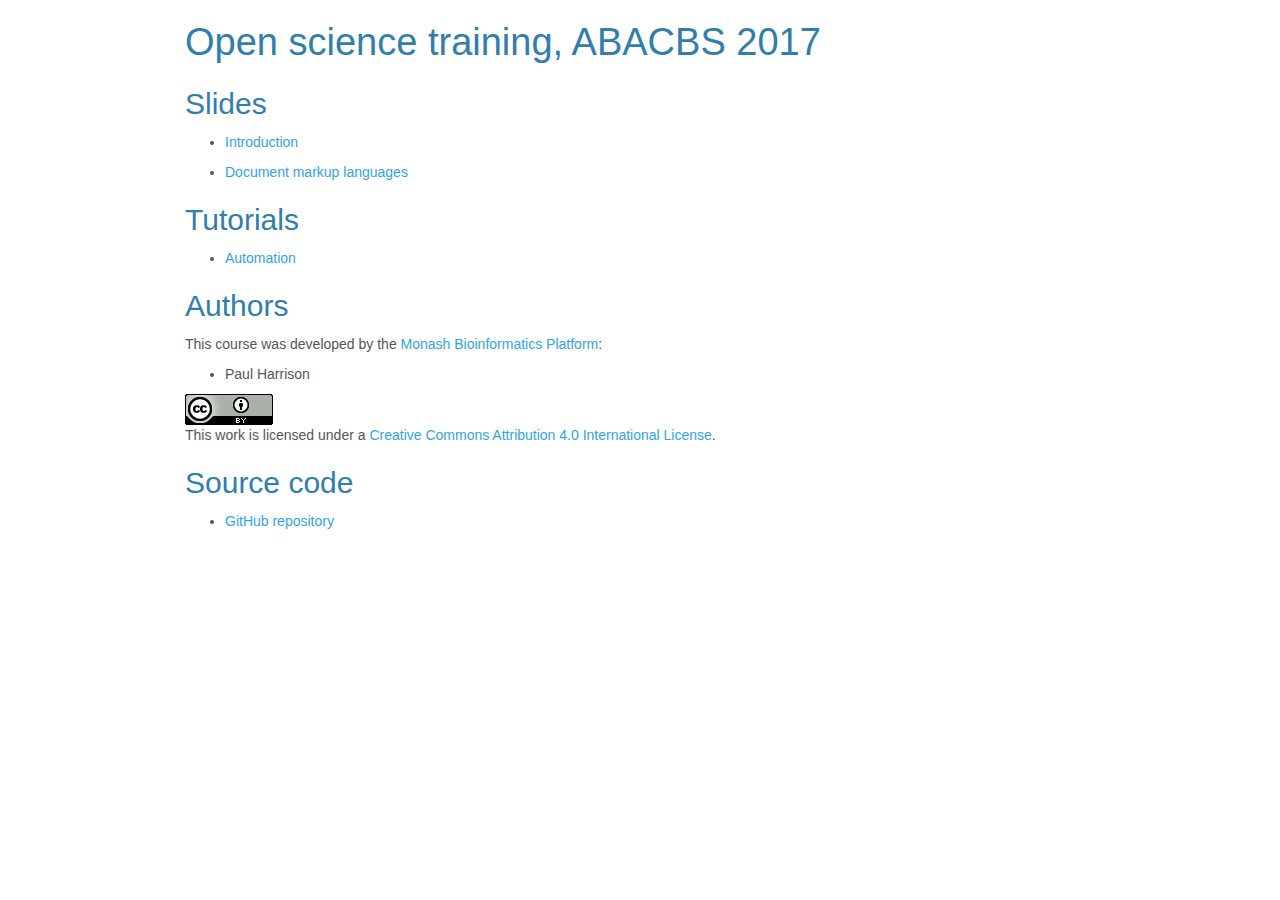
==== commit a0b63c5a: "Reshuffling" ====
--- a/index.html
+++ b/index.html
@@ -123,7 +123,8 @@
 <div id="slides" class="section level2">
 <h2>Slides</h2>
 <ul>
-<li><a href="slides/automation-slides.html">Automation</a></li>
+<li><p><a href="slides/introduction.html">Introduction</a></p></li>
+<li><p><a href="slides/markup.html">Document markup languages</a></p></li>
 </ul>
 </div>
 <div id="tutorials" class="section level2">
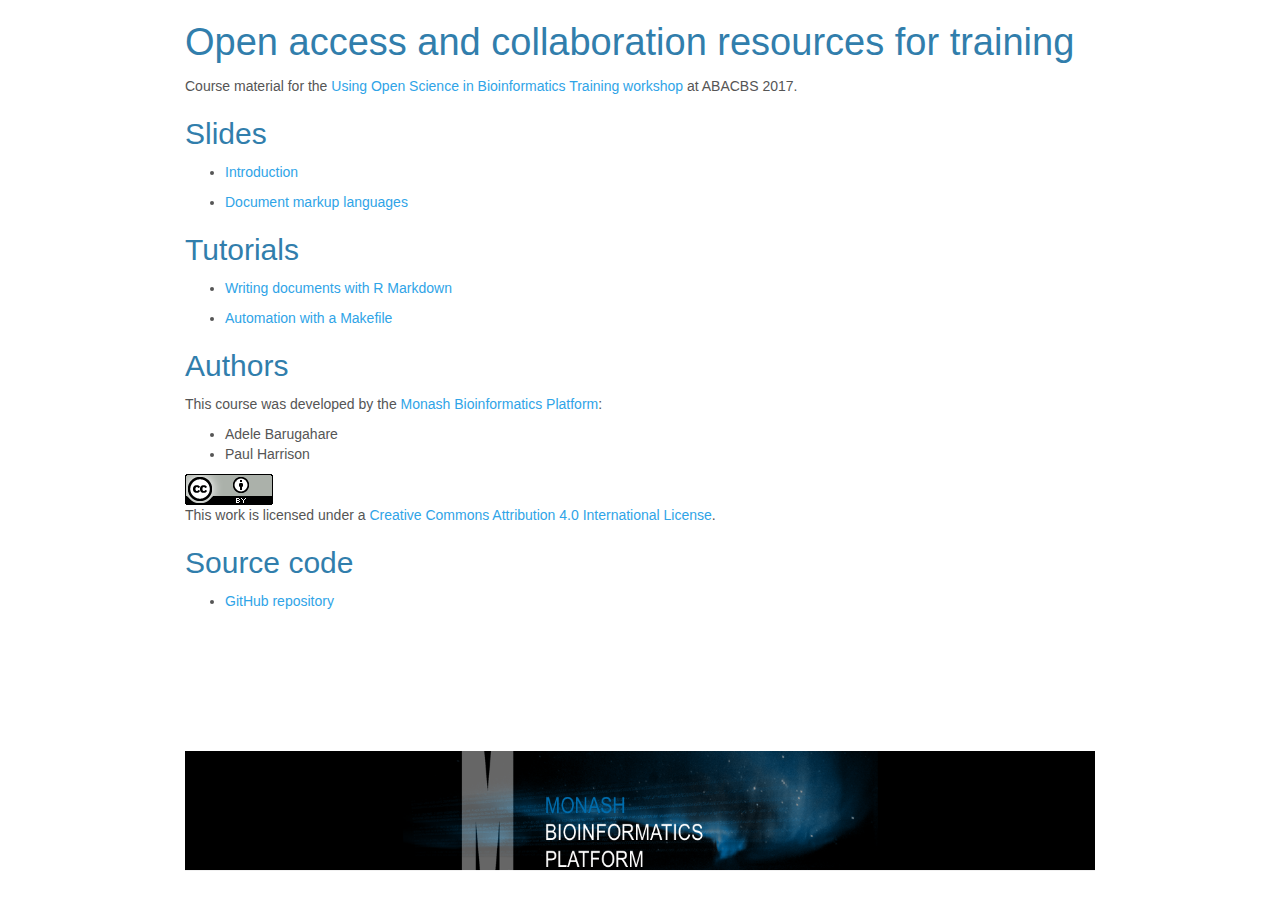
==== commit 057c603f: "Link to everything from index, mention render_site" ====
--- a/index.html
+++ b/index.html
@@ -11,7 +11,7 @@
 
 
 
-<title>Open science training, ABACBS 2017</title>
+<title>Open access and collaboration resources for training</title>
 
 <script src="[data-uri]"></script>
 <meta name="viewport" content="width=device-width, initial-scale=1" />
@@ -115,11 +115,12 @@
 
 
 
-<h1 class="title toc-ignore">Open science training, ABACBS 2017</h1>
+<h1 class="title toc-ignore">Open access and collaboration resources for training</h1>
 
 </div>
 
 
+<p>Course material for the <a href="https://www.abacbs.org/conference-workshops">Using Open Science in Bioinformatics Training workshop</a> at ABACBS 2017.</p>
 <div id="slides" class="section level2">
 <h2>Slides</h2>
 <ul>
@@ -130,13 +131,15 @@
 <div id="tutorials" class="section level2">
 <h2>Tutorials</h2>
 <ul>
-<li><a href="topics/automation.html">Automation</a></li>
+<li><p><a href="topics/rmarkdown.html">Writing documents with R Markdown</a></p></li>
+<li><p><a href="topics/automation.html">Automation with a Makefile</a></p></li>
 </ul>
 </div>
 <div id="authors" class="section level2">
 <h2>Authors</h2>
 <p>This course was developed by the <a href="http://bioinformatics.erc.monash.edu">Monash Bioinformatics Platform</a>:</p>
 <ul>
+<li>Adele Barugahare</li>
 <li>Paul Harrison</li>
 </ul>
 <p><a rel="license" href="http://creativecommons.org/licenses/by/4.0/"><img alt="Creative Commons License" style="border-width:0" src="[data-uri]" /></a><br />This work is licensed under a <a rel="license" href="http://creativecommons.org/licenses/by/4.0/">Creative Commons Attribution 4.0 International License</a>.</p>
@@ -146,6 +149,8 @@
 <ul>
 <li><a href="https://github.com/MonashBioinformaticsPlatform/2017-11-16-open-science-training">GitHub repository</a></li>
 </ul>
+<p style="margin-top: 10em">
+<p><a href="http://bioinformatics.erc.monash.edu"><img src="[data-uri]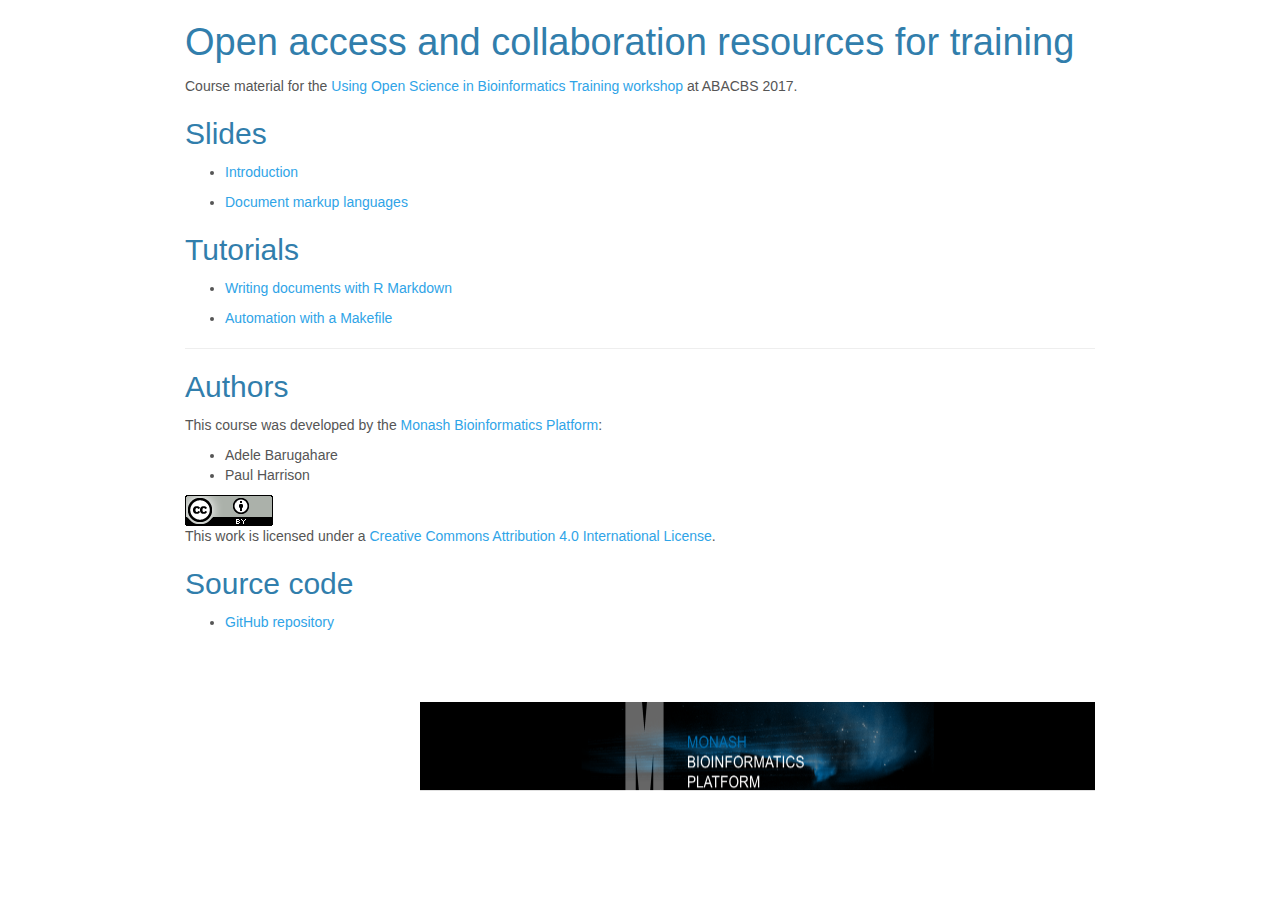
==== commit 4467a8ee: "Layout tweaks" ====
--- a/index.html
+++ b/index.html
@@ -134,6 +134,7 @@
 <li><p><a href="topics/rmarkdown.html">Writing documents with R Markdown</a></p></li>
 <li><p><a href="topics/automation.html">Automation with a Makefile</a></p></li>
 </ul>
+<hr />
 </div>
 <div id="authors" class="section level2">
 <h2>Authors</h2>
@@ -149,8 +150,9 @@
 <ul>
 <li><a href="https://github.com/MonashBioinformaticsPlatform/2017-11-16-open-science-training">GitHub repository</a></li>
 </ul>
-<p style="margin-top: 10em">
-<p><a href="http://bioinformatics.erc.monash.edu"><img src="[data-uri]"></a></p>
+<p style="margin-top: 5em; text-align: right">
+<a href="http://bioinformatics.erc.monash.edu"><img src="[data-uri]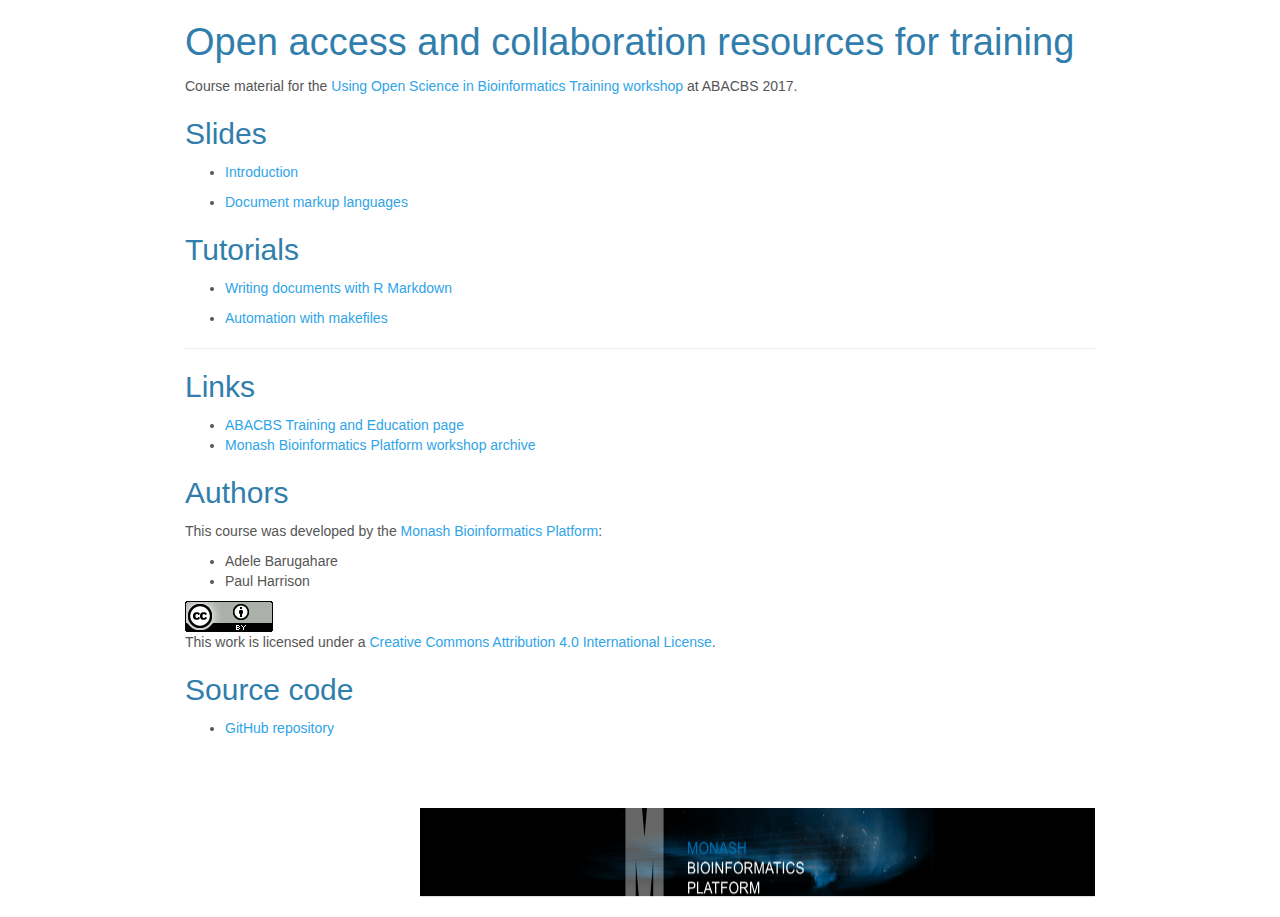
==== commit 90db22bf: "Add links" ====
--- a/index.html
+++ b/index.html
@@ -132,9 +132,16 @@
 <h2>Tutorials</h2>
 <ul>
 <li><p><a href="topics/rmarkdown.html">Writing documents with R Markdown</a></p></li>
-<li><p><a href="topics/automation.html">Automation with a Makefile</a></p></li>
+<li><p><a href="topics/automation.html">Automation with makefiles</a></p></li>
 </ul>
 <hr />
+</div>
+<div id="links" class="section level2">
+<h2>Links</h2>
+<ul>
+<li><a href="https://www.abacbs.org/trainers/">ABACBS Training and Education page</a></li>
+<li><a href="http://bioinformatics.erc.monash.edu/training/workshop-archive">Monash Bioinformatics Platform workshop archive</a></li>
+</ul>
 </div>
 <div id="authors" class="section level2">
 <h2>Authors</h2>
